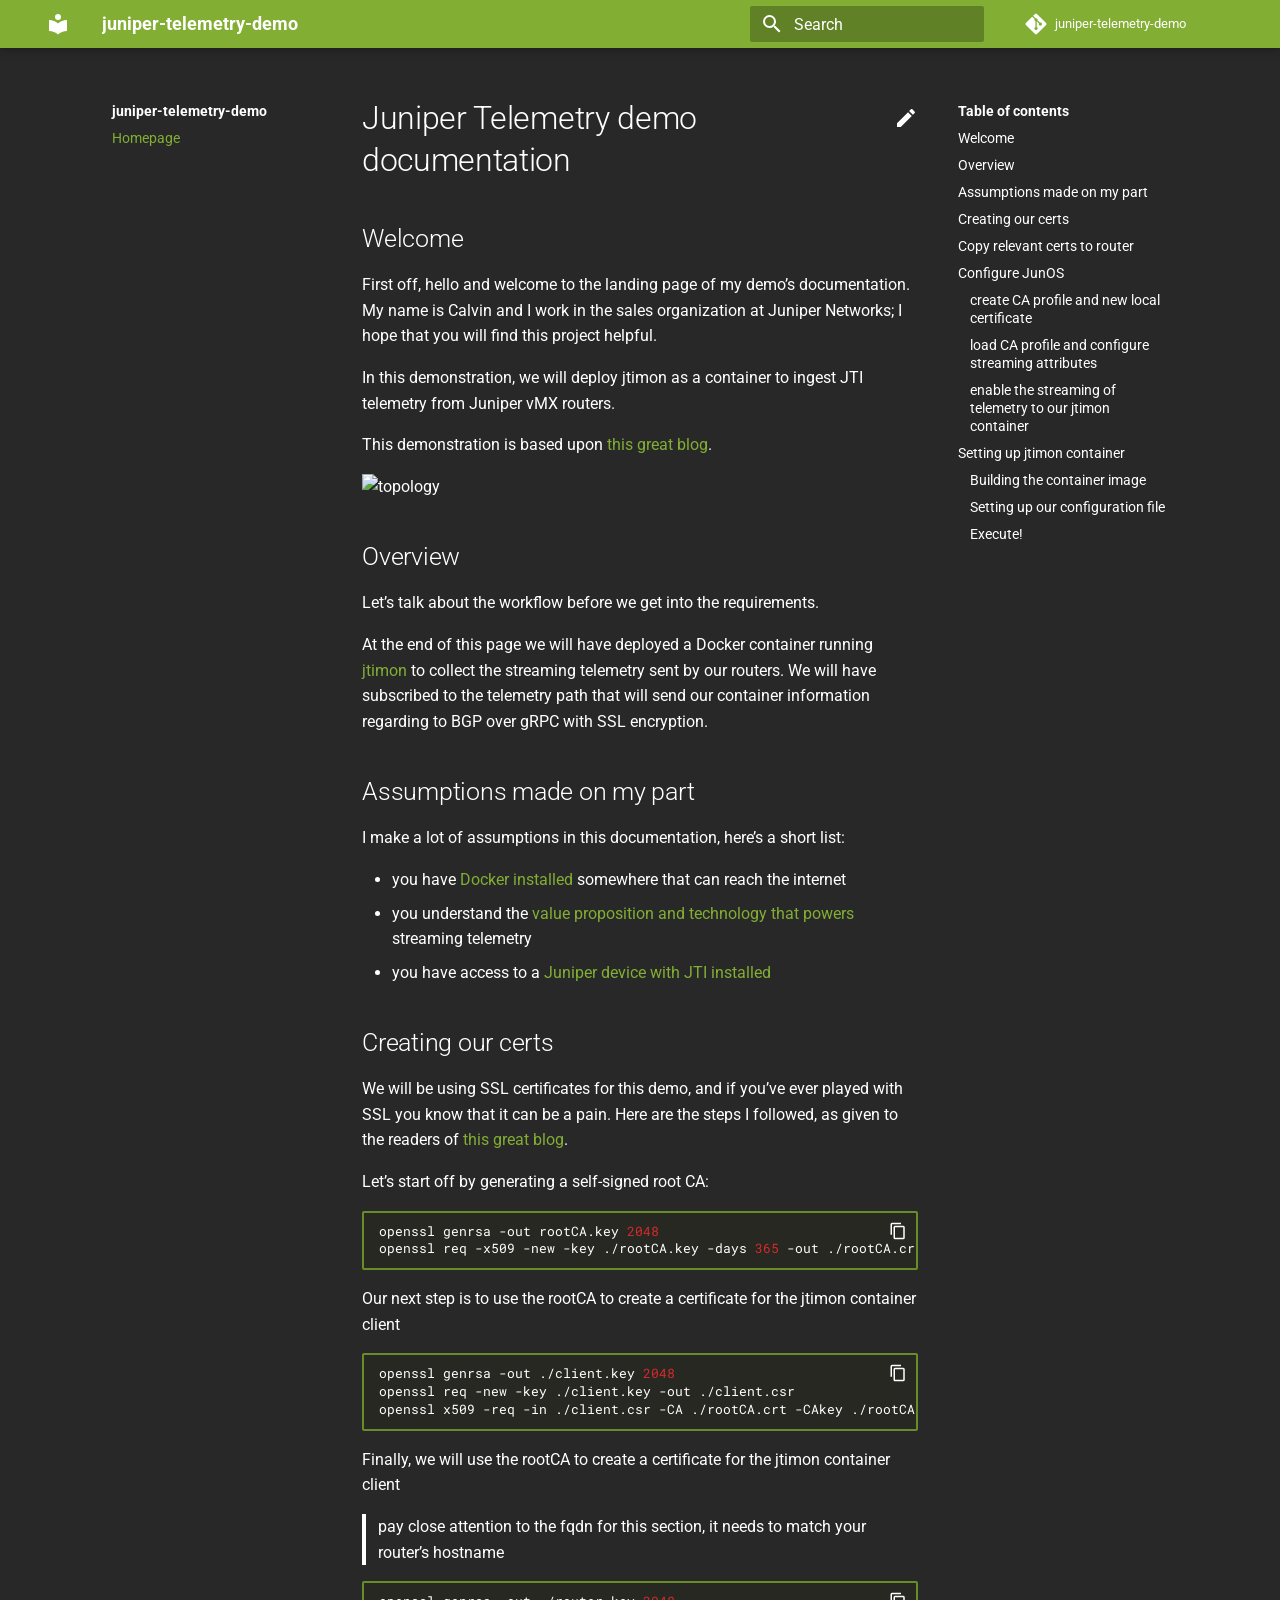
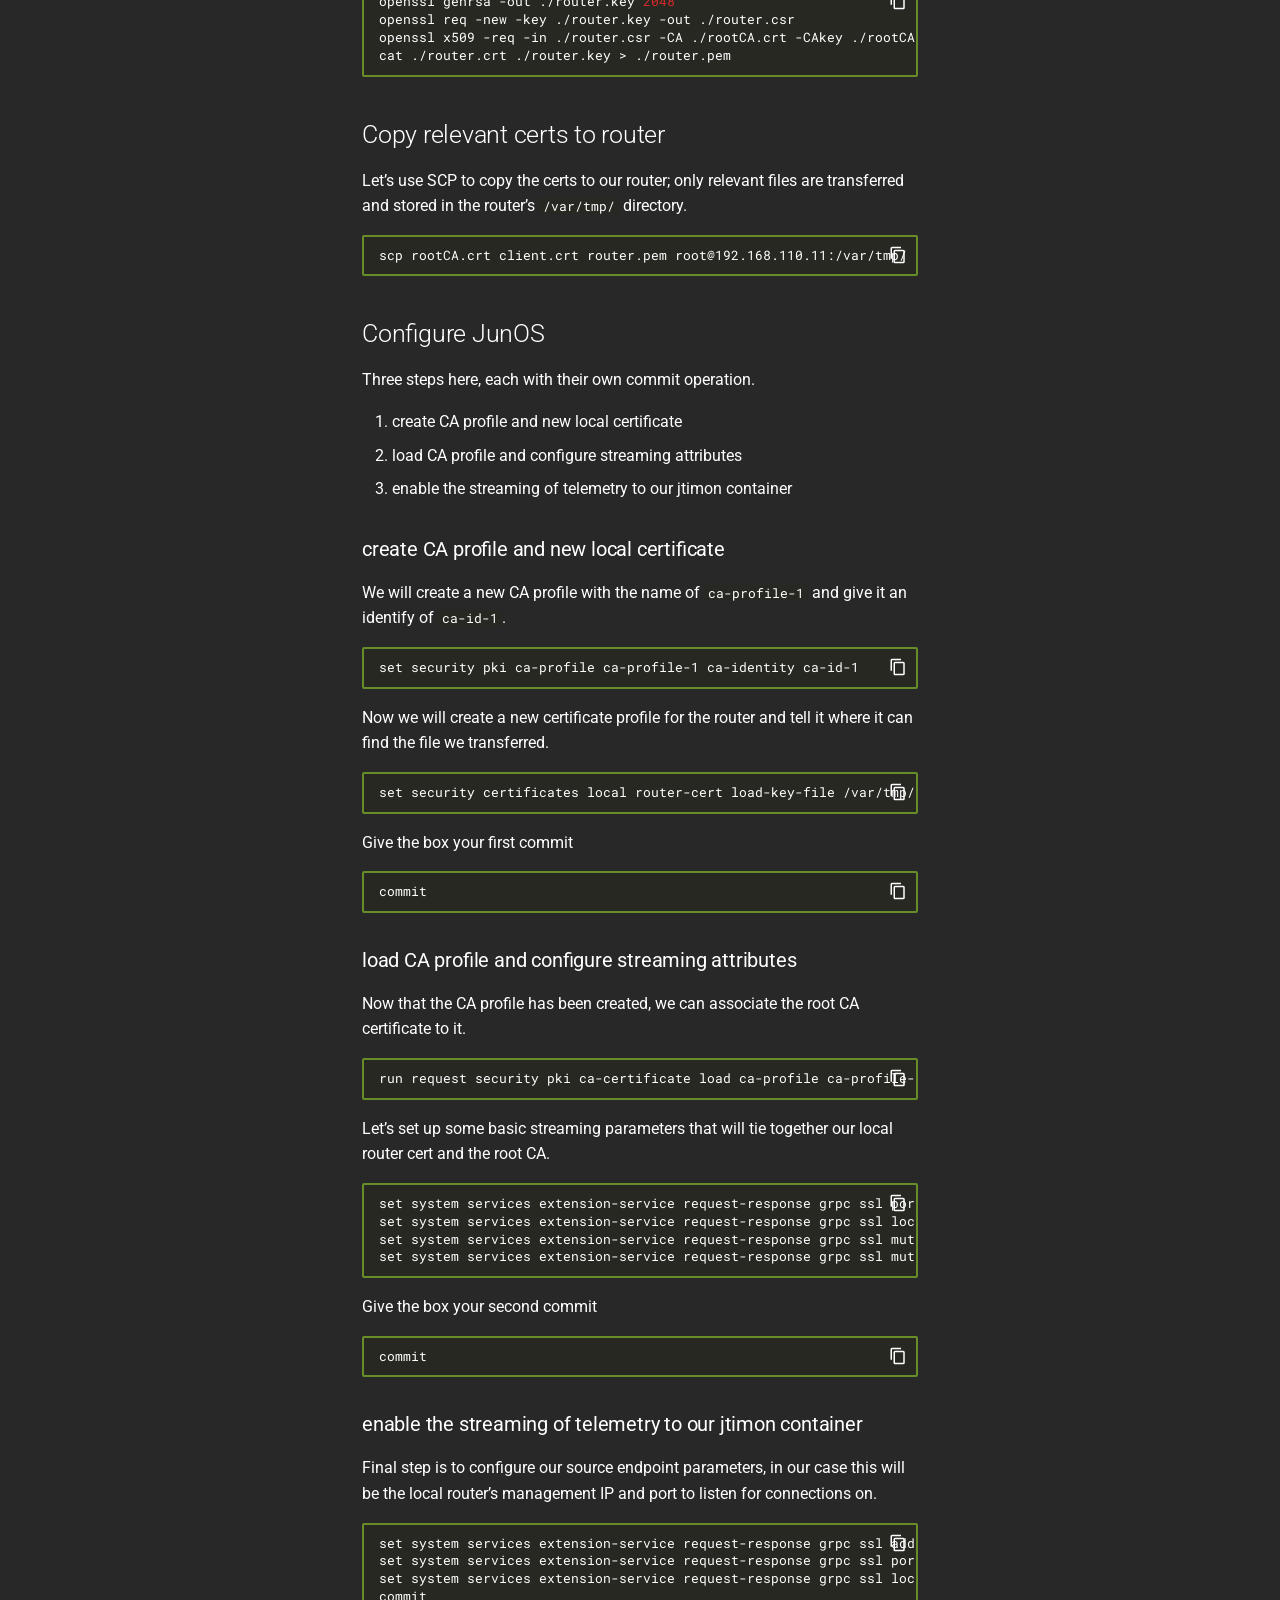
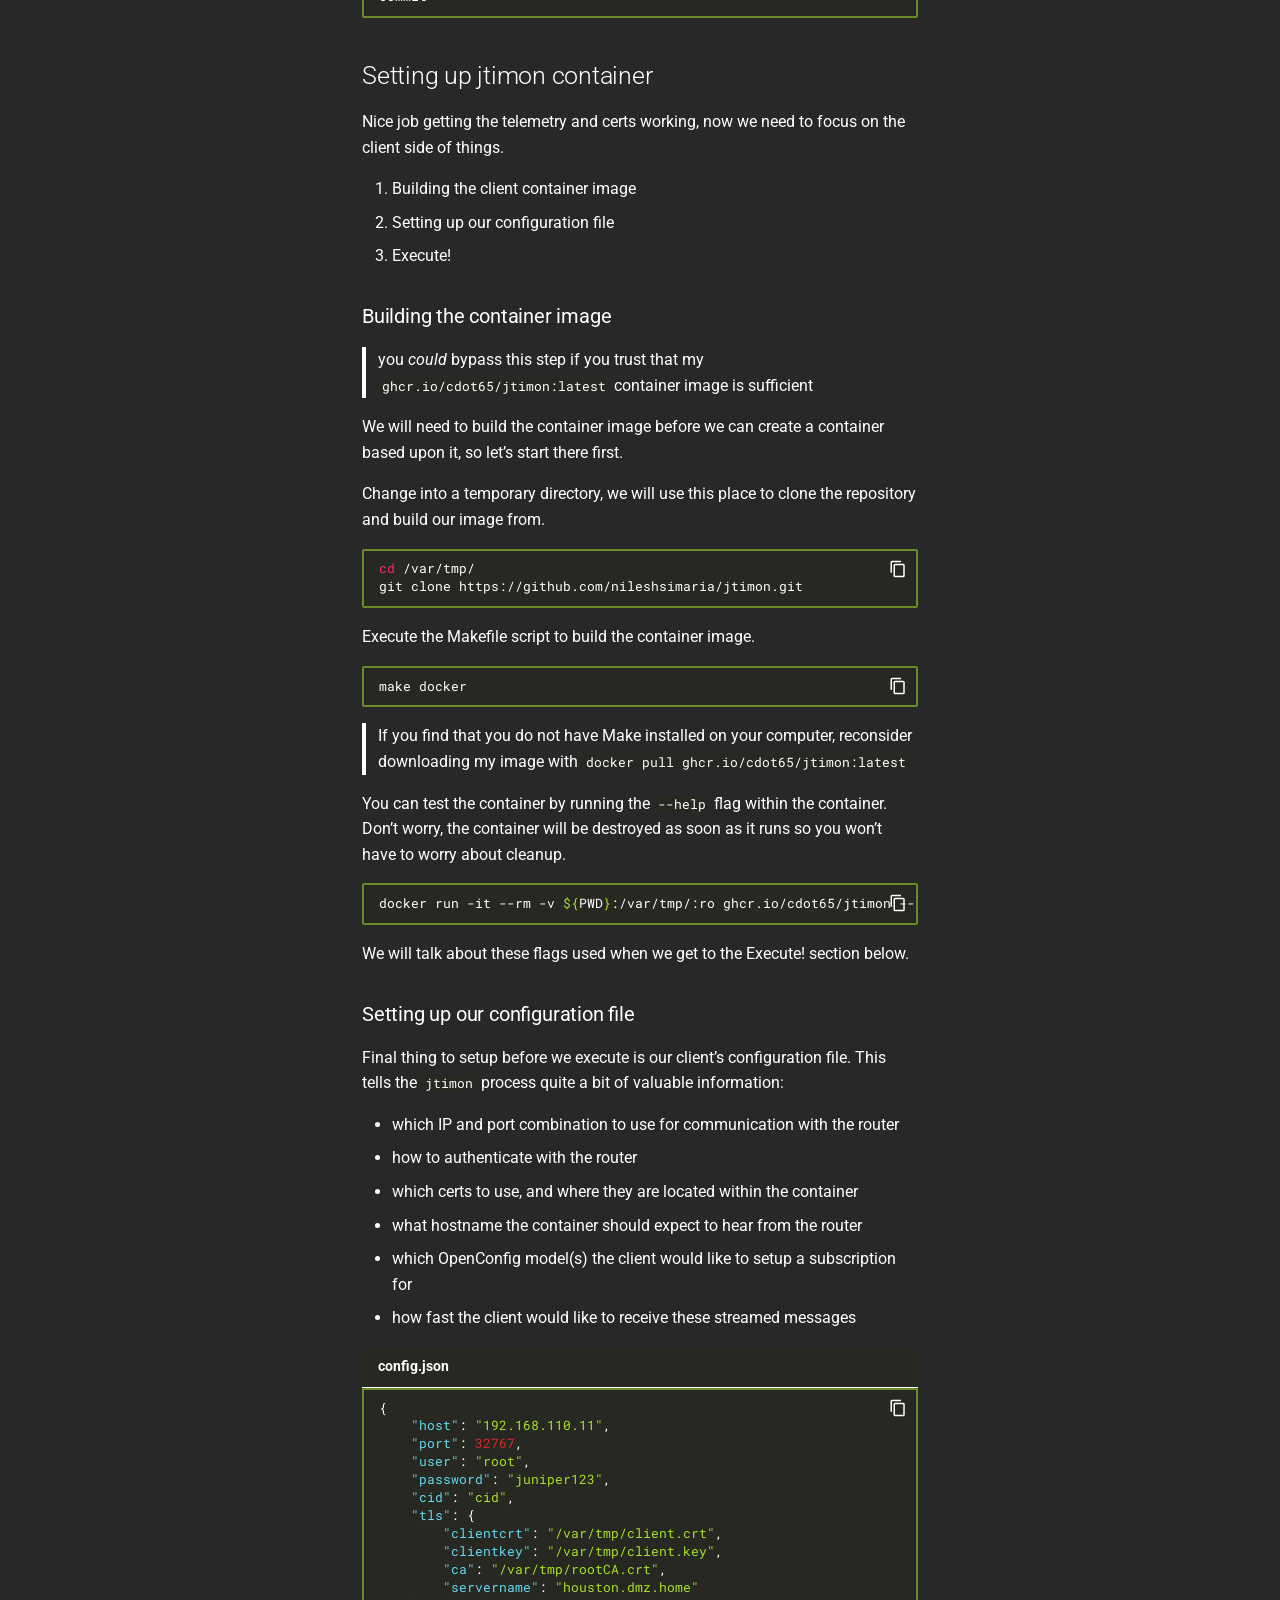
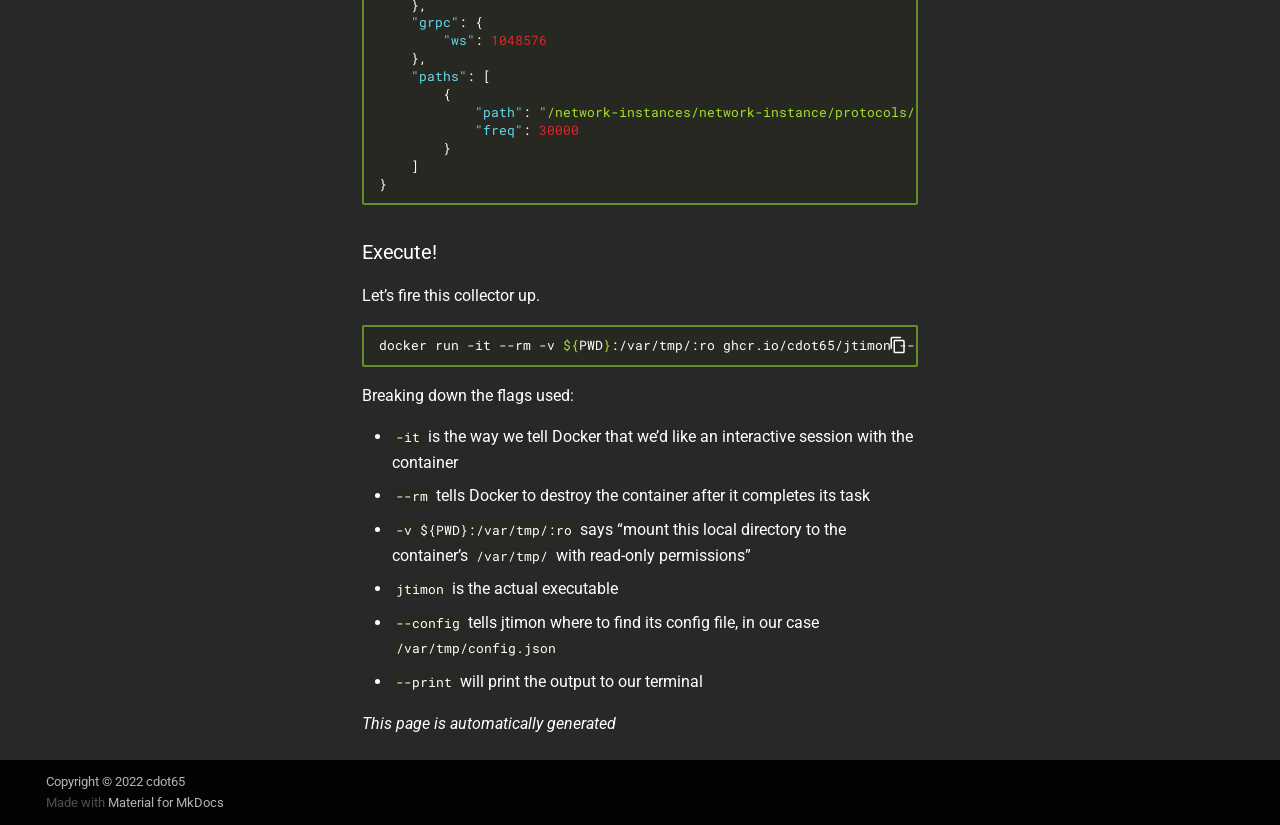
==== index.html @ cdccc3e5 "deploy: f3b49db5b27b84abb24a28ce553d922330e57a0d" ====
<!doctype html>
<html lang="en" class="no-js">
  <head>
    
      <meta charset="utf-8">
      <meta name="viewport" content="width=device-width,initial-scale=1">
      
        <meta name="description" content="Leverage the jtimon project to ingest JTI telemetry over gRPC with SSL">
      
      
        <meta name="author" content="cdot65">
      
      
      <link rel="icon" href="assets/images/favicon.png">
      <meta name="generator" content="mkdocs-1.3.0, mkdocs-material-8.3.3">
    
    
      
        <title>juniper-telemetry-demo</title>
      
    
    
      <link rel="stylesheet" href="assets/stylesheets/main.4a0965b7.min.css">
      
        
        <link rel="stylesheet" href="assets/stylesheets/palette.cbb835fc.min.css">
        
      
      
    
    
    
      
        
        
        <link rel="preconnect" href="https://fonts.gstatic.com" crossorigin>
        <link rel="stylesheet" href="https://fonts.googleapis.com/css?family=Roboto:300,300i,400,400i,700,700i%7CRoboto+Mono:400,400i,700,700i&display=fallback">
        <style>:root{--md-text-font:"Roboto";--md-code-font:"Roboto Mono"}</style>
      
    
    
      <link rel="stylesheet" href="stylesheets/cdot65.css">
    
    <script>__md_scope=new URL(".",location),__md_get=(e,_=localStorage,t=__md_scope)=>JSON.parse(_.getItem(t.pathname+"."+e)),__md_set=(e,_,t=localStorage,a=__md_scope)=>{try{t.setItem(a.pathname+"."+e,JSON.stringify(_))}catch(e){}}</script>
    
      

    
    
  </head>
  
  
    
    
    
    
    
    <body dir="ltr" data-md-color-scheme="" data-md-color-primary="none" data-md-color-accent="none">
  
    
    
    <input class="md-toggle" data-md-toggle="drawer" type="checkbox" id="__drawer" autocomplete="off">
    <input class="md-toggle" data-md-toggle="search" type="checkbox" id="__search" autocomplete="off">
    <label class="md-overlay" for="__drawer"></label>
    <div data-md-component="skip">
      
        
        <a href="#juniper-telemetry-demo-documentation" class="md-skip">
          Skip to content
        </a>
      
    </div>
    <div data-md-component="announce">
      
    </div>
    
    
      

<header class="md-header" data-md-component="header">
  <nav class="md-header__inner md-grid" aria-label="Header">
    <a href="." title="juniper-telemetry-demo" class="md-header__button md-logo" aria-label="juniper-telemetry-demo" data-md-component="logo">
      
  
  <svg xmlns="http://www.w3.org/2000/svg" viewBox="0 0 24 24"><path d="M12 8a3 3 0 0 0 3-3 3 3 0 0 0-3-3 3 3 0 0 0-3 3 3 3 0 0 0 3 3m0 3.54C9.64 9.35 6.5 8 3 8v11c3.5 0 6.64 1.35 9 3.54 2.36-2.19 5.5-3.54 9-3.54V8c-3.5 0-6.64 1.35-9 3.54Z"/></svg>

    </a>
    <label class="md-header__button md-icon" for="__drawer">
      <svg xmlns="http://www.w3.org/2000/svg" viewBox="0 0 24 24"><path d="M3 6h18v2H3V6m0 5h18v2H3v-2m0 5h18v2H3v-2Z"/></svg>
    </label>
    <div class="md-header__title" data-md-component="header-title">
      <div class="md-header__ellipsis">
        <div class="md-header__topic">
          <span class="md-ellipsis">
            juniper-telemetry-demo
          </span>
        </div>
        <div class="md-header__topic" data-md-component="header-topic">
          <span class="md-ellipsis">
            
              Homepage
            
          </span>
        </div>
      </div>
    </div>
    
    
    
      <label class="md-header__button md-icon" for="__search">
        <svg xmlns="http://www.w3.org/2000/svg" viewBox="0 0 24 24"><path d="M9.5 3A6.5 6.5 0 0 1 16 9.5c0 1.61-.59 3.09-1.56 4.23l.27.27h.79l5 5-1.5 1.5-5-5v-.79l-.27-.27A6.516 6.516 0 0 1 9.5 16 6.5 6.5 0 0 1 3 9.5 6.5 6.5 0 0 1 9.5 3m0 2C7 5 5 7 5 9.5S7 14 9.5 14 14 12 14 9.5 12 5 9.5 5Z"/></svg>
      </label>
      <div class="md-search" data-md-component="search" role="dialog">
  <label class="md-search__overlay" for="__search"></label>
  <div class="md-search__inner" role="search">
    <form class="md-search__form" name="search">
      <input type="text" class="md-search__input" name="query" aria-label="Search" placeholder="Search" autocapitalize="off" autocorrect="off" autocomplete="off" spellcheck="false" data-md-component="search-query" required>
      <label class="md-search__icon md-icon" for="__search">
        <svg xmlns="http://www.w3.org/2000/svg" viewBox="0 0 24 24"><path d="M9.5 3A6.5 6.5 0 0 1 16 9.5c0 1.61-.59 3.09-1.56 4.23l.27.27h.79l5 5-1.5 1.5-5-5v-.79l-.27-.27A6.516 6.516 0 0 1 9.5 16 6.5 6.5 0 0 1 3 9.5 6.5 6.5 0 0 1 9.5 3m0 2C7 5 5 7 5 9.5S7 14 9.5 14 14 12 14 9.5 12 5 9.5 5Z"/></svg>
        <svg xmlns="http://www.w3.org/2000/svg" viewBox="0 0 24 24"><path d="M20 11v2H8l5.5 5.5-1.42 1.42L4.16 12l7.92-7.92L13.5 5.5 8 11h12Z"/></svg>
      </label>
      <nav class="md-search__options" aria-label="Search">
        
        <button type="reset" class="md-search__icon md-icon" aria-label="Clear" tabindex="-1">
          <svg xmlns="http://www.w3.org/2000/svg" viewBox="0 0 24 24"><path d="M19 6.41 17.59 5 12 10.59 6.41 5 5 6.41 10.59 12 5 17.59 6.41 19 12 13.41 17.59 19 19 17.59 13.41 12 19 6.41Z"/></svg>
        </button>
      </nav>
      
    </form>
    <div class="md-search__output">
      <div class="md-search__scrollwrap" data-md-scrollfix>
        <div class="md-search-result" data-md-component="search-result">
          <div class="md-search-result__meta">
            Initializing search
          </div>
          <ol class="md-search-result__list"></ol>
        </div>
      </div>
    </div>
  </div>
</div>
    
    
      <div class="md-header__source">
        <a href="https://github.com/cdot65/juniper-telemetry-demo" title="Go to repository" class="md-source" data-md-component="source">
  <div class="md-source__icon md-icon">
    
    <svg xmlns="http://www.w3.org/2000/svg" viewBox="0 0 448 512"><!--! Font Awesome Free 6.1.1 by @fontawesome - https://fontawesome.com License - https://fontawesome.com/license/free (Icons: CC BY 4.0, Fonts: SIL OFL 1.1, Code: MIT License) Copyright 2022 Fonticons, Inc.--><path d="M439.55 236.05 244 40.45a28.87 28.87 0 0 0-40.81 0l-40.66 40.63 51.52 51.52c27.06-9.14 52.68 16.77 43.39 43.68l49.66 49.66c34.23-11.8 61.18 31 35.47 56.69-26.49 26.49-70.21-2.87-56-37.34L240.22 199v121.85c25.3 12.54 22.26 41.85 9.08 55a34.34 34.34 0 0 1-48.55 0c-17.57-17.6-11.07-46.91 11.25-56v-123c-20.8-8.51-24.6-30.74-18.64-45L142.57 101 8.45 235.14a28.86 28.86 0 0 0 0 40.81l195.61 195.6a28.86 28.86 0 0 0 40.8 0l194.69-194.69a28.86 28.86 0 0 0 0-40.81z"/></svg>
  </div>
  <div class="md-source__repository">
    juniper-telemetry-demo
  </div>
</a>
      </div>
    
  </nav>
  
</header>
    
    <div class="md-container" data-md-component="container">
      
      
        
          
        
      
      <main class="md-main" data-md-component="main">
        <div class="md-main__inner md-grid">
          
            
              
              <div class="md-sidebar md-sidebar--primary" data-md-component="sidebar" data-md-type="navigation" >
                <div class="md-sidebar__scrollwrap">
                  <div class="md-sidebar__inner">
                    


<nav class="md-nav md-nav--primary" aria-label="Navigation" data-md-level="0">
  <label class="md-nav__title" for="__drawer">
    <a href="." title="juniper-telemetry-demo" class="md-nav__button md-logo" aria-label="juniper-telemetry-demo" data-md-component="logo">
      
  
  <svg xmlns="http://www.w3.org/2000/svg" viewBox="0 0 24 24"><path d="M12 8a3 3 0 0 0 3-3 3 3 0 0 0-3-3 3 3 0 0 0-3 3 3 3 0 0 0 3 3m0 3.54C9.64 9.35 6.5 8 3 8v11c3.5 0 6.64 1.35 9 3.54 2.36-2.19 5.5-3.54 9-3.54V8c-3.5 0-6.64 1.35-9 3.54Z"/></svg>

    </a>
    juniper-telemetry-demo
  </label>
  
    <div class="md-nav__source">
      <a href="https://github.com/cdot65/juniper-telemetry-demo" title="Go to repository" class="md-source" data-md-component="source">
  <div class="md-source__icon md-icon">
    
    <svg xmlns="http://www.w3.org/2000/svg" viewBox="0 0 448 512"><!--! Font Awesome Free 6.1.1 by @fontawesome - https://fontawesome.com License - https://fontawesome.com/license/free (Icons: CC BY 4.0, Fonts: SIL OFL 1.1, Code: MIT License) Copyright 2022 Fonticons, Inc.--><path d="M439.55 236.05 244 40.45a28.87 28.87 0 0 0-40.81 0l-40.66 40.63 51.52 51.52c27.06-9.14 52.68 16.77 43.39 43.68l49.66 49.66c34.23-11.8 61.18 31 35.47 56.69-26.49 26.49-70.21-2.87-56-37.34L240.22 199v121.85c25.3 12.54 22.26 41.85 9.08 55a34.34 34.34 0 0 1-48.55 0c-17.57-17.6-11.07-46.91 11.25-56v-123c-20.8-8.51-24.6-30.74-18.64-45L142.57 101 8.45 235.14a28.86 28.86 0 0 0 0 40.81l195.61 195.6a28.86 28.86 0 0 0 40.8 0l194.69-194.69a28.86 28.86 0 0 0 0-40.81z"/></svg>
  </div>
  <div class="md-source__repository">
    juniper-telemetry-demo
  </div>
</a>
    </div>
  
  <ul class="md-nav__list" data-md-scrollfix>
    
      
      
      

  
  
    
  
  
    <li class="md-nav__item md-nav__item--active">
      
      <input class="md-nav__toggle md-toggle" data-md-toggle="toc" type="checkbox" id="__toc">
      
      
        
      
      
        <label class="md-nav__link md-nav__link--active" for="__toc">
          Homepage
          <span class="md-nav__icon md-icon"></span>
        </label>
      
      <a href="." class="md-nav__link md-nav__link--active">
        Homepage
      </a>
      
        

<nav class="md-nav md-nav--secondary" aria-label="Table of contents">
  
  
  
    
  
  
    <label class="md-nav__title" for="__toc">
      <span class="md-nav__icon md-icon"></span>
      Table of contents
    </label>
    <ul class="md-nav__list" data-md-component="toc" data-md-scrollfix>
      
        <li class="md-nav__item">
  <a href="#welcome" class="md-nav__link">
    Welcome
  </a>
  
</li>
      
        <li class="md-nav__item">
  <a href="#overview" class="md-nav__link">
    Overview
  </a>
  
</li>
      
        <li class="md-nav__item">
  <a href="#assumptions-made-on-my-part" class="md-nav__link">
    Assumptions made on my part
  </a>
  
</li>
      
        <li class="md-nav__item">
  <a href="#creating-our-certs" class="md-nav__link">
    Creating our certs
  </a>
  
</li>
      
        <li class="md-nav__item">
  <a href="#copy-relevant-certs-to-router" class="md-nav__link">
    Copy relevant certs to router
  </a>
  
</li>
      
        <li class="md-nav__item">
  <a href="#configure-junos" class="md-nav__link">
    Configure JunOS
  </a>
  
    <nav class="md-nav" aria-label="Configure JunOS">
      <ul class="md-nav__list">
        
          <li class="md-nav__item">
  <a href="#create-ca-profile-and-new-local-certificate" class="md-nav__link">
    create CA profile and new local certificate
  </a>
  
</li>
        
          <li class="md-nav__item">
  <a href="#load-ca-profile-and-configure-streaming-attributes" class="md-nav__link">
    load CA profile and configure streaming attributes
  </a>
  
</li>
        
          <li class="md-nav__item">
  <a href="#enable-the-streaming-of-telemetry-to-our-jtimon-container" class="md-nav__link">
    enable the streaming of telemetry to our jtimon container
  </a>
  
</li>
        
      </ul>
    </nav>
  
</li>
      
        <li class="md-nav__item">
  <a href="#setting-up-jtimon-container" class="md-nav__link">
    Setting up jtimon container
  </a>
  
    <nav class="md-nav" aria-label="Setting up jtimon container">
      <ul class="md-nav__list">
        
          <li class="md-nav__item">
  <a href="#building-the-container-image" class="md-nav__link">
    Building the container image
  </a>
  
</li>
        
          <li class="md-nav__item">
  <a href="#setting-up-our-configuration-file" class="md-nav__link">
    Setting up our configuration file
  </a>
  
</li>
        
          <li class="md-nav__item">
  <a href="#execute" class="md-nav__link">
    Execute!
  </a>
  
</li>
        
      </ul>
    </nav>
  
</li>
      
    </ul>
  
</nav>
      
    </li>
  

    
  </ul>
</nav>
                  </div>
                </div>
              </div>
            
            
              
              <div class="md-sidebar md-sidebar--secondary" data-md-component="sidebar" data-md-type="toc" >
                <div class="md-sidebar__scrollwrap">
                  <div class="md-sidebar__inner">
                    

<nav class="md-nav md-nav--secondary" aria-label="Table of contents">
  
  
  
    
  
  
    <label class="md-nav__title" for="__toc">
      <span class="md-nav__icon md-icon"></span>
      Table of contents
    </label>
    <ul class="md-nav__list" data-md-component="toc" data-md-scrollfix>
      
        <li class="md-nav__item">
  <a href="#welcome" class="md-nav__link">
    Welcome
  </a>
  
</li>
      
        <li class="md-nav__item">
  <a href="#overview" class="md-nav__link">
    Overview
  </a>
  
</li>
      
        <li class="md-nav__item">
  <a href="#assumptions-made-on-my-part" class="md-nav__link">
    Assumptions made on my part
  </a>
  
</li>
      
        <li class="md-nav__item">
  <a href="#creating-our-certs" class="md-nav__link">
    Creating our certs
  </a>
  
</li>
      
        <li class="md-nav__item">
  <a href="#copy-relevant-certs-to-router" class="md-nav__link">
    Copy relevant certs to router
  </a>
  
</li>
      
        <li class="md-nav__item">
  <a href="#configure-junos" class="md-nav__link">
    Configure JunOS
  </a>
  
    <nav class="md-nav" aria-label="Configure JunOS">
      <ul class="md-nav__list">
        
          <li class="md-nav__item">
  <a href="#create-ca-profile-and-new-local-certificate" class="md-nav__link">
    create CA profile and new local certificate
  </a>
  
</li>
        
          <li class="md-nav__item">
  <a href="#load-ca-profile-and-configure-streaming-attributes" class="md-nav__link">
    load CA profile and configure streaming attributes
  </a>
  
</li>
        
          <li class="md-nav__item">
  <a href="#enable-the-streaming-of-telemetry-to-our-jtimon-container" class="md-nav__link">
    enable the streaming of telemetry to our jtimon container
  </a>
  
</li>
        
      </ul>
    </nav>
  
</li>
      
        <li class="md-nav__item">
  <a href="#setting-up-jtimon-container" class="md-nav__link">
    Setting up jtimon container
  </a>
  
    <nav class="md-nav" aria-label="Setting up jtimon container">
      <ul class="md-nav__list">
        
          <li class="md-nav__item">
  <a href="#building-the-container-image" class="md-nav__link">
    Building the container image
  </a>
  
</li>
        
          <li class="md-nav__item">
  <a href="#setting-up-our-configuration-file" class="md-nav__link">
    Setting up our configuration file
  </a>
  
</li>
        
          <li class="md-nav__item">
  <a href="#execute" class="md-nav__link">
    Execute!
  </a>
  
</li>
        
      </ul>
    </nav>
  
</li>
      
    </ul>
  
</nav>
                  </div>
                </div>
              </div>
            
          
          <div class="md-content" data-md-component="content">
            <article class="md-content__inner md-typeset">
              
                
  <a href="https://github.com/cdot65/juniper-telemetry-demo/edit/master/docs/index.md" title="Edit this page" class="md-content__button md-icon">
    <svg xmlns="http://www.w3.org/2000/svg" viewBox="0 0 24 24"><path d="M20.71 7.04c.39-.39.39-1.04 0-1.41l-2.34-2.34c-.37-.39-1.02-.39-1.41 0l-1.84 1.83 3.75 3.75M3 17.25V21h3.75L17.81 9.93l-3.75-3.75L3 17.25Z"/></svg>
  </a>



<h1 id="juniper-telemetry-demo-documentation">Juniper Telemetry demo documentation<a class="headerlink" href="#juniper-telemetry-demo-documentation" title="Permanent link">#</a></h1>
<h2 id="welcome">Welcome<a class="headerlink" href="#welcome" title="Permanent link">#</a></h2>
<p>First off, hello and welcome to the landing page of my demo&rsquo;s documentation. My name is Calvin and I work in the sales organization at Juniper Networks; I hope that you will find this project helpful.</p>
<p>In this demonstration, we will deploy jtimon as a container to ingest JTI telemetry from Juniper vMX routers.</p>
<p>This demonstration is based upon <a href="https://iosonounrouter.wordpress.com/2021/12/20/test-juniper-telemetry-in-two-seconds/">this great blog</a>.</p>
<p><img alt="topology" src="https://github.com/cdot65/juniper-telemetry-demo/blob/main/files/images/topology.png?raw=true" /></p>
<h2 id="overview">Overview<a class="headerlink" href="#overview" title="Permanent link">#</a></h2>
<p>Let&rsquo;s talk about the workflow before we get into the requirements. </p>
<p>At the end of this page we will have deployed a Docker container running <a href="https://github.com/nileshsimaria/jtimon">jtimon</a> to collect the streaming telemetry sent by our routers. We will have subscribed to the telemetry path that will send our container information regarding to BGP over gRPC with SSL encryption.</p>
<h2 id="assumptions-made-on-my-part">Assumptions made on my part<a class="headerlink" href="#assumptions-made-on-my-part" title="Permanent link">#</a></h2>
<p>I make a lot of assumptions in this documentation, here&rsquo;s a short list:</p>
<ul>
<li>you have <a href="https://docs.docker.com/get-docker/">Docker installed</a> somewhere that can reach the internet</li>
<li>you understand the <a href="https://www.juniper.net/documentation/us/en/software/junos/interfaces-telemetry/topics/concept/junos-telemetry-interface-oveview.html">value proposition and technology that powers</a> streaming telemetry</li>
<li>you have access to a <a href="https://www.juniper.net/us/en/dm/vmx-trial-download.html">Juniper device with JTI installed</a></li>
</ul>
<h2 id="creating-our-certs">Creating our certs<a class="headerlink" href="#creating-our-certs" title="Permanent link">#</a></h2>
<p>We will be using SSL certificates for this demo, and if you&rsquo;ve ever played with SSL you know that it can be a pain. Here are the steps I followed, as given to the readers of <a href="https://iosonounrouter.wordpress.com/2021/12/20/test-juniper-telemetry-in-two-seconds/">this great blog</a>.</p>
<p>Let&rsquo;s start off by generating a self-signed root CA:</p>
<div class="highlight"><pre><span></span><code><a id="__codelineno-0-1" name="__codelineno-0-1" href="#__codelineno-0-1"></a>openssl genrsa -out rootCA.key <span class="m">2048</span>
<a id="__codelineno-0-2" name="__codelineno-0-2" href="#__codelineno-0-2"></a>openssl req -x509 -new -key ./rootCA.key -days <span class="m">365</span> -out ./rootCA.crt
</code></pre></div>
<p>Our next step is to use the rootCA to create a certificate for the jtimon container client</p>
<div class="highlight"><pre><span></span><code><a id="__codelineno-1-1" name="__codelineno-1-1" href="#__codelineno-1-1"></a>openssl genrsa -out ./client.key <span class="m">2048</span> 
<a id="__codelineno-1-2" name="__codelineno-1-2" href="#__codelineno-1-2"></a>openssl req -new -key ./client.key -out ./client.csr
<a id="__codelineno-1-3" name="__codelineno-1-3" href="#__codelineno-1-3"></a>openssl x509 -req -in ./client.csr -CA ./rootCA.crt -CAkey ./rootCA.key -CAcreateserial -out ./client.crt -days <span class="m">365</span>
</code></pre></div>
<p>Finally, we will use the rootCA to create a certificate for the jtimon container client</p>
<blockquote>
<p>pay close attention to the fqdn for this section, it needs to match your router&rsquo;s hostname</p>
</blockquote>
<div class="highlight"><pre><span></span><code><a id="__codelineno-2-1" name="__codelineno-2-1" href="#__codelineno-2-1"></a>openssl genrsa -out ./router.key <span class="m">2048</span> 
<a id="__codelineno-2-2" name="__codelineno-2-2" href="#__codelineno-2-2"></a>openssl req -new -key ./router.key -out ./router.csr
<a id="__codelineno-2-3" name="__codelineno-2-3" href="#__codelineno-2-3"></a>openssl x509 -req -in ./router.csr -CA ./rootCA.crt -CAkey ./rootCA.key -CAcreateserial -out ./router.crt -days <span class="m">365</span>
<a id="__codelineno-2-4" name="__codelineno-2-4" href="#__codelineno-2-4"></a>cat ./router.crt ./router.key &gt; ./router.pem
</code></pre></div>
<h2 id="copy-relevant-certs-to-router">Copy relevant certs to router<a class="headerlink" href="#copy-relevant-certs-to-router" title="Permanent link">#</a></h2>
<p>Let&rsquo;s use SCP to copy the certs to our router; only relevant files are transferred and stored in the router&rsquo;s <code>/var/tmp/</code> directory.</p>
<div class="highlight"><pre><span></span><code><a id="__codelineno-3-1" name="__codelineno-3-1" href="#__codelineno-3-1"></a>scp rootCA.crt client.crt router.pem root@192.168.110.11:/var/tmp/
</code></pre></div>
<h2 id="configure-junos">Configure JunOS<a class="headerlink" href="#configure-junos" title="Permanent link">#</a></h2>
<p>Three steps here, each with their own commit operation.</p>
<ol>
<li>create CA profile and new local certificate</li>
<li>load CA profile and configure streaming attributes</li>
<li>enable the streaming of telemetry to our jtimon container</li>
</ol>
<h3 id="create-ca-profile-and-new-local-certificate">create CA profile and new local certificate<a class="headerlink" href="#create-ca-profile-and-new-local-certificate" title="Permanent link">#</a></h3>
<p>We will create a new CA profile with the name of <code>ca-profile-1</code> and give it an identify of <code>ca-id-1</code>.</p>
<div class="highlight"><pre><span></span><code><a id="__codelineno-4-1" name="__codelineno-4-1" href="#__codelineno-4-1"></a>set security pki ca-profile ca-profile-1 ca-identity ca-id-1
</code></pre></div>
<p>Now we will create a new certificate profile for the router and tell it where it can find the file we transferred.</p>
<div class="highlight"><pre><span></span><code><a id="__codelineno-5-1" name="__codelineno-5-1" href="#__codelineno-5-1"></a>set security certificates local router-cert load-key-file /var/tmp/router.pem
</code></pre></div>
<p>Give the box your first commit</p>
<div class="highlight"><pre><span></span><code><a id="__codelineno-6-1" name="__codelineno-6-1" href="#__codelineno-6-1"></a>commit
</code></pre></div>
<h3 id="load-ca-profile-and-configure-streaming-attributes">load CA profile and configure streaming attributes<a class="headerlink" href="#load-ca-profile-and-configure-streaming-attributes" title="Permanent link">#</a></h3>
<p>Now that the CA profile has been created, we can associate the root CA certificate to it.</p>
<div class="highlight"><pre><span></span><code><a id="__codelineno-7-1" name="__codelineno-7-1" href="#__codelineno-7-1"></a>run request security pki ca-certificate load ca-profile ca-profile-1 filename /var/tmp/rootCA.crt
</code></pre></div>
<p>Let&rsquo;s set up some basic streaming parameters that will tie together our local router cert and the root CA.</p>
<div class="highlight"><pre><span></span><code><a id="__codelineno-8-1" name="__codelineno-8-1" href="#__codelineno-8-1"></a>set system services extension-service request-response grpc ssl port 50051
<a id="__codelineno-8-2" name="__codelineno-8-2" href="#__codelineno-8-2"></a>set system services extension-service request-response grpc ssl local-certificate router-cert
<a id="__codelineno-8-3" name="__codelineno-8-3" href="#__codelineno-8-3"></a>set system services extension-service request-response grpc ssl mutual-authentication certificate-authority ca-profile-1
<a id="__codelineno-8-4" name="__codelineno-8-4" href="#__codelineno-8-4"></a>set system services extension-service request-response grpc ssl mutual-authentication client-certificate-request require-certificate-and-verify
</code></pre></div>
<p>Give the box your second commit</p>
<div class="highlight"><pre><span></span><code><a id="__codelineno-9-1" name="__codelineno-9-1" href="#__codelineno-9-1"></a>commit
</code></pre></div>
<h3 id="enable-the-streaming-of-telemetry-to-our-jtimon-container">enable the streaming of telemetry to our jtimon container<a class="headerlink" href="#enable-the-streaming-of-telemetry-to-our-jtimon-container" title="Permanent link">#</a></h3>
<p>Final step is to configure our source endpoint parameters, in our case this will be the local router&rsquo;s management IP and port to listen for connections on.</p>
<div class="highlight"><pre><span></span><code><a id="__codelineno-10-1" name="__codelineno-10-1" href="#__codelineno-10-1"></a>set system services extension-service request-response grpc ssl address 192.168.110.11
<a id="__codelineno-10-2" name="__codelineno-10-2" href="#__codelineno-10-2"></a>set system services extension-service request-response grpc ssl port 32767
<a id="__codelineno-10-3" name="__codelineno-10-3" href="#__codelineno-10-3"></a>set system services extension-service request-response grpc ssl local-certificate router-cert
<a id="__codelineno-10-4" name="__codelineno-10-4" href="#__codelineno-10-4"></a>commit
</code></pre></div>
<h2 id="setting-up-jtimon-container">Setting up jtimon container<a class="headerlink" href="#setting-up-jtimon-container" title="Permanent link">#</a></h2>
<p>Nice job getting the telemetry and certs working, now we need to focus on the client side of things.</p>
<ol>
<li>Building the client container image</li>
<li>Setting up our configuration file</li>
<li>Execute!</li>
</ol>
<h3 id="building-the-container-image">Building the container image<a class="headerlink" href="#building-the-container-image" title="Permanent link">#</a></h3>
<blockquote>
<p>you <em>could</em> bypass this step if you trust that my <code>ghcr.io/cdot65/jtimon:latest</code> container image is sufficient</p>
</blockquote>
<p>We will need to build the container image before we can create a container based upon it, so let&rsquo;s start there first.</p>
<p>Change into a temporary directory, we will use this place to clone the repository and build our image from.</p>
<div class="highlight"><pre><span></span><code><a id="__codelineno-11-1" name="__codelineno-11-1" href="#__codelineno-11-1"></a><span class="nb">cd</span> /var/tmp/
<a id="__codelineno-11-2" name="__codelineno-11-2" href="#__codelineno-11-2"></a>git clone https://github.com/nileshsimaria/jtimon.git
</code></pre></div>
<p>Execute the Makefile script to build the container image.</p>
<div class="highlight"><pre><span></span><code><a id="__codelineno-12-1" name="__codelineno-12-1" href="#__codelineno-12-1"></a>make docker
</code></pre></div>
<blockquote>
<p>If you find that you do not have Make installed on your computer, reconsider downloading my image with <code>docker pull ghcr.io/cdot65/jtimon:latest</code></p>
</blockquote>
<p>You can test the container by running the <code>--help</code> flag within the container. Don&rsquo;t worry, the container will be destroyed as soon as it runs so you won&rsquo;t have to worry about cleanup.</p>
<div class="highlight"><pre><span></span><code><a id="__codelineno-13-1" name="__codelineno-13-1" href="#__codelineno-13-1"></a>docker run -it --rm -v <span class="si">${</span><span class="nv">PWD</span><span class="si">}</span>:/var/tmp/:ro ghcr.io/cdot65/jtimon --help
</code></pre></div>
<p>We will talk about these flags used when we get to the Execute! section below.</p>
<h3 id="setting-up-our-configuration-file">Setting up our configuration file<a class="headerlink" href="#setting-up-our-configuration-file" title="Permanent link">#</a></h3>
<p>Final thing to setup before we execute is our client&rsquo;s configuration file. This tells the <code>jtimon</code> process quite a bit of valuable information:</p>
<ul>
<li>which IP and port combination to use for communication with the router</li>
<li>how to authenticate with the router</li>
<li>which certs to use, and where they are located within the container</li>
<li>what hostname the container should expect to hear from the router</li>
<li>which OpenConfig model(s) the client would like to setup a subscription for</li>
<li>how fast the client would like to receive these streamed messages</li>
</ul>
<div class="highlight"><span class="filename">config.json</span><pre><span></span><code><a id="__codelineno-14-1" name="__codelineno-14-1" href="#__codelineno-14-1"></a><span class="p">{</span><span class="w"></span>
<a id="__codelineno-14-2" name="__codelineno-14-2" href="#__codelineno-14-2"></a><span class="w">    </span><span class="nt">&quot;host&quot;</span><span class="p">:</span><span class="w"> </span><span class="s2">&quot;192.168.110.11&quot;</span><span class="p">,</span><span class="w"></span>
<a id="__codelineno-14-3" name="__codelineno-14-3" href="#__codelineno-14-3"></a><span class="w">    </span><span class="nt">&quot;port&quot;</span><span class="p">:</span><span class="w"> </span><span class="mi">32767</span><span class="p">,</span><span class="w"></span>
<a id="__codelineno-14-4" name="__codelineno-14-4" href="#__codelineno-14-4"></a><span class="w">    </span><span class="nt">&quot;user&quot;</span><span class="p">:</span><span class="w"> </span><span class="s2">&quot;root&quot;</span><span class="p">,</span><span class="w"></span>
<a id="__codelineno-14-5" name="__codelineno-14-5" href="#__codelineno-14-5"></a><span class="w">    </span><span class="nt">&quot;password&quot;</span><span class="p">:</span><span class="w"> </span><span class="s2">&quot;juniper123&quot;</span><span class="p">,</span><span class="w"></span>
<a id="__codelineno-14-6" name="__codelineno-14-6" href="#__codelineno-14-6"></a><span class="w">    </span><span class="nt">&quot;cid&quot;</span><span class="p">:</span><span class="w"> </span><span class="s2">&quot;cid&quot;</span><span class="p">,</span><span class="w"></span>
<a id="__codelineno-14-7" name="__codelineno-14-7" href="#__codelineno-14-7"></a><span class="w">    </span><span class="nt">&quot;tls&quot;</span><span class="p">:</span><span class="w"> </span><span class="p">{</span><span class="w"></span>
<a id="__codelineno-14-8" name="__codelineno-14-8" href="#__codelineno-14-8"></a><span class="w">        </span><span class="nt">&quot;clientcrt&quot;</span><span class="p">:</span><span class="w"> </span><span class="s2">&quot;/var/tmp/client.crt&quot;</span><span class="p">,</span><span class="w"></span>
<a id="__codelineno-14-9" name="__codelineno-14-9" href="#__codelineno-14-9"></a><span class="w">        </span><span class="nt">&quot;clientkey&quot;</span><span class="p">:</span><span class="w"> </span><span class="s2">&quot;/var/tmp/client.key&quot;</span><span class="p">,</span><span class="w"></span>
<a id="__codelineno-14-10" name="__codelineno-14-10" href="#__codelineno-14-10"></a><span class="w">        </span><span class="nt">&quot;ca&quot;</span><span class="p">:</span><span class="w"> </span><span class="s2">&quot;/var/tmp/rootCA.crt&quot;</span><span class="p">,</span><span class="w"></span>
<a id="__codelineno-14-11" name="__codelineno-14-11" href="#__codelineno-14-11"></a><span class="w">        </span><span class="nt">&quot;servername&quot;</span><span class="p">:</span><span class="w"> </span><span class="s2">&quot;houston.dmz.home&quot;</span><span class="w"></span>
<a id="__codelineno-14-12" name="__codelineno-14-12" href="#__codelineno-14-12"></a><span class="w">    </span><span class="p">},</span><span class="w"></span>
<a id="__codelineno-14-13" name="__codelineno-14-13" href="#__codelineno-14-13"></a><span class="w">    </span><span class="nt">&quot;grpc&quot;</span><span class="p">:</span><span class="w"> </span><span class="p">{</span><span class="w"></span>
<a id="__codelineno-14-14" name="__codelineno-14-14" href="#__codelineno-14-14"></a><span class="w">        </span><span class="nt">&quot;ws&quot;</span><span class="p">:</span><span class="w"> </span><span class="mi">1048576</span><span class="w"></span>
<a id="__codelineno-14-15" name="__codelineno-14-15" href="#__codelineno-14-15"></a><span class="w">    </span><span class="p">},</span><span class="w"></span>
<a id="__codelineno-14-16" name="__codelineno-14-16" href="#__codelineno-14-16"></a><span class="w">    </span><span class="nt">&quot;paths&quot;</span><span class="p">:</span><span class="w"> </span><span class="p">[</span><span class="w"></span>
<a id="__codelineno-14-17" name="__codelineno-14-17" href="#__codelineno-14-17"></a><span class="w">        </span><span class="p">{</span><span class="w"></span>
<a id="__codelineno-14-18" name="__codelineno-14-18" href="#__codelineno-14-18"></a><span class="w">            </span><span class="nt">&quot;path&quot;</span><span class="p">:</span><span class="w"> </span><span class="s2">&quot;/network-instances/network-instance/protocols/protocol/bgp/&quot;</span><span class="p">,</span><span class="w"></span>
<a id="__codelineno-14-19" name="__codelineno-14-19" href="#__codelineno-14-19"></a><span class="w">            </span><span class="nt">&quot;freq&quot;</span><span class="p">:</span><span class="w"> </span><span class="mi">30000</span><span class="w"></span>
<a id="__codelineno-14-20" name="__codelineno-14-20" href="#__codelineno-14-20"></a><span class="w">        </span><span class="p">}</span><span class="w"></span>
<a id="__codelineno-14-21" name="__codelineno-14-21" href="#__codelineno-14-21"></a><span class="w">    </span><span class="p">]</span><span class="w"></span>
<a id="__codelineno-14-22" name="__codelineno-14-22" href="#__codelineno-14-22"></a><span class="p">}</span><span class="w"></span>
</code></pre></div>
<h3 id="execute">Execute!<a class="headerlink" href="#execute" title="Permanent link">#</a></h3>
<p>Let&rsquo;s fire this collector up.</p>
<div class="highlight"><pre><span></span><code><a id="__codelineno-15-1" name="__codelineno-15-1" href="#__codelineno-15-1"></a>docker run -it --rm -v <span class="si">${</span><span class="nv">PWD</span><span class="si">}</span>:/var/tmp/:ro ghcr.io/cdot65/jtimon --config /var/tmp/config.json --print
</code></pre></div>
<p>Breaking down the flags used:</p>
<ul>
<li><code>-it</code> is the way we tell Docker that we&rsquo;d like an interactive session with the container</li>
<li><code>--rm</code> tells Docker to destroy the container after it completes its task</li>
<li><code>-v ${PWD}:/var/tmp/:ro</code> says &ldquo;mount this local directory to the container&rsquo;s <code>/var/tmp/</code> with read-only permissions&rdquo;</li>
<li><code>jtimon</code> is the actual executable</li>
<li><code>--config</code> tells jtimon where to find its config file, in our case <code>/var/tmp/config.json</code></li>
<li><code>--print</code> will print the output to our terminal</li>
</ul>
<p><em>This page is automatically generated</em></p>

              
            </article>
            
          </div>
        </div>
        
      </main>
      
        <footer class="md-footer">
  
  <div class="md-footer-meta md-typeset">
    <div class="md-footer-meta__inner md-grid">
      <div class="md-copyright">
  
    <div class="md-copyright__highlight">
      Copyright &copy; 2022 cdot65
    </div>
  
  
    Made with
    <a href="https://squidfunk.github.io/mkdocs-material/" target="_blank" rel="noopener">
      Material for MkDocs
    </a>
  
</div>
      
    </div>
  </div>
</footer>
      
    </div>
    <div class="md-dialog" data-md-component="dialog">
      <div class="md-dialog__inner md-typeset"></div>
    </div>
    <script id="__config" type="application/json">{"base": ".", "features": ["instant"], "search": "assets/javascripts/workers/search.b028fd86.min.js", "translations": {"clipboard.copied": "Copied to clipboard", "clipboard.copy": "Copy to clipboard", "search.config.lang": "en", "search.config.pipeline": "trimmer, stopWordFilter", "search.config.separator": "[\\s\\-]+", "search.placeholder": "Search", "search.result.more.one": "1 more on this page", "search.result.more.other": "# more on this page", "search.result.none": "No matching documents", "search.result.one": "1 matching document", "search.result.other": "# matching documents", "search.result.placeholder": "Type to start searching", "search.result.term.missing": "Missing", "select.version.title": "Select version"}}</script>
    
    
      <script src="assets/javascripts/bundle.f758a944.min.js"></script>
      
    
  </body>
</html>
---- assets/stylesheets/main.4a0965b7.min.css ----
@charset "UTF-8";html{-webkit-text-size-adjust:none;-moz-text-size-adjust:none;-ms-text-size-adjust:none;text-size-adjust:none;box-sizing:border-box}*,:after,:before{box-sizing:inherit}@media (prefers-reduced-motion){*,:after,:before{transition:none!important}}body{margin:0}a,button,input,label{-webkit-tap-highlight-color:transparent}a{color:inherit;text-decoration:none}hr{border:0;box-sizing:initial;display:block;height:.05rem;overflow:visible;padding:0}small{font-size:80%}sub,sup{line-height:1em}img{border-style:none}table{border-collapse:initial;border-spacing:0}td,th{font-weight:400;vertical-align:top}button{background:transparent;border:0;font-family:inherit;font-size:inherit;margin:0;padding:0}input{border:0;outline:none}:root,[data-md-color-scheme=default]{--md-default-fg-color:rgba(0,0,0,.87);--md-default-fg-color--light:rgba(0,0,0,.54);--md-default-fg-color--lighter:rgba(0,0,0,.32);--md-default-fg-color--lightest:rgba(0,0,0,.07);--md-default-bg-color:#fff;--md-default-bg-color--light:hsla(0,0%,100%,.7);--md-default-bg-color--lighter:hsla(0,0%,100%,.3);--md-default-bg-color--lightest:hsla(0,0%,100%,.12);--md-primary-fg-color:#4051b5;--md-primary-fg-color--light:#5d6cc0;--md-primary-fg-color--dark:#303fa1;--md-primary-bg-color:#fff;--md-primary-bg-color--light:hsla(0,0%,100%,.7);--md-accent-fg-color:#526cfe;--md-accent-fg-color--transparent:rgba(82,108,254,.1);--md-accent-bg-color:#fff;--md-accent-bg-color--light:hsla(0,0%,100%,.7);--md-code-fg-color:#36464e;--md-code-bg-color:#f5f5f5;--md-code-hl-color:rgba(255,255,0,.5);--md-code-hl-number-color:#d52a2a;--md-code-hl-special-color:#db1457;--md-code-hl-function-color:#a846b9;--md-code-hl-constant-color:#6e59d9;--md-code-hl-keyword-color:#3f6ec6;--md-code-hl-string-color:#1c7d4d;--md-code-hl-name-color:var(--md-code-fg-color);--md-code-hl-operator-color:var(--md-default-fg-color--light);--md-code-hl-punctuation-color:var(--md-default-fg-color--light);--md-code-hl-comment-color:var(--md-default-fg-color--light);--md-code-hl-generic-color:var(--md-default-fg-color--light);--md-code-hl-variable-color:var(--md-default-fg-color--light);--md-typeset-color:var(--md-default-fg-color);--md-typeset-a-color:var(--md-primary-fg-color);--md-typeset-mark-color:rgba(255,255,0,.5);--md-typeset-del-color:rgba(245,80,61,.15);--md-typeset-ins-color:rgba(11,213,112,.15);--md-typeset-kbd-color:#fafafa;--md-typeset-kbd-accent-color:#fff;--md-typeset-kbd-border-color:#b8b8b8;--md-typeset-table-color:rgba(0,0,0,.12);--md-admonition-fg-color:var(--md-default-fg-color);--md-admonition-bg-color:var(--md-default-bg-color);--md-footer-fg-color:#fff;--md-footer-fg-color--light:hsla(0,0%,100%,.7);--md-footer-fg-color--lighter:hsla(0,0%,100%,.3);--md-footer-bg-color:rgba(0,0,0,.87);--md-footer-bg-color--dark:rgba(0,0,0,.32);--md-shadow-z1:0 0.2rem 0.5rem rgba(0,0,0,.05),0 0 0.05rem rgba(0,0,0,.1);--md-shadow-z2:0 0.2rem 0.5rem rgba(0,0,0,.1),0 0 0.05rem rgba(0,0,0,.25);--md-shadow-z3:0 0.2rem 0.5rem rgba(0,0,0,.2),0 0 0.05rem rgba(0,0,0,.35)}.md-icon svg{fill:currentcolor;display:block;height:1.2rem;width:1.2rem}body{-webkit-font-smoothing:antialiased;-moz-osx-font-smoothing:grayscale;--md-text-font-family:var(--md-text-font,_),-apple-system,BlinkMacSystemFont,Helvetica,Arial,sans-serif;--md-code-font-family:var(--md-code-font,_),SFMono-Regular,Consolas,Menlo,monospace}body,input{font-feature-settings:"kern","liga";font-family:var(--md-text-font-family)}body,code,input,kbd,pre{color:var(--md-typeset-color)}code,kbd,pre{font-feature-settings:"kern";font-family:var(--md-code-font-family)}:root{--md-typeset-table-sort-icon:url('data:image/svg+xml;charset=utf-8,<svg xmlns="http://www.w3.org/2000/svg" viewBox="0 0 24 24"><path d="m18 21-4-4h3V7h-3l4-4 4 4h-3v10h3M2 19v-2h10v2M2 13v-2h7v2M2 7V5h4v2H2Z"/></svg>');--md-typeset-table-sort-icon--asc:url('data:image/svg+xml;charset=utf-8,<svg xmlns="http://www.w3.org/2000/svg" viewBox="0 0 24 24"><path d="M19 17h3l-4 4-4-4h3V3h2M2 17h10v2H2M6 5v2H2V5m0 6h7v2H2v-2Z"/></svg>');--md-typeset-table-sort-icon--desc:url('data:image/svg+xml;charset=utf-8,<svg xmlns="http://www.w3.org/2000/svg" viewBox="0 0 24 24"><path d="M19 7h3l-4-4-4 4h3v14h2M2 17h10v2H2M6 5v2H2V5m0 6h7v2H2v-2Z"/></svg>')}.md-typeset{-webkit-print-color-adjust:exact;color-adjust:exact;font-size:.8rem;line-height:1.6}@media print{.md-typeset{font-size:.68rem}}.md-typeset blockquote,.md-typeset dl,.md-typeset figure,.md-typeset ol,.md-typeset pre,.md-typeset ul{margin-bottom:1em;margin-top:1em}.md-typeset h1{color:var(--md-default-fg-color--light);font-size:2em;line-height:1.3;margin:0 0 1.25em}.md-typeset h1,.md-typeset h2{font-weight:300;letter-spacing:-.01em}.md-typeset h2{font-size:1.5625em;line-height:1.4;margin:1.6em 0 .64em}.md-typeset h3{font-size:1.25em;font-weight:400;letter-spacing:-.01em;line-height:1.5;margin:1.6em 0 .8em}.md-typeset h2+h3{margin-top:.8em}.md-typeset h4{font-weight:700;letter-spacing:-.01em;margin:1em 0}.md-typeset h5,.md-typeset h6{color:var(--md-default-fg-color--light);font-size:.8em;font-weight:700;letter-spacing:-.01em;margin:1.25em 0}.md-typeset h5{text-transform:uppercase}.md-typeset hr{border-bottom:.05rem solid var(--md-default-fg-color--lightest);display:flow-root;margin:1.5em 0}.md-typeset a{color:var(--md-typeset-a-color);word-break:break-word}.md-typeset a,.md-typeset a:before{transition:color 125ms}.md-typeset a:focus,.md-typeset a:hover{color:var(--md-accent-fg-color)}.md-typeset a:focus code,.md-typeset a:hover code{background-color:var(--md-accent-fg-color--transparent)}.md-typeset a code{color:currentcolor;transition:background-color 125ms}.md-typeset a.focus-visible{outline-color:var(--md-accent-fg-color);outline-offset:.2rem}.md-typeset code,.md-typeset kbd,.md-typeset pre{color:var(--md-code-fg-color);direction:ltr}@media print{.md-typeset code,.md-typeset kbd,.md-typeset pre{white-space:pre-wrap}}.md-typeset code{background-color:var(--md-code-bg-color);border-radius:.1rem;-webkit-box-decoration-break:clone;box-decoration-break:clone;font-size:.85em;padding:0 .2941176471em;word-break:break-word}.md-typeset code:not(.focus-visible){-webkit-tap-highlight-color:transparent;outline:none}.md-typeset pre{display:flow-root;line-height:1.4;position:relative}.md-typeset pre>code{-webkit-box-decoration-break:slice;box-decoration-break:slice;box-shadow:none;display:block;margin:0;outline-color:var(--md-accent-fg-color);overflow:auto;padding:.7720588235em 1.1764705882em;scrollbar-color:var(--md-default-fg-color--lighter) transparent;scrollbar-width:thin;touch-action:auto;word-break:normal}.md-typeset pre>code:hover{scrollbar-color:var(--md-accent-fg-color) transparent}.md-typeset pre>code::-webkit-scrollbar{height:.2rem;width:.2rem}.md-typeset pre>code::-webkit-scrollbar-thumb{background-color:var(--md-default-fg-color--lighter)}.md-typeset pre>code::-webkit-scrollbar-thumb:hover{background-color:var(--md-accent-fg-color)}.md-typeset kbd{background-color:var(--md-typeset-kbd-color);border-radius:.1rem;box-shadow:0 .1rem 0 .05rem var(--md-typeset-kbd-border-color),0 .1rem 0 var(--md-typeset-kbd-border-color),0 -.1rem .2rem var(--md-typeset-kbd-accent-color) inset;color:var(--md-default-fg-color);display:inline-block;font-size:.75em;padding:0 .6666666667em;vertical-align:text-top;word-break:break-word}.md-typeset mark{background-color:var(--md-typeset-mark-color);-webkit-box-decoration-break:clone;box-decoration-break:clone;color:inherit;word-break:break-word}.md-typeset abbr{border-bottom:.05rem dotted var(--md-default-fg-color--light);cursor:help;text-decoration:none}@media (hover:none){.md-typeset abbr{position:relative}.md-typeset abbr[title]:-webkit-any(:focus,:hover):after{background-color:var(--md-default-fg-color);border-radius:.1rem;box-shadow:var(--md-shadow-z3);color:var(--md-default-bg-color);content:attr(title);display:inline-block;font-size:.7rem;margin-top:2em;max-width:80%;min-width:-webkit-max-content;min-width:max-content;padding:.2rem .3rem;position:absolute;width:auto}.md-typeset abbr[title]:-moz-any(:focus,:hover):after{background-color:var(--md-default-fg-color);border-radius:.1rem;box-shadow:var(--md-shadow-z3);color:var(--md-default-bg-color);content:attr(title);display:inline-block;font-size:.7rem;margin-top:2em;max-width:80%;min-width:-moz-max-content;min-width:max-content;padding:.2rem .3rem;position:absolute;width:auto}[dir=ltr] .md-typeset abbr[title]:-webkit-any(:focus,:hover):after{left:0}[dir=ltr] .md-typeset abbr[title]:-moz-any(:focus,:hover):after{left:0}[dir=ltr] .md-typeset abbr[title]:is(:focus,:hover):after{left:0}[dir=rtl] .md-typeset abbr[title]:-webkit-any(:focus,:hover):after{right:0}[dir=rtl] .md-typeset abbr[title]:-moz-any(:focus,:hover):after{right:0}[dir=rtl] .md-typeset abbr[title]:is(:focus,:hover):after{right:0}.md-typeset abbr[title]:is(:focus,:hover):after{background-color:var(--md-default-fg-color);border-radius:.1rem;box-shadow:var(--md-shadow-z3);color:var(--md-default-bg-color);content:attr(title);display:inline-block;font-size:.7rem;margin-top:2em;max-width:80%;min-width:-webkit-max-content;min-width:-moz-max-content;min-width:max-content;padding:.2rem .3rem;position:absolute;width:auto}}.md-typeset small{opacity:.75}[dir=ltr] .md-typeset sub,[dir=ltr] .md-typeset sup{margin-left:.078125em}[dir=rtl] .md-typeset sub,[dir=rtl] .md-typeset sup{margin-right:.078125em}[dir=ltr] .md-typeset blockquote{padding-left:.6rem}[dir=rtl] .md-typeset blockquote{padding-right:.6rem}[dir=ltr] .md-typeset blockquote{border-left:.2rem solid var(--md-default-fg-color--lighter)}[dir=rtl] .md-typeset blockquote{border-right:.2rem solid var(--md-default-fg-color--lighter)}.md-typeset blockquote{color:var(--md-default-fg-color--light);margin-left:0;margin-right:0}.md-typeset ul{list-style-type:disc}[dir=ltr] .md-typeset ol,[dir=ltr] .md-typeset ul{margin-left:.625em}[dir=rtl] .md-typeset ol,[dir=rtl] .md-typeset ul{margin-right:.625em}.md-typeset ol,.md-typeset ul{padding:0}.md-typeset ol:not([hidden]),.md-typeset ul:not([hidden]){display:flow-root}.md-typeset ol ol,.md-typeset ul ol{list-style-type:lower-alpha}.md-typeset ol ol ol,.md-typeset ul ol ol{list-style-type:lower-roman}[dir=ltr] .md-typeset ol li,[dir=ltr] .md-typeset ul li{margin-left:1.25em}[dir=rtl] .md-typeset ol li,[dir=rtl] .md-typeset ul li{margin-right:1.25em}.md-typeset ol li,.md-typeset ul li{margin-bottom:.5em}.md-typeset ol li blockquote,.md-typeset ol li p,.md-typeset ul li blockquote,.md-typeset ul li p{margin:.5em 0}.md-typeset ol li:last-child,.md-typeset ul li:last-child{margin-bottom:0}.md-typeset ol li :-webkit-any(ul,ol),.md-typeset ul li :-webkit-any(ul,ol){margin-bottom:.5em;margin-top:.5em}.md-typeset ol li :-moz-any(ul,ol),.md-typeset ul li :-moz-any(ul,ol){margin-bottom:.5em;margin-top:.5em}[dir=ltr] .md-typeset ol li :-webkit-any(ul,ol),[dir=ltr] .md-typeset ul li :-webkit-any(ul,ol){margin-left:.625em}[dir=ltr] .md-typeset ol li :-moz-any(ul,ol),[dir=ltr] .md-typeset ul li :-moz-any(ul,ol){margin-left:.625em}[dir=ltr] .md-typeset ol li :is(ul,ol),[dir=ltr] .md-typeset ul li :is(ul,ol){margin-left:.625em}[dir=rtl] .md-typeset ol li :-webkit-any(ul,ol),[dir=rtl] .md-typeset ul li :-webkit-any(ul,ol){margin-right:.625em}[dir=rtl] .md-typeset ol li :-moz-any(ul,ol),[dir=rtl] .md-typeset ul li :-moz-any(ul,ol){margin-right:.625em}[dir=rtl] .md-typeset ol li :is(ul,ol),[dir=rtl] .md-typeset ul li :is(ul,ol){margin-right:.625em}.md-typeset ol li :is(ul,ol),.md-typeset ul li :is(ul,ol){margin-bottom:.5em;margin-top:.5em}[dir=ltr] .md-typeset dd{margin-left:1.875em}[dir=rtl] .md-typeset dd{margin-right:1.875em}.md-typeset dd{margin-bottom:1.5em;margin-top:1em}.md-typeset img,.md-typeset svg{height:auto;max-width:100%}.md-typeset img[align=left],.md-typeset svg[align=left]{margin:1em 1em 1em 0}.md-typeset img[align=right],.md-typeset svg[align=right]{margin:1em 0 1em 1em}.md-typeset img[align]:only-child,.md-typeset svg[align]:only-child{margin-top:0}.md-typeset img[src$="#gh-dark-mode-only"],.md-typeset img[src$="#only-dark"]{display:none}.md-typeset figure{display:flow-root;margin:1em auto;max-width:100%;text-align:center;width:-webkit-fit-content;width:-moz-fit-content;width:fit-content}.md-typeset figure img{display:block}.md-typeset figcaption{font-style:italic;margin:1em auto;max-width:24rem}.md-typeset iframe{max-width:100%}.md-typeset table:not([class]){background-color:var(--md-default-bg-color);border:.05rem solid var(--md-typeset-table-color);border-radius:.1rem;display:inline-block;font-size:.64rem;max-width:100%;overflow:auto;touch-action:auto}@media print{.md-typeset table:not([class]){display:table}}.md-typeset table:not([class])+*{margin-top:1.5em}.md-typeset table:not([class]) :-webkit-any(th,td)>:first-child{margin-top:0}.md-typeset table:not([class]) :-moz-any(th,td)>:first-child{margin-top:0}.md-typeset table:not([class]) :is(th,td)>:first-child{margin-top:0}.md-typeset table:not([class]) :-webkit-any(th,td)>:last-child{margin-bottom:0}.md-typeset table:not([class]) :-moz-any(th,td)>:last-child{margin-bottom:0}.md-typeset table:not([class]) :is(th,td)>:last-child{margin-bottom:0}.md-typeset table:not([class]) :-webkit-any(th,td):not([align]){text-align:left}.md-typeset table:not([class]) :-moz-any(th,td):not([align]){text-align:left}.md-typeset table:not([class]) :is(th,td):not([align]){text-align:left}[dir=rtl] .md-typeset table:not([class]) :-webkit-any(th,td):not([align]){text-align:right}[dir=rtl] .md-typeset table:not([class]) :-moz-any(th,td):not([align]){text-align:right}[dir=rtl] .md-typeset table:not([class]) :is(th,td):not([align]){text-align:right}.md-typeset table:not([class]) th{font-weight:700;min-width:5rem;padding:.9375em 1.25em;vertical-align:top}.md-typeset table:not([class]) th a{color:inherit}.md-typeset table:not([class]) td{border-top:.05rem solid var(--md-typeset-table-color);padding:.9375em 1.25em;vertical-align:top}.md-typeset table:not([class]) tbody tr{transition:background-color 125ms}.md-typeset table:not([class]) tbody tr:hover{background-color:rgba(0,0,0,.035);box-shadow:0 .05rem 0 var(--md-default-bg-color) inset}.md-typeset table:not([class]) a{word-break:normal}.md-typeset table th[role=columnheader]{cursor:pointer}[dir=ltr] .md-typeset table th[role=columnheader]:after{margin-left:.5em}[dir=rtl] .md-typeset table th[role=columnheader]:after{margin-right:.5em}.md-typeset table th[role=columnheader]:after{content:"";display:inline-block;height:1.2em;-webkit-mask-image:var(--md-typeset-table-sort-icon);mask-image:var(--md-typeset-table-sort-icon);-webkit-mask-repeat:no-repeat;mask-repeat:no-repeat;-webkit-mask-size:contain;mask-size:contain;transition:background-color 125ms;vertical-align:text-bottom;width:1.2em}.md-typeset table th[role=columnheader]:hover:after{background-color:var(--md-default-fg-color--lighter)}.md-typeset table th[role=columnheader][aria-sort=ascending]:after{background-color:var(--md-default-fg-color--light);-webkit-mask-image:var(--md-typeset-table-sort-icon--asc);mask-image:var(--md-typeset-table-sort-icon--asc)}.md-typeset table th[role=columnheader][aria-sort=descending]:after{background-color:var(--md-default-fg-color--light);-webkit-mask-image:var(--md-typeset-table-sort-icon--desc);mask-image:var(--md-typeset-table-sort-icon--desc)}.md-typeset__scrollwrap{margin:1em -.8rem;overflow-x:auto;touch-action:auto}.md-typeset__table{display:inline-block;margin-bottom:.5em;padding:0 .8rem}@media print{.md-typeset__table{display:block}}html .md-typeset__table table{display:table;margin:0;overflow:hidden;width:100%}@media screen and (max-width:44.9375em){.md-content__inner>pre{margin:1em -.8rem}.md-content__inner>pre code{border-radius:0}}.md-banner{background-color:var(--md-footer-bg-color);color:var(--md-footer-fg-color);overflow:auto}@media print{.md-banner{display:none}}.md-banner--warning{background:var(--md-typeset-mark-color);color:var(--md-default-fg-color)}.md-banner__inner{font-size:.7rem;margin:.6rem auto;padding:0 .8rem}html{font-size:125%;height:100%;overflow-x:hidden}@media screen and (min-width:100em){html{font-size:137.5%}}@media screen and (min-width:125em){html{font-size:150%}}body{background-color:var(--md-default-bg-color);display:flex;flex-direction:column;font-size:.5rem;min-height:100%;position:relative;width:100%}@media print{body{display:block}}@media screen and (max-width:59.9375em){body[data-md-scrolllock]{position:fixed}}.md-grid{margin-left:auto;margin-right:auto;max-width:61rem}.md-container{display:flex;flex-direction:column;flex-grow:1}@media print{.md-container{display:block}}.md-main{flex-grow:1}.md-main__inner{display:flex;height:100%;margin-top:1.5rem}.md-ellipsis{overflow:hidden;text-overflow:ellipsis;white-space:nowrap}.md-toggle{display:none}.md-option{height:0;opacity:0;position:absolute;width:0}.md-option:checked+label:not([hidden]){display:block}.md-option.focus-visible+label{outline-color:var(--md-accent-fg-color);outline-style:auto}.md-skip{background-color:var(--md-default-fg-color);border-radius:.1rem;color:var(--md-default-bg-color);font-size:.64rem;margin:.5rem;opacity:0;outline-color:var(--md-accent-fg-color);padding:.3rem .5rem;position:fixed;transform:translateY(.4rem);z-index:-1}.md-skip:focus{opacity:1;transform:translateY(0);transition:transform .25s cubic-bezier(.4,0,.2,1),opacity 175ms 75ms;z-index:10}@page{margin:25mm}:root{--md-clipboard-icon:url('data:image/svg+xml;charset=utf-8,<svg xmlns="http://www.w3.org/2000/svg" viewBox="0 0 24 24"><path d="M19 21H8V7h11m0-2H8a2 2 0 0 0-2 2v14a2 2 0 0 0 2 2h11a2 2 0 0 0 2-2V7a2 2 0 0 0-2-2m-3-4H4a2 2 0 0 0-2 2v14h2V3h12V1Z"/></svg>')}.md-clipboard{border-radius:.1rem;color:var(--md-default-fg-color--lightest);cursor:pointer;height:1.5em;outline-color:var(--md-accent-fg-color);outline-offset:.1rem;position:absolute;right:.5em;top:.5em;transition:color .25s;width:1.5em;z-index:1}@media print{.md-clipboard{display:none}}.md-clipboard:not(.focus-visible){-webkit-tap-highlight-color:transparent;outline:none}:hover>.md-clipboard{color:var(--md-default-fg-color--light)}.md-clipboard:-webkit-any(:focus,:hover){color:var(--md-accent-fg-color)}.md-clipboard:-moz-any(:focus,:hover){color:var(--md-accent-fg-color)}.md-clipboard:is(:focus,:hover){color:var(--md-accent-fg-color)}.md-clipboard:after{background-color:currentcolor;content:"";display:block;height:1.125em;margin:0 auto;-webkit-mask-image:var(--md-clipboard-icon);mask-image:var(--md-clipboard-icon);-webkit-mask-repeat:no-repeat;mask-repeat:no-repeat;-webkit-mask-size:contain;mask-size:contain;width:1.125em}.md-clipboard--inline{cursor:pointer}.md-clipboard--inline code{transition:color .25s,background-color .25s}.md-clipboard--inline:-webkit-any(:focus,:hover) code{background-color:var(--md-accent-fg-color--transparent);color:var(--md-accent-fg-color)}.md-clipboard--inline:-moz-any(:focus,:hover) code{background-color:var(--md-accent-fg-color--transparent);color:var(--md-accent-fg-color)}.md-clipboard--inline:is(:focus,:hover) code{background-color:var(--md-accent-fg-color--transparent);color:var(--md-accent-fg-color)}.md-content{flex-grow:1;min-width:0}.md-content__inner{margin:0 .8rem 1.2rem;padding-top:.6rem}@media screen and (min-width:76.25em){[dir=ltr] .md-sidebar--primary:not([hidden])~.md-content>.md-content__inner{margin-left:1.2rem}[dir=ltr] .md-sidebar--secondary:not([hidden])~.md-content>.md-content__inner,[dir=rtl] .md-sidebar--primary:not([hidden])~.md-content>.md-content__inner{margin-right:1.2rem}[dir=rtl] .md-sidebar--secondary:not([hidden])~.md-content>.md-content__inner{margin-left:1.2rem}}.md-content__inner:before{content:"";display:block;height:.4rem}.md-content__inner>:last-child{margin-bottom:0}[dir=ltr] .md-content__button{margin-left:.4rem}[dir=rtl] .md-content__button{margin-right:.4rem}.md-content__button{float:right;margin:.4rem 0;padding:0}@media print{.md-content__button{display:none}}[dir=rtl] .md-content__button{float:left}.md-typeset .md-content__button{color:var(--md-default-fg-color--lighter)}.md-content__button svg{display:inline;vertical-align:top}[dir=rtl] .md-content__button svg{transform:scaleX(-1)}[dir=ltr] .md-dialog{right:.8rem}[dir=rtl] .md-dialog{left:.8rem}.md-dialog{background-color:var(--md-default-fg-color);border-radius:.1rem;bottom:.8rem;box-shadow:var(--md-shadow-z3);min-width:11.1rem;opacity:0;padding:.4rem .6rem;pointer-events:none;position:fixed;transform:translateY(100%);transition:transform 0ms .4s,opacity .4s;z-index:4}@media print{.md-dialog{display:none}}.md-dialog--active{opacity:1;pointer-events:auto;transform:translateY(0);transition:transform .4s cubic-bezier(.075,.85,.175,1),opacity .4s}.md-dialog__inner{color:var(--md-default-bg-color);font-size:.7rem}.md-footer{background-color:var(--md-footer-bg-color);color:var(--md-footer-fg-color)}@media print{.md-footer{display:none}}.md-footer__inner{justify-content:space-between;overflow:auto;padding:.2rem}.md-footer__inner:not([hidden]){display:flex}.md-footer__link{display:flex;flex-grow:0.01;outline-color:var(--md-accent-fg-color);overflow:hidden;padding-bottom:.4rem;padding-top:1.4rem;transition:opacity .25s}.md-footer__link:-webkit-any(:focus,:hover){opacity:.7}.md-footer__link:-moz-any(:focus,:hover){opacity:.7}.md-footer__link:is(:focus,:hover){opacity:.7}[dir=rtl] .md-footer__link svg{transform:scaleX(-1)}@media screen and (max-width:44.9375em){.md-footer__link--prev .md-footer__title{display:none}}[dir=ltr] .md-footer__link--next{margin-left:auto}[dir=rtl] .md-footer__link--next{margin-right:auto}.md-footer__link--next{text-align:right}[dir=rtl] .md-footer__link--next{text-align:left}.md-footer__title{flex-grow:1;font-size:.9rem;line-height:2.4rem;max-width:calc(100% - 2.4rem);padding:0 1rem;position:relative;white-space:nowrap}.md-footer__button{margin:.2rem;padding:.4rem}.md-footer__direction{font-size:.64rem;left:0;margin-top:-1rem;opacity:.7;padding:0 1rem;position:absolute;right:0}.md-footer-meta{background-color:var(--md-footer-bg-color--dark)}.md-footer-meta__inner{display:flex;flex-wrap:wrap;justify-content:space-between;padding:.2rem}html .md-footer-meta.md-typeset a{color:var(--md-footer-fg-color--light)}html .md-footer-meta.md-typeset a:-webkit-any(:focus,:hover){color:var(--md-footer-fg-color)}html .md-footer-meta.md-typeset a:-moz-any(:focus,:hover){color:var(--md-footer-fg-color)}html .md-footer-meta.md-typeset a:is(:focus,:hover){color:var(--md-footer-fg-color)}.md-copyright{color:var(--md-footer-fg-color--lighter);font-size:.64rem;margin:auto .6rem;padding:.4rem 0;width:100%}@media screen and (min-width:45em){.md-copyright{width:auto}}.md-copyright__highlight{color:var(--md-footer-fg-color--light)}.md-social{margin:0 .4rem;padding:.2rem 0 .6rem}@media screen and (min-width:45em){.md-social{padding:.6rem 0}}.md-social__link{display:inline-block;height:1.6rem;text-align:center;width:1.6rem}.md-social__link:before{line-height:1.9}.md-social__link svg{fill:currentcolor;max-height:.8rem;vertical-align:-25%}.md-typeset .md-button{border:.1rem solid;border-radius:.1rem;color:var(--md-primary-fg-color);cursor:pointer;display:inline-block;font-weight:700;padding:.625em 2em;transition:color 125ms,background-color 125ms,border-color 125ms}.md-typeset .md-button--primary{background-color:var(--md-primary-fg-color);border-color:var(--md-primary-fg-color);color:var(--md-primary-bg-color)}.md-typeset .md-button:-webkit-any(:focus,:hover){background-color:var(--md-accent-fg-color);border-color:var(--md-accent-fg-color);color:var(--md-accent-bg-color)}.md-typeset .md-button:-moz-any(:focus,:hover){background-color:var(--md-accent-fg-color);border-color:var(--md-accent-fg-color);color:var(--md-accent-bg-color)}.md-typeset .md-button:is(:focus,:hover){background-color:var(--md-accent-fg-color);border-color:var(--md-accent-fg-color);color:var(--md-accent-bg-color)}[dir=ltr] .md-typeset .md-input{border-top-left-radius:.1rem}[dir=ltr] .md-typeset .md-input,[dir=rtl] .md-typeset .md-input{border-top-right-radius:.1rem}[dir=rtl] .md-typeset .md-input{border-top-left-radius:.1rem}.md-typeset .md-input{border-bottom:.1rem solid var(--md-default-fg-color--lighter);box-shadow:var(--md-shadow-z1);font-size:.8rem;height:1.8rem;padding:0 .6rem;transition:border .25s,box-shadow .25s}.md-typeset .md-input:-webkit-any(:focus,:hover){border-bottom-color:var(--md-accent-fg-color);box-shadow:var(--md-shadow-z2)}.md-typeset .md-input:-moz-any(:focus,:hover){border-bottom-color:var(--md-accent-fg-color);box-shadow:var(--md-shadow-z2)}.md-typeset .md-input:is(:focus,:hover){border-bottom-color:var(--md-accent-fg-color);box-shadow:var(--md-shadow-z2)}.md-typeset .md-input--stretch{width:100%}.md-header{background-color:var(--md-primary-fg-color);box-shadow:0 0 .2rem transparent,0 .2rem .4rem transparent;color:var(--md-primary-bg-color);display:block;left:0;position:-webkit-sticky;position:sticky;right:0;top:0;z-index:4}@media print{.md-header{display:none}}.md-header[hidden]{transform:translateY(-100%);transition:transform .25s cubic-bezier(.8,0,.6,1),box-shadow .25s}.md-header--shadow{box-shadow:0 0 .2rem rgba(0,0,0,.1),0 .2rem .4rem rgba(0,0,0,.2);transition:transform .25s cubic-bezier(.1,.7,.1,1),box-shadow .25s}.md-header__inner{align-items:center;display:flex;padding:0 .2rem}.md-header__button{color:currentcolor;cursor:pointer;margin:.2rem;outline-color:var(--md-accent-fg-color);padding:.4rem;position:relative;transition:opacity .25s;vertical-align:middle;z-index:1}.md-header__button:hover{opacity:.7}.md-header__button:not([hidden]){display:inline-block}.md-header__button:not(.focus-visible){-webkit-tap-highlight-color:transparent;outline:none}.md-header__button.md-logo{margin:.2rem;padding:.4rem}@media screen and (max-width:76.1875em){.md-header__button.md-logo{display:none}}.md-header__button.md-logo :-webkit-any(img,svg){fill:currentcolor;display:block;height:1.2rem;width:auto}.md-header__button.md-logo :-moz-any(img,svg){fill:currentcolor;display:block;height:1.2rem;width:auto}.md-header__button.md-logo :is(img,svg){fill:currentcolor;display:block;height:1.2rem;width:auto}@media screen and (min-width:60em){.md-header__button[for=__search]{display:none}}.no-js .md-header__button[for=__search]{display:none}[dir=rtl] .md-header__button[for=__search] svg{transform:scaleX(-1)}@media screen and (min-width:76.25em){.md-header__button[for=__drawer]{display:none}}.md-header__topic{display:flex;max-width:100%;position:absolute;transition:transform .4s cubic-bezier(.1,.7,.1,1),opacity .15s;white-space:nowrap}.md-header__topic+.md-header__topic{opacity:0;pointer-events:none;transform:translateX(1.25rem);transition:transform .4s cubic-bezier(1,.7,.1,.1),opacity .15s;z-index:-1}[dir=rtl] .md-header__topic+.md-header__topic{transform:translateX(-1.25rem)}.md-header__topic:first-child{font-weight:700}[dir=ltr] .md-header__title{margin-right:.4rem}[dir=rtl] .md-header__title{margin-left:.4rem}[dir=ltr] .md-header__title{margin-left:1rem}[dir=rtl] .md-header__title{margin-right:1rem}.md-header__title{flex-grow:1;font-size:.9rem;height:2.4rem;line-height:2.4rem}.md-header__title--active .md-header__topic{opacity:0;pointer-events:none;transform:translateX(-1.25rem);transition:transform .4s cubic-bezier(1,.7,.1,.1),opacity .15s;z-index:-1}[dir=rtl] .md-header__title--active .md-header__topic{transform:translateX(1.25rem)}.md-header__title--active .md-header__topic+.md-header__topic{opacity:1;pointer-events:auto;transform:translateX(0);transition:transform .4s cubic-bezier(.1,.7,.1,1),opacity .15s;z-index:0}.md-header__title>.md-header__ellipsis{height:100%;position:relative;width:100%}.md-header__option{display:flex;flex-shrink:0;max-width:100%;transition:max-width 0ms .25s,opacity .25s .25s;white-space:nowrap}[data-md-toggle=search]:checked~.md-header .md-header__option{max-width:0;opacity:0;transition:max-width 0ms,opacity 0ms}.md-header__source{display:none}@media screen and (min-width:60em){[dir=ltr] .md-header__source{margin-left:1rem}[dir=rtl] .md-header__source{margin-right:1rem}.md-header__source{display:block;max-width:11.7rem;width:11.7rem}}@media screen and (min-width:76.25em){[dir=ltr] .md-header__source{margin-left:1.4rem}[dir=rtl] .md-header__source{margin-right:1.4rem}}:root{--md-nav-icon--prev:url('data:image/svg+xml;charset=utf-8,<svg xmlns="http://www.w3.org/2000/svg" viewBox="0 0 24 24"><path d="M20 11v2H8l5.5 5.5-1.42 1.42L4.16 12l7.92-7.92L13.5 5.5 8 11h12Z"/></svg>');--md-nav-icon--next:url('data:image/svg+xml;charset=utf-8,<svg xmlns="http://www.w3.org/2000/svg" viewBox="0 0 24 24"><path d="M8.59 16.58 13.17 12 8.59 7.41 10 6l6 6-6 6-1.41-1.42Z"/></svg>');--md-toc-icon:url('data:image/svg+xml;charset=utf-8,<svg xmlns="http://www.w3.org/2000/svg" viewBox="0 0 24 24"><path d="M3 9h14V7H3v2m0 4h14v-2H3v2m0 4h14v-2H3v2m16 0h2v-2h-2v2m0-10v2h2V7h-2m0 6h2v-2h-2v2Z"/></svg>')}.md-nav{font-size:.7rem;line-height:1.3}.md-nav__title{display:block;font-weight:700;overflow:hidden;padding:0 .6rem;text-overflow:ellipsis}.md-nav__title .md-nav__button{display:none}.md-nav__title .md-nav__button img{height:100%;width:auto}.md-nav__title .md-nav__button.md-logo :-webkit-any(img,svg){fill:currentcolor;display:block;height:2.4rem;max-width:100%;object-fit:contain;width:auto}.md-nav__title .md-nav__button.md-logo :-moz-any(img,svg){fill:currentcolor;display:block;height:2.4rem;max-width:100%;object-fit:contain;width:auto}.md-nav__title .md-nav__button.md-logo :is(img,svg){fill:currentcolor;display:block;height:2.4rem;max-width:100%;object-fit:contain;width:auto}.md-nav__list{list-style:none;margin:0;padding:0}.md-nav__item{padding:0 .6rem}[dir=ltr] .md-nav__item .md-nav__item{padding-right:0}[dir=rtl] .md-nav__item .md-nav__item{padding-left:0}.md-nav__link{align-items:center;cursor:pointer;display:flex;justify-content:space-between;margin-top:.625em;overflow:hidden;scroll-snap-align:start;text-overflow:ellipsis;transition:color 125ms}.md-nav__link--passed{color:var(--md-default-fg-color--light)}.md-nav__item .md-nav__link--active{color:var(--md-typeset-a-color)}.md-nav__item .md-nav__link--index [href]{width:100%}.md-nav__link:-webkit-any(:focus,:hover){color:var(--md-accent-fg-color)}.md-nav__link:-moz-any(:focus,:hover){color:var(--md-accent-fg-color)}.md-nav__link:is(:focus,:hover){color:var(--md-accent-fg-color)}.md-nav__link.focus-visible{outline-color:var(--md-accent-fg-color);outline-offset:.2rem}.md-nav--primary .md-nav__link[for=__toc]{display:none}.md-nav--primary .md-nav__link[for=__toc] .md-icon:after{background-color:currentcolor;display:block;height:100%;-webkit-mask-image:var(--md-toc-icon);mask-image:var(--md-toc-icon);width:100%}.md-nav--primary .md-nav__link[for=__toc]~.md-nav{display:none}.md-nav__link>*{cursor:pointer;display:flex}.md-nav__icon{flex-shrink:0}.md-nav__source{display:none}@media screen and (max-width:76.1875em){.md-nav--primary,.md-nav--primary .md-nav{background-color:var(--md-default-bg-color);display:flex;flex-direction:column;height:100%;left:0;position:absolute;right:0;top:0;z-index:1}.md-nav--primary :-webkit-any(.md-nav__title,.md-nav__item){font-size:.8rem;line-height:1.5}.md-nav--primary :-moz-any(.md-nav__title,.md-nav__item){font-size:.8rem;line-height:1.5}.md-nav--primary :is(.md-nav__title,.md-nav__item){font-size:.8rem;line-height:1.5}.md-nav--primary .md-nav__title{background-color:var(--md-default-fg-color--lightest);color:var(--md-default-fg-color--light);cursor:pointer;height:5.6rem;line-height:2.4rem;padding:3rem .8rem .2rem;position:relative;white-space:nowrap}[dir=ltr] .md-nav--primary .md-nav__title .md-nav__icon{left:.4rem}[dir=rtl] .md-nav--primary .md-nav__title .md-nav__icon{right:.4rem}.md-nav--primary .md-nav__title .md-nav__icon{display:block;height:1.2rem;margin:.2rem;position:absolute;top:.4rem;width:1.2rem}.md-nav--primary .md-nav__title .md-nav__icon:after{background-color:currentcolor;content:"";display:block;height:100%;-webkit-mask-image:var(--md-nav-icon--prev);mask-image:var(--md-nav-icon--prev);-webkit-mask-repeat:no-repeat;mask-repeat:no-repeat;-webkit-mask-size:contain;mask-size:contain;width:100%}.md-nav--primary .md-nav__title~.md-nav__list{background-color:var(--md-default-bg-color);box-shadow:0 .05rem 0 var(--md-default-fg-color--lightest) inset;overflow-y:auto;-ms-scroll-snap-type:y mandatory;scroll-snap-type:y mandatory;touch-action:pan-y}.md-nav--primary .md-nav__title~.md-nav__list>:first-child{border-top:0}.md-nav--primary .md-nav__title[for=__drawer]{background-color:var(--md-primary-fg-color);color:var(--md-primary-bg-color);font-weight:700}.md-nav--primary .md-nav__title .md-logo{display:block;left:.2rem;margin:.2rem;padding:.4rem;position:absolute;right:.2rem;top:.2rem}.md-nav--primary .md-nav__list{flex:1}.md-nav--primary .md-nav__item{border-top:.05rem solid var(--md-default-fg-color--lightest);padding:0}.md-nav--primary .md-nav__item--active>.md-nav__link{color:var(--md-typeset-a-color)}.md-nav--primary .md-nav__item--active>.md-nav__link:-webkit-any(:focus,:hover){color:var(--md-accent-fg-color)}.md-nav--primary .md-nav__item--active>.md-nav__link:-moz-any(:focus,:hover){color:var(--md-accent-fg-color)}.md-nav--primary .md-nav__item--active>.md-nav__link:is(:focus,:hover){color:var(--md-accent-fg-color)}.md-nav--primary .md-nav__link{margin-top:0;padding:.6rem .8rem}[dir=ltr] .md-nav--primary .md-nav__link .md-nav__icon{margin-right:-.2rem}[dir=rtl] .md-nav--primary .md-nav__link .md-nav__icon{margin-left:-.2rem}.md-nav--primary .md-nav__link .md-nav__icon{font-size:1.2rem;height:1.2rem;width:1.2rem}.md-nav--primary .md-nav__link .md-nav__icon:after{background-color:currentcolor;content:"";display:block;height:100%;-webkit-mask-image:var(--md-nav-icon--next);mask-image:var(--md-nav-icon--next);-webkit-mask-repeat:no-repeat;mask-repeat:no-repeat;-webkit-mask-size:contain;mask-size:contain;width:100%}[dir=rtl] .md-nav--primary .md-nav__icon:after{transform:scale(-1)}.md-nav--primary .md-nav--secondary .md-nav{background-color:initial;position:static}[dir=ltr] .md-nav--primary .md-nav--secondary .md-nav .md-nav__link{padding-left:1.4rem}[dir=rtl] .md-nav--primary .md-nav--secondary .md-nav .md-nav__link{padding-right:1.4rem}[dir=ltr] .md-nav--primary .md-nav--secondary .md-nav .md-nav .md-nav__link{padding-left:2rem}[dir=rtl] .md-nav--primary .md-nav--secondary .md-nav .md-nav .md-nav__link{padding-right:2rem}[dir=ltr] .md-nav--primary .md-nav--secondary .md-nav .md-nav .md-nav .md-nav__link{padding-left:2.6rem}[dir=rtl] .md-nav--primary .md-nav--secondary .md-nav .md-nav .md-nav .md-nav__link{padding-right:2.6rem}[dir=ltr] .md-nav--primary .md-nav--secondary .md-nav .md-nav .md-nav .md-nav .md-nav__link{padding-left:3.2rem}[dir=rtl] .md-nav--primary .md-nav--secondary .md-nav .md-nav .md-nav .md-nav .md-nav__link{padding-right:3.2rem}.md-nav--secondary{background-color:initial}.md-nav__toggle~.md-nav{display:flex;opacity:0;transform:translateX(100%);transition:transform .25s cubic-bezier(.8,0,.6,1),opacity 125ms 50ms}[dir=rtl] .md-nav__toggle~.md-nav{transform:translateX(-100%)}.md-nav__toggle:checked~.md-nav{opacity:1;transform:translateX(0);transition:transform .25s cubic-bezier(.4,0,.2,1),opacity 125ms 125ms}.md-nav__toggle:checked~.md-nav>.md-nav__list{-webkit-backface-visibility:hidden;backface-visibility:hidden}}@media screen and (max-width:59.9375em){.md-nav--primary .md-nav__link[for=__toc]{display:flex}.md-nav--primary .md-nav__link[for=__toc] .md-icon:after{content:""}.md-nav--primary .md-nav__link[for=__toc]+.md-nav__link{display:none}.md-nav--primary .md-nav__link[for=__toc]~.md-nav{display:flex}.md-nav__source{background-color:var(--md-primary-fg-color--dark);color:var(--md-primary-bg-color);display:block;padding:0 .2rem}}@media screen and (min-width:60em) and (max-width:76.1875em){.md-nav--integrated .md-nav__link[for=__toc]{display:flex}.md-nav--integrated .md-nav__link[for=__toc] .md-icon:after{content:""}.md-nav--integrated .md-nav__link[for=__toc]+.md-nav__link{display:none}.md-nav--integrated .md-nav__link[for=__toc]~.md-nav{display:flex}}@media screen and (min-width:60em){.md-nav--secondary .md-nav__title[for=__toc]{scroll-snap-align:start}.md-nav--secondary .md-nav__title .md-nav__icon{display:none}}@media screen and (min-width:76.25em){.md-nav{transition:max-height .25s cubic-bezier(.86,0,.07,1)}.md-nav--primary .md-nav__title[for=__drawer]{scroll-snap-align:start}.md-nav--primary .md-nav__title .md-nav__icon,.md-nav__toggle~.md-nav{display:none}.md-nav__toggle:-webkit-any(:checked,:indeterminate)~.md-nav{display:block}.md-nav__toggle:-moz-any(:checked,:indeterminate)~.md-nav{display:block}.md-nav__toggle:is(:checked,:indeterminate)~.md-nav{display:block}.md-nav__item--nested>.md-nav>.md-nav__title{display:none}.md-nav__item--section{display:block;margin:1.25em 0}.md-nav__item--section:last-child{margin-bottom:0}.md-nav__item--section>.md-nav__link{font-weight:700;pointer-events:none}.md-nav__item--section>.md-nav__link--index [href]{pointer-events:auto}.md-nav__item--section>.md-nav__link .md-nav__icon{display:none}.md-nav__item--section>.md-nav{display:block}.md-nav__item--section>.md-nav>.md-nav__list>.md-nav__item{padding:0}.md-nav__icon{border-radius:100%;float:right;height:.9rem;transition:background-color .25s,transform .25s;width:.9rem}[dir=rtl] .md-nav__icon{float:left;transform:rotate(180deg)}.md-nav__icon:hover{background-color:var(--md-accent-fg-color--transparent)}.md-nav__icon:after{background-color:currentcolor;content:"";display:inline-block;height:100%;-webkit-mask-image:var(--md-nav-icon--next);mask-image:var(--md-nav-icon--next);-webkit-mask-repeat:no-repeat;mask-repeat:no-repeat;-webkit-mask-size:contain;mask-size:contain;vertical-align:-.1rem;width:100%}.md-nav__item--nested .md-nav__toggle:checked~.md-nav__link .md-nav__icon,.md-nav__item--nested .md-nav__toggle:indeterminate~.md-nav__link .md-nav__icon{transform:rotate(90deg)}.md-nav--lifted>.md-nav__list>.md-nav__item,.md-nav--lifted>.md-nav__list>.md-nav__item--nested,.md-nav--lifted>.md-nav__title{display:none}.md-nav--lifted>.md-nav__list>.md-nav__item--active{display:block;padding:0}.md-nav--lifted>.md-nav__list>.md-nav__item--active>.md-nav__link{font-weight:700;margin-top:0;padding:0 .6rem;pointer-events:none}.md-nav--lifted>.md-nav__list>.md-nav__item--active>.md-nav__link--index [href]{pointer-events:auto}.md-nav--lifted>.md-nav__list>.md-nav__item--active>.md-nav__link .md-nav__icon{display:none}.md-nav--lifted .md-nav[data-md-level="1"]{display:block}[dir=ltr] .md-nav--lifted .md-nav[data-md-level="1"]>.md-nav__list>.md-nav__item{padding-right:.6rem}[dir=rtl] .md-nav--lifted .md-nav[data-md-level="1"]>.md-nav__list>.md-nav__item{padding-left:.6rem}.md-nav--integrated>.md-nav__list>.md-nav__item--active:not(.md-nav__item--nested){padding:0 .6rem}.md-nav--integrated>.md-nav__list>.md-nav__item--active:not(.md-nav__item--nested)>.md-nav__link{padding:0}[dir=ltr] .md-nav--integrated>.md-nav__list>.md-nav__item--active .md-nav--secondary{border-left:.05rem solid var(--md-primary-fg-color)}[dir=rtl] .md-nav--integrated>.md-nav__list>.md-nav__item--active .md-nav--secondary{border-right:.05rem solid var(--md-primary-fg-color)}.md-nav--integrated>.md-nav__list>.md-nav__item--active .md-nav--secondary{display:block;margin-bottom:1.25em}.md-nav--integrated>.md-nav__list>.md-nav__item--active .md-nav--secondary>.md-nav__title{display:none}}:root{--md-search-result-icon:url('data:image/svg+xml;charset=utf-8,<svg xmlns="http://www.w3.org/2000/svg" viewBox="0 0 24 24"><path d="M14 2H6a2 2 0 0 0-2 2v16a2 2 0 0 0 2 2h7c-.41-.25-.8-.56-1.14-.9-.33-.33-.61-.7-.86-1.1H6V4h7v5h5v1.18c.71.16 1.39.43 2 .82V8l-6-6m6.31 16.9c1.33-2.11.69-4.9-1.4-6.22-2.11-1.33-4.91-.68-6.22 1.4-1.34 2.11-.69 4.89 1.4 6.22 1.46.93 3.32.93 4.79.02L22 23.39 23.39 22l-3.08-3.1m-3.81.1a2.5 2.5 0 0 1-2.5-2.5 2.5 2.5 0 0 1 2.5-2.5 2.5 2.5 0 0 1 2.5 2.5 2.5 2.5 0 0 1-2.5 2.5Z"/></svg>')}.md-search{position:relative}@media screen and (min-width:60em){.md-search{padding:.2rem 0}}.no-js .md-search{display:none}.md-search__overlay{opacity:0;z-index:1}@media screen and (max-width:59.9375em){[dir=ltr] .md-search__overlay{left:-2.2rem}[dir=rtl] .md-search__overlay{right:-2.2rem}.md-search__overlay{background-color:var(--md-default-bg-color);border-radius:1rem;height:2rem;overflow:hidden;pointer-events:none;position:absolute;top:-1rem;transform-origin:center;transition:transform .3s .1s,opacity .2s .2s;width:2rem}[data-md-toggle=search]:checked~.md-header .md-search__overlay{opacity:1;transition:transform .4s,opacity .1s}}@media screen and (min-width:60em){[dir=ltr] .md-search__overlay{left:0}[dir=rtl] .md-search__overlay{right:0}.md-search__overlay{background-color:rgba(0,0,0,.54);cursor:pointer;height:0;position:fixed;top:0;transition:width 0ms .25s,height 0ms .25s,opacity .25s;width:0}[data-md-toggle=search]:checked~.md-header .md-search__overlay{height:200vh;opacity:1;transition:width 0ms,height 0ms,opacity .25s;width:100%}}@media screen and (max-width:29.9375em){[data-md-toggle=search]:checked~.md-header .md-search__overlay{transform:scale(45)}}@media screen and (min-width:30em) and (max-width:44.9375em){[data-md-toggle=search]:checked~.md-header .md-search__overlay{transform:scale(60)}}@media screen and (min-width:45em) and (max-width:59.9375em){[data-md-toggle=search]:checked~.md-header .md-search__overlay{transform:scale(75)}}.md-search__inner{-webkit-backface-visibility:hidden;backface-visibility:hidden}@media screen and (max-width:59.9375em){[dir=ltr] .md-search__inner{left:0}[dir=rtl] .md-search__inner{right:0}.md-search__inner{height:0;opacity:0;overflow:hidden;position:fixed;top:0;transform:translateX(5%);transition:width 0ms .3s,height 0ms .3s,transform .15s cubic-bezier(.4,0,.2,1) .15s,opacity .15s .15s;width:0;z-index:2}[dir=rtl] .md-search__inner{transform:translateX(-5%)}[data-md-toggle=search]:checked~.md-header .md-search__inner{height:100%;opacity:1;transform:translateX(0);transition:width 0ms 0ms,height 0ms 0ms,transform .15s cubic-bezier(.1,.7,.1,1) .15s,opacity .15s .15s;width:100%}}@media screen and (min-width:60em){.md-search__inner{float:right;padding:.1rem 0;position:relative;transition:width .25s cubic-bezier(.1,.7,.1,1);width:11.7rem}[dir=rtl] .md-search__inner{float:left}}@media screen and (min-width:60em) and (max-width:76.1875em){[data-md-toggle=search]:checked~.md-header .md-search__inner{width:23.4rem}}@media screen and (min-width:76.25em){[data-md-toggle=search]:checked~.md-header .md-search__inner{width:34.4rem}}.md-search__form{background-color:var(--md-default-bg-color);box-shadow:0 0 .6rem transparent;height:2.4rem;position:relative;transition:color .25s,background-color .25s;z-index:2}@media screen and (min-width:60em){.md-search__form{background-color:rgba(0,0,0,.26);border-radius:.1rem;height:1.8rem}.md-search__form:hover{background-color:hsla(0,0%,100%,.12)}}[data-md-toggle=search]:checked~.md-header .md-search__form{background-color:var(--md-default-bg-color);border-radius:.1rem .1rem 0 0;box-shadow:0 0 .6rem rgba(0,0,0,.07);color:var(--md-default-fg-color)}[dir=ltr] .md-search__input{padding-left:3.6rem;padding-right:2.2rem}[dir=rtl] .md-search__input{padding-left:2.2rem;padding-right:3.6rem}.md-search__input{background:transparent;font-size:.9rem;height:100%;position:relative;text-overflow:ellipsis;width:100%;z-index:2}.md-search__input::-ms-input-placeholder{-ms-transition:color .25s;transition:color .25s}.md-search__input::placeholder{transition:color .25s}.md-search__input::-ms-input-placeholder{color:var(--md-default-fg-color--light)}.md-search__input::placeholder,.md-search__input~.md-search__icon{color:var(--md-default-fg-color--light)}.md-search__input::-ms-clear{display:none}@media screen and (max-width:59.9375em){.md-search__input{font-size:.9rem;height:2.4rem;width:100%}}@media screen and (min-width:60em){[dir=ltr] .md-search__input{padding-left:2.2rem}[dir=rtl] .md-search__input{padding-right:2.2rem}.md-search__input{color:inherit;font-size:.8rem}.md-search__input::-ms-input-placeholder{color:var(--md-primary-bg-color--light)}.md-search__input::placeholder{color:var(--md-primary-bg-color--light)}.md-search__input+.md-search__icon{color:var(--md-primary-bg-color)}[data-md-toggle=search]:checked~.md-header .md-search__input{text-overflow:clip}[data-md-toggle=search]:checked~.md-header .md-search__input::-ms-input-placeholder{color:var(--md-default-fg-color--light)}[data-md-toggle=search]:checked~.md-header .md-search__input+.md-search__icon,[data-md-toggle=search]:checked~.md-header .md-search__input::placeholder{color:var(--md-default-fg-color--light)}}.md-search__icon{cursor:pointer;display:inline-block;height:1.2rem;transition:color .25s,opacity .25s;width:1.2rem}.md-search__icon:hover{opacity:.7}[dir=ltr] .md-search__icon[for=__search]{left:.5rem}[dir=rtl] .md-search__icon[for=__search]{right:.5rem}.md-search__icon[for=__search]{position:absolute;top:.3rem;z-index:2}[dir=rtl] .md-search__icon[for=__search] svg{transform:scaleX(-1)}@media screen and (max-width:59.9375em){[dir=ltr] .md-search__icon[for=__search]{left:.8rem}[dir=rtl] .md-search__icon[for=__search]{right:.8rem}.md-search__icon[for=__search]{top:.6rem}.md-search__icon[for=__search] svg:first-child{display:none}}@media screen and (min-width:60em){.md-search__icon[for=__search]{pointer-events:none}.md-search__icon[for=__search] svg:last-child{display:none}}[dir=ltr] .md-search__options{right:.5rem}[dir=rtl] .md-search__options{left:.5rem}.md-search__options{pointer-events:none;position:absolute;top:.3rem;z-index:2}@media screen and (max-width:59.9375em){[dir=ltr] .md-search__options{right:.8rem}[dir=rtl] .md-search__options{left:.8rem}.md-search__options{top:.6rem}}[dir=ltr] .md-search__options>*{margin-left:.2rem}[dir=rtl] .md-search__options>*{margin-right:.2rem}.md-search__options>*{color:var(--md-default-fg-color--light);opacity:0;transform:scale(.75);transition:transform .15s cubic-bezier(.1,.7,.1,1),opacity .15s}.md-search__options>:not(.focus-visible){-webkit-tap-highlight-color:transparent;outline:none}[data-md-toggle=search]:checked~.md-header .md-search__input:valid~.md-search__options>*{opacity:1;pointer-events:auto;transform:scale(1)}[data-md-toggle=search]:checked~.md-header .md-search__input:valid~.md-search__options>:hover{opacity:.7}[dir=ltr] .md-search__suggest{padding-left:3.6rem;padding-right:2.2rem}[dir=rtl] .md-search__suggest{padding-left:2.2rem;padding-right:3.6rem}.md-search__suggest{align-items:center;color:var(--md-default-fg-color--lighter);display:flex;font-size:.9rem;height:100%;opacity:0;position:absolute;top:0;transition:opacity 50ms;white-space:nowrap;width:100%}@media screen and (min-width:60em){[dir=ltr] .md-search__suggest{padding-left:2.2rem}[dir=rtl] .md-search__suggest{padding-right:2.2rem}.md-search__suggest{font-size:.8rem}}[data-md-toggle=search]:checked~.md-header .md-search__suggest{opacity:1;transition:opacity .3s .1s}[dir=ltr] .md-search__output{border-bottom-left-radius:.1rem}[dir=ltr] .md-search__output,[dir=rtl] .md-search__output{border-bottom-right-radius:.1rem}[dir=rtl] .md-search__output{border-bottom-left-radius:.1rem}.md-search__output{overflow:hidden;position:absolute;width:100%;z-index:1}@media screen and (max-width:59.9375em){.md-search__output{bottom:0;top:2.4rem}}@media screen and (min-width:60em){.md-search__output{opacity:0;top:1.9rem;transition:opacity .4s}[data-md-toggle=search]:checked~.md-header .md-search__output{box-shadow:var(--md-shadow-z3);opacity:1}}.md-search__scrollwrap{-webkit-backface-visibility:hidden;backface-visibility:hidden;background-color:var(--md-default-bg-color);height:100%;overflow-y:auto;touch-action:pan-y}@media (-webkit-max-device-pixel-ratio:1),(max-resolution:1dppx){.md-search__scrollwrap{transform:translateZ(0)}}@media screen and (min-width:60em) and (max-width:76.1875em){.md-search__scrollwrap{width:23.4rem}}@media screen and (min-width:76.25em){.md-search__scrollwrap{width:34.4rem}}@media screen and (min-width:60em){.md-search__scrollwrap{max-height:0;scrollbar-color:var(--md-default-fg-color--lighter) transparent;scrollbar-width:thin}[data-md-toggle=search]:checked~.md-header .md-search__scrollwrap{max-height:75vh}.md-search__scrollwrap:hover{scrollbar-color:var(--md-accent-fg-color) transparent}.md-search__scrollwrap::-webkit-scrollbar{height:.2rem;width:.2rem}.md-search__scrollwrap::-webkit-scrollbar-thumb{background-color:var(--md-default-fg-color--lighter)}.md-search__scrollwrap::-webkit-scrollbar-thumb:hover{background-color:var(--md-accent-fg-color)}}.md-search-result{color:var(--md-default-fg-color);word-break:break-word}.md-search-result__meta{background-color:var(--md-default-fg-color--lightest);color:var(--md-default-fg-color--light);font-size:.64rem;line-height:1.8rem;padding:0 .8rem;scroll-snap-align:start}@media screen and (min-width:60em){[dir=ltr] .md-search-result__meta{padding-left:2.2rem}[dir=rtl] .md-search-result__meta{padding-right:2.2rem}}.md-search-result__list{list-style:none;margin:0;padding:0;-webkit-user-select:none;-moz-user-select:none;-ms-user-select:none;user-select:none}.md-search-result__item{box-shadow:0 -.05rem var(--md-default-fg-color--lightest)}.md-search-result__item:first-child{box-shadow:none}.md-search-result__link{display:block;outline:none;scroll-snap-align:start;transition:background-color .25s}.md-search-result__link:-webkit-any(:focus,:hover){background-color:var(--md-accent-fg-color--transparent)}.md-search-result__link:-moz-any(:focus,:hover){background-color:var(--md-accent-fg-color--transparent)}.md-search-result__link:is(:focus,:hover){background-color:var(--md-accent-fg-color--transparent)}.md-search-result__link:last-child p:last-child{margin-bottom:.6rem}.md-search-result__more summary{color:var(--md-typeset-a-color);cursor:pointer;display:block;font-size:.64rem;outline:none;padding:.75em .8rem;scroll-snap-align:start;transition:color .25s,background-color .25s}@media screen and (min-width:60em){[dir=ltr] .md-search-result__more summary{padding-left:2.2rem}[dir=rtl] .md-search-result__more summary{padding-right:2.2rem}}.md-search-result__more summary:-webkit-any(:focus,:hover){background-color:var(--md-accent-fg-color--transparent);color:var(--md-accent-fg-color)}.md-search-result__more summary:-moz-any(:focus,:hover){background-color:var(--md-accent-fg-color--transparent);color:var(--md-accent-fg-color)}.md-search-result__more summary:is(:focus,:hover){background-color:var(--md-accent-fg-color--transparent);color:var(--md-accent-fg-color)}.md-search-result__more summary::marker{display:none}.md-search-result__more summary::-webkit-details-marker{display:none}.md-search-result__more summary~*>*{opacity:.65}.md-search-result__article{overflow:hidden;padding:0 .8rem;position:relative}@media screen and (min-width:60em){[dir=ltr] .md-search-result__article{padding-left:2.2rem}[dir=rtl] .md-search-result__article{padding-right:2.2rem}}.md-search-result__article--document .md-search-result__title{font-size:.8rem;font-weight:400;line-height:1.4;margin:.55rem 0}[dir=ltr] .md-search-result__icon{left:0}[dir=rtl] .md-search-result__icon{right:0}.md-search-result__icon{color:var(--md-default-fg-color--light);height:1.2rem;margin:.5rem;position:absolute;width:1.2rem}@media screen and (max-width:59.9375em){.md-search-result__icon{display:none}}.md-search-result__icon:after{background-color:currentcolor;content:"";display:inline-block;height:100%;-webkit-mask-image:var(--md-search-result-icon);mask-image:var(--md-search-result-icon);-webkit-mask-repeat:no-repeat;mask-repeat:no-repeat;-webkit-mask-size:contain;mask-size:contain;width:100%}[dir=rtl] .md-search-result__icon:after{transform:scaleX(-1)}.md-search-result__title{font-size:.64rem;font-weight:700;line-height:1.6;margin:.5em 0}.md-search-result__teaser{-webkit-box-orient:vertical;-webkit-line-clamp:2;color:var(--md-default-fg-color--light);display:-webkit-box;font-size:.64rem;line-height:1.6;margin:.5em 0;max-height:2rem;overflow:hidden;text-overflow:ellipsis}@media screen and (max-width:44.9375em){.md-search-result__teaser{-webkit-line-clamp:3;max-height:3rem}}@media screen and (min-width:60em) and (max-width:76.1875em){.md-search-result__teaser{-webkit-line-clamp:3;max-height:3rem}}.md-search-result__teaser mark{background-color:initial;text-decoration:underline}.md-search-result__terms{font-size:.64rem;font-style:italic;margin:.5em 0}.md-search-result mark{background-color:initial;color:var(--md-accent-fg-color)}.md-select{position:relative;z-index:1}.md-select__inner{background-color:var(--md-default-bg-color);border-radius:.1rem;box-shadow:var(--md-shadow-z2);color:var(--md-default-fg-color);left:50%;margin-top:.2rem;max-height:0;opacity:0;position:absolute;top:calc(100% - .2rem);transform:translate3d(-50%,.3rem,0);transition:transform .25s 375ms,opacity .25s .25s,max-height 0ms .5s}.md-select:-webkit-any(:focus-within,:hover) .md-select__inner{max-height:10rem;opacity:1;transform:translate3d(-50%,0,0);-webkit-transition:transform .25s cubic-bezier(.1,.7,.1,1),opacity .25s,max-height 0ms;transition:transform .25s cubic-bezier(.1,.7,.1,1),opacity .25s,max-height 0ms}.md-select:-moz-any(:focus-within,:hover) .md-select__inner{max-height:10rem;opacity:1;transform:translate3d(-50%,0,0);-moz-transition:transform .25s cubic-bezier(.1,.7,.1,1),opacity .25s,max-height 0ms;transition:transform .25s cubic-bezier(.1,.7,.1,1),opacity .25s,max-height 0ms}.md-select:is(:focus-within,:hover) .md-select__inner{max-height:10rem;opacity:1;transform:translate3d(-50%,0,0);transition:transform .25s cubic-bezier(.1,.7,.1,1),opacity .25s,max-height 0ms}.md-select__inner:after{border-bottom:.2rem solid transparent;border-bottom-color:var(--md-default-bg-color);border-left:.2rem solid transparent;border-right:.2rem solid transparent;border-top:0;content:"";height:0;left:50%;margin-left:-.2rem;margin-top:-.2rem;position:absolute;top:0;width:0}.md-select__list{border-radius:.1rem;font-size:.8rem;list-style-type:none;margin:0;max-height:inherit;overflow:auto;padding:0}.md-select__item{line-height:1.8rem}[dir=ltr] .md-select__link{padding-left:.6rem;padding-right:1.2rem}[dir=rtl] .md-select__link{padding-left:1.2rem;padding-right:.6rem}.md-select__link{cursor:pointer;display:block;outline:none;scroll-snap-align:start;transition:background-color .25s,color .25s;width:100%}.md-select__link:-webkit-any(:focus,:hover){color:var(--md-accent-fg-color)}.md-select__link:-moz-any(:focus,:hover){color:var(--md-accent-fg-color)}.md-select__link:is(:focus,:hover){color:var(--md-accent-fg-color)}.md-select__link:focus{background-color:var(--md-default-fg-color--lightest)}.md-sidebar{align-self:flex-start;flex-shrink:0;padding:1.2rem 0;position:-webkit-sticky;position:sticky;top:2.4rem;width:12.1rem}@media print{.md-sidebar{display:none}}@media screen and (max-width:76.1875em){[dir=ltr] .md-sidebar--primary{left:-12.1rem}[dir=rtl] .md-sidebar--primary{right:-12.1rem}.md-sidebar--primary{background-color:var(--md-default-bg-color);display:block;height:100%;position:fixed;top:0;transform:translateX(0);transition:transform .25s cubic-bezier(.4,0,.2,1),box-shadow .25s;width:12.1rem;z-index:5}[data-md-toggle=drawer]:checked~.md-container .md-sidebar--primary{box-shadow:var(--md-shadow-z3);transform:translateX(12.1rem)}[dir=rtl] [data-md-toggle=drawer]:checked~.md-container .md-sidebar--primary{transform:translateX(-12.1rem)}.md-sidebar--primary .md-sidebar__scrollwrap{bottom:0;left:0;margin:0;overflow:hidden;position:absolute;right:0;-ms-scroll-snap-type:none;scroll-snap-type:none;top:0}}@media screen and (min-width:76.25em){.md-sidebar{height:0}.no-js .md-sidebar{height:auto}}.md-sidebar--secondary{display:none;order:2}@media screen and (min-width:60em){.md-sidebar--secondary{height:0}.no-js .md-sidebar--secondary{height:auto}.md-sidebar--secondary:not([hidden]){display:block}.md-sidebar--secondary .md-sidebar__scrollwrap{touch-action:pan-y}}.md-sidebar__scrollwrap{-webkit-backface-visibility:hidden;backface-visibility:hidden;margin:0 .2rem;overflow-y:auto;scrollbar-color:var(--md-default-fg-color--lighter) transparent;scrollbar-width:thin}.md-sidebar__scrollwrap:hover{scrollbar-color:var(--md-accent-fg-color) transparent}.md-sidebar__scrollwrap::-webkit-scrollbar{height:.2rem;width:.2rem}.md-sidebar__scrollwrap::-webkit-scrollbar-thumb{background-color:var(--md-default-fg-color--lighter)}.md-sidebar__scrollwrap::-webkit-scrollbar-thumb:hover{background-color:var(--md-accent-fg-color)}@media screen and (max-width:76.1875em){.md-overlay{background-color:rgba(0,0,0,.54);height:0;opacity:0;position:fixed;top:0;transition:width 0ms .25s,height 0ms .25s,opacity .25s;width:0;z-index:5}[data-md-toggle=drawer]:checked~.md-overlay{height:100%;opacity:1;transition:width 0ms,height 0ms,opacity .25s;width:100%}}@-webkit-keyframes facts{0%{height:0}to{height:.65rem}}@keyframes facts{0%{height:0}to{height:.65rem}}@-webkit-keyframes fact{0%{opacity:0;transform:translateY(100%)}50%{opacity:0}to{opacity:1;transform:translateY(0)}}@keyframes fact{0%{opacity:0;transform:translateY(100%)}50%{opacity:0}to{opacity:1;transform:translateY(0)}}:root{--md-source-forks-icon:url('data:image/svg+xml;charset=utf-8,<svg xmlns="http://www.w3.org/2000/svg" viewBox="0 0 16 16"><path fill-rule="evenodd" d="M5 3.25a.75.75 0 1 1-1.5 0 .75.75 0 0 1 1.5 0zm0 2.122a2.25 2.25 0 1 0-1.5 0v.878A2.25 2.25 0 0 0 5.75 8.5h1.5v2.128a2.251 2.251 0 1 0 1.5 0V8.5h1.5a2.25 2.25 0 0 0 2.25-2.25v-.878a2.25 2.25 0 1 0-1.5 0v.878a.75.75 0 0 1-.75.75h-4.5A.75.75 0 0 1 5 6.25v-.878zm3.75 7.378a.75.75 0 1 1-1.5 0 .75.75 0 0 1 1.5 0zm3-8.75a.75.75 0 1 0 0-1.5.75.75 0 0 0 0 1.5z"/></svg>');--md-source-repositories-icon:url('data:image/svg+xml;charset=utf-8,<svg xmlns="http://www.w3.org/2000/svg" viewBox="0 0 16 16"><path fill-rule="evenodd" d="M2 2.5A2.5 2.5 0 0 1 4.5 0h8.75a.75.75 0 0 1 .75.75v12.5a.75.75 0 0 1-.75.75h-2.5a.75.75 0 1 1 0-1.5h1.75v-2h-8a1 1 0 0 0-.714 1.7.75.75 0 0 1-1.072 1.05A2.495 2.495 0 0 1 2 11.5v-9zm10.5-1V9h-8c-.356 0-.694.074-1 .208V2.5a1 1 0 0 1 1-1h8zM5 12.25v3.25a.25.25 0 0 0 .4.2l1.45-1.087a.25.25 0 0 1 .3 0L8.6 15.7a.25.25 0 0 0 .4-.2v-3.25a.25.25 0 0 0-.25-.25h-3.5a.25.25 0 0 0-.25.25z"/></svg>');--md-source-stars-icon:url('data:image/svg+xml;charset=utf-8,<svg xmlns="http://www.w3.org/2000/svg" viewBox="0 0 16 16"><path fill-rule="evenodd" d="M8 .25a.75.75 0 0 1 .673.418l1.882 3.815 4.21.612a.75.75 0 0 1 .416 1.279l-3.046 2.97.719 4.192a.75.75 0 0 1-1.088.791L8 12.347l-3.766 1.98a.75.75 0 0 1-1.088-.79l.72-4.194L.818 6.374a.75.75 0 0 1 .416-1.28l4.21-.611L7.327.668A.75.75 0 0 1 8 .25zm0 2.445L6.615 5.5a.75.75 0 0 1-.564.41l-3.097.45 2.24 2.184a.75.75 0 0 1 .216.664l-.528 3.084 2.769-1.456a.75.75 0 0 1 .698 0l2.77 1.456-.53-3.084a.75.75 0 0 1 .216-.664l2.24-2.183-3.096-.45a.75.75 0 0 1-.564-.41L8 2.694v.001z"/></svg>');--md-source-version-icon:url('data:image/svg+xml;charset=utf-8,<svg xmlns="http://www.w3.org/2000/svg" viewBox="0 0 16 16"><path fill-rule="evenodd" d="M2.5 7.775V2.75a.25.25 0 0 1 .25-.25h5.025a.25.25 0 0 1 .177.073l6.25 6.25a.25.25 0 0 1 0 .354l-5.025 5.025a.25.25 0 0 1-.354 0l-6.25-6.25a.25.25 0 0 1-.073-.177zm-1.5 0V2.75C1 1.784 1.784 1 2.75 1h5.025c.464 0 .91.184 1.238.513l6.25 6.25a1.75 1.75 0 0 1 0 2.474l-5.026 5.026a1.75 1.75 0 0 1-2.474 0l-6.25-6.25A1.75 1.75 0 0 1 1 7.775zM6 5a1 1 0 1 0 0 2 1 1 0 0 0 0-2z"/></svg>')}.md-source{-webkit-backface-visibility:hidden;backface-visibility:hidden;display:block;font-size:.65rem;line-height:1.2;outline-color:var(--md-accent-fg-color);transition:opacity .25s;white-space:nowrap}.md-source:hover{opacity:.7}.md-source__icon{display:inline-block;height:2.4rem;vertical-align:middle;width:2rem}[dir=ltr] .md-source__icon svg{margin-left:.6rem}[dir=rtl] .md-source__icon svg{margin-right:.6rem}.md-source__icon svg{margin-top:.6rem}[dir=ltr] .md-source__icon+.md-source__repository{margin-left:-2rem}[dir=rtl] .md-source__icon+.md-source__repository{margin-right:-2rem}[dir=ltr] .md-source__icon+.md-source__repository{padding-left:2rem}[dir=rtl] .md-source__icon+.md-source__repository{padding-right:2rem}[dir=ltr] .md-source__repository{margin-left:.6rem}[dir=rtl] .md-source__repository{margin-right:.6rem}.md-source__repository{display:inline-block;max-width:calc(100% - 1.2rem);overflow:hidden;text-overflow:ellipsis;vertical-align:middle}.md-source__facts{font-size:.55rem;list-style-type:none;margin:.1rem 0 0;opacity:.75;overflow:hidden;padding:0}.md-source__repository--active .md-source__facts{-webkit-animation:facts .25s ease-in;animation:facts .25s ease-in}.md-source__fact{display:inline-block}.md-source__repository--active .md-source__fact{-webkit-animation:fact .4s ease-out;animation:fact .4s ease-out}[dir=ltr] .md-source__fact:before{margin-right:.1rem}[dir=rtl] .md-source__fact:before{margin-left:.1rem}.md-source__fact:before{background-color:currentcolor;content:"";display:inline-block;height:.6rem;-webkit-mask-repeat:no-repeat;mask-repeat:no-repeat;-webkit-mask-size:contain;mask-size:contain;vertical-align:text-top;width:.6rem}[dir=ltr] .md-source__fact:nth-child(1n+2):before{margin-left:.4rem}[dir=rtl] .md-source__fact:nth-child(1n+2):before{margin-right:.4rem}.md-source__fact--version:before{-webkit-mask-image:var(--md-source-version-icon);mask-image:var(--md-source-version-icon)}.md-source__fact--stars:before{-webkit-mask-image:var(--md-source-stars-icon);mask-image:var(--md-source-stars-icon)}.md-source__fact--forks:before{-webkit-mask-image:var(--md-source-forks-icon);mask-image:var(--md-source-forks-icon)}.md-source__fact--repositories:before{-webkit-mask-image:var(--md-source-repositories-icon);mask-image:var(--md-source-repositories-icon)}.md-tabs{background-color:var(--md-primary-fg-color);color:var(--md-primary-bg-color);display:block;line-height:1.3;overflow:auto;width:100%;z-index:3}@media print{.md-tabs{display:none}}@media screen and (max-width:76.1875em){.md-tabs{display:none}}.md-tabs[hidden]{pointer-events:none}[dir=ltr] .md-tabs__list{margin-left:.2rem}[dir=rtl] .md-tabs__list{margin-right:.2rem}.md-tabs__list{contain:content;list-style:none;margin:0;padding:0;white-space:nowrap}.md-tabs__item{display:inline-block;height:2.4rem;padding-left:.6rem;padding-right:.6rem}.md-tabs__link{-webkit-backface-visibility:hidden;backface-visibility:hidden;display:block;font-size:.7rem;margin-top:.8rem;opacity:.7;outline-color:var(--md-accent-fg-color);outline-offset:.2rem;transition:transform .4s cubic-bezier(.1,.7,.1,1),opacity .25s}.md-tabs__link--active,.md-tabs__link:-webkit-any(:focus,:hover){color:inherit;opacity:1}.md-tabs__link--active,.md-tabs__link:-moz-any(:focus,:hover){color:inherit;opacity:1}.md-tabs__link--active,.md-tabs__link:is(:focus,:hover){color:inherit;opacity:1}.md-tabs__item:nth-child(2) .md-tabs__link{transition-delay:20ms}.md-tabs__item:nth-child(3) .md-tabs__link{transition-delay:40ms}.md-tabs__item:nth-child(4) .md-tabs__link{transition-delay:60ms}.md-tabs__item:nth-child(5) .md-tabs__link{transition-delay:80ms}.md-tabs__item:nth-child(6) .md-tabs__link{transition-delay:.1s}.md-tabs__item:nth-child(7) .md-tabs__link{transition-delay:.12s}.md-tabs__item:nth-child(8) .md-tabs__link{transition-delay:.14s}.md-tabs__item:nth-child(9) .md-tabs__link{transition-delay:.16s}.md-tabs__item:nth-child(10) .md-tabs__link{transition-delay:.18s}.md-tabs__item:nth-child(11) .md-tabs__link{transition-delay:.2s}.md-tabs__item:nth-child(12) .md-tabs__link{transition-delay:.22s}.md-tabs__item:nth-child(13) .md-tabs__link{transition-delay:.24s}.md-tabs__item:nth-child(14) .md-tabs__link{transition-delay:.26s}.md-tabs__item:nth-child(15) .md-tabs__link{transition-delay:.28s}.md-tabs__item:nth-child(16) .md-tabs__link{transition-delay:.3s}.md-tabs[hidden] .md-tabs__link{opacity:0;transform:translateY(50%);transition:transform 0ms .1s,opacity .1s}.md-tags{margin-bottom:.75em}[dir=ltr] .md-tag{margin-right:.5em}[dir=rtl] .md-tag{margin-left:.5em}.md-tag{background:var(--md-default-fg-color--lightest);border-radius:.4rem;display:inline-block;font-size:.64rem;font-weight:700;line-height:1.6;margin-bottom:.5em;padding:.3125em .9375em}.md-tag[href]{-webkit-tap-highlight-color:transparent;color:inherit;outline:none;transition:color 125ms,background-color 125ms}.md-tag[href]:focus,.md-tag[href]:hover{background-color:var(--md-accent-fg-color);color:var(--md-accent-bg-color)}[id]>.md-tag{vertical-align:text-top}@-webkit-keyframes pulse{0%{box-shadow:0 0 0 0 var(--md-default-fg-color--lightest);transform:scale(.95)}75%{box-shadow:0 0 0 .625em transparent;transform:scale(1)}to{box-shadow:0 0 0 0 transparent;transform:scale(.95)}}@keyframes pulse{0%{box-shadow:0 0 0 0 var(--md-default-fg-color--lightest);transform:scale(.95)}75%{box-shadow:0 0 0 .625em transparent;transform:scale(1)}to{box-shadow:0 0 0 0 transparent;transform:scale(.95)}}:root{--md-tooltip-width:20rem}.md-tooltip{-webkit-backface-visibility:hidden;backface-visibility:hidden;background-color:var(--md-default-bg-color);border-radius:.1rem;box-shadow:var(--md-shadow-z2);color:var(--md-default-fg-color);left:clamp(var(--md-tooltip-0,0rem) + .8rem,var(--md-tooltip-x),100vw + var(--md-tooltip-0,0rem) + .8rem - var(--md-tooltip-width) - 2 * .8rem);max-height:0;max-width:calc(100vw - 1.6rem);opacity:0;position:absolute;top:var(--md-tooltip-y);transform:translateY(-.4rem);transition:transform 0ms .25s,opacity .25s,max-height 0ms .25s,z-index .25s;width:var(--md-tooltip-width);z-index:0}:focus-within>.md-tooltip{max-height:1000%;opacity:1;transform:translateY(0);transition:transform .25s cubic-bezier(.1,.7,.1,1),opacity .25s,max-height .25s,z-index 0ms}.focus-visible>.md-tooltip{outline:var(--md-accent-fg-color) auto}.md-tooltip__inner{font-size:.64rem;padding:.8rem}.md-tooltip__inner.md-typeset>:first-child{margin-top:0}.md-tooltip__inner.md-typeset>:last-child{margin-bottom:0}.md-annotation{outline:none;white-space:normal}[dir=rtl] .md-annotation{direction:rtl}.md-annotation:not([hidden]){display:inline-block;line-height:1.325}.md-annotation:focus-within>*{z-index:2}.md-annotation__inner{font-family:var(--md-text-font-family);top:calc(var(--md-tooltip-y) + 1.2ch)}:not(:focus-within)>.md-annotation__inner{pointer-events:none;-webkit-user-select:none;-moz-user-select:none;-ms-user-select:none;user-select:none}.md-annotation__index{color:#fff;cursor:pointer;margin:0 1ch;position:relative;transition:z-index .25s;-webkit-user-select:none;-moz-user-select:none;-ms-user-select:none;user-select:none;z-index:0}.md-annotation__index:after{background-color:var(--md-default-fg-color--lighter);border-radius:2ch;content:"";height:2.2ch;left:-.126em;margin:0 -.4ch;padding:0 .4ch;position:absolute;transition:color .25s,background-color .25s;width:calc(100% + 1.2ch);width:max(2.2ch,100% + 1.2ch);z-index:-1}@media not all and (prefers-reduced-motion){[data-md-visible]>.md-annotation__index:after{-webkit-animation:pulse 2s infinite;animation:pulse 2s infinite}}:-webkit-any(:focus-within,:hover)>.md-annotation__index:after{background-color:var(--md-accent-fg-color)}:-moz-any(:focus-within,:hover)>.md-annotation__index:after{background-color:var(--md-accent-fg-color)}:is(:focus-within,:hover)>.md-annotation__index:after{background-color:var(--md-accent-fg-color)}:focus-within>.md-annotation__index:after{-webkit-animation:none;animation:none;transition:color .25s,background-color .25s}.md-annotation__index [data-md-annotation-id]{display:inline-block;line-height:90%}.md-annotation__index [data-md-annotation-id]:before{content:attr(data-md-annotation-id);display:inline-block;padding-bottom:.1em;transform:scale(1.15);transition:transform .4s cubic-bezier(.1,.7,.1,1);vertical-align:.065em}@media not print{.md-annotation__index [data-md-annotation-id]:before{content:"+"}:focus-within>.md-annotation__index [data-md-annotation-id]:before{transform:scale(1.25) rotate(45deg)}}:-webkit-any(:focus-within,:hover)>.md-annotation__index{color:var(--md-accent-bg-color)}:-moz-any(:focus-within,:hover)>.md-annotation__index{color:var(--md-accent-bg-color)}:is(:focus-within,:hover)>.md-annotation__index{color:var(--md-accent-bg-color)}:focus-within>.md-annotation__index{-webkit-animation:none;animation:none;transition:none}[dir=ltr] .md-top{margin-left:50%}[dir=rtl] .md-top{margin-right:50%}.md-top{background-color:var(--md-default-bg-color);border-radius:1.6rem;box-shadow:var(--md-shadow-z2);color:var(--md-default-fg-color--light);display:block;font-size:.7rem;outline:none;padding:.4rem .8rem;position:fixed;top:3.2rem;transform:translate(-50%);transition:color 125ms,background-color 125ms,transform 125ms cubic-bezier(.4,0,.2,1),opacity 125ms;z-index:2}@media print{.md-top{display:none}}[dir=rtl] .md-top{transform:translate(50%)}.md-top[hidden]{opacity:0;pointer-events:none;transform:translate(-50%,.2rem);transition-duration:0ms}[dir=rtl] .md-top[hidden]{transform:translate(50%,.2rem)}.md-top:-webkit-any(:focus,:hover){background-color:var(--md-accent-fg-color);color:var(--md-accent-bg-color)}.md-top:-moz-any(:focus,:hover){background-color:var(--md-accent-fg-color);color:var(--md-accent-bg-color)}.md-top:is(:focus,:hover){background-color:var(--md-accent-fg-color);color:var(--md-accent-bg-color)}.md-top svg{display:inline-block;vertical-align:-.5em}@-webkit-keyframes hoverfix{0%{pointer-events:none}}@keyframes hoverfix{0%{pointer-events:none}}:root{--md-version-icon:url('data:image/svg+xml;charset=utf-8,<svg xmlns="http://www.w3.org/2000/svg" viewBox="0 0 320 512"><!--! Font Awesome Free 6.1.1 by @fontawesome - https://fontawesome.com License - https://fontawesome.com/license/free (Icons: CC BY 4.0, Fonts: SIL OFL 1.1, Code: MIT License) Copyright 2022 Fonticons, Inc.--><path d="m310.6 246.6-127.1 128c-7.1 6.3-15.3 9.4-23.5 9.4s-16.38-3.125-22.63-9.375l-127.1-128C.224 237.5-2.516 223.7 2.438 211.8S19.07 192 32 192h255.1c12.94 0 24.62 7.781 29.58 19.75s3.12 25.75-6.08 34.85z"/></svg>')}.md-version{flex-shrink:0;font-size:.8rem;height:2.4rem}[dir=ltr] .md-version__current{margin-left:1.4rem;margin-right:.4rem}[dir=rtl] .md-version__current{margin-left:.4rem;margin-right:1.4rem}.md-version__current{color:inherit;cursor:pointer;outline:none;position:relative;top:.05rem}[dir=ltr] .md-version__current:after{margin-left:.4rem}[dir=rtl] .md-version__current:after{margin-right:.4rem}.md-version__current:after{background-color:currentcolor;content:"";display:inline-block;height:.6rem;-webkit-mask-image:var(--md-version-icon);mask-image:var(--md-version-icon);-webkit-mask-repeat:no-repeat;mask-repeat:no-repeat;width:.4rem}.md-version__list{background-color:var(--md-default-bg-color);border-radius:.1rem;box-shadow:var(--md-shadow-z2);color:var(--md-default-fg-color);list-style-type:none;margin:.2rem .8rem;max-height:0;opacity:0;overflow:auto;padding:0;position:absolute;-ms-scroll-snap-type:y mandatory;scroll-snap-type:y mandatory;top:.15rem;transition:max-height 0ms .5s,opacity .25s .25s;z-index:3}.md-version:-webkit-any(:focus-within,:hover) .md-version__list{max-height:10rem;opacity:1;-webkit-transition:max-height 0ms,opacity .25s;transition:max-height 0ms,opacity .25s}.md-version:-moz-any(:focus-within,:hover) .md-version__list{max-height:10rem;opacity:1;-moz-transition:max-height 0ms,opacity .25s;transition:max-height 0ms,opacity .25s}.md-version:is(:focus-within,:hover) .md-version__list{max-height:10rem;opacity:1;transition:max-height 0ms,opacity .25s}@media (pointer:coarse){.md-version:hover .md-version__list{-webkit-animation:hoverfix .25s forwards;animation:hoverfix .25s forwards}.md-version:focus-within .md-version__list{-webkit-animation:none;animation:none}}.md-version__item{line-height:1.8rem}[dir=ltr] .md-version__link{padding-left:.6rem;padding-right:1.2rem}[dir=rtl] .md-version__link{padding-left:1.2rem;padding-right:.6rem}.md-version__link{cursor:pointer;display:block;outline:none;scroll-snap-align:start;transition:color .25s,background-color .25s;white-space:nowrap;width:100%}.md-version__link:-webkit-any(:focus,:hover){color:var(--md-accent-fg-color)}.md-version__link:-moz-any(:focus,:hover){color:var(--md-accent-fg-color)}.md-version__link:is(:focus,:hover){color:var(--md-accent-fg-color)}.md-version__link:focus{background-color:var(--md-default-fg-color--lightest)}:root{--md-admonition-icon--note:url('data:image/svg+xml;charset=utf-8,<svg xmlns="http://www.w3.org/2000/svg" viewBox="0 0 24 24"><path d="M20.71 7.04c.39-.39.39-1.04 0-1.41l-2.34-2.34c-.37-.39-1.02-.39-1.41 0l-1.84 1.83 3.75 3.75M3 17.25V21h3.75L17.81 9.93l-3.75-3.75L3 17.25Z"/></svg>');--md-admonition-icon--abstract:url('data:image/svg+xml;charset=utf-8,<svg xmlns="http://www.w3.org/2000/svg" viewBox="0 0 24 24"><path d="M17 9H7V7h10m0 6H7v-2h10m-3 6H7v-2h7M12 3a1 1 0 0 1 1 1 1 1 0 0 1-1 1 1 1 0 0 1-1-1 1 1 0 0 1 1-1m7 0h-4.18C14.4 1.84 13.3 1 12 1c-1.3 0-2.4.84-2.82 2H5a2 2 0 0 0-2 2v14a2 2 0 0 0 2 2h14a2 2 0 0 0 2-2V5a2 2 0 0 0-2-2Z"/></svg>');--md-admonition-icon--info:url('data:image/svg+xml;charset=utf-8,<svg xmlns="http://www.w3.org/2000/svg" viewBox="0 0 24 24"><path d="M13 9h-2V7h2m0 10h-2v-6h2m-1-9A10 10 0 0 0 2 12a10 10 0 0 0 10 10 10 10 0 0 0 10-10A10 10 0 0 0 12 2Z"/></svg>');--md-admonition-icon--tip:url('data:image/svg+xml;charset=utf-8,<svg xmlns="http://www.w3.org/2000/svg" viewBox="0 0 24 24"><path d="M17.66 11.2c-.23-.3-.51-.56-.77-.82-.67-.6-1.43-1.03-2.07-1.66C13.33 7.26 13 4.85 13.95 3c-.95.23-1.78.75-2.49 1.32-2.59 2.08-3.61 5.75-2.39 8.9.04.1.08.2.08.33 0 .22-.15.42-.35.5-.23.1-.47.04-.66-.12a.58.58 0 0 1-.14-.17c-1.13-1.43-1.31-3.48-.55-5.12C5.78 10 4.87 12.3 5 14.47c.06.5.12 1 .29 1.5.14.6.41 1.2.71 1.73 1.08 1.73 2.95 2.97 4.96 3.22 2.14.27 4.43-.12 6.07-1.6 1.83-1.66 2.47-4.32 1.53-6.6l-.13-.26c-.21-.46-.77-1.26-.77-1.26m-3.16 6.3c-.28.24-.74.5-1.1.6-1.12.4-2.24-.16-2.9-.82 1.19-.28 1.9-1.16 2.11-2.05.17-.8-.15-1.46-.28-2.23-.12-.74-.1-1.37.17-2.06.19.38.39.76.63 1.06.77 1 1.98 1.44 2.24 2.8.04.14.06.28.06.43.03.82-.33 1.72-.93 2.27Z"/></svg>');--md-admonition-icon--success:url('data:image/svg+xml;charset=utf-8,<svg xmlns="http://www.w3.org/2000/svg" viewBox="0 0 24 24"><path d="m9 20.42-6.21-6.21 2.83-2.83L9 14.77l9.88-9.89 2.83 2.83L9 20.42Z"/></svg>');--md-admonition-icon--question:url('data:image/svg+xml;charset=utf-8,<svg xmlns="http://www.w3.org/2000/svg" viewBox="0 0 24 24"><path d="m15.07 11.25-.9.92C13.45 12.89 13 13.5 13 15h-2v-.5c0-1.11.45-2.11 1.17-2.83l1.24-1.26c.37-.36.59-.86.59-1.41a2 2 0 0 0-2-2 2 2 0 0 0-2 2H8a4 4 0 0 1 4-4 4 4 0 0 1 4 4 3.2 3.2 0 0 1-.93 2.25M13 19h-2v-2h2M12 2A10 10 0 0 0 2 12a10 10 0 0 0 10 10 10 10 0 0 0 10-10c0-5.53-4.5-10-10-10Z"/></svg>');--md-admonition-icon--warning:url('data:image/svg+xml;charset=utf-8,<svg xmlns="http://www.w3.org/2000/svg" viewBox="0 0 24 24"><path d="M13 14h-2V9h2m0 9h-2v-2h2M1 21h22L12 2 1 21Z"/></svg>');--md-admonition-icon--failure:url('data:image/svg+xml;charset=utf-8,<svg xmlns="http://www.w3.org/2000/svg" viewBox="0 0 24 24"><path d="M20 6.91 17.09 4 12 9.09 6.91 4 4 6.91 9.09 12 4 17.09 6.91 20 12 14.91 17.09 20 20 17.09 14.91 12 20 6.91Z"/></svg>');--md-admonition-icon--danger:url('data:image/svg+xml;charset=utf-8,<svg xmlns="http://www.w3.org/2000/svg" viewBox="0 0 24 24"><path d="M11 15H6l7-14v8h5l-7 14v-8Z"/></svg>');--md-admonition-icon--bug:url('data:image/svg+xml;charset=utf-8,<svg xmlns="http://www.w3.org/2000/svg" viewBox="0 0 24 24"><path d="M14 12h-4v-2h4m0 6h-4v-2h4m6-6h-2.81a5.985 5.985 0 0 0-1.82-1.96L17 4.41 15.59 3l-2.17 2.17a6.002 6.002 0 0 0-2.83 0L8.41 3 7 4.41l1.62 1.63C7.88 6.55 7.26 7.22 6.81 8H4v2h2.09c-.05.33-.09.66-.09 1v1H4v2h2v1c0 .34.04.67.09 1H4v2h2.81c1.04 1.79 2.97 3 5.19 3s4.15-1.21 5.19-3H20v-2h-2.09c.05-.33.09-.66.09-1v-1h2v-2h-2v-1c0-.34-.04-.67-.09-1H20V8Z"/></svg>');--md-admonition-icon--example:url('data:image/svg+xml;charset=utf-8,<svg xmlns="http://www.w3.org/2000/svg" viewBox="0 0 24 24"><path d="M7 13v-2h14v2H7m0 6v-2h14v2H7M7 7V5h14v2H7M3 8V5H2V4h2v4H3m-1 9v-1h3v4H2v-1h2v-.5H3v-1h1V17H2m2.25-7a.75.75 0 0 1 .75.75c0 .2-.08.39-.21.52L3.12 13H5v1H2v-.92L4 11H2v-1h2.25Z"/></svg>');--md-admonition-icon--quote:url('data:image/svg+xml;charset=utf-8,<svg xmlns="http://www.w3.org/2000/svg" viewBox="0 0 24 24"><path d="M14 17h3l2-4V7h-6v6h3M6 17h3l2-4V7H5v6h3l-2 4Z"/></svg>')}.md-typeset :-webkit-any(.admonition,details){background-color:var(--md-admonition-bg-color);border:0 solid #448aff;border-radius:.1rem;box-shadow:var(--md-shadow-z1);color:var(--md-admonition-fg-color);display:flow-root;font-size:.64rem;margin:1.5625em 0;padding:0 .6rem;page-break-inside:avoid}.md-typeset :-moz-any(.admonition,details){background-color:var(--md-admonition-bg-color);border:0 solid #448aff;border-radius:.1rem;box-shadow:var(--md-shadow-z1);color:var(--md-admonition-fg-color);display:flow-root;font-size:.64rem;margin:1.5625em 0;padding:0 .6rem;page-break-inside:avoid}[dir=ltr] .md-typeset :-webkit-any(.admonition,details){border-left-width:.2rem}[dir=ltr] .md-typeset :-moz-any(.admonition,details){border-left-width:.2rem}[dir=ltr] .md-typeset :is(.admonition,details){border-left-width:.2rem}[dir=rtl] .md-typeset :-webkit-any(.admonition,details){border-right-width:.2rem}[dir=rtl] .md-typeset :-moz-any(.admonition,details){border-right-width:.2rem}[dir=rtl] .md-typeset :is(.admonition,details){border-right-width:.2rem}.md-typeset :is(.admonition,details){background-color:var(--md-admonition-bg-color);border:0 solid #448aff;border-radius:.1rem;box-shadow:var(--md-shadow-z1);color:var(--md-admonition-fg-color);display:flow-root;font-size:.64rem;margin:1.5625em 0;padding:0 .6rem;page-break-inside:avoid}@media print{.md-typeset :-webkit-any(.admonition,details){box-shadow:none}.md-typeset :-moz-any(.admonition,details){box-shadow:none}.md-typeset :is(.admonition,details){box-shadow:none}}.md-typeset :-webkit-any(.admonition,details)>*{box-sizing:border-box}.md-typeset :-moz-any(.admonition,details)>*{box-sizing:border-box}.md-typeset :is(.admonition,details)>*{box-sizing:border-box}.md-typeset :-webkit-any(.admonition,details) :-webkit-any(.admonition,details){margin-bottom:1em;margin-top:1em}.md-typeset :-moz-any(.admonition,details) :-moz-any(.admonition,details){margin-bottom:1em;margin-top:1em}.md-typeset :is(.admonition,details) :is(.admonition,details){margin-bottom:1em;margin-top:1em}.md-typeset :-webkit-any(.admonition,details) .md-typeset__scrollwrap{margin:1em -.6rem}.md-typeset :-moz-any(.admonition,details) .md-typeset__scrollwrap{margin:1em -.6rem}.md-typeset :is(.admonition,details) .md-typeset__scrollwrap{margin:1em -.6rem}.md-typeset :-webkit-any(.admonition,details) .md-typeset__table{padding:0 .6rem}.md-typeset :-moz-any(.admonition,details) .md-typeset__table{padding:0 .6rem}.md-typeset :is(.admonition,details) .md-typeset__table{padding:0 .6rem}.md-typeset :-webkit-any(.admonition,details)>.tabbed-set:only-child{margin-top:0}.md-typeset :-moz-any(.admonition,details)>.tabbed-set:only-child{margin-top:0}.md-typeset :is(.admonition,details)>.tabbed-set:only-child{margin-top:0}html .md-typeset :-webkit-any(.admonition,details)>:last-child{margin-bottom:.6rem}html .md-typeset :-moz-any(.admonition,details)>:last-child{margin-bottom:.6rem}html .md-typeset :is(.admonition,details)>:last-child{margin-bottom:.6rem}.md-typeset :-webkit-any(.admonition-title,summary){background-color:rgba(68,138,255,.1);border:none;font-weight:700;margin-bottom:0;margin-top:0;padding-bottom:.4rem;padding-top:.4rem;position:relative}.md-typeset :-moz-any(.admonition-title,summary){background-color:rgba(68,138,255,.1);border:none;font-weight:700;margin-bottom:0;margin-top:0;padding-bottom:.4rem;padding-top:.4rem;position:relative}[dir=ltr] .md-typeset :-webkit-any(.admonition-title,summary){margin-left:-.8rem;margin-right:-.6rem}[dir=ltr] .md-typeset :-moz-any(.admonition-title,summary){margin-left:-.8rem;margin-right:-.6rem}[dir=ltr] .md-typeset :is(.admonition-title,summary){margin-left:-.8rem;margin-right:-.6rem}[dir=rtl] .md-typeset :-webkit-any(.admonition-title,summary){margin-left:-.6rem;margin-right:-.8rem}[dir=rtl] .md-typeset :-moz-any(.admonition-title,summary){margin-left:-.6rem;margin-right:-.8rem}[dir=rtl] .md-typeset :is(.admonition-title,summary){margin-left:-.6rem;margin-right:-.8rem}[dir=ltr] .md-typeset :-webkit-any(.admonition-title,summary){padding-left:2.2rem;padding-right:.6rem}[dir=ltr] .md-typeset :-moz-any(.admonition-title,summary){padding-left:2.2rem;padding-right:.6rem}[dir=ltr] .md-typeset :is(.admonition-title,summary){padding-left:2.2rem;padding-right:.6rem}[dir=rtl] .md-typeset :-webkit-any(.admonition-title,summary){padding-left:.6rem;padding-right:2.2rem}[dir=rtl] .md-typeset :-moz-any(.admonition-title,summary){padding-left:.6rem;padding-right:2.2rem}[dir=rtl] .md-typeset :is(.admonition-title,summary){padding-left:.6rem;padding-right:2.2rem}[dir=ltr] .md-typeset :-webkit-any(.admonition-title,summary){border-left-width:.2rem}[dir=ltr] .md-typeset :-moz-any(.admonition-title,summary){border-left-width:.2rem}[dir=ltr] .md-typeset :is(.admonition-title,summary){border-left-width:.2rem}[dir=rtl] .md-typeset :-webkit-any(.admonition-title,summary){border-right-width:.2rem}[dir=rtl] .md-typeset :-moz-any(.admonition-title,summary){border-right-width:.2rem}[dir=rtl] .md-typeset :is(.admonition-title,summary){border-right-width:.2rem}[dir=ltr] .md-typeset :-webkit-any(.admonition-title,summary){border-top-left-radius:.1rem}[dir=ltr] .md-typeset :-moz-any(.admonition-title,summary){border-top-left-radius:.1rem}[dir=ltr] .md-typeset :is(.admonition-title,summary){border-top-left-radius:.1rem}[dir=rtl] .md-typeset :-webkit-any(.admonition-title,summary){border-top-right-radius:.1rem}[dir=rtl] .md-typeset :-moz-any(.admonition-title,summary){border-top-right-radius:.1rem}[dir=rtl] .md-typeset :is(.admonition-title,summary){border-top-right-radius:.1rem}[dir=ltr] .md-typeset :-webkit-any(.admonition-title,summary){border-top-right-radius:.1rem}[dir=ltr] .md-typeset :-moz-any(.admonition-title,summary){border-top-right-radius:.1rem}[dir=ltr] .md-typeset :is(.admonition-title,summary){border-top-right-radius:.1rem}[dir=rtl] .md-typeset :-webkit-any(.admonition-title,summary){border-top-left-radius:.1rem}[dir=rtl] .md-typeset :-moz-any(.admonition-title,summary){border-top-left-radius:.1rem}[dir=rtl] .md-typeset :is(.admonition-title,summary){border-top-left-radius:.1rem}.md-typeset :is(.admonition-title,summary){background-color:rgba(68,138,255,.1);border:none;font-weight:700;margin-bottom:0;margin-top:0;padding-bottom:.4rem;padding-top:.4rem;position:relative}html .md-typeset :-webkit-any(.admonition-title,summary):last-child{margin-bottom:0}html .md-typeset :-moz-any(.admonition-title,summary):last-child{margin-bottom:0}html .md-typeset :is(.admonition-title,summary):last-child{margin-bottom:0}.md-typeset :-webkit-any(.admonition-title,summary):before{background-color:#448aff;content:"";height:1rem;-webkit-mask-image:var(--md-admonition-icon--note);mask-image:var(--md-admonition-icon--note);-webkit-mask-repeat:no-repeat;mask-repeat:no-repeat;-webkit-mask-size:contain;mask-size:contain;position:absolute;top:.625em;width:1rem}.md-typeset :-moz-any(.admonition-title,summary):before{background-color:#448aff;content:"";height:1rem;mask-image:var(--md-admonition-icon--note);mask-repeat:no-repeat;mask-size:contain;position:absolute;top:.625em;width:1rem}[dir=ltr] .md-typeset :-webkit-any(.admonition-title,summary):before{left:.8rem}[dir=ltr] .md-typeset :-moz-any(.admonition-title,summary):before{left:.8rem}[dir=ltr] .md-typeset :is(.admonition-title,summary):before{left:.8rem}[dir=rtl] .md-typeset :-webkit-any(.admonition-title,summary):before{right:.8rem}[dir=rtl] .md-typeset :-moz-any(.admonition-title,summary):before{right:.8rem}[dir=rtl] .md-typeset :is(.admonition-title,summary):before{right:.8rem}.md-typeset :is(.admonition-title,summary):before{background-color:#448aff;content:"";height:1rem;-webkit-mask-image:var(--md-admonition-icon--note);mask-image:var(--md-admonition-icon--note);-webkit-mask-repeat:no-repeat;mask-repeat:no-repeat;-webkit-mask-size:contain;mask-size:contain;position:absolute;top:.625em;width:1rem}.md-typeset :-webkit-any(.admonition,details):-webkit-any(.note){border-color:#448aff}.md-typeset :-moz-any(.admonition,details):-moz-any(.note){border-color:#448aff}.md-typeset :is(.admonition,details):is(.note){border-color:#448aff}.md-typeset :-webkit-any(.note)>:-webkit-any(.admonition-title,summary){background-color:rgba(68,138,255,.1)}.md-typeset :-moz-any(.note)>:-moz-any(.admonition-title,summary){background-color:rgba(68,138,255,.1)}.md-typeset :is(.note)>:is(.admonition-title,summary){background-color:rgba(68,138,255,.1)}.md-typeset :-webkit-any(.note)>:-webkit-any(.admonition-title,summary):before{background-color:#448aff;-webkit-mask-image:var(--md-admonition-icon--note);mask-image:var(--md-admonition-icon--note);-webkit-mask-repeat:no-repeat;mask-repeat:no-repeat;-webkit-mask-size:contain;mask-size:contain}.md-typeset :-moz-any(.note)>:-moz-any(.admonition-title,summary):before{background-color:#448aff;mask-image:var(--md-admonition-icon--note);mask-repeat:no-repeat;mask-size:contain}.md-typeset :is(.note)>:is(.admonition-title,summary):before{background-color:#448aff;-webkit-mask-image:var(--md-admonition-icon--note);mask-image:var(--md-admonition-icon--note);-webkit-mask-repeat:no-repeat;mask-repeat:no-repeat;-webkit-mask-size:contain;mask-size:contain}.md-typeset :-webkit-any(.admonition,details):-webkit-any(.abstract,.summary,.tldr){border-color:#00b0ff}.md-typeset :-moz-any(.admonition,details):-moz-any(.abstract,.summary,.tldr){border-color:#00b0ff}.md-typeset :is(.admonition,details):is(.abstract,.summary,.tldr){border-color:#00b0ff}.md-typeset :-webkit-any(.abstract,.summary,.tldr)>:-webkit-any(.admonition-title,summary){background-color:rgba(0,176,255,.1)}.md-typeset :-moz-any(.abstract,.summary,.tldr)>:-moz-any(.admonition-title,summary){background-color:rgba(0,176,255,.1)}.md-typeset :is(.abstract,.summary,.tldr)>:is(.admonition-title,summary){background-color:rgba(0,176,255,.1)}.md-typeset :-webkit-any(.abstract,.summary,.tldr)>:-webkit-any(.admonition-title,summary):before{background-color:#00b0ff;-webkit-mask-image:var(--md-admonition-icon--abstract);mask-image:var(--md-admonition-icon--abstract);-webkit-mask-repeat:no-repeat;mask-repeat:no-repeat;-webkit-mask-size:contain;mask-size:contain}.md-typeset :-moz-any(.abstract,.summary,.tldr)>:-moz-any(.admonition-title,summary):before{background-color:#00b0ff;mask-image:var(--md-admonition-icon--abstract);mask-repeat:no-repeat;mask-size:contain}.md-typeset :is(.abstract,.summary,.tldr)>:is(.admonition-title,summary):before{background-color:#00b0ff;-webkit-mask-image:var(--md-admonition-icon--abstract);mask-image:var(--md-admonition-icon--abstract);-webkit-mask-repeat:no-repeat;mask-repeat:no-repeat;-webkit-mask-size:contain;mask-size:contain}.md-typeset :-webkit-any(.admonition,details):-webkit-any(.info,.todo){border-color:#00b8d4}.md-typeset :-moz-any(.admonition,details):-moz-any(.info,.todo){border-color:#00b8d4}.md-typeset :is(.admonition,details):is(.info,.todo){border-color:#00b8d4}.md-typeset :-webkit-any(.info,.todo)>:-webkit-any(.admonition-title,summary){background-color:rgba(0,184,212,.1)}.md-typeset :-moz-any(.info,.todo)>:-moz-any(.admonition-title,summary){background-color:rgba(0,184,212,.1)}.md-typeset :is(.info,.todo)>:is(.admonition-title,summary){background-color:rgba(0,184,212,.1)}.md-typeset :-webkit-any(.info,.todo)>:-webkit-any(.admonition-title,summary):before{background-color:#00b8d4;-webkit-mask-image:var(--md-admonition-icon--info);mask-image:var(--md-admonition-icon--info);-webkit-mask-repeat:no-repeat;mask-repeat:no-repeat;-webkit-mask-size:contain;mask-size:contain}.md-typeset :-moz-any(.info,.todo)>:-moz-any(.admonition-title,summary):before{background-color:#00b8d4;mask-image:var(--md-admonition-icon--info);mask-repeat:no-repeat;mask-size:contain}.md-typeset :is(.info,.todo)>:is(.admonition-title,summary):before{background-color:#00b8d4;-webkit-mask-image:var(--md-admonition-icon--info);mask-image:var(--md-admonition-icon--info);-webkit-mask-repeat:no-repeat;mask-repeat:no-repeat;-webkit-mask-size:contain;mask-size:contain}.md-typeset :-webkit-any(.admonition,details):-webkit-any(.tip,.hint,.important){border-color:#00bfa5}.md-typeset :-moz-any(.admonition,details):-moz-any(.tip,.hint,.important){border-color:#00bfa5}.md-typeset :is(.admonition,details):is(.tip,.hint,.important){border-color:#00bfa5}.md-typeset :-webkit-any(.tip,.hint,.important)>:-webkit-any(.admonition-title,summary){background-color:rgba(0,191,165,.1)}.md-typeset :-moz-any(.tip,.hint,.important)>:-moz-any(.admonition-title,summary){background-color:rgba(0,191,165,.1)}.md-typeset :is(.tip,.hint,.important)>:is(.admonition-title,summary){background-color:rgba(0,191,165,.1)}.md-typeset :-webkit-any(.tip,.hint,.important)>:-webkit-any(.admonition-title,summary):before{background-color:#00bfa5;-webkit-mask-image:var(--md-admonition-icon--tip);mask-image:var(--md-admonition-icon--tip);-webkit-mask-repeat:no-repeat;mask-repeat:no-repeat;-webkit-mask-size:contain;mask-size:contain}.md-typeset :-moz-any(.tip,.hint,.important)>:-moz-any(.admonition-title,summary):before{background-color:#00bfa5;mask-image:var(--md-admonition-icon--tip);mask-repeat:no-repeat;mask-size:contain}.md-typeset :is(.tip,.hint,.important)>:is(.admonition-title,summary):before{background-color:#00bfa5;-webkit-mask-image:var(--md-admonition-icon--tip);mask-image:var(--md-admonition-icon--tip);-webkit-mask-repeat:no-repeat;mask-repeat:no-repeat;-webkit-mask-size:contain;mask-size:contain}.md-typeset :-webkit-any(.admonition,details):-webkit-any(.success,.check,.done){border-color:#00c853}.md-typeset :-moz-any(.admonition,details):-moz-any(.success,.check,.done){border-color:#00c853}.md-typeset :is(.admonition,details):is(.success,.check,.done){border-color:#00c853}.md-typeset :-webkit-any(.success,.check,.done)>:-webkit-any(.admonition-title,summary){background-color:rgba(0,200,83,.1)}.md-typeset :-moz-any(.success,.check,.done)>:-moz-any(.admonition-title,summary){background-color:rgba(0,200,83,.1)}.md-typeset :is(.success,.check,.done)>:is(.admonition-title,summary){background-color:rgba(0,200,83,.1)}.md-typeset :-webkit-any(.success,.check,.done)>:-webkit-any(.admonition-title,summary):before{background-color:#00c853;-webkit-mask-image:var(--md-admonition-icon--success);mask-image:var(--md-admonition-icon--success);-webkit-mask-repeat:no-repeat;mask-repeat:no-repeat;-webkit-mask-size:contain;mask-size:contain}.md-typeset :-moz-any(.success,.check,.done)>:-moz-any(.admonition-title,summary):before{background-color:#00c853;mask-image:var(--md-admonition-icon--success);mask-repeat:no-repeat;mask-size:contain}.md-typeset :is(.success,.check,.done)>:is(.admonition-title,summary):before{background-color:#00c853;-webkit-mask-image:var(--md-admonition-icon--success);mask-image:var(--md-admonition-icon--success);-webkit-mask-repeat:no-repeat;mask-repeat:no-repeat;-webkit-mask-size:contain;mask-size:contain}.md-typeset :-webkit-any(.admonition,details):-webkit-any(.question,.help,.faq){border-color:#64dd17}.md-typeset :-moz-any(.admonition,details):-moz-any(.question,.help,.faq){border-color:#64dd17}.md-typeset :is(.admonition,details):is(.question,.help,.faq){border-color:#64dd17}.md-typeset :-webkit-any(.question,.help,.faq)>:-webkit-any(.admonition-title,summary){background-color:rgba(100,221,23,.1)}.md-typeset :-moz-any(.question,.help,.faq)>:-moz-any(.admonition-title,summary){background-color:rgba(100,221,23,.1)}.md-typeset :is(.question,.help,.faq)>:is(.admonition-title,summary){background-color:rgba(100,221,23,.1)}.md-typeset :-webkit-any(.question,.help,.faq)>:-webkit-any(.admonition-title,summary):before{background-color:#64dd17;-webkit-mask-image:var(--md-admonition-icon--question);mask-image:var(--md-admonition-icon--question);-webkit-mask-repeat:no-repeat;mask-repeat:no-repeat;-webkit-mask-size:contain;mask-size:contain}.md-typeset :-moz-any(.question,.help,.faq)>:-moz-any(.admonition-title,summary):before{background-color:#64dd17;mask-image:var(--md-admonition-icon--question);mask-repeat:no-repeat;mask-size:contain}.md-typeset :is(.question,.help,.faq)>:is(.admonition-title,summary):before{background-color:#64dd17;-webkit-mask-image:var(--md-admonition-icon--question);mask-image:var(--md-admonition-icon--question);-webkit-mask-repeat:no-repeat;mask-repeat:no-repeat;-webkit-mask-size:contain;mask-size:contain}.md-typeset :-webkit-any(.admonition,details):-webkit-any(.warning,.caution,.attention){border-color:#ff9100}.md-typeset :-moz-any(.admonition,details):-moz-any(.warning,.caution,.attention){border-color:#ff9100}.md-typeset :is(.admonition,details):is(.warning,.caution,.attention){border-color:#ff9100}.md-typeset :-webkit-any(.warning,.caution,.attention)>:-webkit-any(.admonition-title,summary){background-color:rgba(255,145,0,.1)}.md-typeset :-moz-any(.warning,.caution,.attention)>:-moz-any(.admonition-title,summary){background-color:rgba(255,145,0,.1)}.md-typeset :is(.warning,.caution,.attention)>:is(.admonition-title,summary){background-color:rgba(255,145,0,.1)}.md-typeset :-webkit-any(.warning,.caution,.attention)>:-webkit-any(.admonition-title,summary):before{background-color:#ff9100;-webkit-mask-image:var(--md-admonition-icon--warning);mask-image:var(--md-admonition-icon--warning);-webkit-mask-repeat:no-repeat;mask-repeat:no-repeat;-webkit-mask-size:contain;mask-size:contain}.md-typeset :-moz-any(.warning,.caution,.attention)>:-moz-any(.admonition-title,summary):before{background-color:#ff9100;mask-image:var(--md-admonition-icon--warning);mask-repeat:no-repeat;mask-size:contain}.md-typeset :is(.warning,.caution,.attention)>:is(.admonition-title,summary):before{background-color:#ff9100;-webkit-mask-image:var(--md-admonition-icon--warning);mask-image:var(--md-admonition-icon--warning);-webkit-mask-repeat:no-repeat;mask-repeat:no-repeat;-webkit-mask-size:contain;mask-size:contain}.md-typeset :-webkit-any(.admonition,details):-webkit-any(.failure,.fail,.missing){border-color:#ff5252}.md-typeset :-moz-any(.admonition,details):-moz-any(.failure,.fail,.missing){border-color:#ff5252}.md-typeset :is(.admonition,details):is(.failure,.fail,.missing){border-color:#ff5252}.md-typeset :-webkit-any(.failure,.fail,.missing)>:-webkit-any(.admonition-title,summary){background-color:rgba(255,82,82,.1)}.md-typeset :-moz-any(.failure,.fail,.missing)>:-moz-any(.admonition-title,summary){background-color:rgba(255,82,82,.1)}.md-typeset :is(.failure,.fail,.missing)>:is(.admonition-title,summary){background-color:rgba(255,82,82,.1)}.md-typeset :-webkit-any(.failure,.fail,.missing)>:-webkit-any(.admonition-title,summary):before{background-color:#ff5252;-webkit-mask-image:var(--md-admonition-icon--failure);mask-image:var(--md-admonition-icon--failure);-webkit-mask-repeat:no-repeat;mask-repeat:no-repeat;-webkit-mask-size:contain;mask-size:contain}.md-typeset :-moz-any(.failure,.fail,.missing)>:-moz-any(.admonition-title,summary):before{background-color:#ff5252;mask-image:var(--md-admonition-icon--failure);mask-repeat:no-repeat;mask-size:contain}.md-typeset :is(.failure,.fail,.missing)>:is(.admonition-title,summary):before{background-color:#ff5252;-webkit-mask-image:var(--md-admonition-icon--failure);mask-image:var(--md-admonition-icon--failure);-webkit-mask-repeat:no-repeat;mask-repeat:no-repeat;-webkit-mask-size:contain;mask-size:contain}.md-typeset :-webkit-any(.admonition,details):-webkit-any(.danger,.error){border-color:#ff1744}.md-typeset :-moz-any(.admonition,details):-moz-any(.danger,.error){border-color:#ff1744}.md-typeset :is(.admonition,details):is(.danger,.error){border-color:#ff1744}.md-typeset :-webkit-any(.danger,.error)>:-webkit-any(.admonition-title,summary){background-color:rgba(255,23,68,.1)}.md-typeset :-moz-any(.danger,.error)>:-moz-any(.admonition-title,summary){background-color:rgba(255,23,68,.1)}.md-typeset :is(.danger,.error)>:is(.admonition-title,summary){background-color:rgba(255,23,68,.1)}.md-typeset :-webkit-any(.danger,.error)>:-webkit-any(.admonition-title,summary):before{background-color:#ff1744;-webkit-mask-image:var(--md-admonition-icon--danger);mask-image:var(--md-admonition-icon--danger);-webkit-mask-repeat:no-repeat;mask-repeat:no-repeat;-webkit-mask-size:contain;mask-size:contain}.md-typeset :-moz-any(.danger,.error)>:-moz-any(.admonition-title,summary):before{background-color:#ff1744;mask-image:var(--md-admonition-icon--danger);mask-repeat:no-repeat;mask-size:contain}.md-typeset :is(.danger,.error)>:is(.admonition-title,summary):before{background-color:#ff1744;-webkit-mask-image:var(--md-admonition-icon--danger);mask-image:var(--md-admonition-icon--danger);-webkit-mask-repeat:no-repeat;mask-repeat:no-repeat;-webkit-mask-size:contain;mask-size:contain}.md-typeset :-webkit-any(.admonition,details):-webkit-any(.bug){border-color:#f50057}.md-typeset :-moz-any(.admonition,details):-moz-any(.bug){border-color:#f50057}.md-typeset :is(.admonition,details):is(.bug){border-color:#f50057}.md-typeset :-webkit-any(.bug)>:-webkit-any(.admonition-title,summary){background-color:rgba(245,0,87,.1)}.md-typeset :-moz-any(.bug)>:-moz-any(.admonition-title,summary){background-color:rgba(245,0,87,.1)}.md-typeset :is(.bug)>:is(.admonition-title,summary){background-color:rgba(245,0,87,.1)}.md-typeset :-webkit-any(.bug)>:-webkit-any(.admonition-title,summary):before{background-color:#f50057;-webkit-mask-image:var(--md-admonition-icon--bug);mask-image:var(--md-admonition-icon--bug);-webkit-mask-repeat:no-repeat;mask-repeat:no-repeat;-webkit-mask-size:contain;mask-size:contain}.md-typeset :-moz-any(.bug)>:-moz-any(.admonition-title,summary):before{background-color:#f50057;mask-image:var(--md-admonition-icon--bug);mask-repeat:no-repeat;mask-size:contain}.md-typeset :is(.bug)>:is(.admonition-title,summary):before{background-color:#f50057;-webkit-mask-image:var(--md-admonition-icon--bug);mask-image:var(--md-admonition-icon--bug);-webkit-mask-repeat:no-repeat;mask-repeat:no-repeat;-webkit-mask-size:contain;mask-size:contain}.md-typeset :-webkit-any(.admonition,details):-webkit-any(.example){border-color:#7c4dff}.md-typeset :-moz-any(.admonition,details):-moz-any(.example){border-color:#7c4dff}.md-typeset :is(.admonition,details):is(.example){border-color:#7c4dff}.md-typeset :-webkit-any(.example)>:-webkit-any(.admonition-title,summary){background-color:rgba(124,77,255,.1)}.md-typeset :-moz-any(.example)>:-moz-any(.admonition-title,summary){background-color:rgba(124,77,255,.1)}.md-typeset :is(.example)>:is(.admonition-title,summary){background-color:rgba(124,77,255,.1)}.md-typeset :-webkit-any(.example)>:-webkit-any(.admonition-title,summary):before{background-color:#7c4dff;-webkit-mask-image:var(--md-admonition-icon--example);mask-image:var(--md-admonition-icon--example);-webkit-mask-repeat:no-repeat;mask-repeat:no-repeat;-webkit-mask-size:contain;mask-size:contain}.md-typeset :-moz-any(.example)>:-moz-any(.admonition-title,summary):before{background-color:#7c4dff;mask-image:var(--md-admonition-icon--example);mask-repeat:no-repeat;mask-size:contain}.md-typeset :is(.example)>:is(.admonition-title,summary):before{background-color:#7c4dff;-webkit-mask-image:var(--md-admonition-icon--example);mask-image:var(--md-admonition-icon--example);-webkit-mask-repeat:no-repeat;mask-repeat:no-repeat;-webkit-mask-size:contain;mask-size:contain}.md-typeset :-webkit-any(.admonition,details):-webkit-any(.quote,.cite){border-color:#9e9e9e}.md-typeset :-moz-any(.admonition,details):-moz-any(.quote,.cite){border-color:#9e9e9e}.md-typeset :is(.admonition,details):is(.quote,.cite){border-color:#9e9e9e}.md-typeset :-webkit-any(.quote,.cite)>:-webkit-any(.admonition-title,summary){background-color:hsla(0,0%,62%,.1)}.md-typeset :-moz-any(.quote,.cite)>:-moz-any(.admonition-title,summary){background-color:hsla(0,0%,62%,.1)}.md-typeset :is(.quote,.cite)>:is(.admonition-title,summary){background-color:hsla(0,0%,62%,.1)}.md-typeset :-webkit-any(.quote,.cite)>:-webkit-any(.admonition-title,summary):before{background-color:#9e9e9e;-webkit-mask-image:var(--md-admonition-icon--quote);mask-image:var(--md-admonition-icon--quote);-webkit-mask-repeat:no-repeat;mask-repeat:no-repeat;-webkit-mask-size:contain;mask-size:contain}.md-typeset :-moz-any(.quote,.cite)>:-moz-any(.admonition-title,summary):before{background-color:#9e9e9e;mask-image:var(--md-admonition-icon--quote);mask-repeat:no-repeat;mask-size:contain}.md-typeset :is(.quote,.cite)>:is(.admonition-title,summary):before{background-color:#9e9e9e;-webkit-mask-image:var(--md-admonition-icon--quote);mask-image:var(--md-admonition-icon--quote);-webkit-mask-repeat:no-repeat;mask-repeat:no-repeat;-webkit-mask-size:contain;mask-size:contain}:root{--md-footnotes-icon:url('data:image/svg+xml;charset=utf-8,<svg xmlns="http://www.w3.org/2000/svg" viewBox="0 0 24 24"><path d="M19 7v4H5.83l3.58-3.59L8 6l-6 6 6 6 1.41-1.42L5.83 13H21V7h-2Z"/></svg>')}.md-typeset .footnote{color:var(--md-default-fg-color--light);font-size:.64rem}[dir=ltr] .md-typeset .footnote>ol{margin-left:0}[dir=rtl] .md-typeset .footnote>ol{margin-right:0}.md-typeset .footnote>ol>li{transition:color 125ms}.md-typeset .footnote>ol>li:target{color:var(--md-default-fg-color)}.md-typeset .footnote>ol>li:focus-within .footnote-backref{opacity:1;transform:translateX(0);transition:none}.md-typeset .footnote>ol>li:-webkit-any(:hover,:target) .footnote-backref{opacity:1;transform:translateX(0)}.md-typeset .footnote>ol>li:-moz-any(:hover,:target) .footnote-backref{opacity:1;transform:translateX(0)}.md-typeset .footnote>ol>li:is(:hover,:target) .footnote-backref{opacity:1;transform:translateX(0)}.md-typeset .footnote>ol>li>:first-child{margin-top:0}.md-typeset .footnote-ref{font-size:.75em;font-weight:700}html .md-typeset .footnote-ref{outline-offset:.1rem}.md-typeset [id^="fnref:"]:target>.footnote-ref{outline:auto}.md-typeset .footnote-backref{color:var(--md-typeset-a-color);display:inline-block;font-size:0;opacity:0;transform:translateX(.25rem);transition:color .25s,transform .25s .25s,opacity 125ms .25s;vertical-align:text-bottom}@media print{.md-typeset .footnote-backref{color:var(--md-typeset-a-color);opacity:1;transform:translateX(0)}}[dir=rtl] .md-typeset .footnote-backref{transform:translateX(-.25rem)}.md-typeset .footnote-backref:hover{color:var(--md-accent-fg-color)}.md-typeset .footnote-backref:before{background-color:currentcolor;content:"";display:inline-block;height:.8rem;-webkit-mask-image:var(--md-footnotes-icon);mask-image:var(--md-footnotes-icon);-webkit-mask-repeat:no-repeat;mask-repeat:no-repeat;-webkit-mask-size:contain;mask-size:contain;width:.8rem}[dir=rtl] .md-typeset .footnote-backref:before svg{transform:scaleX(-1)}[dir=ltr] .md-typeset .headerlink{margin-left:.5rem}[dir=rtl] .md-typeset .headerlink{margin-right:.5rem}.md-typeset .headerlink{color:var(--md-default-fg-color--lighter);display:inline-block;opacity:0;transition:color .25s,opacity 125ms}@media print{.md-typeset .headerlink{display:none}}.md-typeset .headerlink:focus,.md-typeset :-webkit-any(:hover,:target)>.headerlink{opacity:1;-webkit-transition:color .25s,opacity 125ms;transition:color .25s,opacity 125ms}.md-typeset .headerlink:focus,.md-typeset :-moz-any(:hover,:target)>.headerlink{opacity:1;-moz-transition:color .25s,opacity 125ms;transition:color .25s,opacity 125ms}.md-typeset .headerlink:focus,.md-typeset :is(:hover,:target)>.headerlink{opacity:1;transition:color .25s,opacity 125ms}.md-typeset .headerlink:-webkit-any(:focus,:hover),.md-typeset :target>.headerlink{color:var(--md-accent-fg-color)}.md-typeset .headerlink:-moz-any(:focus,:hover),.md-typeset :target>.headerlink{color:var(--md-accent-fg-color)}.md-typeset .headerlink:is(:focus,:hover),.md-typeset :target>.headerlink{color:var(--md-accent-fg-color)}.md-typeset :target{--md-scroll-margin:3.6rem;--md-scroll-offset:0rem;scroll-margin-top:calc(var(--md-scroll-margin) - var(--md-scroll-offset))}@media screen and (min-width:76.25em){.md-header--lifted~.md-container .md-typeset :target{--md-scroll-margin:6rem}}.md-typeset :-webkit-any(h1,h2,h3):target{--md-scroll-offset:0.2rem}.md-typeset :-moz-any(h1,h2,h3):target{--md-scroll-offset:0.2rem}.md-typeset :is(h1,h2,h3):target{--md-scroll-offset:0.2rem}.md-typeset h4:target{--md-scroll-offset:0.15rem}.md-typeset div.arithmatex{overflow:auto}@media screen and (max-width:44.9375em){.md-typeset div.arithmatex{margin:0 -.8rem}}.md-typeset div.arithmatex>*{margin-left:auto!important;margin-right:auto!important;padding:0 .8rem;touch-action:auto;width:-webkit-min-content;width:-moz-min-content;width:min-content}.md-typeset div.arithmatex>* mjx-container{margin:0!important}.md-typeset :-webkit-any(del,ins,.comment).critic{-webkit-box-decoration-break:clone;box-decoration-break:clone}.md-typeset :-moz-any(del,ins,.comment).critic{box-decoration-break:clone}.md-typeset :is(del,ins,.comment).critic{-webkit-box-decoration-break:clone;box-decoration-break:clone}.md-typeset del.critic{background-color:var(--md-typeset-del-color)}.md-typeset ins.critic{background-color:var(--md-typeset-ins-color)}.md-typeset .critic.comment{color:var(--md-code-hl-comment-color)}.md-typeset .critic.comment:before{content:"/* "}.md-typeset .critic.comment:after{content:" */"}.md-typeset .critic.block{box-shadow:none;display:block;margin:1em 0;overflow:auto;padding-left:.8rem;padding-right:.8rem}.md-typeset .critic.block>:first-child{margin-top:.5em}.md-typeset .critic.block>:last-child{margin-bottom:.5em}:root{--md-details-icon:url('data:image/svg+xml;charset=utf-8,<svg xmlns="http://www.w3.org/2000/svg" viewBox="0 0 24 24"><path d="M8.59 16.58 13.17 12 8.59 7.41 10 6l6 6-6 6-1.41-1.42Z"/></svg>')}.md-typeset details{display:flow-root;overflow:visible;padding-top:0}.md-typeset details[open]>summary:after{transform:rotate(90deg)}.md-typeset details:not([open]){box-shadow:none;padding-bottom:0}.md-typeset details:not([open])>summary{border-radius:.1rem}[dir=ltr] .md-typeset summary{padding-right:1.8rem}[dir=rtl] .md-typeset summary{padding-left:1.8rem}[dir=ltr] .md-typeset summary{border-top-left-radius:.1rem}[dir=ltr] .md-typeset summary,[dir=rtl] .md-typeset summary{border-top-right-radius:.1rem}[dir=rtl] .md-typeset summary{border-top-left-radius:.1rem}.md-typeset summary{cursor:pointer;display:block;min-height:1rem}.md-typeset summary.focus-visible{outline-color:var(--md-accent-fg-color);outline-offset:.2rem}.md-typeset summary:not(.focus-visible){-webkit-tap-highlight-color:transparent;outline:none}[dir=ltr] .md-typeset summary:after{right:.4rem}[dir=rtl] .md-typeset summary:after{left:.4rem}.md-typeset summary:after{background-color:currentcolor;content:"";height:1rem;-webkit-mask-image:var(--md-details-icon);mask-image:var(--md-details-icon);-webkit-mask-repeat:no-repeat;mask-repeat:no-repeat;-webkit-mask-size:contain;mask-size:contain;position:absolute;top:.625em;transform:rotate(0deg);transition:transform .25s;width:1rem}[dir=rtl] .md-typeset summary:after{transform:rotate(180deg)}.md-typeset summary::marker{display:none}.md-typeset summary::-webkit-details-marker{display:none}.md-typeset :-webkit-any(.emojione,.twemoji,.gemoji){display:inline-flex;height:1.125em;vertical-align:text-top}.md-typeset :-moz-any(.emojione,.twemoji,.gemoji){display:inline-flex;height:1.125em;vertical-align:text-top}.md-typeset :is(.emojione,.twemoji,.gemoji){display:inline-flex;height:1.125em;vertical-align:text-top}.md-typeset :-webkit-any(.emojione,.twemoji,.gemoji) svg{fill:currentcolor;max-height:100%;width:1.125em}.md-typeset :-moz-any(.emojione,.twemoji,.gemoji) svg{fill:currentcolor;max-height:100%;width:1.125em}.md-typeset :is(.emojione,.twemoji,.gemoji) svg{fill:currentcolor;max-height:100%;width:1.125em}.highlight :-webkit-any(.o,.ow){color:var(--md-code-hl-operator-color)}.highlight :-moz-any(.o,.ow){color:var(--md-code-hl-operator-color)}.highlight :is(.o,.ow){color:var(--md-code-hl-operator-color)}.highlight .p{color:var(--md-code-hl-punctuation-color)}.highlight :-webkit-any(.cpf,.l,.s,.sb,.sc,.s2,.si,.s1,.ss){color:var(--md-code-hl-string-color)}.highlight :-moz-any(.cpf,.l,.s,.sb,.sc,.s2,.si,.s1,.ss){color:var(--md-code-hl-string-color)}.highlight :is(.cpf,.l,.s,.sb,.sc,.s2,.si,.s1,.ss){color:var(--md-code-hl-string-color)}.highlight :-webkit-any(.cp,.se,.sh,.sr,.sx){color:var(--md-code-hl-special-color)}.highlight :-moz-any(.cp,.se,.sh,.sr,.sx){color:var(--md-code-hl-special-color)}.highlight :is(.cp,.se,.sh,.sr,.sx){color:var(--md-code-hl-special-color)}.highlight :-webkit-any(.m,.mb,.mf,.mh,.mi,.il,.mo){color:var(--md-code-hl-number-color)}.highlight :-moz-any(.m,.mb,.mf,.mh,.mi,.il,.mo){color:var(--md-code-hl-number-color)}.highlight :is(.m,.mb,.mf,.mh,.mi,.il,.mo){color:var(--md-code-hl-number-color)}.highlight :-webkit-any(.k,.kd,.kn,.kp,.kr,.kt){color:var(--md-code-hl-keyword-color)}.highlight :-moz-any(.k,.kd,.kn,.kp,.kr,.kt){color:var(--md-code-hl-keyword-color)}.highlight :is(.k,.kd,.kn,.kp,.kr,.kt){color:var(--md-code-hl-keyword-color)}.highlight :-webkit-any(.kc,.n){color:var(--md-code-hl-name-color)}.highlight :-moz-any(.kc,.n){color:var(--md-code-hl-name-color)}.highlight :is(.kc,.n){color:var(--md-code-hl-name-color)}.highlight :-webkit-any(.no,.nb,.bp){color:var(--md-code-hl-constant-color)}.highlight :-moz-any(.no,.nb,.bp){color:var(--md-code-hl-constant-color)}.highlight :is(.no,.nb,.bp){color:var(--md-code-hl-constant-color)}.highlight :-webkit-any(.nc,.ne,.nf,.nn){color:var(--md-code-hl-function-color)}.highlight :-moz-any(.nc,.ne,.nf,.nn){color:var(--md-code-hl-function-color)}.highlight :is(.nc,.ne,.nf,.nn){color:var(--md-code-hl-function-color)}.highlight :-webkit-any(.nd,.ni,.nl,.nt){color:var(--md-code-hl-keyword-color)}.highlight :-moz-any(.nd,.ni,.nl,.nt){color:var(--md-code-hl-keyword-color)}.highlight :is(.nd,.ni,.nl,.nt){color:var(--md-code-hl-keyword-color)}.highlight :-webkit-any(.c,.cm,.c1,.ch,.cs,.sd){color:var(--md-code-hl-comment-color)}.highlight :-moz-any(.c,.cm,.c1,.ch,.cs,.sd){color:var(--md-code-hl-comment-color)}.highlight :is(.c,.cm,.c1,.ch,.cs,.sd){color:var(--md-code-hl-comment-color)}.highlight :-webkit-any(.na,.nv,.vc,.vg,.vi){color:var(--md-code-hl-variable-color)}.highlight :-moz-any(.na,.nv,.vc,.vg,.vi){color:var(--md-code-hl-variable-color)}.highlight :is(.na,.nv,.vc,.vg,.vi){color:var(--md-code-hl-variable-color)}.highlight :-webkit-any(.ge,.gr,.gh,.go,.gp,.gs,.gu,.gt){color:var(--md-code-hl-generic-color)}.highlight :-moz-any(.ge,.gr,.gh,.go,.gp,.gs,.gu,.gt){color:var(--md-code-hl-generic-color)}.highlight :is(.ge,.gr,.gh,.go,.gp,.gs,.gu,.gt){color:var(--md-code-hl-generic-color)}.highlight :-webkit-any(.gd,.gi){border-radius:.1rem;margin:0 -.125em;padding:0 .125em}.highlight :-moz-any(.gd,.gi){border-radius:.1rem;margin:0 -.125em;padding:0 .125em}.highlight :is(.gd,.gi){border-radius:.1rem;margin:0 -.125em;padding:0 .125em}.highlight .gd{background-color:var(--md-typeset-del-color)}.highlight .gi{background-color:var(--md-typeset-ins-color)}.highlight .hll{background-color:var(--md-code-hl-color);display:block;margin:0 -1.1764705882em;padding:0 1.1764705882em}.highlight span.filename{background-color:var(--md-code-bg-color);border-bottom:.05rem solid var(--md-default-fg-color--lightest);border-top-left-radius:.1rem;border-top-right-radius:.1rem;display:flow-root;font-size:.85em;font-weight:700;margin-top:1em;padding:.6617647059em 1.1764705882em;position:relative}.highlight span.filename+pre{margin-top:0}.highlight span.filename+pre>code{border-top-left-radius:0;border-top-right-radius:0}.highlight [data-linenos]:before{background-color:var(--md-code-bg-color);box-shadow:-.05rem 0 var(--md-default-fg-color--lightest) inset;color:var(--md-default-fg-color--light);content:attr(data-linenos);float:left;left:-1.1764705882em;margin-left:-1.1764705882em;margin-right:1.1764705882em;padding-left:1.1764705882em;position:-webkit-sticky;position:sticky;-webkit-user-select:none;-moz-user-select:none;-ms-user-select:none;user-select:none;z-index:3}.highlight code a[id]{position:absolute;visibility:hidden}.highlight code[data-md-copying] .hll{display:contents}.highlight code[data-md-copying] .md-annotation{display:none}.highlighttable{display:flow-root}.highlighttable :-webkit-any(tbody,td){display:block;padding:0}.highlighttable :-moz-any(tbody,td){display:block;padding:0}.highlighttable :is(tbody,td){display:block;padding:0}.highlighttable tr{display:flex}.highlighttable pre{margin:0}.highlighttable th.filename{flex-grow:1;padding:0;text-align:left}.highlighttable th.filename span.filename{margin-top:0}.highlighttable .linenos{background-color:var(--md-code-bg-color);border-bottom-left-radius:.1rem;border-top-left-radius:.1rem;font-size:.85em;padding:.7720588235em 0 .7720588235em 1.1764705882em;-webkit-user-select:none;-moz-user-select:none;-ms-user-select:none;user-select:none}.highlighttable .linenodiv{box-shadow:-.05rem 0 var(--md-default-fg-color--lightest) inset;padding-right:.5882352941em}.highlighttable .linenodiv pre{color:var(--md-default-fg-color--light);text-align:right}.highlighttable .code{flex:1;min-width:0}.linenodiv a{color:inherit}.md-typeset .highlighttable{direction:ltr;margin:1em 0}.md-typeset .highlighttable>tbody>tr>.code>div>pre>code{border-bottom-left-radius:0;border-top-left-radius:0}.md-typeset .highlight+.result{border:.05rem solid var(--md-code-bg-color);border-bottom-left-radius:.1rem;border-bottom-right-radius:.1rem;border-top-width:.1rem;margin-top:-1.125em;overflow:visible;padding:0 1em}.md-typeset .highlight+.result:after{clear:both;content:"";display:block}@media screen and (max-width:44.9375em){.md-content__inner>.highlight{margin:1em -.8rem}.md-content__inner>.highlight>.filename,.md-content__inner>.highlight>.highlighttable>tbody>tr>.code>div>pre>code,.md-content__inner>.highlight>.highlighttable>tbody>tr>.filename span.filename,.md-content__inner>.highlight>.highlighttable>tbody>tr>.linenos,.md-content__inner>.highlight>pre>code{border-radius:0}.md-content__inner>.highlight+.result{border-left-width:0;border-radius:0;border-right-width:0;margin-left:-.8rem;margin-right:-.8rem}}.md-typeset .keys kbd:-webkit-any(:before,:after){-moz-osx-font-smoothing:initial;-webkit-font-smoothing:initial;color:inherit;margin:0;position:relative}.md-typeset .keys kbd:-moz-any(:before,:after){-moz-osx-font-smoothing:initial;-webkit-font-smoothing:initial;color:inherit;margin:0;position:relative}.md-typeset .keys kbd:is(:before,:after){-moz-osx-font-smoothing:initial;-webkit-font-smoothing:initial;color:inherit;margin:0;position:relative}.md-typeset .keys span{color:var(--md-default-fg-color--light);padding:0 .2em}.md-typeset .keys .key-alt:before,.md-typeset .keys .key-left-alt:before,.md-typeset .keys .key-right-alt:before{content:"⎇";padding-right:.4em}.md-typeset .keys .key-command:before,.md-typeset .keys .key-left-command:before,.md-typeset .keys .key-right-command:before{content:"⌘";padding-right:.4em}.md-typeset .keys .key-control:before,.md-typeset .keys .key-left-control:before,.md-typeset .keys .key-right-control:before{content:"⌃";padding-right:.4em}.md-typeset .keys .key-left-meta:before,.md-typeset .keys .key-meta:before,.md-typeset .keys .key-right-meta:before{content:"◆";padding-right:.4em}.md-typeset .keys .key-left-option:before,.md-typeset .keys .key-option:before,.md-typeset .keys .key-right-option:before{content:"⌥";padding-right:.4em}.md-typeset .keys .key-left-shift:before,.md-typeset .keys .key-right-shift:before,.md-typeset .keys .key-shift:before{content:"⇧";padding-right:.4em}.md-typeset .keys .key-left-super:before,.md-typeset .keys .key-right-super:before,.md-typeset .keys .key-super:before{content:"❖";padding-right:.4em}.md-typeset .keys .key-left-windows:before,.md-typeset .keys .key-right-windows:before,.md-typeset .keys .key-windows:before{content:"⊞";padding-right:.4em}.md-typeset .keys .key-arrow-down:before{content:"↓";padding-right:.4em}.md-typeset .keys .key-arrow-left:before{content:"←";padding-right:.4em}.md-typeset .keys .key-arrow-right:before{content:"→";padding-right:.4em}.md-typeset .keys .key-arrow-up:before{content:"↑";padding-right:.4em}.md-typeset .keys .key-backspace:before{content:"⌫";padding-right:.4em}.md-typeset .keys .key-backtab:before{content:"⇤";padding-right:.4em}.md-typeset .keys .key-caps-lock:before{content:"⇪";padding-right:.4em}.md-typeset .keys .key-clear:before{content:"⌧";padding-right:.4em}.md-typeset .keys .key-context-menu:before{content:"☰";padding-right:.4em}.md-typeset .keys .key-delete:before{content:"⌦";padding-right:.4em}.md-typeset .keys .key-eject:before{content:"⏏";padding-right:.4em}.md-typeset .keys .key-end:before{content:"⤓";padding-right:.4em}.md-typeset .keys .key-escape:before{content:"⎋";padding-right:.4em}.md-typeset .keys .key-home:before{content:"⤒";padding-right:.4em}.md-typeset .keys .key-insert:before{content:"⎀";padding-right:.4em}.md-typeset .keys .key-page-down:before{content:"⇟";padding-right:.4em}.md-typeset .keys .key-page-up:before{content:"⇞";padding-right:.4em}.md-typeset .keys .key-print-screen:before{content:"⎙";padding-right:.4em}.md-typeset .keys .key-tab:after{content:"⇥";padding-left:.4em}.md-typeset .keys .key-num-enter:after{content:"⌤";padding-left:.4em}.md-typeset .keys .key-enter:after{content:"⏎";padding-left:.4em}:root{--md-tabbed-icon--prev:url('data:image/svg+xml;charset=utf-8,<svg xmlns="http://www.w3.org/2000/svg" viewBox="0 0 24 24"><path d="M15.41 16.58 10.83 12l4.58-4.59L14 6l-6 6 6 6 1.41-1.42Z"/></svg>');--md-tabbed-icon--next:url('data:image/svg+xml;charset=utf-8,<svg xmlns="http://www.w3.org/2000/svg" viewBox="0 0 24 24"><path d="M8.59 16.58 13.17 12 8.59 7.41 10 6l6 6-6 6-1.41-1.42Z"/></svg>')}.md-typeset .tabbed-set{border-radius:.1rem;display:flex;flex-flow:column wrap;margin:1em 0;position:relative}.md-typeset .tabbed-set>input{height:0;opacity:0;position:absolute;width:0}.md-typeset .tabbed-set>input:target{--md-scroll-offset:0.625em}.md-typeset .tabbed-labels{-ms-overflow-style:none;box-shadow:0 -.05rem var(--md-default-fg-color--lightest) inset;display:flex;max-width:100%;overflow:auto;scrollbar-width:none}@media print{.md-typeset .tabbed-labels{display:contents}}@media screen{.js .md-typeset .tabbed-labels{position:relative}.js .md-typeset .tabbed-labels:before{background:var(--md-accent-fg-color);bottom:0;content:"";display:block;height:2px;left:0;position:absolute;transform:translateX(var(--md-indicator-x));transition:width 225ms,transform .25s;transition-timing-function:cubic-bezier(.4,0,.2,1);width:var(--md-indicator-width)}}.md-typeset .tabbed-labels::-webkit-scrollbar{display:none}.md-typeset .tabbed-labels>label{border-bottom:.1rem solid transparent;border-radius:.1rem .1rem 0 0;color:var(--md-default-fg-color--light);cursor:pointer;flex-shrink:0;font-size:.64rem;font-weight:700;padding:.78125em 1.25em .625em;scroll-margin-inline-start:1rem;transition:background-color .25s,color .25s;white-space:nowrap;width:auto}@media print{.md-typeset .tabbed-labels>label:first-child{order:1}.md-typeset .tabbed-labels>label:nth-child(2){order:2}.md-typeset .tabbed-labels>label:nth-child(3){order:3}.md-typeset .tabbed-labels>label:nth-child(4){order:4}.md-typeset .tabbed-labels>label:nth-child(5){order:5}.md-typeset .tabbed-labels>label:nth-child(6){order:6}.md-typeset .tabbed-labels>label:nth-child(7){order:7}.md-typeset .tabbed-labels>label:nth-child(8){order:8}.md-typeset .tabbed-labels>label:nth-child(9){order:9}.md-typeset .tabbed-labels>label:nth-child(10){order:10}.md-typeset .tabbed-labels>label:nth-child(11){order:11}.md-typeset .tabbed-labels>label:nth-child(12){order:12}.md-typeset .tabbed-labels>label:nth-child(13){order:13}.md-typeset .tabbed-labels>label:nth-child(14){order:14}.md-typeset .tabbed-labels>label:nth-child(15){order:15}.md-typeset .tabbed-labels>label:nth-child(16){order:16}.md-typeset .tabbed-labels>label:nth-child(17){order:17}.md-typeset .tabbed-labels>label:nth-child(18){order:18}.md-typeset .tabbed-labels>label:nth-child(19){order:19}.md-typeset .tabbed-labels>label:nth-child(20){order:20}}.md-typeset .tabbed-labels>label:hover{color:var(--md-accent-fg-color)}.md-typeset .tabbed-content{width:100%}@media print{.md-typeset .tabbed-content{display:contents}}.md-typeset .tabbed-block{display:none}@media print{.md-typeset .tabbed-block{display:block}.md-typeset .tabbed-block:first-child{order:1}.md-typeset .tabbed-block:nth-child(2){order:2}.md-typeset .tabbed-block:nth-child(3){order:3}.md-typeset .tabbed-block:nth-child(4){order:4}.md-typeset .tabbed-block:nth-child(5){order:5}.md-typeset .tabbed-block:nth-child(6){order:6}.md-typeset .tabbed-block:nth-child(7){order:7}.md-typeset .tabbed-block:nth-child(8){order:8}.md-typeset .tabbed-block:nth-child(9){order:9}.md-typeset .tabbed-block:nth-child(10){order:10}.md-typeset .tabbed-block:nth-child(11){order:11}.md-typeset .tabbed-block:nth-child(12){order:12}.md-typeset .tabbed-block:nth-child(13){order:13}.md-typeset .tabbed-block:nth-child(14){order:14}.md-typeset .tabbed-block:nth-child(15){order:15}.md-typeset .tabbed-block:nth-child(16){order:16}.md-typeset .tabbed-block:nth-child(17){order:17}.md-typeset .tabbed-block:nth-child(18){order:18}.md-typeset .tabbed-block:nth-child(19){order:19}.md-typeset .tabbed-block:nth-child(20){order:20}}.md-typeset .tabbed-block>.highlight:first-child>pre,.md-typeset .tabbed-block>pre:first-child{margin:0}.md-typeset .tabbed-block>.highlight:first-child>pre>code,.md-typeset .tabbed-block>pre:first-child>code{border-top-left-radius:0;border-top-right-radius:0}.md-typeset .tabbed-block>.highlight:first-child>.filename{border-top-left-radius:0;border-top-right-radius:0;margin:0}.md-typeset .tabbed-block>.highlight:first-child>.highlighttable{margin:0}.md-typeset .tabbed-block>.highlight:first-child>.highlighttable>tbody>tr>.filename span.filename,.md-typeset .tabbed-block>.highlight:first-child>.highlighttable>tbody>tr>.linenos{border-top-left-radius:0;border-top-right-radius:0;margin:0}.md-typeset .tabbed-block>.highlight:first-child>.highlighttable>tbody>tr>.code>div>pre>code{border-top-left-radius:0;border-top-right-radius:0}.md-typeset .tabbed-block>.highlight:first-child+.result{margin-top:-.125em}.md-typeset .tabbed-block>.tabbed-set{margin:0}.md-typeset .tabbed-button{align-self:center;border-radius:100%;color:var(--md-default-fg-color--light);cursor:pointer;display:block;height:.9rem;margin-top:.1rem;pointer-events:auto;transition:background-color .25s;width:.9rem}.md-typeset .tabbed-button:hover{background-color:var(--md-accent-fg-color--transparent);color:var(--md-accent-fg-color)}.md-typeset .tabbed-button:after{background-color:currentcolor;content:"";display:block;height:100%;-webkit-mask-image:var(--md-tabbed-icon--prev);mask-image:var(--md-tabbed-icon--prev);-webkit-mask-repeat:no-repeat;mask-repeat:no-repeat;-webkit-mask-size:contain;mask-size:contain;transition:background-color .25s,transform .25s;width:100%}.md-typeset .tabbed-control{background:linear-gradient(to right,var(--md-default-bg-color) 60%,transparent);display:flex;height:1.9rem;justify-content:start;pointer-events:none;position:absolute;transition:opacity 125ms;width:1.2rem}[dir=rtl] .md-typeset .tabbed-control{transform:rotate(180deg)}.md-typeset .tabbed-control[hidden]{opacity:0}.md-typeset .tabbed-control--next{background:linear-gradient(to left,var(--md-default-bg-color) 60%,transparent);justify-content:end;right:0}.md-typeset .tabbed-control--next .tabbed-button:after{-webkit-mask-image:var(--md-tabbed-icon--next);mask-image:var(--md-tabbed-icon--next)}@media screen and (max-width:44.9375em){[dir=ltr] .md-content__inner>.tabbed-set .tabbed-labels{padding-left:.8rem}[dir=rtl] .md-content__inner>.tabbed-set .tabbed-labels{padding-right:.8rem}.md-content__inner>.tabbed-set .tabbed-labels{margin:0 -.8rem;max-width:100vw;scroll-padding-inline-start:.8rem}[dir=ltr] .md-content__inner>.tabbed-set .tabbed-labels:after{padding-right:.8rem}[dir=rtl] .md-content__inner>.tabbed-set .tabbed-labels:after{padding-left:.8rem}.md-content__inner>.tabbed-set .tabbed-labels:after{content:""}[dir=ltr] .md-content__inner>.tabbed-set .tabbed-labels~.tabbed-control--prev{margin-left:-.8rem}[dir=rtl] .md-content__inner>.tabbed-set .tabbed-labels~.tabbed-control--prev{margin-right:-.8rem}[dir=ltr] .md-content__inner>.tabbed-set .tabbed-labels~.tabbed-control--prev{padding-left:.8rem}[dir=rtl] .md-content__inner>.tabbed-set .tabbed-labels~.tabbed-control--prev{padding-right:.8rem}.md-content__inner>.tabbed-set .tabbed-labels~.tabbed-control--prev{width:2rem}[dir=ltr] .md-content__inner>.tabbed-set .tabbed-labels~.tabbed-control--next{margin-right:-.8rem}[dir=rtl] .md-content__inner>.tabbed-set .tabbed-labels~.tabbed-control--next{margin-left:-.8rem}[dir=ltr] .md-content__inner>.tabbed-set .tabbed-labels~.tabbed-control--next{padding-right:.8rem}[dir=rtl] .md-content__inner>.tabbed-set .tabbed-labels~.tabbed-control--next{padding-left:.8rem}.md-content__inner>.tabbed-set .tabbed-labels~.tabbed-control--next{width:2rem}}@media screen{.md-typeset .tabbed-set>input:first-child:checked~.tabbed-labels>:first-child,.md-typeset .tabbed-set>input:nth-child(10):checked~.tabbed-labels>:nth-child(10),.md-typeset .tabbed-set>input:nth-child(11):checked~.tabbed-labels>:nth-child(11),.md-typeset .tabbed-set>input:nth-child(12):checked~.tabbed-labels>:nth-child(12),.md-typeset .tabbed-set>input:nth-child(13):checked~.tabbed-labels>:nth-child(13),.md-typeset .tabbed-set>input:nth-child(14):checked~.tabbed-labels>:nth-child(14),.md-typeset .tabbed-set>input:nth-child(15):checked~.tabbed-labels>:nth-child(15),.md-typeset .tabbed-set>input:nth-child(16):checked~.tabbed-labels>:nth-child(16),.md-typeset .tabbed-set>input:nth-child(17):checked~.tabbed-labels>:nth-child(17),.md-typeset .tabbed-set>input:nth-child(18):checked~.tabbed-labels>:nth-child(18),.md-typeset .tabbed-set>input:nth-child(19):checked~.tabbed-labels>:nth-child(19),.md-typeset .tabbed-set>input:nth-child(2):checked~.tabbed-labels>:nth-child(2),.md-typeset .tabbed-set>input:nth-child(20):checked~.tabbed-labels>:nth-child(20),.md-typeset .tabbed-set>input:nth-child(3):checked~.tabbed-labels>:nth-child(3),.md-typeset .tabbed-set>input:nth-child(4):checked~.tabbed-labels>:nth-child(4),.md-typeset .tabbed-set>input:nth-child(5):checked~.tabbed-labels>:nth-child(5),.md-typeset .tabbed-set>input:nth-child(6):checked~.tabbed-labels>:nth-child(6),.md-typeset .tabbed-set>input:nth-child(7):checked~.tabbed-labels>:nth-child(7),.md-typeset .tabbed-set>input:nth-child(8):checked~.tabbed-labels>:nth-child(8),.md-typeset .tabbed-set>input:nth-child(9):checked~.tabbed-labels>:nth-child(9){color:var(--md-accent-fg-color)}.md-typeset .no-js .tabbed-set>input:first-child:checked~.tabbed-labels>:first-child,.md-typeset .no-js .tabbed-set>input:nth-child(10):checked~.tabbed-labels>:nth-child(10),.md-typeset .no-js .tabbed-set>input:nth-child(11):checked~.tabbed-labels>:nth-child(11),.md-typeset .no-js .tabbed-set>input:nth-child(12):checked~.tabbed-labels>:nth-child(12),.md-typeset .no-js .tabbed-set>input:nth-child(13):checked~.tabbed-labels>:nth-child(13),.md-typeset .no-js .tabbed-set>input:nth-child(14):checked~.tabbed-labels>:nth-child(14),.md-typeset .no-js .tabbed-set>input:nth-child(15):checked~.tabbed-labels>:nth-child(15),.md-typeset .no-js .tabbed-set>input:nth-child(16):checked~.tabbed-labels>:nth-child(16),.md-typeset .no-js .tabbed-set>input:nth-child(17):checked~.tabbed-labels>:nth-child(17),.md-typeset .no-js .tabbed-set>input:nth-child(18):checked~.tabbed-labels>:nth-child(18),.md-typeset .no-js .tabbed-set>input:nth-child(19):checked~.tabbed-labels>:nth-child(19),.md-typeset .no-js .tabbed-set>input:nth-child(2):checked~.tabbed-labels>:nth-child(2),.md-typeset .no-js .tabbed-set>input:nth-child(20):checked~.tabbed-labels>:nth-child(20),.md-typeset .no-js .tabbed-set>input:nth-child(3):checked~.tabbed-labels>:nth-child(3),.md-typeset .no-js .tabbed-set>input:nth-child(4):checked~.tabbed-labels>:nth-child(4),.md-typeset .no-js .tabbed-set>input:nth-child(5):checked~.tabbed-labels>:nth-child(5),.md-typeset .no-js .tabbed-set>input:nth-child(6):checked~.tabbed-labels>:nth-child(6),.md-typeset .no-js .tabbed-set>input:nth-child(7):checked~.tabbed-labels>:nth-child(7),.md-typeset .no-js .tabbed-set>input:nth-child(8):checked~.tabbed-labels>:nth-child(8),.md-typeset .no-js .tabbed-set>input:nth-child(9):checked~.tabbed-labels>:nth-child(9),.no-js .md-typeset .tabbed-set>input:first-child:checked~.tabbed-labels>:first-child,.no-js .md-typeset .tabbed-set>input:nth-child(10):checked~.tabbed-labels>:nth-child(10),.no-js .md-typeset .tabbed-set>input:nth-child(11):checked~.tabbed-labels>:nth-child(11),.no-js .md-typeset .tabbed-set>input:nth-child(12):checked~.tabbed-labels>:nth-child(12),.no-js .md-typeset .tabbed-set>input:nth-child(13):checked~.tabbed-labels>:nth-child(13),.no-js .md-typeset .tabbed-set>input:nth-child(14):checked~.tabbed-labels>:nth-child(14),.no-js .md-typeset .tabbed-set>input:nth-child(15):checked~.tabbed-labels>:nth-child(15),.no-js .md-typeset .tabbed-set>input:nth-child(16):checked~.tabbed-labels>:nth-child(16),.no-js .md-typeset .tabbed-set>input:nth-child(17):checked~.tabbed-labels>:nth-child(17),.no-js .md-typeset .tabbed-set>input:nth-child(18):checked~.tabbed-labels>:nth-child(18),.no-js .md-typeset .tabbed-set>input:nth-child(19):checked~.tabbed-labels>:nth-child(19),.no-js .md-typeset .tabbed-set>input:nth-child(2):checked~.tabbed-labels>:nth-child(2),.no-js .md-typeset .tabbed-set>input:nth-child(20):checked~.tabbed-labels>:nth-child(20),.no-js .md-typeset .tabbed-set>input:nth-child(3):checked~.tabbed-labels>:nth-child(3),.no-js .md-typeset .tabbed-set>input:nth-child(4):checked~.tabbed-labels>:nth-child(4),.no-js .md-typeset .tabbed-set>input:nth-child(5):checked~.tabbed-labels>:nth-child(5),.no-js .md-typeset .tabbed-set>input:nth-child(6):checked~.tabbed-labels>:nth-child(6),.no-js .md-typeset .tabbed-set>input:nth-child(7):checked~.tabbed-labels>:nth-child(7),.no-js .md-typeset .tabbed-set>input:nth-child(8):checked~.tabbed-labels>:nth-child(8),.no-js .md-typeset .tabbed-set>input:nth-child(9):checked~.tabbed-labels>:nth-child(9){border-color:var(--md-accent-fg-color)}}.md-typeset .tabbed-set>input:first-child.focus-visible~.tabbed-labels>:first-child,.md-typeset .tabbed-set>input:nth-child(10).focus-visible~.tabbed-labels>:nth-child(10),.md-typeset .tabbed-set>input:nth-child(11).focus-visible~.tabbed-labels>:nth-child(11),.md-typeset .tabbed-set>input:nth-child(12).focus-visible~.tabbed-labels>:nth-child(12),.md-typeset .tabbed-set>input:nth-child(13).focus-visible~.tabbed-labels>:nth-child(13),.md-typeset .tabbed-set>input:nth-child(14).focus-visible~.tabbed-labels>:nth-child(14),.md-typeset .tabbed-set>input:nth-child(15).focus-visible~.tabbed-labels>:nth-child(15),.md-typeset .tabbed-set>input:nth-child(16).focus-visible~.tabbed-labels>:nth-child(16),.md-typeset .tabbed-set>input:nth-child(17).focus-visible~.tabbed-labels>:nth-child(17),.md-typeset .tabbed-set>input:nth-child(18).focus-visible~.tabbed-labels>:nth-child(18),.md-typeset .tabbed-set>input:nth-child(19).focus-visible~.tabbed-labels>:nth-child(19),.md-typeset .tabbed-set>input:nth-child(2).focus-visible~.tabbed-labels>:nth-child(2),.md-typeset .tabbed-set>input:nth-child(20).focus-visible~.tabbed-labels>:nth-child(20),.md-typeset .tabbed-set>input:nth-child(3).focus-visible~.tabbed-labels>:nth-child(3),.md-typeset .tabbed-set>input:nth-child(4).focus-visible~.tabbed-labels>:nth-child(4),.md-typeset .tabbed-set>input:nth-child(5).focus-visible~.tabbed-labels>:nth-child(5),.md-typeset .tabbed-set>input:nth-child(6).focus-visible~.tabbed-labels>:nth-child(6),.md-typeset .tabbed-set>input:nth-child(7).focus-visible~.tabbed-labels>:nth-child(7),.md-typeset .tabbed-set>input:nth-child(8).focus-visible~.tabbed-labels>:nth-child(8),.md-typeset .tabbed-set>input:nth-child(9).focus-visible~.tabbed-labels>:nth-child(9){background-color:var(--md-accent-fg-color--transparent)}.md-typeset .tabbed-set>input:first-child:checked~.tabbed-content>:first-child,.md-typeset .tabbed-set>input:nth-child(10):checked~.tabbed-content>:nth-child(10),.md-typeset .tabbed-set>input:nth-child(11):checked~.tabbed-content>:nth-child(11),.md-typeset .tabbed-set>input:nth-child(12):checked~.tabbed-content>:nth-child(12),.md-typeset .tabbed-set>input:nth-child(13):checked~.tabbed-content>:nth-child(13),.md-typeset .tabbed-set>input:nth-child(14):checked~.tabbed-content>:nth-child(14),.md-typeset .tabbed-set>input:nth-child(15):checked~.tabbed-content>:nth-child(15),.md-typeset .tabbed-set>input:nth-child(16):checked~.tabbed-content>:nth-child(16),.md-typeset .tabbed-set>input:nth-child(17):checked~.tabbed-content>:nth-child(17),.md-typeset .tabbed-set>input:nth-child(18):checked~.tabbed-content>:nth-child(18),.md-typeset .tabbed-set>input:nth-child(19):checked~.tabbed-content>:nth-child(19),.md-typeset .tabbed-set>input:nth-child(2):checked~.tabbed-content>:nth-child(2),.md-typeset .tabbed-set>input:nth-child(20):checked~.tabbed-content>:nth-child(20),.md-typeset .tabbed-set>input:nth-child(3):checked~.tabbed-content>:nth-child(3),.md-typeset .tabbed-set>input:nth-child(4):checked~.tabbed-content>:nth-child(4),.md-typeset .tabbed-set>input:nth-child(5):checked~.tabbed-content>:nth-child(5),.md-typeset .tabbed-set>input:nth-child(6):checked~.tabbed-content>:nth-child(6),.md-typeset .tabbed-set>input:nth-child(7):checked~.tabbed-content>:nth-child(7),.md-typeset .tabbed-set>input:nth-child(8):checked~.tabbed-content>:nth-child(8),.md-typeset .tabbed-set>input:nth-child(9):checked~.tabbed-content>:nth-child(9){display:block}:root{--md-tasklist-icon:url('data:image/svg+xml;charset=utf-8,<svg xmlns="http://www.w3.org/2000/svg" viewBox="0 0 24 24"><path fill-rule="evenodd" d="M1 12C1 5.925 5.925 1 12 1s11 4.925 11 11-4.925 11-11 11S1 18.075 1 12zm16.28-2.72a.75.75 0 0 0-1.06-1.06l-5.97 5.97-2.47-2.47a.75.75 0 0 0-1.06 1.06l3 3a.75.75 0 0 0 1.06 0l6.5-6.5z"/></svg>');--md-tasklist-icon--checked:url('data:image/svg+xml;charset=utf-8,<svg xmlns="http://www.w3.org/2000/svg" viewBox="0 0 24 24"><path fill-rule="evenodd" d="M1 12C1 5.925 5.925 1 12 1s11 4.925 11 11-4.925 11-11 11S1 18.075 1 12zm16.28-2.72a.75.75 0 0 0-1.06-1.06l-5.97 5.97-2.47-2.47a.75.75 0 0 0-1.06 1.06l3 3a.75.75 0 0 0 1.06 0l6.5-6.5z"/></svg>')}.md-typeset .task-list-item{list-style-type:none;position:relative}[dir=ltr] .md-typeset .task-list-item [type=checkbox]{left:-2em}[dir=rtl] .md-typeset .task-list-item [type=checkbox]{right:-2em}.md-typeset .task-list-item [type=checkbox]{position:absolute;top:.45em}.md-typeset .task-list-control [type=checkbox]{opacity:0;z-index:-1}[dir=ltr] .md-typeset .task-list-indicator:before{left:-1.5em}[dir=rtl] .md-typeset .task-list-indicator:before{right:-1.5em}.md-typeset .task-list-indicator:before{background-color:var(--md-default-fg-color--lightest);content:"";height:1.25em;-webkit-mask-image:var(--md-tasklist-icon);mask-image:var(--md-tasklist-icon);-webkit-mask-repeat:no-repeat;mask-repeat:no-repeat;-webkit-mask-size:contain;mask-size:contain;position:absolute;top:.15em;width:1.25em}.md-typeset [type=checkbox]:checked+.task-list-indicator:before{background-color:#00e676;-webkit-mask-image:var(--md-tasklist-icon--checked);mask-image:var(--md-tasklist-icon--checked)}:root>*{--md-mermaid-font-family:var(--md-text-font-family),sans-serif;--md-mermaid-edge-color:var(--md-code-fg-color);--md-mermaid-node-bg-color:var(--md-accent-fg-color--transparent);--md-mermaid-node-fg-color:var(--md-accent-fg-color);--md-mermaid-label-bg-color:var(--md-default-bg-color);--md-mermaid-label-fg-color:var(--md-code-fg-color)}.mermaid{line-height:normal;margin:1em 0}@media screen and (min-width:45em){[dir=ltr] .md-typeset .inline{margin-right:.8rem}[dir=rtl] .md-typeset .inline{margin-left:.8rem}.md-typeset .inline{float:left;margin-bottom:.8rem;margin-top:0;width:11.7rem}[dir=rtl] .md-typeset .inline{float:right}[dir=ltr] .md-typeset .inline.end{margin-left:.8rem;margin-right:0}[dir=rtl] .md-typeset .inline.end{margin-left:0;margin-right:.8rem}.md-typeset .inline.end{float:right}[dir=rtl] .md-typeset .inline.end{float:left}}
---- assets/stylesheets/palette.cbb835fc.min.css ----
@media screen{[data-md-color-scheme=slate]{--md-hue:232;--md-default-fg-color:hsla(var(--md-hue),75%,95%,1);--md-default-fg-color--light:hsla(var(--md-hue),75%,90%,0.62);--md-default-fg-color--lighter:hsla(var(--md-hue),75%,90%,0.32);--md-default-fg-color--lightest:hsla(var(--md-hue),75%,90%,0.12);--md-default-bg-color:hsla(var(--md-hue),15%,21%,1);--md-default-bg-color--light:hsla(var(--md-hue),15%,21%,0.54);--md-default-bg-color--lighter:hsla(var(--md-hue),15%,21%,0.26);--md-default-bg-color--lightest:hsla(var(--md-hue),15%,21%,0.07);--md-code-fg-color:hsla(var(--md-hue),18%,86%,1);--md-code-bg-color:hsla(var(--md-hue),15%,15%,1);--md-code-hl-color:rgba(66,135,255,.15);--md-code-hl-number-color:#e6695b;--md-code-hl-special-color:#f06090;--md-code-hl-function-color:#c973d9;--md-code-hl-constant-color:#9383e2;--md-code-hl-keyword-color:#6791e0;--md-code-hl-string-color:#2fb170;--md-code-hl-name-color:var(--md-code-fg-color);--md-code-hl-operator-color:var(--md-default-fg-color--light);--md-code-hl-punctuation-color:var(--md-default-fg-color--light);--md-code-hl-comment-color:var(--md-default-fg-color--light);--md-code-hl-generic-color:var(--md-default-fg-color--light);--md-code-hl-variable-color:var(--md-default-fg-color--light);--md-typeset-color:var(--md-default-fg-color);--md-typeset-a-color:var(--md-primary-fg-color);--md-typeset-mark-color:rgba(66,135,255,.3);--md-typeset-kbd-color:hsla(var(--md-hue),15%,94%,0.12);--md-typeset-kbd-accent-color:hsla(var(--md-hue),15%,94%,0.2);--md-typeset-kbd-border-color:hsla(var(--md-hue),15%,14%,1);--md-typeset-table-color:hsla(var(--md-hue),75%,95%,0.12);--md-admonition-fg-color:var(--md-default-fg-color);--md-admonition-bg-color:var(--md-default-bg-color);--md-footer-bg-color:hsla(var(--md-hue),15%,12%,0.87);--md-footer-bg-color--dark:hsla(var(--md-hue),15%,10%,1);--md-shadow-z1:0 0.2rem 0.5rem rgba(0,0,0,.2),0 0 0.05rem rgba(0,0,0,.1);--md-shadow-z2:0 0.2rem 0.5rem rgba(0,0,0,.3),0 0 0.05rem rgba(0,0,0,.25);--md-shadow-z3:0 0.2rem 0.5rem rgba(0,0,0,.4),0 0 0.05rem rgba(0,0,0,.35)}[data-md-color-scheme=slate] img[src$="#gh-light-mode-only"],[data-md-color-scheme=slate] img[src$="#only-light"]{display:none}[data-md-color-scheme=slate] img[src$="#gh-dark-mode-only"],[data-md-color-scheme=slate] img[src$="#only-dark"]{display:initial}[data-md-color-scheme=slate][data-md-color-primary=pink]{--md-typeset-a-color:#ed5487}[data-md-color-scheme=slate][data-md-color-primary=purple]{--md-typeset-a-color:#bd78c9}[data-md-color-scheme=slate][data-md-color-primary=deep-purple]{--md-typeset-a-color:#a682e3}[data-md-color-scheme=slate][data-md-color-primary=indigo]{--md-typeset-a-color:#6c91d5}[data-md-color-scheme=slate][data-md-color-primary=teal]{--md-typeset-a-color:#00ccb8}[data-md-color-scheme=slate][data-md-color-primary=green]{--md-typeset-a-color:#71c174}[data-md-color-scheme=slate][data-md-color-primary=deep-orange]{--md-typeset-a-color:#ff9575}[data-md-color-scheme=slate][data-md-color-primary=brown]{--md-typeset-a-color:#c7846b}[data-md-color-scheme=slate][data-md-color-primary=black],[data-md-color-scheme=slate][data-md-color-primary=blue-grey],[data-md-color-scheme=slate][data-md-color-primary=grey],[data-md-color-scheme=slate][data-md-color-primary=white]{--md-typeset-a-color:#6c91d5}[data-md-color-switching] *,[data-md-color-switching] :after,[data-md-color-switching] :before{transition-duration:0ms!important}}[data-md-color-accent=red]{--md-accent-fg-color:#ff1947;--md-accent-fg-color--transparent:rgba(255,25,71,.1);--md-accent-bg-color:#fff;--md-accent-bg-color--light:hsla(0,0%,100%,.7)}[data-md-color-accent=pink]{--md-accent-fg-color:#f50056;--md-accent-fg-color--transparent:rgba(245,0,86,.1);--md-accent-bg-color:#fff;--md-accent-bg-color--light:hsla(0,0%,100%,.7)}[data-md-color-accent=purple]{--md-accent-fg-color:#df41fb;--md-accent-fg-color--transparent:rgba(223,65,251,.1);--md-accent-bg-color:#fff;--md-accent-bg-color--light:hsla(0,0%,100%,.7)}[data-md-color-accent=deep-purple]{--md-accent-fg-color:#7c4dff;--md-accent-fg-color--transparent:rgba(124,77,255,.1);--md-accent-bg-color:#fff;--md-accent-bg-color--light:hsla(0,0%,100%,.7)}[data-md-color-accent=indigo]{--md-accent-fg-color:#526cfe;--md-accent-fg-color--transparent:rgba(82,108,254,.1);--md-accent-bg-color:#fff;--md-accent-bg-color--light:hsla(0,0%,100%,.7)}[data-md-color-accent=blue]{--md-accent-fg-color:#4287ff;--md-accent-fg-color--transparent:rgba(66,135,255,.1);--md-accent-bg-color:#fff;--md-accent-bg-color--light:hsla(0,0%,100%,.7)}[data-md-color-accent=light-blue]{--md-accent-fg-color:#0091eb;--md-accent-fg-color--transparent:rgba(0,145,235,.1);--md-accent-bg-color:#fff;--md-accent-bg-color--light:hsla(0,0%,100%,.7)}[data-md-color-accent=cyan]{--md-accent-fg-color:#00bad6;--md-accent-fg-color--transparent:rgba(0,186,214,.1);--md-accent-bg-color:#fff;--md-accent-bg-color--light:hsla(0,0%,100%,.7)}[data-md-color-accent=teal]{--md-accent-fg-color:#00bda4;--md-accent-fg-color--transparent:rgba(0,189,164,.1);--md-accent-bg-color:#fff;--md-accent-bg-color--light:hsla(0,0%,100%,.7)}[data-md-color-accent=green]{--md-accent-fg-color:#00c753;--md-accent-fg-color--transparent:rgba(0,199,83,.1);--md-accent-bg-color:#fff;--md-accent-bg-color--light:hsla(0,0%,100%,.7)}[data-md-color-accent=light-green]{--md-accent-fg-color:#63de17;--md-accent-fg-color--transparent:rgba(99,222,23,.1);--md-accent-bg-color:#fff;--md-accent-bg-color--light:hsla(0,0%,100%,.7)}[data-md-color-accent=lime]{--md-accent-fg-color:#b0eb00;--md-accent-fg-color--transparent:rgba(176,235,0,.1);--md-accent-bg-color:rgba(0,0,0,.87);--md-accent-bg-color--light:rgba(0,0,0,.54)}[data-md-color-accent=yellow]{--md-accent-fg-color:#ffd500;--md-accent-fg-color--transparent:rgba(255,213,0,.1);--md-accent-bg-color:rgba(0,0,0,.87);--md-accent-bg-color--light:rgba(0,0,0,.54)}[data-md-color-accent=amber]{--md-accent-fg-color:#fa0;--md-accent-fg-color--transparent:rgba(255,170,0,.1);--md-accent-bg-color:rgba(0,0,0,.87);--md-accent-bg-color--light:rgba(0,0,0,.54)}[data-md-color-accent=orange]{--md-accent-fg-color:#ff9100;--md-accent-fg-color--transparent:rgba(255,145,0,.1);--md-accent-bg-color:rgba(0,0,0,.87);--md-accent-bg-color--light:rgba(0,0,0,.54)}[data-md-color-accent=deep-orange]{--md-accent-fg-color:#ff6e42;--md-accent-fg-color--transparent:rgba(255,110,66,.1);--md-accent-bg-color:#fff;--md-accent-bg-color--light:hsla(0,0%,100%,.7)}[data-md-color-primary=red]{--md-primary-fg-color:#ef5552;--md-primary-fg-color--light:#e57171;--md-primary-fg-color--dark:#e53734;--md-primary-bg-color:#fff;--md-primary-bg-color--light:hsla(0,0%,100%,.7)}[data-md-color-primary=pink]{--md-primary-fg-color:#e92063;--md-primary-fg-color--light:#ec417a;--md-primary-fg-color--dark:#c3185d;--md-primary-bg-color:#fff;--md-primary-bg-color--light:hsla(0,0%,100%,.7)}[data-md-color-primary=purple]{--md-primary-fg-color:#ab47bd;--md-primary-fg-color--light:#bb69c9;--md-primary-fg-color--dark:#8c24a8;--md-primary-bg-color:#fff;--md-primary-bg-color--light:hsla(0,0%,100%,.7)}[data-md-color-primary=deep-purple]{--md-primary-fg-color:#7e56c2;--md-primary-fg-color--light:#9574cd;--md-primary-fg-color--dark:#673ab6;--md-primary-bg-color:#fff;--md-primary-bg-color--light:hsla(0,0%,100%,.7)}[data-md-color-primary=indigo]{--md-primary-fg-color:#4051b5;--md-primary-fg-color--light:#5d6cc0;--md-primary-fg-color--dark:#303fa1;--md-primary-bg-color:#fff;--md-primary-bg-color--light:hsla(0,0%,100%,.7)}[data-md-color-primary=blue]{--md-primary-fg-color:#2094f3;--md-primary-fg-color--light:#42a5f5;--md-primary-fg-color--dark:#1975d2;--md-primary-bg-color:#fff;--md-primary-bg-color--light:hsla(0,0%,100%,.7)}[data-md-color-primary=light-blue]{--md-primary-fg-color:#02a6f2;--md-primary-fg-color--light:#28b5f6;--md-primary-fg-color--dark:#0287cf;--md-primary-bg-color:#fff;--md-primary-bg-color--light:hsla(0,0%,100%,.7)}[data-md-color-primary=cyan]{--md-primary-fg-color:#00bdd6;--md-primary-fg-color--light:#25c5da;--md-primary-fg-color--dark:#0097a8;--md-primary-bg-color:#fff;--md-primary-bg-color--light:hsla(0,0%,100%,.7)}[data-md-color-primary=teal]{--md-primary-fg-color:#009485;--md-primary-fg-color--light:#26a699;--md-primary-fg-color--dark:#007a6c;--md-primary-bg-color:#fff;--md-primary-bg-color--light:hsla(0,0%,100%,.7)}[data-md-color-primary=green]{--md-primary-fg-color:#4cae4f;--md-primary-fg-color--light:#68bb6c;--md-primary-fg-color--dark:#398e3d;--md-primary-bg-color:#fff;--md-primary-bg-color--light:hsla(0,0%,100%,.7)}[data-md-color-primary=light-green]{--md-primary-fg-color:#8bc34b;--md-primary-fg-color--light:#9ccc66;--md-primary-fg-color--dark:#689f38;--md-primary-bg-color:#fff;--md-primary-bg-color--light:hsla(0,0%,100%,.7)}[data-md-color-primary=lime]{--md-primary-fg-color:#cbdc38;--md-primary-fg-color--light:#d3e156;--md-primary-fg-color--dark:#b0b52c;--md-primary-bg-color:rgba(0,0,0,.87);--md-primary-bg-color--light:rgba(0,0,0,.54)}[data-md-color-primary=yellow]{--md-primary-fg-color:#ffec3d;--md-primary-fg-color--light:#ffee57;--md-primary-fg-color--dark:#fbc02d;--md-primary-bg-color:rgba(0,0,0,.87);--md-primary-bg-color--light:rgba(0,0,0,.54)}[data-md-color-primary=amber]{--md-primary-fg-color:#ffc105;--md-primary-fg-color--light:#ffc929;--md-primary-fg-color--dark:#ffa200;--md-primary-bg-color:rgba(0,0,0,.87);--md-primary-bg-color--light:rgba(0,0,0,.54)}[data-md-color-primary=orange]{--md-primary-fg-color:#ffa724;--md-primary-fg-color--light:#ffa724;--md-primary-fg-color--dark:#fa8900;--md-primary-bg-color:rgba(0,0,0,.87);--md-primary-bg-color--light:rgba(0,0,0,.54)}[data-md-color-primary=deep-orange]{--md-primary-fg-color:#ff6e42;--md-primary-fg-color--light:#ff8a66;--md-primary-fg-color--dark:#f4511f;--md-primary-bg-color:#fff;--md-primary-bg-color--light:hsla(0,0%,100%,.7)}[data-md-color-primary=brown]{--md-primary-fg-color:#795649;--md-primary-fg-color--light:#8d6e62;--md-primary-fg-color--dark:#5d4037;--md-primary-bg-color:#fff;--md-primary-bg-color--light:hsla(0,0%,100%,.7)}[data-md-color-primary=grey]{--md-primary-fg-color:#757575;--md-primary-fg-color--light:#9e9e9e;--md-primary-fg-color--dark:#616161;--md-primary-bg-color:#fff;--md-primary-bg-color--light:hsla(0,0%,100%,.7);--md-typeset-a-color:#4051b5}[data-md-color-primary=blue-grey]{--md-primary-fg-color:#546d78;--md-primary-fg-color--light:#607c8a;--md-primary-fg-color--dark:#455a63;--md-primary-bg-color:#fff;--md-primary-bg-color--light:hsla(0,0%,100%,.7);--md-typeset-a-color:#4051b5}[data-md-color-primary=light-green]:not([data-md-color-scheme=slate]){--md-typeset-a-color:#72ad2e}[data-md-color-primary=lime]:not([data-md-color-scheme=slate]){--md-typeset-a-color:#8b990a}[data-md-color-primary=yellow]:not([data-md-color-scheme=slate]){--md-typeset-a-color:#b8a500}[data-md-color-primary=amber]:not([data-md-color-scheme=slate]){--md-typeset-a-color:#d19d00}[data-md-color-primary=orange]:not([data-md-color-scheme=slate]){--md-typeset-a-color:#e68a00}[data-md-color-primary=white]{--md-primary-fg-color:#fff;--md-primary-fg-color--light:hsla(0,0%,100%,.7);--md-primary-fg-color--dark:rgba(0,0,0,.07);--md-primary-bg-color:rgba(0,0,0,.87);--md-primary-bg-color--light:rgba(0,0,0,.54);--md-typeset-a-color:#4051b5}@media screen and (min-width:60em){[data-md-color-primary=white] .md-search__form{background-color:rgba(0,0,0,.07)}[data-md-color-primary=white] .md-search__form:hover{background-color:rgba(0,0,0,.32)}[data-md-color-primary=white] .md-search__input+.md-search__icon{color:rgba(0,0,0,.87)}}@media screen and (min-width:76.25em){[data-md-color-primary=white] .md-tabs{border-bottom:.05rem solid rgba(0,0,0,.07)}}[data-md-color-primary=black]{--md-primary-fg-color:#000;--md-primary-fg-color--light:rgba(0,0,0,.54);--md-primary-fg-color--dark:#000;--md-primary-bg-color:#fff;--md-primary-bg-color--light:hsla(0,0%,100%,.7);--md-typeset-a-color:#4051b5}[data-md-color-primary=black] .md-header{background-color:#000}@media screen and (max-width:59.9375em){[data-md-color-primary=black] .md-nav__source{background-color:rgba(0,0,0,.87)}}@media screen and (min-width:60em){[data-md-color-primary=black] .md-search__form{background-color:hsla(0,0%,100%,.12)}[data-md-color-primary=black] .md-search__form:hover{background-color:hsla(0,0%,100%,.3)}}@media screen and (max-width:76.1875em){html [data-md-color-primary=black] .md-nav--primary .md-nav__title[for=__drawer]{background-color:#000}}@media screen and (min-width:76.25em){[data-md-color-primary=black] .md-tabs{background-color:#000}}
---- stylesheets/cdot65.css ----
:root {
  /* Color schema based on Juniper Color Schema */
  /* Default color shades */
  --md-default-fg-color: #ffffff;
  --md-default-fg-color--light: #ffffff;
  --md-default-fg-color--lighter: #ffffff;
  --md-default-fg-color--lightest: #ffffff;
  --md-default-bg-color: #282828;
  --md-default-bg-color--light: #32302f;
  --md-default-bg-color--lighter: #504945;
  --md-default-bg-color--lightest: #665c54;

  /* Primary color shades */
  --md-primary-fg-color: #82ae34;
  --md-primary-fg-color--light: #ffffff;
  --md-primary-fg-color--dark: #82ae34;
  --md-primary-bg-color: #ffffff;
  --md-primary-bg-color--light: #ffffff;

  /* Accent color shades */
  --md-accent-fg-color: #82ae34;
  --md-accent-bg-color: #82ae34;
  --md-accent-bg-color--light: #82ae34;

  /* Code block color shades */

  --md-code-bg-color: #272822;
  --md-code-border-color: #688d28;
  --md-code-hl-constant-color: #f92672;
  --md-code-hl-keyword-color: #66d9ef;
  --md-code-hl-string-color: #a6e22e;
  --md-code-hl-operator-color: #fd971f;
  --md-code-hl-punctuation-color: #ffffff;
  --block-code-bg-color: #665c54;
  /* --md-code-fg-color:                  ...; */
}

@media only screen and (min-width: 76.25em) {
  .md-main__inner {
    max-width: 85%;
  }
  .md-sidebar--primary {
    left: 5%;
  }
  .md-sidebar--secondary {
    right: 5%;
    margin-left: 0;
    -webkit-transform: none;
    transform: none;
  }
}

@media only screen {
  img[alt="platforms"] {
    display: block;
    margin-left: auto;
    margin-right: auto;
    width: 50%;
  }
  .md-footer-nav {
    background-color: var(--md-default-bg-color--light);
    color: var(--md-accent-fg-color--transparent);
  }
  .md-footer {
    height: 2%;
  }
  .md-footer-nav__direction {
    position: absolute;
    right: 0;
    left: 0;
    margin-top: -1rem;
    padding: 0 1rem;
    color: var(--md-default-fg-color--light);
    font-size: 0.64rem;
  }
  .md-footer-nav__title {
    font-size: 0.9rem;
    line-height: 2.4rem;
    color: var(--md-default-fg-color--light);
  }
  .md-typeset table:not([class]) th {
    min-width: 5rem;
    padding: 0.6rem 0.8rem;
    color: var(--md-default-fg-color--lighter);
    vertical-align: top;
    background-color: var(--md-accent-bg-color);
  }
  .md-typeset code {
    padding: 0 0.2941176471em;
    font-size: 80%;
    word-break: break-word;
    --md-code-bg-color: #272822;
    --md-code-fg-color: #ffffff;
    --md-code-border-color: #688d28;
    --md-code-hl-constant-color: #f92672;
    --md-code-hl-keyword-color: #66d9ef;
    --md-code-hl-string-color: #a6e22e;
    --md-code-hl-operator-color: #fd971f;
    --md-code-hl-punctuation-color: #ffffff;
    --md-code-hl-comment-color: #7c4dff;
    --block-code-bg-color: #665c54;

    border-radius: 0.1rem;
    -webkit-box-decoration-break: clone;
    box-decoration-break: clone;
  }
  .highlight code {
    background-color: var(--md-code-bg-color);
    border: 2px solid var(--md-code-border-color);
  }
  .md-typeset .admonition,
  .md-typeset details {
    margin: 1.5625em 0;
    padding: 0 0.6rem;
    overflow: hidden;
    font-size: 0.64rem;
    page-break-inside: avoid;
    border-left: 0.2rem solid var(--md-accent-bg-color);
    border-left-color: var(--md-accent-bg-color);
    border-radius: 0.1rem;
    box-shadow: 0 0.2rem 0.5rem rgba(0, 0, 0, 0.05),
      0 0 0.05rem rgba(0, 0, 0, 0.1);
  }
  .md-typeset .note > .admonition-title,
  .md-typeset .note > summary {
    background-color: var(--md-accent-bg-color);
    color: var(--md-default-fg-color--lighter);
  }
}
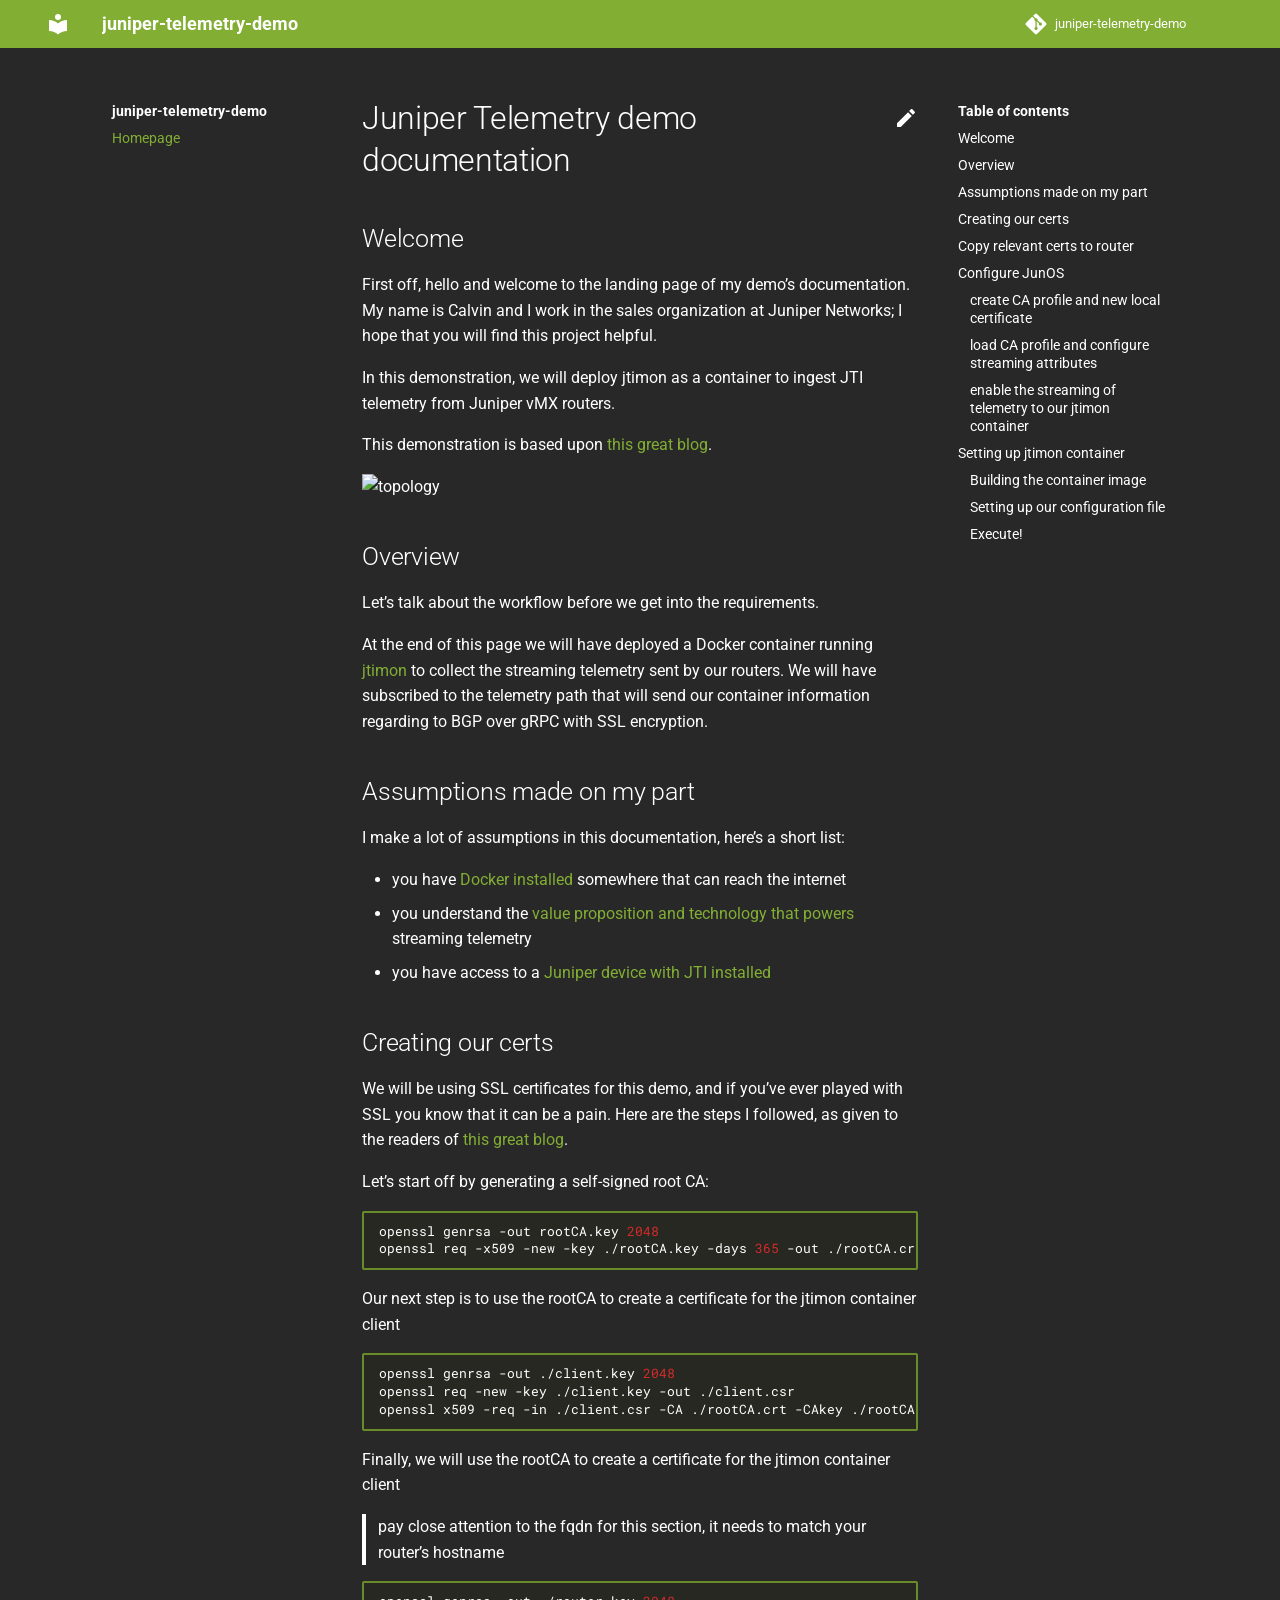
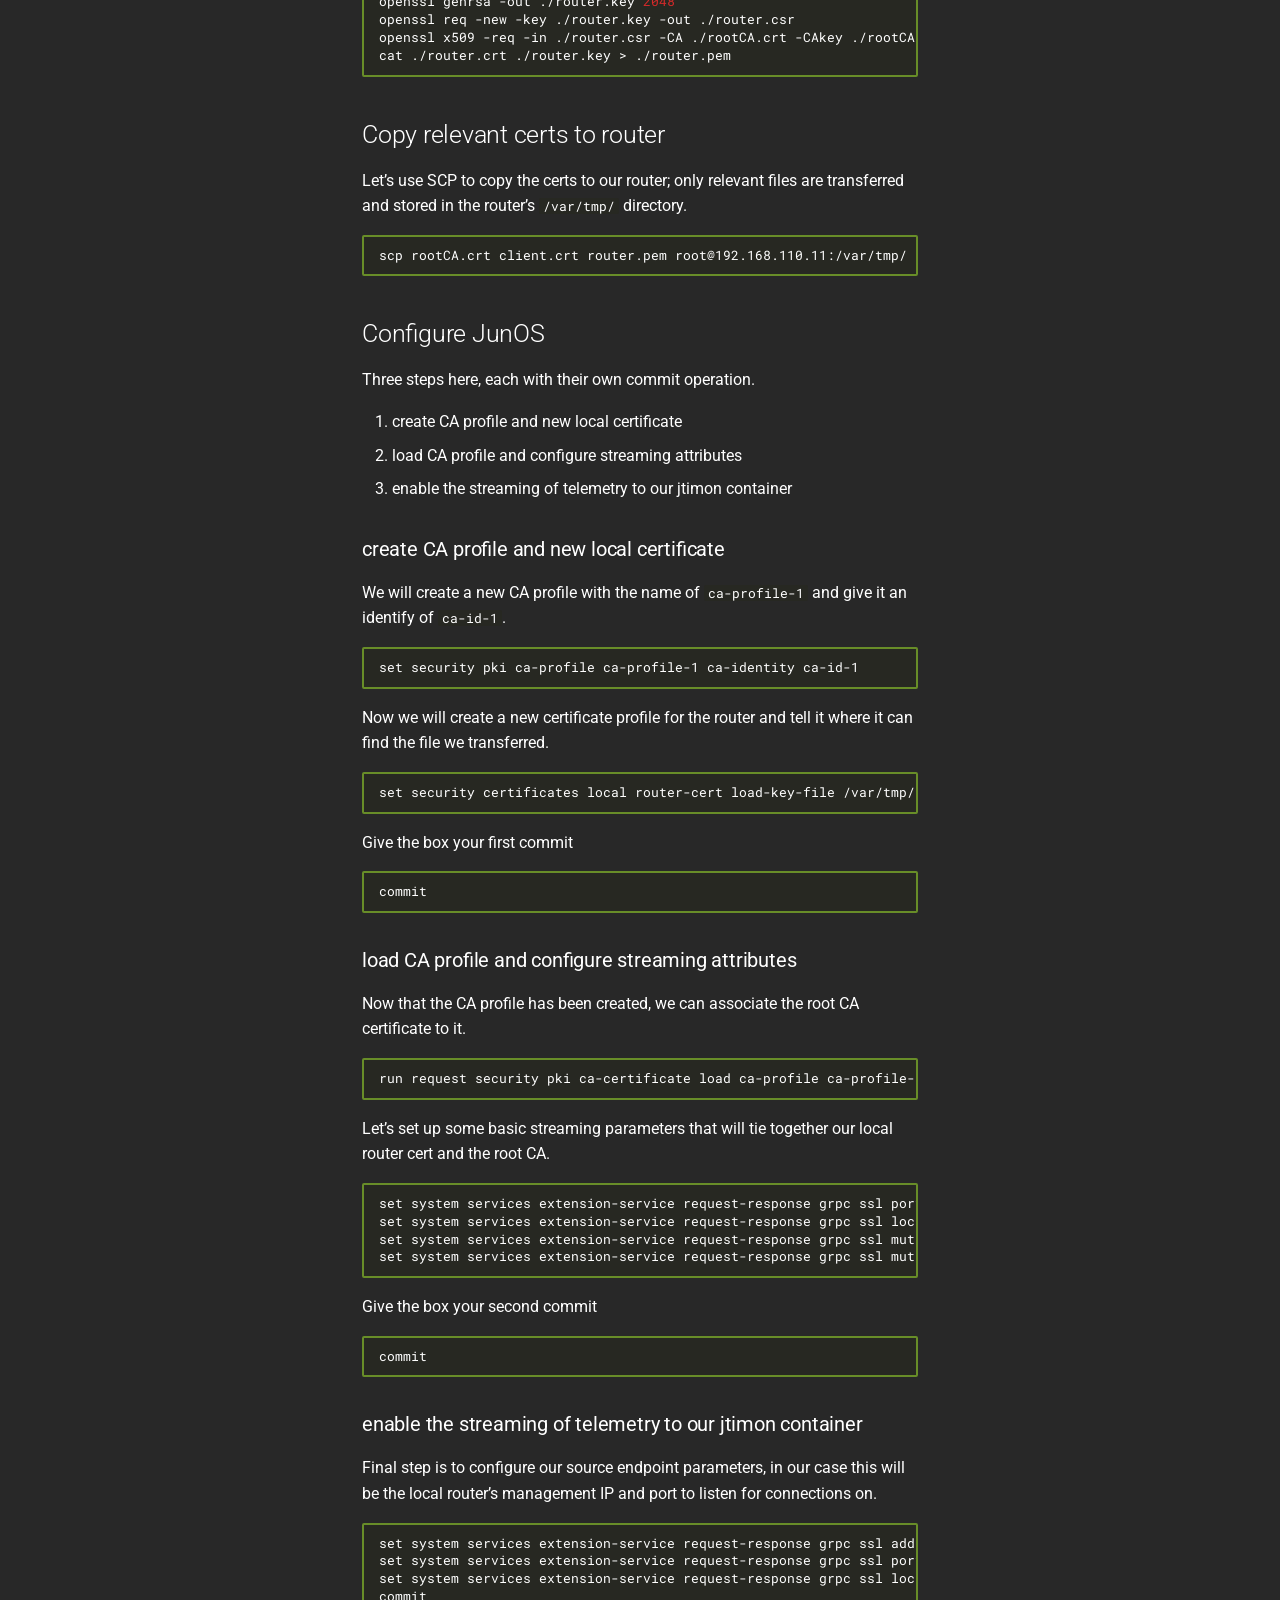
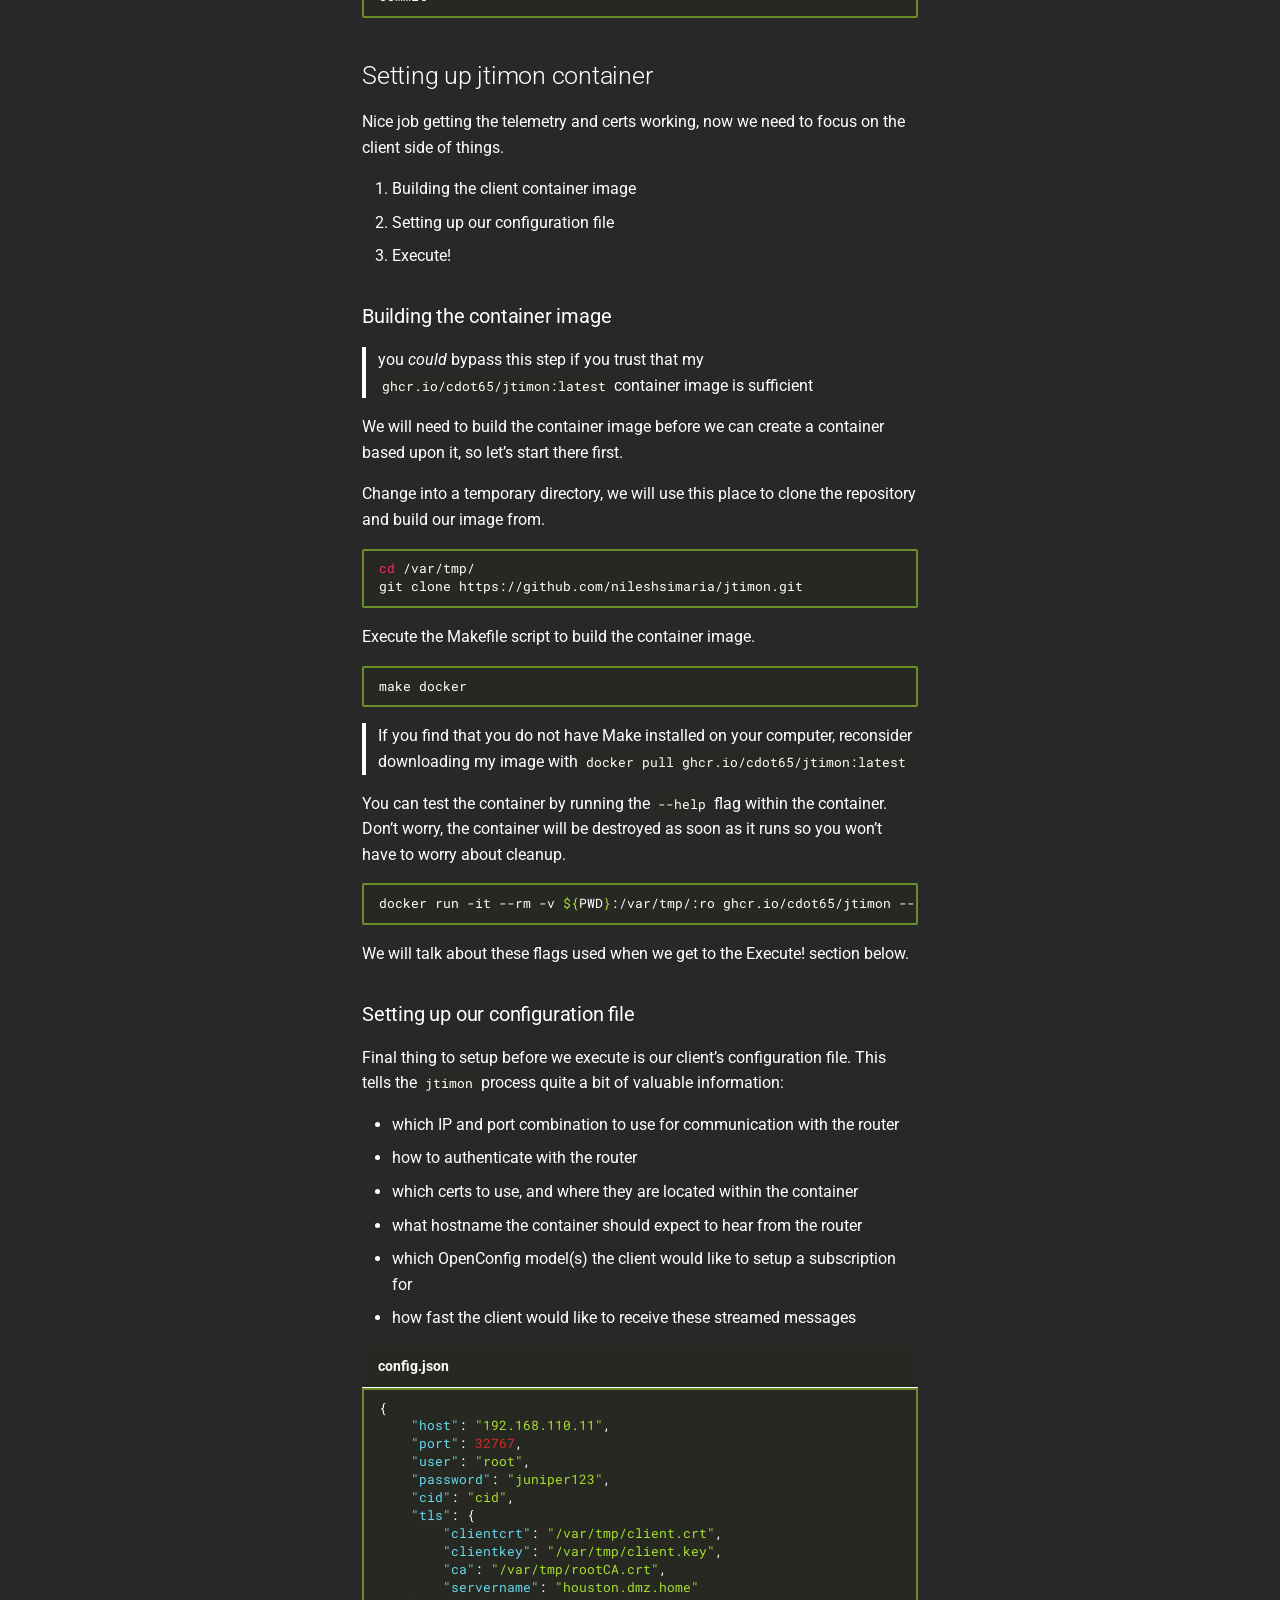
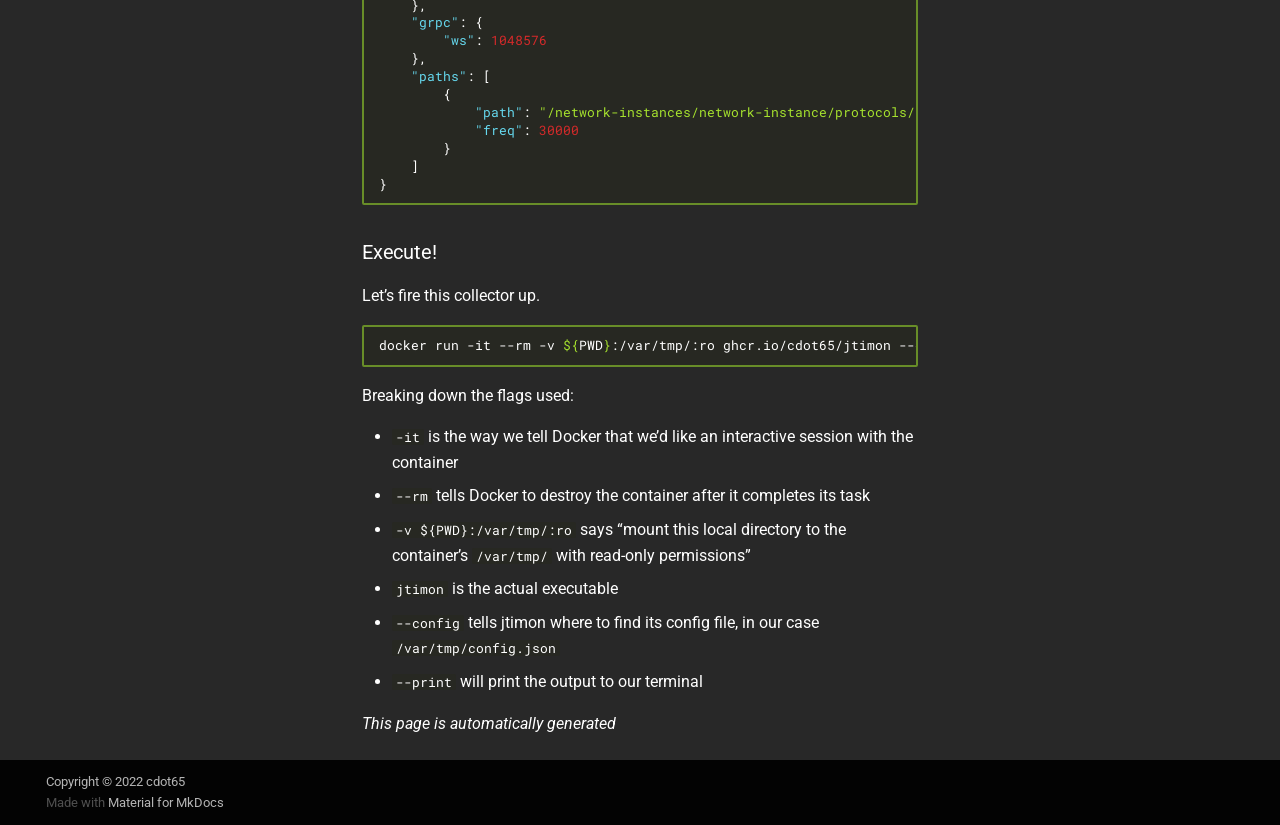
==== commit 3489ca3a: "deploy: f3b49db5b27b84abb24a28ce553d922330e57a0d" ====
--- a/index.html
+++ b/index.html
@@ -13,7 +13,7 @@
       
       
       <link rel="icon" href="assets/images/favicon.png">
-      <meta name="generator" content="mkdocs-1.3.0, mkdocs-material-8.3.3">
+      <meta name="generator" content="mkdocs-1.3.0, mkdocs-material-8.3.7">
     
     
       
@@ -685,10 +685,10 @@
     <div class="md-dialog" data-md-component="dialog">
       <div class="md-dialog__inner md-typeset"></div>
     </div>
-    <script id="__config" type="application/json">{"base": ".", "features": ["instant"], "search": "assets/javascripts/workers/search.b028fd86.min.js", "translations": {"clipboard.copied": "Copied to clipboard", "clipboard.copy": "Copy to clipboard", "search.config.lang": "en", "search.config.pipeline": "trimmer, stopWordFilter", "search.config.separator": "[\\s\\-]+", "search.placeholder": "Search", "search.result.more.one": "1 more on this page", "search.result.more.other": "# more on this page", "search.result.none": "No matching documents", "search.result.one": "1 matching document", "search.result.other": "# matching documents", "search.result.placeholder": "Type to start searching", "search.result.term.missing": "Missing", "select.version.title": "Select version"}}</script>
-    
-    
-      <script src="assets/javascripts/bundle.f758a944.min.js"></script>
+    <script id="__config" type="application/json">{"base": ".", "features": ["instant"], "search": "assets/javascripts/workers/search.b97dbffb.min.js", "translations": {"clipboard.copied": "Copied to clipboard", "clipboard.copy": "Copy to clipboard", "search.config.lang": "en", "search.config.pipeline": "trimmer, stopWordFilter", "search.config.separator": "[\\s\\-]+", "search.placeholder": "Search", "search.result.more.one": "1 more on this page", "search.result.more.other": "# more on this page", "search.result.none": "No matching documents", "search.result.one": "1 matching document", "search.result.other": "# matching documents", "search.result.placeholder": "Type to start searching", "search.result.term.missing": "Missing", "select.version.title": "Select version"}}</script>
+    
+    
+      <script src="assets/javascripts/bundle.0238f547.min.js"></script>
       
     
   </body>
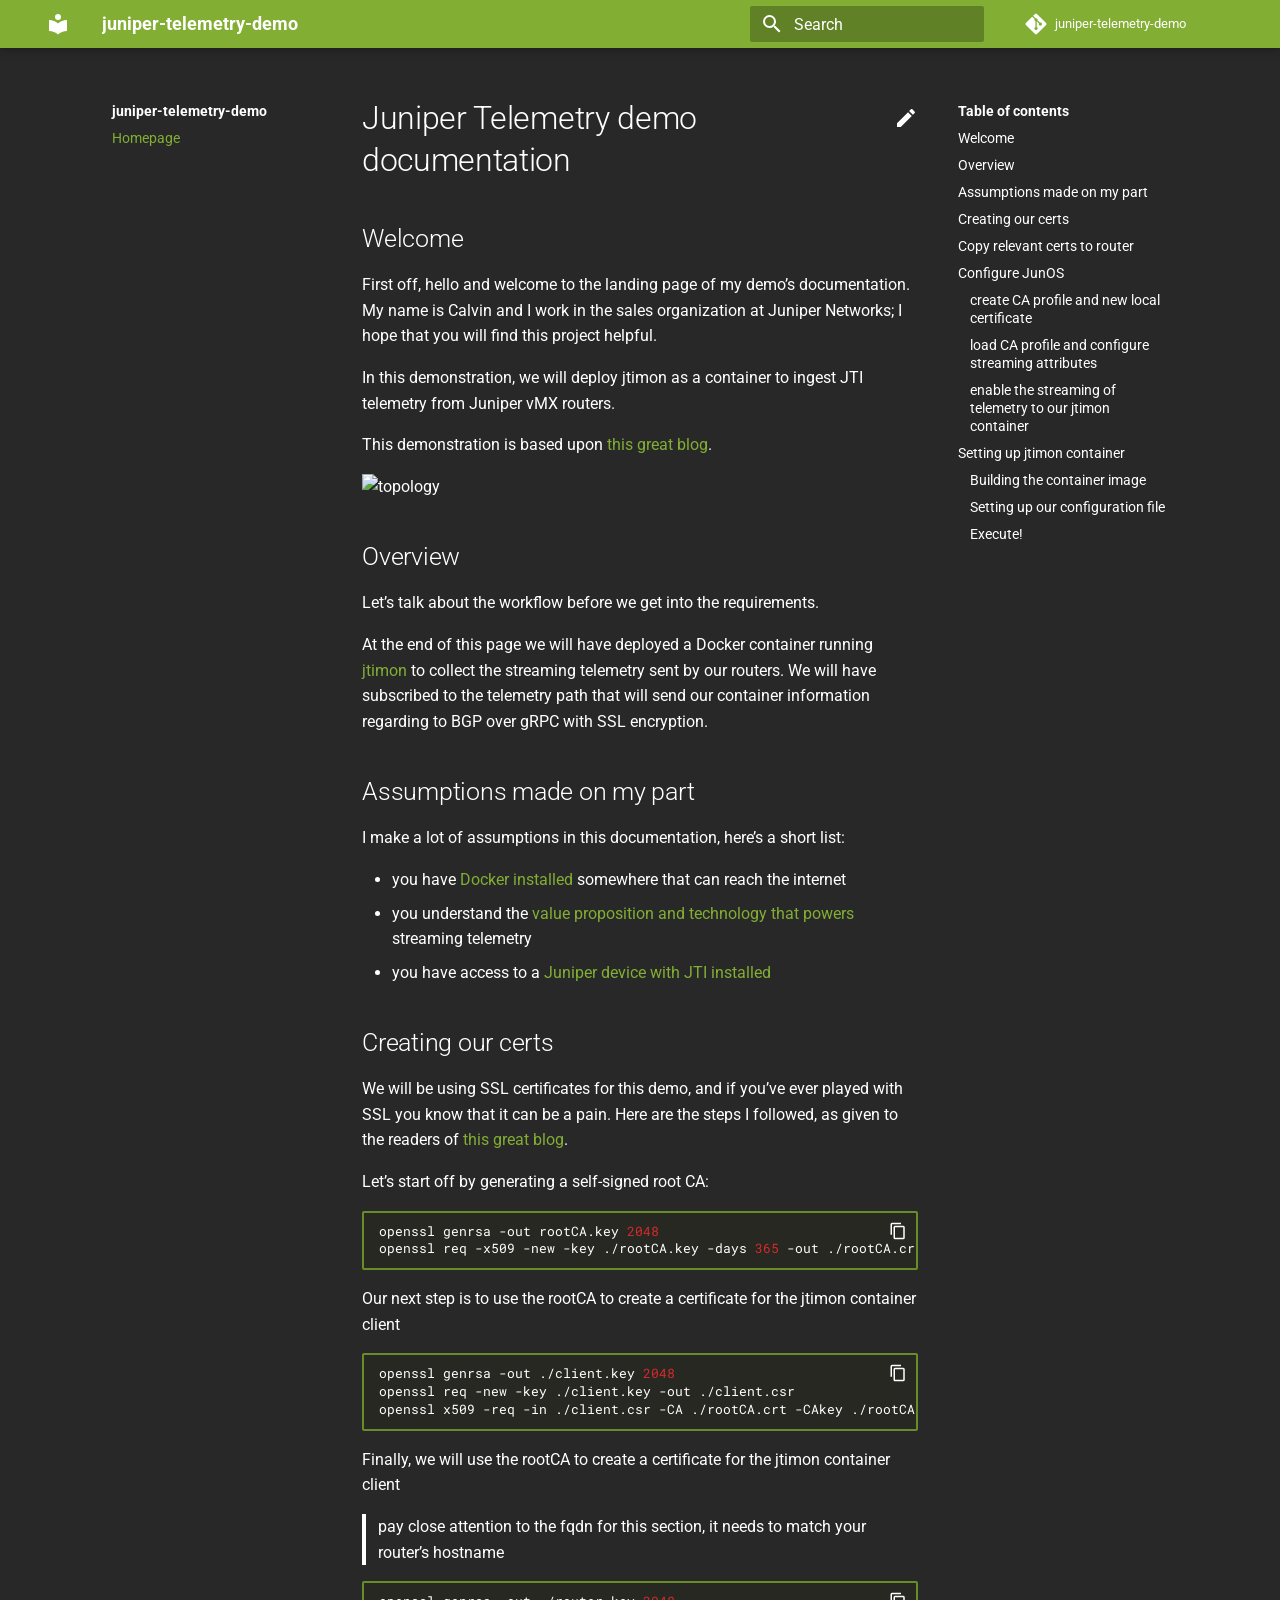
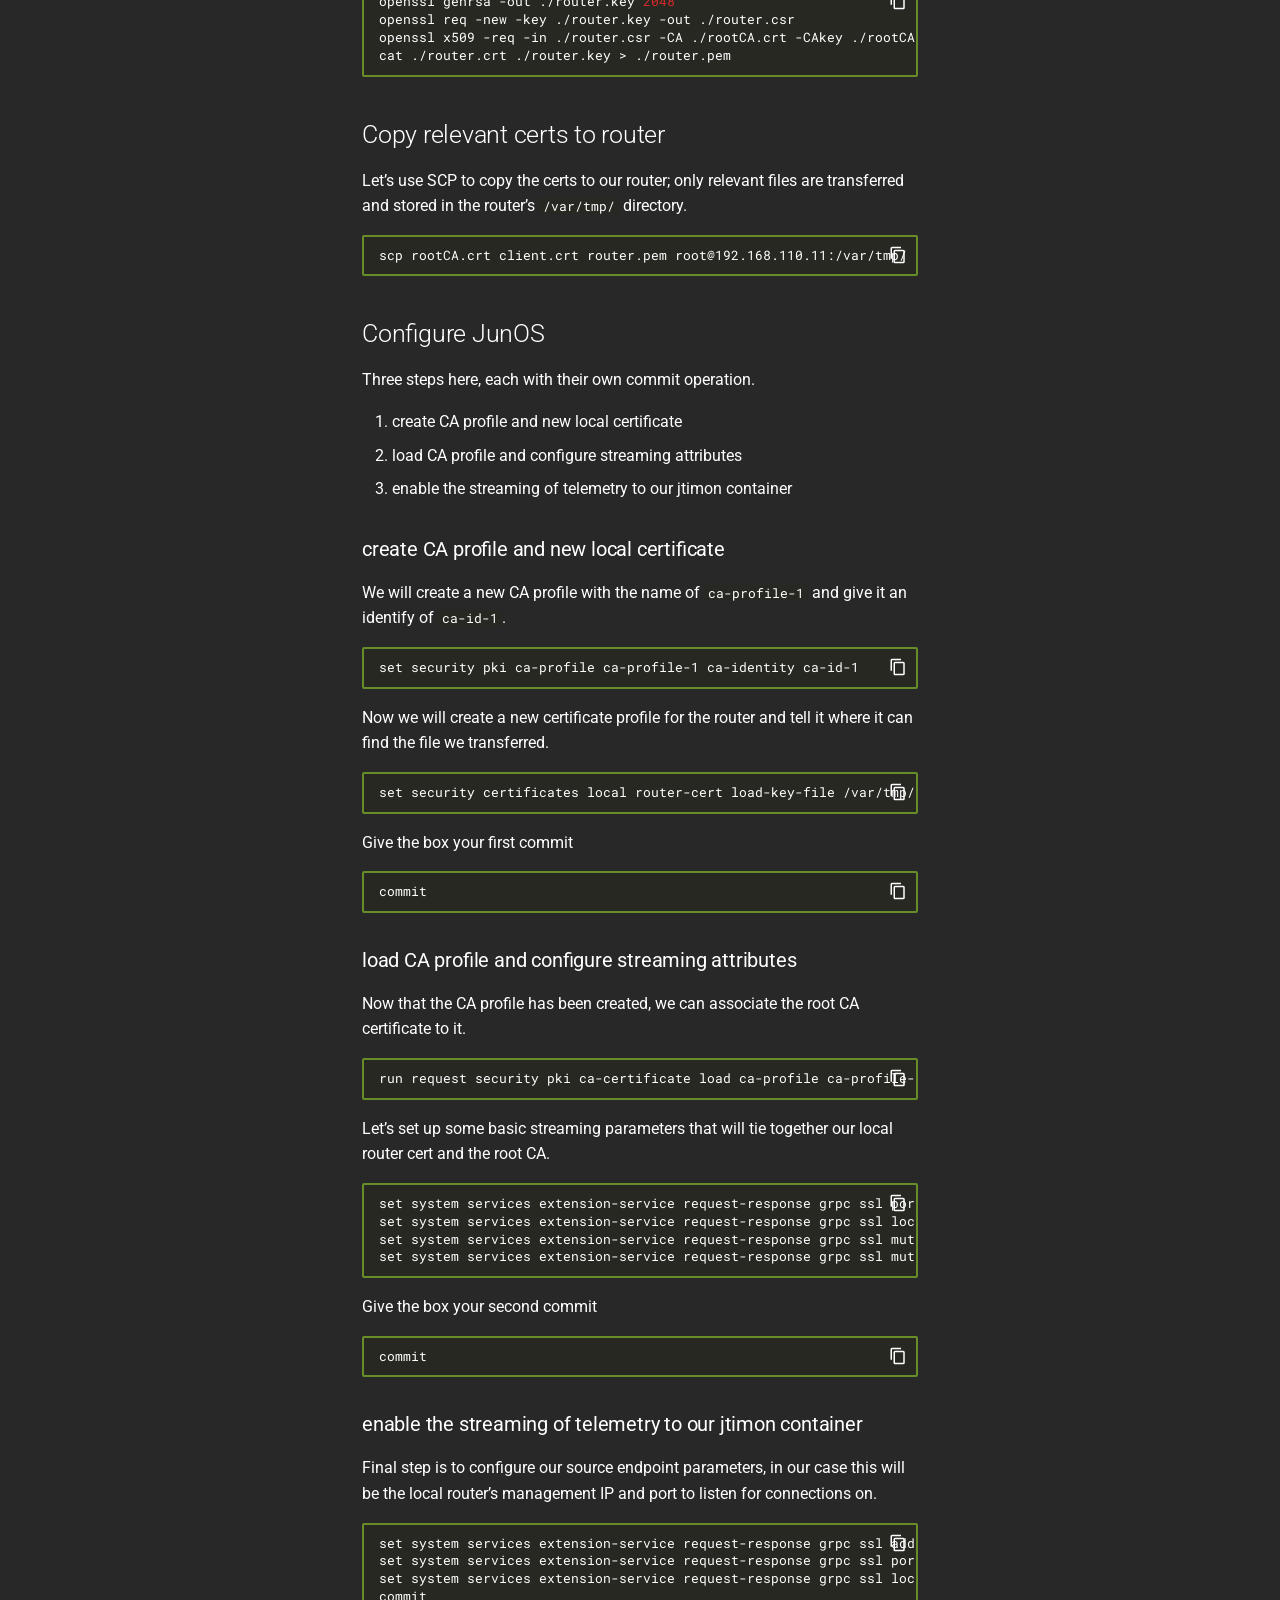
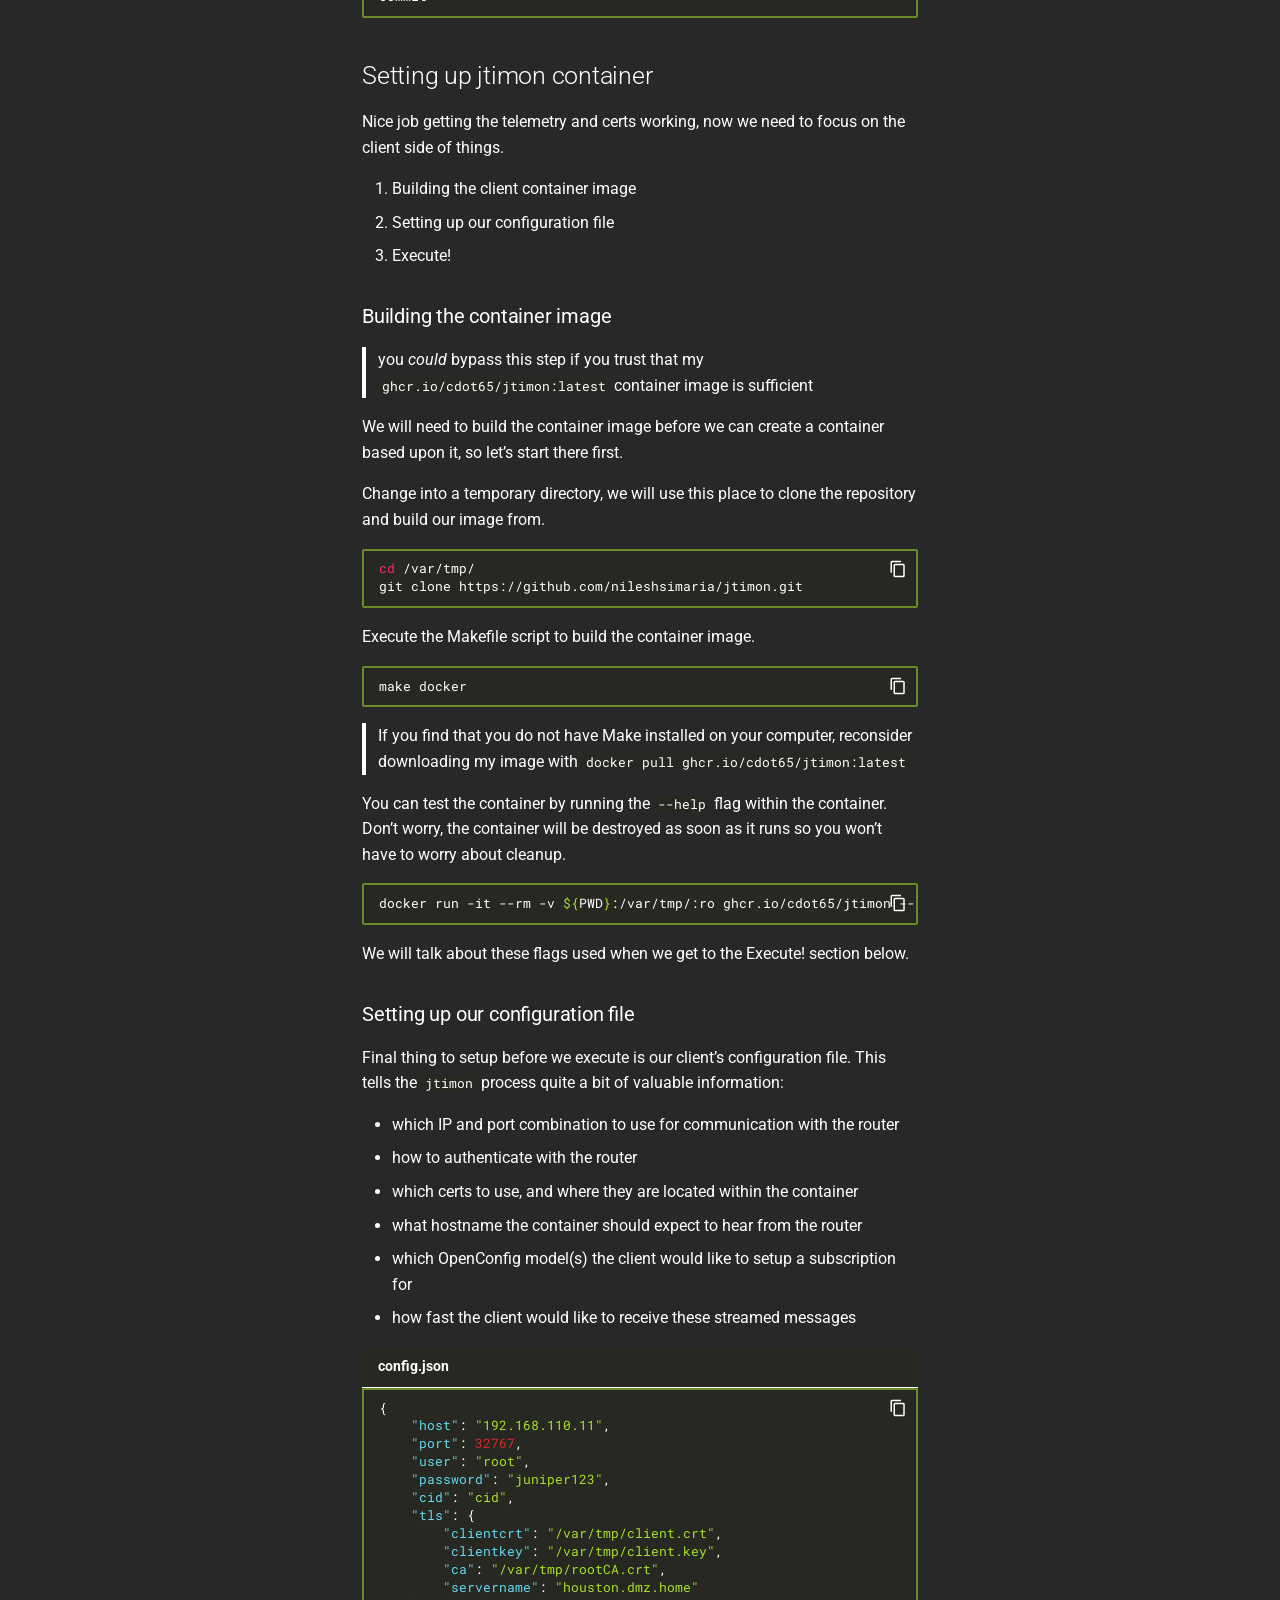
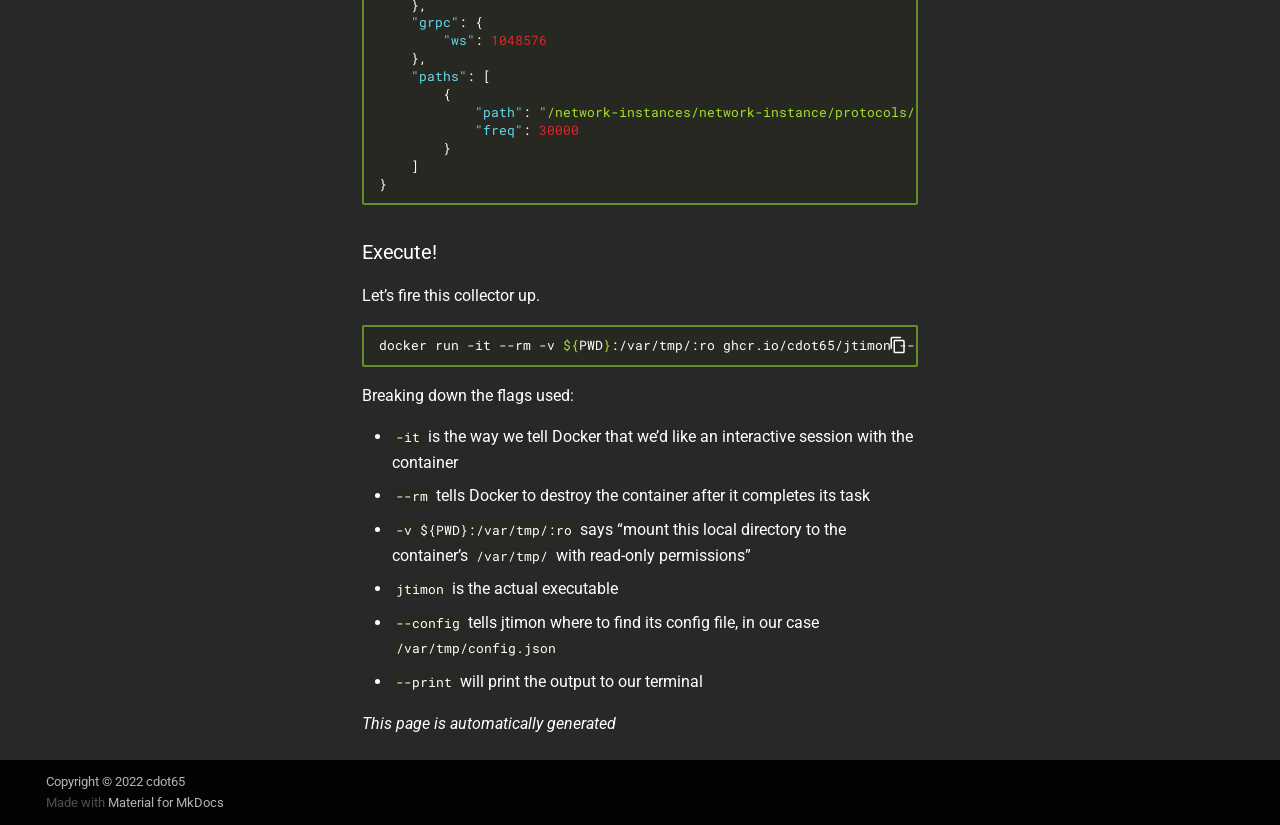
==== commit 31868899: "deploy: f3b49db5b27b84abb24a28ce553d922330e57a0d" ====
--- a/index.html
+++ b/index.html
@@ -13,7 +13,7 @@
       
       
       <link rel="icon" href="assets/images/favicon.png">
-      <meta name="generator" content="mkdocs-1.3.0, mkdocs-material-8.3.7">
+      <meta name="generator" content="mkdocs-1.3.0, mkdocs-material-8.3.9">
     
     
       
@@ -21,7 +21,7 @@
       
     
     
-      <link rel="stylesheet" href="assets/stylesheets/main.4a0965b7.min.css">
+      <link rel="stylesheet" href="assets/stylesheets/main.1d29e8d0.min.css">
       
         
         <link rel="stylesheet" href="assets/stylesheets/palette.cbb835fc.min.css">
@@ -688,7 +688,7 @@
     <script id="__config" type="application/json">{"base": ".", "features": ["instant"], "search": "assets/javascripts/workers/search.b97dbffb.min.js", "translations": {"clipboard.copied": "Copied to clipboard", "clipboard.copy": "Copy to clipboard", "search.config.lang": "en", "search.config.pipeline": "trimmer, stopWordFilter", "search.config.separator": "[\\s\\-]+", "search.placeholder": "Search", "search.result.more.one": "1 more on this page", "search.result.more.other": "# more on this page", "search.result.none": "No matching documents", "search.result.one": "1 matching document", "search.result.other": "# matching documents", "search.result.placeholder": "Type to start searching", "search.result.term.missing": "Missing", "select.version.title": "Select version"}}</script>
     
     
-      <script src="assets/javascripts/bundle.0238f547.min.js"></script>
+      <script src="assets/javascripts/bundle.6c7ad80a.min.js"></script>
       
     
   </body>
--- a/assets/stylesheets/main.1d29e8d0.min.css
+++ b/assets/stylesheets/main.1d29e8d0.min.css
@@ -0,0 +1 @@
+@charset "UTF-8";html{-webkit-text-size-adjust:none;-moz-text-size-adjust:none;-ms-text-size-adjust:none;text-size-adjust:none;box-sizing:border-box}*,:after,:before{box-sizing:inherit}@media (prefers-reduced-motion){*,:after,:before{transition:none!important}}body{margin:0}a,button,input,label{-webkit-tap-highlight-color:transparent}a{color:inherit;text-decoration:none}hr{border:0;box-sizing:initial;display:block;height:.05rem;overflow:visible;padding:0}small{font-size:80%}sub,sup{line-height:1em}img{border-style:none}table{border-collapse:initial;border-spacing:0}td,th{font-weight:400;vertical-align:top}button{background:transparent;border:0;font-family:inherit;font-size:inherit;margin:0;padding:0}input{border:0;outline:none}:root,[data-md-color-scheme=default]{--md-default-fg-color:rgba(0,0,0,.87);--md-default-fg-color--light:rgba(0,0,0,.54);--md-default-fg-color--lighter:rgba(0,0,0,.32);--md-default-fg-color--lightest:rgba(0,0,0,.07);--md-default-bg-color:#fff;--md-default-bg-color--light:hsla(0,0%,100%,.7);--md-default-bg-color--lighter:hsla(0,0%,100%,.3);--md-default-bg-color--lightest:hsla(0,0%,100%,.12);--md-primary-fg-color:#4051b5;--md-primary-fg-color--light:#5d6cc0;--md-primary-fg-color--dark:#303fa1;--md-primary-bg-color:#fff;--md-primary-bg-color--light:hsla(0,0%,100%,.7);--md-accent-fg-color:#526cfe;--md-accent-fg-color--transparent:rgba(82,108,254,.1);--md-accent-bg-color:#fff;--md-accent-bg-color--light:hsla(0,0%,100%,.7);--md-code-fg-color:#36464e;--md-code-bg-color:#f5f5f5;--md-code-hl-color:rgba(255,255,0,.5);--md-code-hl-number-color:#d52a2a;--md-code-hl-special-color:#db1457;--md-code-hl-function-color:#a846b9;--md-code-hl-constant-color:#6e59d9;--md-code-hl-keyword-color:#3f6ec6;--md-code-hl-string-color:#1c7d4d;--md-code-hl-name-color:var(--md-code-fg-color);--md-code-hl-operator-color:var(--md-default-fg-color--light);--md-code-hl-punctuation-color:var(--md-default-fg-color--light);--md-code-hl-comment-color:var(--md-default-fg-color--light);--md-code-hl-generic-color:var(--md-default-fg-color--light);--md-code-hl-variable-color:var(--md-default-fg-color--light);--md-typeset-color:var(--md-default-fg-color);--md-typeset-a-color:var(--md-primary-fg-color);--md-typeset-mark-color:rgba(255,255,0,.5);--md-typeset-del-color:rgba(245,80,61,.15);--md-typeset-ins-color:rgba(11,213,112,.15);--md-typeset-kbd-color:#fafafa;--md-typeset-kbd-accent-color:#fff;--md-typeset-kbd-border-color:#b8b8b8;--md-typeset-table-color:rgba(0,0,0,.12);--md-admonition-fg-color:var(--md-default-fg-color);--md-admonition-bg-color:var(--md-default-bg-color);--md-footer-fg-color:#fff;--md-footer-fg-color--light:hsla(0,0%,100%,.7);--md-footer-fg-color--lighter:hsla(0,0%,100%,.3);--md-footer-bg-color:rgba(0,0,0,.87);--md-footer-bg-color--dark:rgba(0,0,0,.32);--md-shadow-z1:0 0.2rem 0.5rem rgba(0,0,0,.05),0 0 0.05rem rgba(0,0,0,.1);--md-shadow-z2:0 0.2rem 0.5rem rgba(0,0,0,.1),0 0 0.05rem rgba(0,0,0,.25);--md-shadow-z3:0 0.2rem 0.5rem rgba(0,0,0,.2),0 0 0.05rem rgba(0,0,0,.35)}.md-icon svg{fill:currentcolor;display:block;height:1.2rem;width:1.2rem}body{-webkit-font-smoothing:antialiased;-moz-osx-font-smoothing:grayscale;--md-text-font-family:var(--md-text-font,_),-apple-system,BlinkMacSystemFont,Helvetica,Arial,sans-serif;--md-code-font-family:var(--md-code-font,_),SFMono-Regular,Consolas,Menlo,monospace}body,input{font-feature-settings:"kern","liga";font-family:var(--md-text-font-family)}body,code,input,kbd,pre{color:var(--md-typeset-color)}code,kbd,pre{font-feature-settings:"kern";font-family:var(--md-code-font-family)}:root{--md-typeset-table-sort-icon:url('data:image/svg+xml;charset=utf-8,<svg xmlns="http://www.w3.org/2000/svg" viewBox="0 0 24 24"><path d="m18 21-4-4h3V7h-3l4-4 4 4h-3v10h3M2 19v-2h10v2M2 13v-2h7v2M2 7V5h4v2H2Z"/></svg>');--md-typeset-table-sort-icon--asc:url('data:image/svg+xml;charset=utf-8,<svg xmlns="http://www.w3.org/2000/svg" viewBox="0 0 24 24"><path d="M19 17h3l-4 4-4-4h3V3h2M2 17h10v2H2M6 5v2H2V5m0 6h7v2H2v-2Z"/></svg>');--md-typeset-table-sort-icon--desc:url('data:image/svg+xml;charset=utf-8,<svg xmlns="http://www.w3.org/2000/svg" viewBox="0 0 24 24"><path d="M19 7h3l-4-4-4 4h3v14h2M2 17h10v2H2M6 5v2H2V5m0 6h7v2H2v-2Z"/></svg>')}.md-typeset{-webkit-print-color-adjust:exact;color-adjust:exact;font-size:.8rem;line-height:1.6}@media print{.md-typeset{font-size:.68rem}}.md-typeset blockquote,.md-typeset dl,.md-typeset figure,.md-typeset ol,.md-typeset pre,.md-typeset ul{margin-bottom:1em;margin-top:1em}.md-typeset h1{color:var(--md-default-fg-color--light);font-size:2em;line-height:1.3;margin:0 0 1.25em}.md-typeset h1,.md-typeset h2{font-weight:300;letter-spacing:-.01em}.md-typeset h2{font-size:1.5625em;line-height:1.4;margin:1.6em 0 .64em}.md-typeset h3{font-size:1.25em;font-weight:400;letter-spacing:-.01em;line-height:1.5;margin:1.6em 0 .8em}.md-typeset h2+h3{margin-top:.8em}.md-typeset h4{font-weight:700;letter-spacing:-.01em;margin:1em 0}.md-typeset h5,.md-typeset h6{color:var(--md-default-fg-color--light);font-size:.8em;font-weight:700;letter-spacing:-.01em;margin:1.25em 0}.md-typeset h5{text-transform:uppercase}.md-typeset hr{border-bottom:.05rem solid var(--md-default-fg-color--lightest);display:flow-root;margin:1.5em 0}.md-typeset a{color:var(--md-typeset-a-color);word-break:break-word}.md-typeset a,.md-typeset a:before{transition:color 125ms}.md-typeset a:focus,.md-typeset a:hover{color:var(--md-accent-fg-color)}.md-typeset a:focus code,.md-typeset a:hover code{background-color:var(--md-accent-fg-color--transparent)}.md-typeset a code{color:currentcolor;transition:background-color 125ms}.md-typeset a.focus-visible{outline-color:var(--md-accent-fg-color);outline-offset:.2rem}.md-typeset code,.md-typeset kbd,.md-typeset pre{color:var(--md-code-fg-color);direction:ltr}@media print{.md-typeset code,.md-typeset kbd,.md-typeset pre{white-space:pre-wrap}}.md-typeset code{background-color:var(--md-code-bg-color);border-radius:.1rem;-webkit-box-decoration-break:clone;box-decoration-break:clone;font-size:.85em;padding:0 .2941176471em;word-break:break-word}.md-typeset code:not(.focus-visible){-webkit-tap-highlight-color:transparent;outline:none}.md-typeset pre{display:flow-root;line-height:1.4;position:relative}.md-typeset pre>code{-webkit-box-decoration-break:slice;box-decoration-break:slice;box-shadow:none;display:block;margin:0;outline-color:var(--md-accent-fg-color);overflow:auto;padding:.7720588235em 1.1764705882em;scrollbar-color:var(--md-default-fg-color--lighter) transparent;scrollbar-width:thin;touch-action:auto;word-break:normal}.md-typeset pre>code:hover{scrollbar-color:var(--md-accent-fg-color) transparent}.md-typeset pre>code::-webkit-scrollbar{height:.2rem;width:.2rem}.md-typeset pre>code::-webkit-scrollbar-thumb{background-color:var(--md-default-fg-color--lighter)}.md-typeset pre>code::-webkit-scrollbar-thumb:hover{background-color:var(--md-accent-fg-color)}.md-typeset kbd{background-color:var(--md-typeset-kbd-color);border-radius:.1rem;box-shadow:0 .1rem 0 .05rem var(--md-typeset-kbd-border-color),0 .1rem 0 var(--md-typeset-kbd-border-color),0 -.1rem .2rem var(--md-typeset-kbd-accent-color) inset;color:var(--md-default-fg-color);display:inline-block;font-size:.75em;padding:0 .6666666667em;vertical-align:text-top;word-break:break-word}.md-typeset mark{background-color:var(--md-typeset-mark-color);-webkit-box-decoration-break:clone;box-decoration-break:clone;color:inherit;word-break:break-word}.md-typeset abbr{border-bottom:.05rem dotted var(--md-default-fg-color--light);cursor:help;text-decoration:none}@media (hover:none){.md-typeset abbr{position:relative}.md-typeset abbr[title]:-webkit-any(:focus,:hover):after{background-color:var(--md-default-fg-color);border-radius:.1rem;box-shadow:var(--md-shadow-z3);color:var(--md-default-bg-color);content:attr(title);display:inline-block;font-size:.7rem;margin-top:2em;max-width:80%;min-width:-webkit-max-content;min-width:max-content;padding:.2rem .3rem;position:absolute;width:auto}.md-typeset abbr[title]:-moz-any(:focus,:hover):after{background-color:var(--md-default-fg-color);border-radius:.1rem;box-shadow:var(--md-shadow-z3);color:var(--md-default-bg-color);content:attr(title);display:inline-block;font-size:.7rem;margin-top:2em;max-width:80%;min-width:-moz-max-content;min-width:max-content;padding:.2rem .3rem;position:absolute;width:auto}[dir=ltr] .md-typeset abbr[title]:-webkit-any(:focus,:hover):after{left:0}[dir=ltr] .md-typeset abbr[title]:-moz-any(:focus,:hover):after{left:0}[dir=ltr] .md-typeset abbr[title]:is(:focus,:hover):after{left:0}[dir=rtl] .md-typeset abbr[title]:-webkit-any(:focus,:hover):after{right:0}[dir=rtl] .md-typeset abbr[title]:-moz-any(:focus,:hover):after{right:0}[dir=rtl] .md-typeset abbr[title]:is(:focus,:hover):after{right:0}.md-typeset abbr[title]:is(:focus,:hover):after{background-color:var(--md-default-fg-color);border-radius:.1rem;box-shadow:var(--md-shadow-z3);color:var(--md-default-bg-color);content:attr(title);display:inline-block;font-size:.7rem;margin-top:2em;max-width:80%;min-width:-webkit-max-content;min-width:-moz-max-content;min-width:max-content;padding:.2rem .3rem;position:absolute;width:auto}}.md-typeset small{opacity:.75}[dir=ltr] .md-typeset sub,[dir=ltr] .md-typeset sup{margin-left:.078125em}[dir=rtl] .md-typeset sub,[dir=rtl] .md-typeset sup{margin-right:.078125em}[dir=ltr] .md-typeset blockquote{padding-left:.6rem}[dir=rtl] .md-typeset blockquote{padding-right:.6rem}[dir=ltr] .md-typeset blockquote{border-left:.2rem solid var(--md-default-fg-color--lighter)}[dir=rtl] .md-typeset blockquote{border-right:.2rem solid var(--md-default-fg-color--lighter)}.md-typeset blockquote{color:var(--md-default-fg-color--light);margin-left:0;margin-right:0}.md-typeset ul{list-style-type:disc}[dir=ltr] .md-typeset ol,[dir=ltr] .md-typeset ul{margin-left:.625em}[dir=rtl] .md-typeset ol,[dir=rtl] .md-typeset ul{margin-right:.625em}.md-typeset ol,.md-typeset ul{padding:0}.md-typeset ol:not([hidden]),.md-typeset ul:not([hidden]){display:flow-root}.md-typeset ol ol,.md-typeset ul ol{list-style-type:lower-alpha}.md-typeset ol ol ol,.md-typeset ul ol ol{list-style-type:lower-roman}[dir=ltr] .md-typeset ol li,[dir=ltr] .md-typeset ul li{margin-left:1.25em}[dir=rtl] .md-typeset ol li,[dir=rtl] .md-typeset ul li{margin-right:1.25em}.md-typeset ol li,.md-typeset ul li{margin-bottom:.5em}.md-typeset ol li blockquote,.md-typeset ol li p,.md-typeset ul li blockquote,.md-typeset ul li p{margin:.5em 0}.md-typeset ol li:last-child,.md-typeset ul li:last-child{margin-bottom:0}.md-typeset ol li :-webkit-any(ul,ol),.md-typeset ul li :-webkit-any(ul,ol){margin-bottom:.5em;margin-top:.5em}.md-typeset ol li :-moz-any(ul,ol),.md-typeset ul li :-moz-any(ul,ol){margin-bottom:.5em;margin-top:.5em}[dir=ltr] .md-typeset ol li :-webkit-any(ul,ol),[dir=ltr] .md-typeset ul li :-webkit-any(ul,ol){margin-left:.625em}[dir=ltr] .md-typeset ol li :-moz-any(ul,ol),[dir=ltr] .md-typeset ul li :-moz-any(ul,ol){margin-left:.625em}[dir=ltr] .md-typeset ol li :is(ul,ol),[dir=ltr] .md-typeset ul li :is(ul,ol){margin-left:.625em}[dir=rtl] .md-typeset ol li :-webkit-any(ul,ol),[dir=rtl] .md-typeset ul li :-webkit-any(ul,ol){margin-right:.625em}[dir=rtl] .md-typeset ol li :-moz-any(ul,ol),[dir=rtl] .md-typeset ul li :-moz-any(ul,ol){margin-right:.625em}[dir=rtl] .md-typeset ol li :is(ul,ol),[dir=rtl] .md-typeset ul li :is(ul,ol){margin-right:.625em}.md-typeset ol li :is(ul,ol),.md-typeset ul li :is(ul,ol){margin-bottom:.5em;margin-top:.5em}[dir=ltr] .md-typeset dd{margin-left:1.875em}[dir=rtl] .md-typeset dd{margin-right:1.875em}.md-typeset dd{margin-bottom:1.5em;margin-top:1em}.md-typeset img,.md-typeset svg,.md-typeset video{height:auto;max-width:100%}.md-typeset img[align=left]{margin:1em 1em 1em 0}.md-typeset img[align=right]{margin:1em 0 1em 1em}.md-typeset img[align]:only-child{margin-top:0}.md-typeset img[src$="#gh-dark-mode-only"],.md-typeset img[src$="#only-dark"]{display:none}.md-typeset figure{display:flow-root;margin:1em auto;max-width:100%;text-align:center;width:-webkit-fit-content;width:-moz-fit-content;width:fit-content}.md-typeset figure img{display:block}.md-typeset figcaption{font-style:italic;margin:1em auto;max-width:24rem}.md-typeset iframe{max-width:100%}.md-typeset table:not([class]){background-color:var(--md-default-bg-color);border:.05rem solid var(--md-typeset-table-color);border-radius:.1rem;display:inline-block;font-size:.64rem;max-width:100%;overflow:auto;touch-action:auto}@media print{.md-typeset table:not([class]){display:table}}.md-typeset table:not([class])+*{margin-top:1.5em}.md-typeset table:not([class]) :-webkit-any(th,td)>:first-child{margin-top:0}.md-typeset table:not([class]) :-moz-any(th,td)>:first-child{margin-top:0}.md-typeset table:not([class]) :is(th,td)>:first-child{margin-top:0}.md-typeset table:not([class]) :-webkit-any(th,td)>:last-child{margin-bottom:0}.md-typeset table:not([class]) :-moz-any(th,td)>:last-child{margin-bottom:0}.md-typeset table:not([class]) :is(th,td)>:last-child{margin-bottom:0}.md-typeset table:not([class]) :-webkit-any(th,td):not([align]){text-align:left}.md-typeset table:not([class]) :-moz-any(th,td):not([align]){text-align:left}.md-typeset table:not([class]) :is(th,td):not([align]){text-align:left}[dir=rtl] .md-typeset table:not([class]) :-webkit-any(th,td):not([align]){text-align:right}[dir=rtl] .md-typeset table:not([class]) :-moz-any(th,td):not([align]){text-align:right}[dir=rtl] .md-typeset table:not([class]) :is(th,td):not([align]){text-align:right}.md-typeset table:not([class]) th{font-weight:700;min-width:5rem;padding:.9375em 1.25em;vertical-align:top}.md-typeset table:not([class]) th a{color:inherit}.md-typeset table:not([class]) td{border-top:.05rem solid var(--md-typeset-table-color);padding:.9375em 1.25em;vertical-align:top}.md-typeset table:not([class]) tbody tr{transition:background-color 125ms}.md-typeset table:not([class]) tbody tr:hover{background-color:rgba(0,0,0,.035);box-shadow:0 .05rem 0 var(--md-default-bg-color) inset}.md-typeset table:not([class]) a{word-break:normal}.md-typeset table th[role=columnheader]{cursor:pointer}[dir=ltr] .md-typeset table th[role=columnheader]:after{margin-left:.5em}[dir=rtl] .md-typeset table th[role=columnheader]:after{margin-right:.5em}.md-typeset table th[role=columnheader]:after{content:"";display:inline-block;height:1.2em;-webkit-mask-image:var(--md-typeset-table-sort-icon);mask-image:var(--md-typeset-table-sort-icon);-webkit-mask-repeat:no-repeat;mask-repeat:no-repeat;-webkit-mask-size:contain;mask-size:contain;transition:background-color 125ms;vertical-align:text-bottom;width:1.2em}.md-typeset table th[role=columnheader]:hover:after{background-color:var(--md-default-fg-color--lighter)}.md-typeset table th[role=columnheader][aria-sort=ascending]:after{background-color:var(--md-default-fg-color--light);-webkit-mask-image:var(--md-typeset-table-sort-icon--asc);mask-image:var(--md-typeset-table-sort-icon--asc)}.md-typeset table th[role=columnheader][aria-sort=descending]:after{background-color:var(--md-default-fg-color--light);-webkit-mask-image:var(--md-typeset-table-sort-icon--desc);mask-image:var(--md-typeset-table-sort-icon--desc)}.md-typeset__scrollwrap{margin:1em -.8rem;overflow-x:auto;touch-action:auto}.md-typeset__table{display:inline-block;margin-bottom:.5em;padding:0 .8rem}@media print{.md-typeset__table{display:block}}html .md-typeset__table table{display:table;margin:0;overflow:hidden;width:100%}@media screen and (max-width:44.9375em){.md-content__inner>pre{margin:1em -.8rem}.md-content__inner>pre code{border-radius:0}}.md-banner{background-color:var(--md-footer-bg-color);color:var(--md-footer-fg-color);overflow:auto}@media print{.md-banner{display:none}}.md-banner--warning{background:var(--md-typeset-mark-color);color:var(--md-default-fg-color)}.md-banner__inner{font-size:.7rem;margin:.6rem auto;padding:0 .8rem}html{font-size:125%;height:100%;overflow-x:hidden}@media screen and (min-width:100em){html{font-size:137.5%}}@media screen and (min-width:125em){html{font-size:150%}}body{background-color:var(--md-default-bg-color);display:flex;flex-direction:column;font-size:.5rem;min-height:100%;position:relative;width:100%}@media print{body{display:block}}@media screen and (max-width:59.9375em){body[data-md-scrolllock]{position:fixed}}.md-grid{margin-left:auto;margin-right:auto;max-width:61rem}.md-container{display:flex;flex-direction:column;flex-grow:1}@media print{.md-container{display:block}}.md-main{flex-grow:1}.md-main__inner{display:flex;height:100%;margin-top:1.5rem}.md-ellipsis{overflow:hidden;text-overflow:ellipsis;white-space:nowrap}.md-toggle{display:none}.md-option{height:0;opacity:0;position:absolute;width:0}.md-option:checked+label:not([hidden]){display:block}.md-option.focus-visible+label{outline-color:var(--md-accent-fg-color);outline-style:auto}.md-skip{background-color:var(--md-default-fg-color);border-radius:.1rem;color:var(--md-default-bg-color);font-size:.64rem;margin:.5rem;opacity:0;outline-color:var(--md-accent-fg-color);padding:.3rem .5rem;position:fixed;transform:translateY(.4rem);z-index:-1}.md-skip:focus{opacity:1;transform:translateY(0);transition:transform .25s cubic-bezier(.4,0,.2,1),opacity 175ms 75ms;z-index:10}@page{margin:25mm}:root{--md-clipboard-icon:url('data:image/svg+xml;charset=utf-8,<svg xmlns="http://www.w3.org/2000/svg" viewBox="0 0 24 24"><path d="M19 21H8V7h11m0-2H8a2 2 0 0 0-2 2v14a2 2 0 0 0 2 2h11a2 2 0 0 0 2-2V7a2 2 0 0 0-2-2m-3-4H4a2 2 0 0 0-2 2v14h2V3h12V1Z"/></svg>')}.md-clipboard{border-radius:.1rem;color:var(--md-default-fg-color--lightest);cursor:pointer;height:1.5em;outline-color:var(--md-accent-fg-color);outline-offset:.1rem;position:absolute;right:.5em;top:.5em;transition:color .25s;width:1.5em;z-index:1}@media print{.md-clipboard{display:none}}.md-clipboard:not(.focus-visible){-webkit-tap-highlight-color:transparent;outline:none}:hover>.md-clipboard{color:var(--md-default-fg-color--light)}.md-clipboard:-webkit-any(:focus,:hover){color:var(--md-accent-fg-color)}.md-clipboard:-moz-any(:focus,:hover){color:var(--md-accent-fg-color)}.md-clipboard:is(:focus,:hover){color:var(--md-accent-fg-color)}.md-clipboard:after{background-color:currentcolor;content:"";display:block;height:1.125em;margin:0 auto;-webkit-mask-image:var(--md-clipboard-icon);mask-image:var(--md-clipboard-icon);-webkit-mask-repeat:no-repeat;mask-repeat:no-repeat;-webkit-mask-size:contain;mask-size:contain;width:1.125em}.md-clipboard--inline{cursor:pointer}.md-clipboard--inline code{transition:color .25s,background-color .25s}.md-clipboard--inline:-webkit-any(:focus,:hover) code{background-color:var(--md-accent-fg-color--transparent);color:var(--md-accent-fg-color)}.md-clipboard--inline:-moz-any(:focus,:hover) code{background-color:var(--md-accent-fg-color--transparent);color:var(--md-accent-fg-color)}.md-clipboard--inline:is(:focus,:hover) code{background-color:var(--md-accent-fg-color--transparent);color:var(--md-accent-fg-color)}.md-content{flex-grow:1;min-width:0}.md-content__inner{margin:0 .8rem 1.2rem;padding-top:.6rem}@media screen and (min-width:76.25em){[dir=ltr] .md-sidebar--primary:not([hidden])~.md-content>.md-content__inner{margin-left:1.2rem}[dir=ltr] .md-sidebar--secondary:not([hidden])~.md-content>.md-content__inner,[dir=rtl] .md-sidebar--primary:not([hidden])~.md-content>.md-content__inner{margin-right:1.2rem}[dir=rtl] .md-sidebar--secondary:not([hidden])~.md-content>.md-content__inner{margin-left:1.2rem}}.md-content__inner:before{content:"";display:block;height:.4rem}.md-content__inner>:last-child{margin-bottom:0}[dir=ltr] .md-content__button{margin-left:.4rem}[dir=rtl] .md-content__button{margin-right:.4rem}.md-content__button{float:right;margin:.4rem 0;padding:0}@media print{.md-content__button{display:none}}[dir=rtl] .md-content__button{float:left}.md-typeset .md-content__button{color:var(--md-default-fg-color--lighter)}.md-content__button svg{display:inline;vertical-align:top}[dir=rtl] .md-content__button svg{transform:scaleX(-1)}[dir=ltr] .md-dialog{right:.8rem}[dir=rtl] .md-dialog{left:.8rem}.md-dialog{background-color:var(--md-default-fg-color);border-radius:.1rem;bottom:.8rem;box-shadow:var(--md-shadow-z3);min-width:11.1rem;opacity:0;padding:.4rem .6rem;pointer-events:none;position:fixed;transform:translateY(100%);transition:transform 0ms .4s,opacity .4s;z-index:4}@media print{.md-dialog{display:none}}.md-dialog--active{opacity:1;pointer-events:auto;transform:translateY(0);transition:transform .4s cubic-bezier(.075,.85,.175,1),opacity .4s}.md-dialog__inner{color:var(--md-default-bg-color);font-size:.7rem}.md-footer{background-color:var(--md-footer-bg-color);color:var(--md-footer-fg-color)}@media print{.md-footer{display:none}}.md-footer__inner{justify-content:space-between;overflow:auto;padding:.2rem}.md-footer__inner:not([hidden]){display:flex}.md-footer__link{display:flex;flex-grow:0.01;outline-color:var(--md-accent-fg-color);overflow:hidden;padding-bottom:.4rem;padding-top:1.4rem;transition:opacity .25s}.md-footer__link:-webkit-any(:focus,:hover){opacity:.7}.md-footer__link:-moz-any(:focus,:hover){opacity:.7}.md-footer__link:is(:focus,:hover){opacity:.7}[dir=rtl] .md-footer__link svg{transform:scaleX(-1)}@media screen and (max-width:44.9375em){.md-footer__link--prev .md-footer__title{display:none}}[dir=ltr] .md-footer__link--next{margin-left:auto}[dir=rtl] .md-footer__link--next{margin-right:auto}.md-footer__link--next{text-align:right}[dir=rtl] .md-footer__link--next{text-align:left}.md-footer__title{flex-grow:1;font-size:.9rem;line-height:2.4rem;max-width:calc(100% - 2.4rem);padding:0 1rem;position:relative;white-space:nowrap}.md-footer__button{margin:.2rem;padding:.4rem}.md-footer__direction{font-size:.64rem;left:0;margin-top:-1rem;opacity:.7;padding:0 1rem;position:absolute;right:0}.md-footer-meta{background-color:var(--md-footer-bg-color--dark)}.md-footer-meta__inner{display:flex;flex-wrap:wrap;justify-content:space-between;padding:.2rem}html .md-footer-meta.md-typeset a{color:var(--md-footer-fg-color--light)}html .md-footer-meta.md-typeset a:-webkit-any(:focus,:hover){color:var(--md-footer-fg-color)}html .md-footer-meta.md-typeset a:-moz-any(:focus,:hover){color:var(--md-footer-fg-color)}html .md-footer-meta.md-typeset a:is(:focus,:hover){color:var(--md-footer-fg-color)}.md-copyright{color:var(--md-footer-fg-color--lighter);font-size:.64rem;margin:auto .6rem;padding:.4rem 0;width:100%}@media screen and (min-width:45em){.md-copyright{width:auto}}.md-copyright__highlight{color:var(--md-footer-fg-color--light)}.md-social{margin:0 .4rem;padding:.2rem 0 .6rem}@media screen and (min-width:45em){.md-social{padding:.6rem 0}}.md-social__link{display:inline-block;height:1.6rem;text-align:center;width:1.6rem}.md-social__link:before{line-height:1.9}.md-social__link svg{fill:currentcolor;max-height:.8rem;vertical-align:-25%}.md-typeset .md-button{border:.1rem solid;border-radius:.1rem;color:var(--md-primary-fg-color);cursor:pointer;display:inline-block;font-weight:700;padding:.625em 2em;transition:color 125ms,background-color 125ms,border-color 125ms}.md-typeset .md-button--primary{background-color:var(--md-primary-fg-color);border-color:var(--md-primary-fg-color);color:var(--md-primary-bg-color)}.md-typeset .md-button:-webkit-any(:focus,:hover){background-color:var(--md-accent-fg-color);border-color:var(--md-accent-fg-color);color:var(--md-accent-bg-color)}.md-typeset .md-button:-moz-any(:focus,:hover){background-color:var(--md-accent-fg-color);border-color:var(--md-accent-fg-color);color:var(--md-accent-bg-color)}.md-typeset .md-button:is(:focus,:hover){background-color:var(--md-accent-fg-color);border-color:var(--md-accent-fg-color);color:var(--md-accent-bg-color)}[dir=ltr] .md-typeset .md-input{border-top-left-radius:.1rem}[dir=ltr] .md-typeset .md-input,[dir=rtl] .md-typeset .md-input{border-top-right-radius:.1rem}[dir=rtl] .md-typeset .md-input{border-top-left-radius:.1rem}.md-typeset .md-input{border-bottom:.1rem solid var(--md-default-fg-color--lighter);box-shadow:var(--md-shadow-z1);font-size:.8rem;height:1.8rem;padding:0 .6rem;transition:border .25s,box-shadow .25s}.md-typeset .md-input:-webkit-any(:focus,:hover){border-bottom-color:var(--md-accent-fg-color);box-shadow:var(--md-shadow-z2)}.md-typeset .md-input:-moz-any(:focus,:hover){border-bottom-color:var(--md-accent-fg-color);box-shadow:var(--md-shadow-z2)}.md-typeset .md-input:is(:focus,:hover){border-bottom-color:var(--md-accent-fg-color);box-shadow:var(--md-shadow-z2)}.md-typeset .md-input--stretch{width:100%}.md-header{background-color:var(--md-primary-fg-color);box-shadow:0 0 .2rem transparent,0 .2rem .4rem transparent;color:var(--md-primary-bg-color);display:block;left:0;position:-webkit-sticky;position:sticky;right:0;top:0;z-index:4}@media print{.md-header{display:none}}.md-header[hidden]{transform:translateY(-100%);transition:transform .25s cubic-bezier(.8,0,.6,1),box-shadow .25s}.md-header--shadow{box-shadow:0 0 .2rem rgba(0,0,0,.1),0 .2rem .4rem rgba(0,0,0,.2);transition:transform .25s cubic-bezier(.1,.7,.1,1),box-shadow .25s}.md-header__inner{align-items:center;display:flex;padding:0 .2rem}.md-header__button{color:currentcolor;cursor:pointer;margin:.2rem;outline-color:var(--md-accent-fg-color);padding:.4rem;position:relative;transition:opacity .25s;vertical-align:middle;z-index:1}.md-header__button:hover{opacity:.7}.md-header__button:not([hidden]){display:inline-block}.md-header__button:not(.focus-visible){-webkit-tap-highlight-color:transparent;outline:none}.md-header__button.md-logo{margin:.2rem;padding:.4rem}@media screen and (max-width:76.1875em){.md-header__button.md-logo{display:none}}.md-header__button.md-logo :-webkit-any(img,svg){fill:currentcolor;display:block;height:1.2rem;width:auto}.md-header__button.md-logo :-moz-any(img,svg){fill:currentcolor;display:block;height:1.2rem;width:auto}.md-header__button.md-logo :is(img,svg){fill:currentcolor;display:block;height:1.2rem;width:auto}@media screen and (min-width:60em){.md-header__button[for=__search]{display:none}}.no-js .md-header__button[for=__search]{display:none}[dir=rtl] .md-header__button[for=__search] svg{transform:scaleX(-1)}@media screen and (min-width:76.25em){.md-header__button[for=__drawer]{display:none}}.md-header__topic{display:flex;max-width:100%;position:absolute;transition:transform .4s cubic-bezier(.1,.7,.1,1),opacity .15s;white-space:nowrap}.md-header__topic+.md-header__topic{opacity:0;pointer-events:none;transform:translateX(1.25rem);transition:transform .4s cubic-bezier(1,.7,.1,.1),opacity .15s;z-index:-1}[dir=rtl] .md-header__topic+.md-header__topic{transform:translateX(-1.25rem)}.md-header__topic:first-child{font-weight:700}[dir=ltr] .md-header__title{margin-right:.4rem}[dir=rtl] .md-header__title{margin-left:.4rem}[dir=ltr] .md-header__title{margin-left:1rem}[dir=rtl] .md-header__title{margin-right:1rem}.md-header__title{flex-grow:1;font-size:.9rem;height:2.4rem;line-height:2.4rem}.md-header__title--active .md-header__topic{opacity:0;pointer-events:none;transform:translateX(-1.25rem);transition:transform .4s cubic-bezier(1,.7,.1,.1),opacity .15s;z-index:-1}[dir=rtl] .md-header__title--active .md-header__topic{transform:translateX(1.25rem)}.md-header__title--active .md-header__topic+.md-header__topic{opacity:1;pointer-events:auto;transform:translateX(0);transition:transform .4s cubic-bezier(.1,.7,.1,1),opacity .15s;z-index:0}.md-header__title>.md-header__ellipsis{height:100%;position:relative;width:100%}.md-header__option{display:flex;flex-shrink:0;max-width:100%;transition:max-width 0ms .25s,opacity .25s .25s;white-space:nowrap}[data-md-toggle=search]:checked~.md-header .md-header__option{max-width:0;opacity:0;transition:max-width 0ms,opacity 0ms}.md-header__source{display:none}@media screen and (min-width:60em){[dir=ltr] .md-header__source{margin-left:1rem}[dir=rtl] .md-header__source{margin-right:1rem}.md-header__source{display:block;max-width:11.7rem;width:11.7rem}}@media screen and (min-width:76.25em){[dir=ltr] .md-header__source{margin-left:1.4rem}[dir=rtl] .md-header__source{margin-right:1.4rem}}:root{--md-nav-icon--prev:url('data:image/svg+xml;charset=utf-8,<svg xmlns="http://www.w3.org/2000/svg" viewBox="0 0 24 24"><path d="M20 11v2H8l5.5 5.5-1.42 1.42L4.16 12l7.92-7.92L13.5 5.5 8 11h12Z"/></svg>');--md-nav-icon--next:url('data:image/svg+xml;charset=utf-8,<svg xmlns="http://www.w3.org/2000/svg" viewBox="0 0 24 24"><path d="M8.59 16.58 13.17 12 8.59 7.41 10 6l6 6-6 6-1.41-1.42Z"/></svg>');--md-toc-icon:url('data:image/svg+xml;charset=utf-8,<svg xmlns="http://www.w3.org/2000/svg" viewBox="0 0 24 24"><path d="M3 9h14V7H3v2m0 4h14v-2H3v2m0 4h14v-2H3v2m16 0h2v-2h-2v2m0-10v2h2V7h-2m0 6h2v-2h-2v2Z"/></svg>')}.md-nav{font-size:.7rem;line-height:1.3}.md-nav__title{display:block;font-weight:700;overflow:hidden;padding:0 .6rem;text-overflow:ellipsis}.md-nav__title .md-nav__button{display:none}.md-nav__title .md-nav__button img{height:100%;width:auto}.md-nav__title .md-nav__button.md-logo :-webkit-any(img,svg){fill:currentcolor;display:block;height:2.4rem;max-width:100%;object-fit:contain;width:auto}.md-nav__title .md-nav__button.md-logo :-moz-any(img,svg){fill:currentcolor;display:block;height:2.4rem;max-width:100%;object-fit:contain;width:auto}.md-nav__title .md-nav__button.md-logo :is(img,svg){fill:currentcolor;display:block;height:2.4rem;max-width:100%;object-fit:contain;width:auto}.md-nav__list{list-style:none;margin:0;padding:0}.md-nav__item{padding:0 .6rem}[dir=ltr] .md-nav__item .md-nav__item{padding-right:0}[dir=rtl] .md-nav__item .md-nav__item{padding-left:0}.md-nav__link{align-items:center;cursor:pointer;display:flex;justify-content:space-between;margin-top:.625em;overflow:hidden;scroll-snap-align:start;text-overflow:ellipsis;transition:color 125ms}.md-nav__link--passed{color:var(--md-default-fg-color--light)}.md-nav__item .md-nav__link--active{color:var(--md-typeset-a-color)}.md-nav__item .md-nav__link--index [href]{width:100%}.md-nav__link:-webkit-any(:focus,:hover){color:var(--md-accent-fg-color)}.md-nav__link:-moz-any(:focus,:hover){color:var(--md-accent-fg-color)}.md-nav__link:is(:focus,:hover){color:var(--md-accent-fg-color)}.md-nav__link.focus-visible{outline-color:var(--md-accent-fg-color);outline-offset:.2rem}.md-nav--primary .md-nav__link[for=__toc]{display:none}.md-nav--primary .md-nav__link[for=__toc] .md-icon:after{background-color:currentcolor;display:block;height:100%;-webkit-mask-image:var(--md-toc-icon);mask-image:var(--md-toc-icon);width:100%}.md-nav--primary .md-nav__link[for=__toc]~.md-nav{display:none}.md-nav__link>*{cursor:pointer;display:flex}.md-nav__icon{flex-shrink:0}.md-nav__source{display:none}@media screen and (max-width:76.1875em){.md-nav--primary,.md-nav--primary .md-nav{background-color:var(--md-default-bg-color);display:flex;flex-direction:column;height:100%;left:0;position:absolute;right:0;top:0;z-index:1}.md-nav--primary :-webkit-any(.md-nav__title,.md-nav__item){font-size:.8rem;line-height:1.5}.md-nav--primary :-moz-any(.md-nav__title,.md-nav__item){font-size:.8rem;line-height:1.5}.md-nav--primary :is(.md-nav__title,.md-nav__item){font-size:.8rem;line-height:1.5}.md-nav--primary .md-nav__title{background-color:var(--md-default-fg-color--lightest);color:var(--md-default-fg-color--light);cursor:pointer;height:5.6rem;line-height:2.4rem;padding:3rem .8rem .2rem;position:relative;white-space:nowrap}[dir=ltr] .md-nav--primary .md-nav__title .md-nav__icon{left:.4rem}[dir=rtl] .md-nav--primary .md-nav__title .md-nav__icon{right:.4rem}.md-nav--primary .md-nav__title .md-nav__icon{display:block;height:1.2rem;margin:.2rem;position:absolute;top:.4rem;width:1.2rem}.md-nav--primary .md-nav__title .md-nav__icon:after{background-color:currentcolor;content:"";display:block;height:100%;-webkit-mask-image:var(--md-nav-icon--prev);mask-image:var(--md-nav-icon--prev);-webkit-mask-repeat:no-repeat;mask-repeat:no-repeat;-webkit-mask-size:contain;mask-size:contain;width:100%}.md-nav--primary .md-nav__title~.md-nav__list{background-color:var(--md-default-bg-color);box-shadow:0 .05rem 0 var(--md-default-fg-color--lightest) inset;overflow-y:auto;-ms-scroll-snap-type:y mandatory;scroll-snap-type:y mandatory;touch-action:pan-y}.md-nav--primary .md-nav__title~.md-nav__list>:first-child{border-top:0}.md-nav--primary .md-nav__title[for=__drawer]{background-color:var(--md-primary-fg-color);color:var(--md-primary-bg-color);font-weight:700}.md-nav--primary .md-nav__title .md-logo{display:block;left:.2rem;margin:.2rem;padding:.4rem;position:absolute;right:.2rem;top:.2rem}.md-nav--primary .md-nav__list{flex:1}.md-nav--primary .md-nav__item{border-top:.05rem solid var(--md-default-fg-color--lightest);padding:0}.md-nav--primary .md-nav__item--active>.md-nav__link{color:var(--md-typeset-a-color)}.md-nav--primary .md-nav__item--active>.md-nav__link:-webkit-any(:focus,:hover){color:var(--md-accent-fg-color)}.md-nav--primary .md-nav__item--active>.md-nav__link:-moz-any(:focus,:hover){color:var(--md-accent-fg-color)}.md-nav--primary .md-nav__item--active>.md-nav__link:is(:focus,:hover){color:var(--md-accent-fg-color)}.md-nav--primary .md-nav__link{margin-top:0;padding:.6rem .8rem}[dir=ltr] .md-nav--primary .md-nav__link .md-nav__icon{margin-right:-.2rem}[dir=rtl] .md-nav--primary .md-nav__link .md-nav__icon{margin-left:-.2rem}.md-nav--primary .md-nav__link .md-nav__icon{font-size:1.2rem;height:1.2rem;width:1.2rem}.md-nav--primary .md-nav__link .md-nav__icon:after{background-color:currentcolor;content:"";display:block;height:100%;-webkit-mask-image:var(--md-nav-icon--next);mask-image:var(--md-nav-icon--next);-webkit-mask-repeat:no-repeat;mask-repeat:no-repeat;-webkit-mask-size:contain;mask-size:contain;width:100%}[dir=rtl] .md-nav--primary .md-nav__icon:after{transform:scale(-1)}.md-nav--primary .md-nav--secondary .md-nav{background-color:initial;position:static}[dir=ltr] .md-nav--primary .md-nav--secondary .md-nav .md-nav__link{padding-left:1.4rem}[dir=rtl] .md-nav--primary .md-nav--secondary .md-nav .md-nav__link{padding-right:1.4rem}[dir=ltr] .md-nav--primary .md-nav--secondary .md-nav .md-nav .md-nav__link{padding-left:2rem}[dir=rtl] .md-nav--primary .md-nav--secondary .md-nav .md-nav .md-nav__link{padding-right:2rem}[dir=ltr] .md-nav--primary .md-nav--secondary .md-nav .md-nav .md-nav .md-nav__link{padding-left:2.6rem}[dir=rtl] .md-nav--primary .md-nav--secondary .md-nav .md-nav .md-nav .md-nav__link{padding-right:2.6rem}[dir=ltr] .md-nav--primary .md-nav--secondary .md-nav .md-nav .md-nav .md-nav .md-nav__link{padding-left:3.2rem}[dir=rtl] .md-nav--primary .md-nav--secondary .md-nav .md-nav .md-nav .md-nav .md-nav__link{padding-right:3.2rem}.md-nav--secondary{background-color:initial}.md-nav__toggle~.md-nav{display:flex;opacity:0;transform:translateX(100%);transition:transform .25s cubic-bezier(.8,0,.6,1),opacity 125ms 50ms}[dir=rtl] .md-nav__toggle~.md-nav{transform:translateX(-100%)}.md-nav__toggle:checked~.md-nav{opacity:1;transform:translateX(0);transition:transform .25s cubic-bezier(.4,0,.2,1),opacity 125ms 125ms}.md-nav__toggle:checked~.md-nav>.md-nav__list{-webkit-backface-visibility:hidden;backface-visibility:hidden}}@media screen and (max-width:59.9375em){.md-nav--primary .md-nav__link[for=__toc]{display:flex}.md-nav--primary .md-nav__link[for=__toc] .md-icon:after{content:""}.md-nav--primary .md-nav__link[for=__toc]+.md-nav__link{display:none}.md-nav--primary .md-nav__link[for=__toc]~.md-nav{display:flex}.md-nav__source{background-color:var(--md-primary-fg-color--dark);color:var(--md-primary-bg-color);display:block;padding:0 .2rem}}@media screen and (min-width:60em) and (max-width:76.1875em){.md-nav--integrated .md-nav__link[for=__toc]{display:flex}.md-nav--integrated .md-nav__link[for=__toc] .md-icon:after{content:""}.md-nav--integrated .md-nav__link[for=__toc]+.md-nav__link{display:none}.md-nav--integrated .md-nav__link[for=__toc]~.md-nav{display:flex}}@media screen and (min-width:60em){.md-nav--secondary .md-nav__title[for=__toc]{scroll-snap-align:start}.md-nav--secondary .md-nav__title .md-nav__icon{display:none}}@media screen and (min-width:76.25em){.md-nav{transition:max-height .25s cubic-bezier(.86,0,.07,1)}.md-nav--primary .md-nav__title[for=__drawer]{scroll-snap-align:start}.md-nav--primary .md-nav__title .md-nav__icon,.md-nav__toggle~.md-nav{display:none}.md-nav__toggle:-webkit-any(:checked,:indeterminate)~.md-nav{display:block}.md-nav__toggle:-moz-any(:checked,:indeterminate)~.md-nav{display:block}.md-nav__toggle:is(:checked,:indeterminate)~.md-nav{display:block}.md-nav__item--nested>.md-nav>.md-nav__title{display:none}.md-nav__item--section{display:block;margin:1.25em 0}.md-nav__item--section:last-child{margin-bottom:0}.md-nav__item--section>.md-nav__link{font-weight:700;pointer-events:none}.md-nav__item--section>.md-nav__link--index [href]{pointer-events:auto}.md-nav__item--section>.md-nav__link .md-nav__icon{display:none}.md-nav__item--section>.md-nav{display:block}.md-nav__item--section>.md-nav>.md-nav__list>.md-nav__item{padding:0}.md-nav__icon{border-radius:100%;float:right;height:.9rem;transition:background-color .25s,transform .25s;width:.9rem}[dir=rtl] .md-nav__icon{float:left;transform:rotate(180deg)}.md-nav__icon:hover{background-color:var(--md-accent-fg-color--transparent)}.md-nav__icon:after{background-color:currentcolor;content:"";display:inline-block;height:100%;-webkit-mask-image:var(--md-nav-icon--next);mask-image:var(--md-nav-icon--next);-webkit-mask-repeat:no-repeat;mask-repeat:no-repeat;-webkit-mask-size:contain;mask-size:contain;vertical-align:-.1rem;width:100%}.md-nav__item--nested .md-nav__toggle:checked~.md-nav__link .md-nav__icon,.md-nav__item--nested .md-nav__toggle:indeterminate~.md-nav__link .md-nav__icon{transform:rotate(90deg)}.md-nav--lifted>.md-nav__list>.md-nav__item,.md-nav--lifted>.md-nav__list>.md-nav__item--nested,.md-nav--lifted>.md-nav__title{display:none}.md-nav--lifted>.md-nav__list>.md-nav__item--active{display:block;padding:0}.md-nav--lifted>.md-nav__list>.md-nav__item--active>.md-nav__link{font-weight:700;margin-top:0;padding:0 .6rem;pointer-events:none}.md-nav--lifted>.md-nav__list>.md-nav__item--active>.md-nav__link--index [href]{pointer-events:auto}.md-nav--lifted>.md-nav__list>.md-nav__item--active>.md-nav__link .md-nav__icon{display:none}.md-nav--lifted .md-nav[data-md-level="1"]{display:block}[dir=ltr] .md-nav--lifted .md-nav[data-md-level="1"]>.md-nav__list>.md-nav__item{padding-right:.6rem}[dir=rtl] .md-nav--lifted .md-nav[data-md-level="1"]>.md-nav__list>.md-nav__item{padding-left:.6rem}.md-nav--integrated>.md-nav__list>.md-nav__item--active:not(.md-nav__item--nested){padding:0 .6rem}.md-nav--integrated>.md-nav__list>.md-nav__item--active:not(.md-nav__item--nested)>.md-nav__link{padding:0}[dir=ltr] .md-nav--integrated>.md-nav__list>.md-nav__item--active .md-nav--secondary{border-left:.05rem solid var(--md-primary-fg-color)}[dir=rtl] .md-nav--integrated>.md-nav__list>.md-nav__item--active .md-nav--secondary{border-right:.05rem solid var(--md-primary-fg-color)}.md-nav--integrated>.md-nav__list>.md-nav__item--active .md-nav--secondary{display:block;margin-bottom:1.25em}.md-nav--integrated>.md-nav__list>.md-nav__item--active .md-nav--secondary>.md-nav__title{display:none}}:root{--md-search-result-icon:url('data:image/svg+xml;charset=utf-8,<svg xmlns="http://www.w3.org/2000/svg" viewBox="0 0 24 24"><path d="M14 2H6a2 2 0 0 0-2 2v16a2 2 0 0 0 2 2h7c-.41-.25-.8-.56-1.14-.9-.33-.33-.61-.7-.86-1.1H6V4h7v5h5v1.18c.71.16 1.39.43 2 .82V8l-6-6m6.31 16.9c1.33-2.11.69-4.9-1.4-6.22-2.11-1.33-4.91-.68-6.22 1.4-1.34 2.11-.69 4.89 1.4 6.22 1.46.93 3.32.93 4.79.02L22 23.39 23.39 22l-3.08-3.1m-3.81.1a2.5 2.5 0 0 1-2.5-2.5 2.5 2.5 0 0 1 2.5-2.5 2.5 2.5 0 0 1 2.5 2.5 2.5 2.5 0 0 1-2.5 2.5Z"/></svg>')}.md-search{position:relative}@media screen and (min-width:60em){.md-search{padding:.2rem 0}}.no-js .md-search{display:none}.md-search__overlay{opacity:0;z-index:1}@media screen and (max-width:59.9375em){[dir=ltr] .md-search__overlay{left:-2.2rem}[dir=rtl] .md-search__overlay{right:-2.2rem}.md-search__overlay{background-color:var(--md-default-bg-color);border-radius:1rem;height:2rem;overflow:hidden;pointer-events:none;position:absolute;top:-1rem;transform-origin:center;transition:transform .3s .1s,opacity .2s .2s;width:2rem}[data-md-toggle=search]:checked~.md-header .md-search__overlay{opacity:1;transition:transform .4s,opacity .1s}}@media screen and (min-width:60em){[dir=ltr] .md-search__overlay{left:0}[dir=rtl] .md-search__overlay{right:0}.md-search__overlay{background-color:rgba(0,0,0,.54);cursor:pointer;height:0;position:fixed;top:0;transition:width 0ms .25s,height 0ms .25s,opacity .25s;width:0}[data-md-toggle=search]:checked~.md-header .md-search__overlay{height:200vh;opacity:1;transition:width 0ms,height 0ms,opacity .25s;width:100%}}@media screen and (max-width:29.9375em){[data-md-toggle=search]:checked~.md-header .md-search__overlay{transform:scale(45)}}@media screen and (min-width:30em) and (max-width:44.9375em){[data-md-toggle=search]:checked~.md-header .md-search__overlay{transform:scale(60)}}@media screen and (min-width:45em) and (max-width:59.9375em){[data-md-toggle=search]:checked~.md-header .md-search__overlay{transform:scale(75)}}.md-search__inner{-webkit-backface-visibility:hidden;backface-visibility:hidden}@media screen and (max-width:59.9375em){[dir=ltr] .md-search__inner{left:0}[dir=rtl] .md-search__inner{right:0}.md-search__inner{height:0;opacity:0;overflow:hidden;position:fixed;top:0;transform:translateX(5%);transition:width 0ms .3s,height 0ms .3s,transform .15s cubic-bezier(.4,0,.2,1) .15s,opacity .15s .15s;width:0;z-index:2}[dir=rtl] .md-search__inner{transform:translateX(-5%)}[data-md-toggle=search]:checked~.md-header .md-search__inner{height:100%;opacity:1;transform:translateX(0);transition:width 0ms 0ms,height 0ms 0ms,transform .15s cubic-bezier(.1,.7,.1,1) .15s,opacity .15s .15s;width:100%}}@media screen and (min-width:60em){.md-search__inner{float:right;padding:.1rem 0;position:relative;transition:width .25s cubic-bezier(.1,.7,.1,1);width:11.7rem}[dir=rtl] .md-search__inner{float:left}}@media screen and (min-width:60em) and (max-width:76.1875em){[data-md-toggle=search]:checked~.md-header .md-search__inner{width:23.4rem}}@media screen and (min-width:76.25em){[data-md-toggle=search]:checked~.md-header .md-search__inner{width:34.4rem}}.md-search__form{background-color:var(--md-default-bg-color);box-shadow:0 0 .6rem transparent;height:2.4rem;position:relative;transition:color .25s,background-color .25s;z-index:2}@media screen and (min-width:60em){.md-search__form{background-color:rgba(0,0,0,.26);border-radius:.1rem;height:1.8rem}.md-search__form:hover{background-color:hsla(0,0%,100%,.12)}}[data-md-toggle=search]:checked~.md-header .md-search__form{background-color:var(--md-default-bg-color);border-radius:.1rem .1rem 0 0;box-shadow:0 0 .6rem rgba(0,0,0,.07);color:var(--md-default-fg-color)}[dir=ltr] .md-search__input{padding-left:3.6rem;padding-right:2.2rem}[dir=rtl] .md-search__input{padding-left:2.2rem;padding-right:3.6rem}.md-search__input{background:transparent;font-size:.9rem;height:100%;position:relative;text-overflow:ellipsis;width:100%;z-index:2}.md-search__input::-ms-input-placeholder{-ms-transition:color .25s;transition:color .25s}.md-search__input::placeholder{transition:color .25s}.md-search__input::-ms-input-placeholder{color:var(--md-default-fg-color--light)}.md-search__input::placeholder,.md-search__input~.md-search__icon{color:var(--md-default-fg-color--light)}.md-search__input::-ms-clear{display:none}@media screen and (max-width:59.9375em){.md-search__input{font-size:.9rem;height:2.4rem;width:100%}}@media screen and (min-width:60em){[dir=ltr] .md-search__input{padding-left:2.2rem}[dir=rtl] .md-search__input{padding-right:2.2rem}.md-search__input{color:inherit;font-size:.8rem}.md-search__input::-ms-input-placeholder{color:var(--md-primary-bg-color--light)}.md-search__input::placeholder{color:var(--md-primary-bg-color--light)}.md-search__input+.md-search__icon{color:var(--md-primary-bg-color)}[data-md-toggle=search]:checked~.md-header .md-search__input{text-overflow:clip}[data-md-toggle=search]:checked~.md-header .md-search__input::-ms-input-placeholder{color:var(--md-default-fg-color--light)}[data-md-toggle=search]:checked~.md-header .md-search__input+.md-search__icon,[data-md-toggle=search]:checked~.md-header .md-search__input::placeholder{color:var(--md-default-fg-color--light)}}.md-search__icon{cursor:pointer;display:inline-block;height:1.2rem;transition:color .25s,opacity .25s;width:1.2rem}.md-search__icon:hover{opacity:.7}[dir=ltr] .md-search__icon[for=__search]{left:.5rem}[dir=rtl] .md-search__icon[for=__search]{right:.5rem}.md-search__icon[for=__search]{position:absolute;top:.3rem;z-index:2}[dir=rtl] .md-search__icon[for=__search] svg{transform:scaleX(-1)}@media screen and (max-width:59.9375em){[dir=ltr] .md-search__icon[for=__search]{left:.8rem}[dir=rtl] .md-search__icon[for=__search]{right:.8rem}.md-search__icon[for=__search]{top:.6rem}.md-search__icon[for=__search] svg:first-child{display:none}}@media screen and (min-width:60em){.md-search__icon[for=__search]{pointer-events:none}.md-search__icon[for=__search] svg:last-child{display:none}}[dir=ltr] .md-search__options{right:.5rem}[dir=rtl] .md-search__options{left:.5rem}.md-search__options{pointer-events:none;position:absolute;top:.3rem;z-index:2}@media screen and (max-width:59.9375em){[dir=ltr] .md-search__options{right:.8rem}[dir=rtl] .md-search__options{left:.8rem}.md-search__options{top:.6rem}}[dir=ltr] .md-search__options>*{margin-left:.2rem}[dir=rtl] .md-search__options>*{margin-right:.2rem}.md-search__options>*{color:var(--md-default-fg-color--light);opacity:0;transform:scale(.75);transition:transform .15s cubic-bezier(.1,.7,.1,1),opacity .15s}.md-search__options>:not(.focus-visible){-webkit-tap-highlight-color:transparent;outline:none}[data-md-toggle=search]:checked~.md-header .md-search__input:valid~.md-search__options>*{opacity:1;pointer-events:auto;transform:scale(1)}[data-md-toggle=search]:checked~.md-header .md-search__input:valid~.md-search__options>:hover{opacity:.7}[dir=ltr] .md-search__suggest{padding-left:3.6rem;padding-right:2.2rem}[dir=rtl] .md-search__suggest{padding-left:2.2rem;padding-right:3.6rem}.md-search__suggest{align-items:center;color:var(--md-default-fg-color--lighter);display:flex;font-size:.9rem;height:100%;opacity:0;position:absolute;top:0;transition:opacity 50ms;white-space:nowrap;width:100%}@media screen and (min-width:60em){[dir=ltr] .md-search__suggest{padding-left:2.2rem}[dir=rtl] .md-search__suggest{padding-right:2.2rem}.md-search__suggest{font-size:.8rem}}[data-md-toggle=search]:checked~.md-header .md-search__suggest{opacity:1;transition:opacity .3s .1s}[dir=ltr] .md-search__output{border-bottom-left-radius:.1rem}[dir=ltr] .md-search__output,[dir=rtl] .md-search__output{border-bottom-right-radius:.1rem}[dir=rtl] .md-search__output{border-bottom-left-radius:.1rem}.md-search__output{overflow:hidden;position:absolute;width:100%;z-index:1}@media screen and (max-width:59.9375em){.md-search__output{bottom:0;top:2.4rem}}@media screen and (min-width:60em){.md-search__output{opacity:0;top:1.9rem;transition:opacity .4s}[data-md-toggle=search]:checked~.md-header .md-search__output{box-shadow:var(--md-shadow-z3);opacity:1}}.md-search__scrollwrap{-webkit-backface-visibility:hidden;backface-visibility:hidden;background-color:var(--md-default-bg-color);height:100%;overflow-y:auto;touch-action:pan-y}@media (-webkit-max-device-pixel-ratio:1),(max-resolution:1dppx){.md-search__scrollwrap{transform:translateZ(0)}}@media screen and (min-width:60em) and (max-width:76.1875em){.md-search__scrollwrap{width:23.4rem}}@media screen and (min-width:76.25em){.md-search__scrollwrap{width:34.4rem}}@media screen and (min-width:60em){.md-search__scrollwrap{max-height:0;scrollbar-color:var(--md-default-fg-color--lighter) transparent;scrollbar-width:thin}[data-md-toggle=search]:checked~.md-header .md-search__scrollwrap{max-height:75vh}.md-search__scrollwrap:hover{scrollbar-color:var(--md-accent-fg-color) transparent}.md-search__scrollwrap::-webkit-scrollbar{height:.2rem;width:.2rem}.md-search__scrollwrap::-webkit-scrollbar-thumb{background-color:var(--md-default-fg-color--lighter)}.md-search__scrollwrap::-webkit-scrollbar-thumb:hover{background-color:var(--md-accent-fg-color)}}.md-search-result{color:var(--md-default-fg-color);word-break:break-word}.md-search-result__meta{background-color:var(--md-default-fg-color--lightest);color:var(--md-default-fg-color--light);font-size:.64rem;line-height:1.8rem;padding:0 .8rem;scroll-snap-align:start}@media screen and (min-width:60em){[dir=ltr] .md-search-result__meta{padding-left:2.2rem}[dir=rtl] .md-search-result__meta{padding-right:2.2rem}}.md-search-result__list{list-style:none;margin:0;padding:0;-webkit-user-select:none;-moz-user-select:none;-ms-user-select:none;user-select:none}.md-search-result__item{box-shadow:0 -.05rem var(--md-default-fg-color--lightest)}.md-search-result__item:first-child{box-shadow:none}.md-search-result__link{display:block;outline:none;scroll-snap-align:start;transition:background-color .25s}.md-search-result__link:-webkit-any(:focus,:hover){background-color:var(--md-accent-fg-color--transparent)}.md-search-result__link:-moz-any(:focus,:hover){background-color:var(--md-accent-fg-color--transparent)}.md-search-result__link:is(:focus,:hover){background-color:var(--md-accent-fg-color--transparent)}.md-search-result__link:last-child p:last-child{margin-bottom:.6rem}.md-search-result__more summary{color:var(--md-typeset-a-color);cursor:pointer;display:block;font-size:.64rem;outline:none;padding:.75em .8rem;scroll-snap-align:start;transition:color .25s,background-color .25s}@media screen and (min-width:60em){[dir=ltr] .md-search-result__more summary{padding-left:2.2rem}[dir=rtl] .md-search-result__more summary{padding-right:2.2rem}}.md-search-result__more summary:-webkit-any(:focus,:hover){background-color:var(--md-accent-fg-color--transparent);color:var(--md-accent-fg-color)}.md-search-result__more summary:-moz-any(:focus,:hover){background-color:var(--md-accent-fg-color--transparent);color:var(--md-accent-fg-color)}.md-search-result__more summary:is(:focus,:hover){background-color:var(--md-accent-fg-color--transparent);color:var(--md-accent-fg-color)}.md-search-result__more summary::marker{display:none}.md-search-result__more summary::-webkit-details-marker{display:none}.md-search-result__more summary~*>*{opacity:.65}.md-search-result__article{overflow:hidden;padding:0 .8rem;position:relative}@media screen and (min-width:60em){[dir=ltr] .md-search-result__article{padding-left:2.2rem}[dir=rtl] .md-search-result__article{padding-right:2.2rem}}.md-search-result__article--document .md-search-result__title{font-size:.8rem;font-weight:400;line-height:1.4;margin:.55rem 0}[dir=ltr] .md-search-result__icon{left:0}[dir=rtl] .md-search-result__icon{right:0}.md-search-result__icon{color:var(--md-default-fg-color--light);height:1.2rem;margin:.5rem;position:absolute;width:1.2rem}@media screen and (max-width:59.9375em){.md-search-result__icon{display:none}}.md-search-result__icon:after{background-color:currentcolor;content:"";display:inline-block;height:100%;-webkit-mask-image:var(--md-search-result-icon);mask-image:var(--md-search-result-icon);-webkit-mask-repeat:no-repeat;mask-repeat:no-repeat;-webkit-mask-size:contain;mask-size:contain;width:100%}[dir=rtl] .md-search-result__icon:after{transform:scaleX(-1)}.md-search-result__title{font-size:.64rem;font-weight:700;line-height:1.6;margin:.5em 0}.md-search-result__teaser{-webkit-box-orient:vertical;-webkit-line-clamp:2;color:var(--md-default-fg-color--light);display:-webkit-box;font-size:.64rem;line-height:1.6;margin:.5em 0;max-height:2rem;overflow:hidden;text-overflow:ellipsis}@media screen and (max-width:44.9375em){.md-search-result__teaser{-webkit-line-clamp:3;max-height:3rem}}@media screen and (min-width:60em) and (max-width:76.1875em){.md-search-result__teaser{-webkit-line-clamp:3;max-height:3rem}}.md-search-result__teaser mark{background-color:initial;text-decoration:underline}.md-search-result__terms{font-size:.64rem;font-style:italic;margin:.5em 0}.md-search-result mark{background-color:initial;color:var(--md-accent-fg-color)}.md-select{position:relative;z-index:1}.md-select__inner{background-color:var(--md-default-bg-color);border-radius:.1rem;box-shadow:var(--md-shadow-z2);color:var(--md-default-fg-color);left:50%;margin-top:.2rem;max-height:0;opacity:0;position:absolute;top:calc(100% - .2rem);transform:translate3d(-50%,.3rem,0);transition:transform .25s 375ms,opacity .25s .25s,max-height 0ms .5s}.md-select:-webkit-any(:focus-within,:hover) .md-select__inner{max-height:10rem;opacity:1;transform:translate3d(-50%,0,0);-webkit-transition:transform .25s cubic-bezier(.1,.7,.1,1),opacity .25s,max-height 0ms;transition:transform .25s cubic-bezier(.1,.7,.1,1),opacity .25s,max-height 0ms}.md-select:-moz-any(:focus-within,:hover) .md-select__inner{max-height:10rem;opacity:1;transform:translate3d(-50%,0,0);-moz-transition:transform .25s cubic-bezier(.1,.7,.1,1),opacity .25s,max-height 0ms;transition:transform .25s cubic-bezier(.1,.7,.1,1),opacity .25s,max-height 0ms}.md-select:is(:focus-within,:hover) .md-select__inner{max-height:10rem;opacity:1;transform:translate3d(-50%,0,0);transition:transform .25s cubic-bezier(.1,.7,.1,1),opacity .25s,max-height 0ms}.md-select__inner:after{border-bottom:.2rem solid transparent;border-bottom-color:var(--md-default-bg-color);border-left:.2rem solid transparent;border-right:.2rem solid transparent;border-top:0;content:"";height:0;left:50%;margin-left:-.2rem;margin-top:-.2rem;position:absolute;top:0;width:0}.md-select__list{border-radius:.1rem;font-size:.8rem;list-style-type:none;margin:0;max-height:inherit;overflow:auto;padding:0}.md-select__item{line-height:1.8rem}[dir=ltr] .md-select__link{padding-left:.6rem;padding-right:1.2rem}[dir=rtl] .md-select__link{padding-left:1.2rem;padding-right:.6rem}.md-select__link{cursor:pointer;display:block;outline:none;scroll-snap-align:start;transition:background-color .25s,color .25s;width:100%}.md-select__link:-webkit-any(:focus,:hover){color:var(--md-accent-fg-color)}.md-select__link:-moz-any(:focus,:hover){color:var(--md-accent-fg-color)}.md-select__link:is(:focus,:hover){color:var(--md-accent-fg-color)}.md-select__link:focus{background-color:var(--md-default-fg-color--lightest)}.md-sidebar{align-self:flex-start;flex-shrink:0;padding:1.2rem 0;position:-webkit-sticky;position:sticky;top:2.4rem;width:12.1rem}@media print{.md-sidebar{display:none}}@media screen and (max-width:76.1875em){[dir=ltr] .md-sidebar--primary{left:-12.1rem}[dir=rtl] .md-sidebar--primary{right:-12.1rem}.md-sidebar--primary{background-color:var(--md-default-bg-color);display:block;height:100%;position:fixed;top:0;transform:translateX(0);transition:transform .25s cubic-bezier(.4,0,.2,1),box-shadow .25s;width:12.1rem;z-index:5}[data-md-toggle=drawer]:checked~.md-container .md-sidebar--primary{box-shadow:var(--md-shadow-z3);transform:translateX(12.1rem)}[dir=rtl] [data-md-toggle=drawer]:checked~.md-container .md-sidebar--primary{transform:translateX(-12.1rem)}.md-sidebar--primary .md-sidebar__scrollwrap{bottom:0;left:0;margin:0;overflow:hidden;position:absolute;right:0;-ms-scroll-snap-type:none;scroll-snap-type:none;top:0}}@media screen and (min-width:76.25em){.md-sidebar{height:0}.no-js .md-sidebar{height:auto}}.md-sidebar--secondary{display:none;order:2}@media screen and (min-width:60em){.md-sidebar--secondary{height:0}.no-js .md-sidebar--secondary{height:auto}.md-sidebar--secondary:not([hidden]){display:block}.md-sidebar--secondary .md-sidebar__scrollwrap{touch-action:pan-y}}.md-sidebar__scrollwrap{-webkit-backface-visibility:hidden;backface-visibility:hidden;margin:0 .2rem;overflow-y:auto;scrollbar-color:var(--md-default-fg-color--lighter) transparent;scrollbar-width:thin}.md-sidebar__scrollwrap:hover{scrollbar-color:var(--md-accent-fg-color) transparent}.md-sidebar__scrollwrap::-webkit-scrollbar{height:.2rem;width:.2rem}.md-sidebar__scrollwrap::-webkit-scrollbar-thumb{background-color:var(--md-default-fg-color--lighter)}.md-sidebar__scrollwrap::-webkit-scrollbar-thumb:hover{background-color:var(--md-accent-fg-color)}@media screen and (max-width:76.1875em){.md-overlay{background-color:rgba(0,0,0,.54);height:0;opacity:0;position:fixed;top:0;transition:width 0ms .25s,height 0ms .25s,opacity .25s;width:0;z-index:5}[data-md-toggle=drawer]:checked~.md-overlay{height:100%;opacity:1;transition:width 0ms,height 0ms,opacity .25s;width:100%}}@-webkit-keyframes facts{0%{height:0}to{height:.65rem}}@keyframes facts{0%{height:0}to{height:.65rem}}@-webkit-keyframes fact{0%{opacity:0;transform:translateY(100%)}50%{opacity:0}to{opacity:1;transform:translateY(0)}}@keyframes fact{0%{opacity:0;transform:translateY(100%)}50%{opacity:0}to{opacity:1;transform:translateY(0)}}:root{--md-source-forks-icon:url('data:image/svg+xml;charset=utf-8,<svg xmlns="http://www.w3.org/2000/svg" viewBox="0 0 16 16"><path fill-rule="evenodd" d="M5 3.25a.75.75 0 1 1-1.5 0 .75.75 0 0 1 1.5 0zm0 2.122a2.25 2.25 0 1 0-1.5 0v.878A2.25 2.25 0 0 0 5.75 8.5h1.5v2.128a2.251 2.251 0 1 0 1.5 0V8.5h1.5a2.25 2.25 0 0 0 2.25-2.25v-.878a2.25 2.25 0 1 0-1.5 0v.878a.75.75 0 0 1-.75.75h-4.5A.75.75 0 0 1 5 6.25v-.878zm3.75 7.378a.75.75 0 1 1-1.5 0 .75.75 0 0 1 1.5 0zm3-8.75a.75.75 0 1 0 0-1.5.75.75 0 0 0 0 1.5z"/></svg>');--md-source-repositories-icon:url('data:image/svg+xml;charset=utf-8,<svg xmlns="http://www.w3.org/2000/svg" viewBox="0 0 16 16"><path fill-rule="evenodd" d="M2 2.5A2.5 2.5 0 0 1 4.5 0h8.75a.75.75 0 0 1 .75.75v12.5a.75.75 0 0 1-.75.75h-2.5a.75.75 0 1 1 0-1.5h1.75v-2h-8a1 1 0 0 0-.714 1.7.75.75 0 0 1-1.072 1.05A2.495 2.495 0 0 1 2 11.5v-9zm10.5-1V9h-8c-.356 0-.694.074-1 .208V2.5a1 1 0 0 1 1-1h8zM5 12.25v3.25a.25.25 0 0 0 .4.2l1.45-1.087a.25.25 0 0 1 .3 0L8.6 15.7a.25.25 0 0 0 .4-.2v-3.25a.25.25 0 0 0-.25-.25h-3.5a.25.25 0 0 0-.25.25z"/></svg>');--md-source-stars-icon:url('data:image/svg+xml;charset=utf-8,<svg xmlns="http://www.w3.org/2000/svg" viewBox="0 0 16 16"><path fill-rule="evenodd" d="M8 .25a.75.75 0 0 1 .673.418l1.882 3.815 4.21.612a.75.75 0 0 1 .416 1.279l-3.046 2.97.719 4.192a.75.75 0 0 1-1.088.791L8 12.347l-3.766 1.98a.75.75 0 0 1-1.088-.79l.72-4.194L.818 6.374a.75.75 0 0 1 .416-1.28l4.21-.611L7.327.668A.75.75 0 0 1 8 .25zm0 2.445L6.615 5.5a.75.75 0 0 1-.564.41l-3.097.45 2.24 2.184a.75.75 0 0 1 .216.664l-.528 3.084 2.769-1.456a.75.75 0 0 1 .698 0l2.77 1.456-.53-3.084a.75.75 0 0 1 .216-.664l2.24-2.183-3.096-.45a.75.75 0 0 1-.564-.41L8 2.694v.001z"/></svg>');--md-source-version-icon:url('data:image/svg+xml;charset=utf-8,<svg xmlns="http://www.w3.org/2000/svg" viewBox="0 0 16 16"><path fill-rule="evenodd" d="M2.5 7.775V2.75a.25.25 0 0 1 .25-.25h5.025a.25.25 0 0 1 .177.073l6.25 6.25a.25.25 0 0 1 0 .354l-5.025 5.025a.25.25 0 0 1-.354 0l-6.25-6.25a.25.25 0 0 1-.073-.177zm-1.5 0V2.75C1 1.784 1.784 1 2.75 1h5.025c.464 0 .91.184 1.238.513l6.25 6.25a1.75 1.75 0 0 1 0 2.474l-5.026 5.026a1.75 1.75 0 0 1-2.474 0l-6.25-6.25A1.75 1.75 0 0 1 1 7.775zM6 5a1 1 0 1 0 0 2 1 1 0 0 0 0-2z"/></svg>')}.md-source{-webkit-backface-visibility:hidden;backface-visibility:hidden;display:block;font-size:.65rem;line-height:1.2;outline-color:var(--md-accent-fg-color);transition:opacity .25s;white-space:nowrap}.md-source:hover{opacity:.7}.md-source__icon{display:inline-block;height:2.4rem;vertical-align:middle;width:2rem}[dir=ltr] .md-source__icon svg{margin-left:.6rem}[dir=rtl] .md-source__icon svg{margin-right:.6rem}.md-source__icon svg{margin-top:.6rem}[dir=ltr] .md-source__icon+.md-source__repository{margin-left:-2rem}[dir=rtl] .md-source__icon+.md-source__repository{margin-right:-2rem}[dir=ltr] .md-source__icon+.md-source__repository{padding-left:2rem}[dir=rtl] .md-source__icon+.md-source__repository{padding-right:2rem}[dir=ltr] .md-source__repository{margin-left:.6rem}[dir=rtl] .md-source__repository{margin-right:.6rem}.md-source__repository{display:inline-block;max-width:calc(100% - 1.2rem);overflow:hidden;text-overflow:ellipsis;vertical-align:middle}.md-source__facts{font-size:.55rem;list-style-type:none;margin:.1rem 0 0;opacity:.75;overflow:hidden;padding:0}.md-source__repository--active .md-source__facts{-webkit-animation:facts .25s ease-in;animation:facts .25s ease-in}.md-source__fact{display:inline-block}.md-source__repository--active .md-source__fact{-webkit-animation:fact .4s ease-out;animation:fact .4s ease-out}[dir=ltr] .md-source__fact:before{margin-right:.1rem}[dir=rtl] .md-source__fact:before{margin-left:.1rem}.md-source__fact:before{background-color:currentcolor;content:"";display:inline-block;height:.6rem;-webkit-mask-repeat:no-repeat;mask-repeat:no-repeat;-webkit-mask-size:contain;mask-size:contain;vertical-align:text-top;width:.6rem}[dir=ltr] .md-source__fact:nth-child(1n+2):before{margin-left:.4rem}[dir=rtl] .md-source__fact:nth-child(1n+2):before{margin-right:.4rem}.md-source__fact--version:before{-webkit-mask-image:var(--md-source-version-icon);mask-image:var(--md-source-version-icon)}.md-source__fact--stars:before{-webkit-mask-image:var(--md-source-stars-icon);mask-image:var(--md-source-stars-icon)}.md-source__fact--forks:before{-webkit-mask-image:var(--md-source-forks-icon);mask-image:var(--md-source-forks-icon)}.md-source__fact--repositories:before{-webkit-mask-image:var(--md-source-repositories-icon);mask-image:var(--md-source-repositories-icon)}.md-tabs{background-color:var(--md-primary-fg-color);color:var(--md-primary-bg-color);display:block;line-height:1.3;overflow:auto;width:100%;z-index:3}@media print{.md-tabs{display:none}}@media screen and (max-width:76.1875em){.md-tabs{display:none}}.md-tabs[hidden]{pointer-events:none}[dir=ltr] .md-tabs__list{margin-left:.2rem}[dir=rtl] .md-tabs__list{margin-right:.2rem}.md-tabs__list{contain:content;list-style:none;margin:0;padding:0;white-space:nowrap}.md-tabs__item{display:inline-block;height:2.4rem;padding-left:.6rem;padding-right:.6rem}.md-tabs__link{-webkit-backface-visibility:hidden;backface-visibility:hidden;display:block;font-size:.7rem;margin-top:.8rem;opacity:.7;outline-color:var(--md-accent-fg-color);outline-offset:.2rem;transition:transform .4s cubic-bezier(.1,.7,.1,1),opacity .25s}.md-tabs__link--active,.md-tabs__link:-webkit-any(:focus,:hover){color:inherit;opacity:1}.md-tabs__link--active,.md-tabs__link:-moz-any(:focus,:hover){color:inherit;opacity:1}.md-tabs__link--active,.md-tabs__link:is(:focus,:hover){color:inherit;opacity:1}.md-tabs__item:nth-child(2) .md-tabs__link{transition-delay:20ms}.md-tabs__item:nth-child(3) .md-tabs__link{transition-delay:40ms}.md-tabs__item:nth-child(4) .md-tabs__link{transition-delay:60ms}.md-tabs__item:nth-child(5) .md-tabs__link{transition-delay:80ms}.md-tabs__item:nth-child(6) .md-tabs__link{transition-delay:.1s}.md-tabs__item:nth-child(7) .md-tabs__link{transition-delay:.12s}.md-tabs__item:nth-child(8) .md-tabs__link{transition-delay:.14s}.md-tabs__item:nth-child(9) .md-tabs__link{transition-delay:.16s}.md-tabs__item:nth-child(10) .md-tabs__link{transition-delay:.18s}.md-tabs__item:nth-child(11) .md-tabs__link{transition-delay:.2s}.md-tabs__item:nth-child(12) .md-tabs__link{transition-delay:.22s}.md-tabs__item:nth-child(13) .md-tabs__link{transition-delay:.24s}.md-tabs__item:nth-child(14) .md-tabs__link{transition-delay:.26s}.md-tabs__item:nth-child(15) .md-tabs__link{transition-delay:.28s}.md-tabs__item:nth-child(16) .md-tabs__link{transition-delay:.3s}.md-tabs[hidden] .md-tabs__link{opacity:0;transform:translateY(50%);transition:transform 0ms .1s,opacity .1s}.md-tags{margin-bottom:.75em}[dir=ltr] .md-tag{margin-right:.5em}[dir=rtl] .md-tag{margin-left:.5em}.md-tag{background:var(--md-default-fg-color--lightest);border-radius:.4rem;display:inline-block;font-size:.64rem;font-weight:700;line-height:1.6;margin-bottom:.5em;padding:.3125em .9375em}.md-tag[href]{-webkit-tap-highlight-color:transparent;color:inherit;outline:none;transition:color 125ms,background-color 125ms}.md-tag[href]:focus,.md-tag[href]:hover{background-color:var(--md-accent-fg-color);color:var(--md-accent-bg-color)}[id]>.md-tag{vertical-align:text-top}@-webkit-keyframes pulse{0%{box-shadow:0 0 0 0 var(--md-default-fg-color--lightest);transform:scale(.95)}75%{box-shadow:0 0 0 .625em transparent;transform:scale(1)}to{box-shadow:0 0 0 0 transparent;transform:scale(.95)}}@keyframes pulse{0%{box-shadow:0 0 0 0 var(--md-default-fg-color--lightest);transform:scale(.95)}75%{box-shadow:0 0 0 .625em transparent;transform:scale(1)}to{box-shadow:0 0 0 0 transparent;transform:scale(.95)}}:root{--md-tooltip-width:20rem}.md-tooltip{-webkit-backface-visibility:hidden;backface-visibility:hidden;background-color:var(--md-default-bg-color);border-radius:.1rem;box-shadow:var(--md-shadow-z2);color:var(--md-default-fg-color);left:clamp(var(--md-tooltip-0,0rem) + .8rem,var(--md-tooltip-x),100vw + var(--md-tooltip-0,0rem) + .8rem - var(--md-tooltip-width) - 2 * .8rem);max-height:0;max-width:calc(100vw - 1.6rem);opacity:0;position:absolute;top:var(--md-tooltip-y);transform:translateY(-.4rem);transition:transform 0ms .25s,opacity .25s,max-height 0ms .25s,z-index .25s;width:var(--md-tooltip-width);z-index:0}:focus-within>.md-tooltip{max-height:1000%;opacity:1;transform:translateY(0);transition:transform .25s cubic-bezier(.1,.7,.1,1),opacity .25s,max-height .25s,z-index 0ms}.focus-visible>.md-tooltip{outline:var(--md-accent-fg-color) auto}.md-tooltip__inner{font-size:.64rem;padding:.8rem}.md-tooltip__inner.md-typeset>:first-child{margin-top:0}.md-tooltip__inner.md-typeset>:last-child{margin-bottom:0}.md-annotation{outline:none;white-space:normal}[dir=rtl] .md-annotation{direction:rtl}.md-annotation:not([hidden]){display:inline-block;line-height:1.325}.md-annotation:focus-within>*{z-index:2}.md-annotation__inner{font-family:var(--md-text-font-family);top:calc(var(--md-tooltip-y) + 1.2ch)}:not(:focus-within)>.md-annotation__inner{pointer-events:none;-webkit-user-select:none;-moz-user-select:none;-ms-user-select:none;user-select:none}.md-annotation__index{color:#fff;cursor:pointer;margin:0 1ch;position:relative;transition:z-index .25s;-webkit-user-select:none;-moz-user-select:none;-ms-user-select:none;user-select:none;z-index:0}.md-annotation__index:after{background-color:var(--md-default-fg-color--lighter);border-radius:2ch;content:"";height:2.2ch;left:-.126em;margin:0 -.4ch;padding:0 .4ch;position:absolute;transition:color .25s,background-color .25s;width:calc(100% + 1.2ch);width:max(2.2ch,100% + 1.2ch);z-index:-1}@media not all and (prefers-reduced-motion){[data-md-visible]>.md-annotation__index:after{-webkit-animation:pulse 2s infinite;animation:pulse 2s infinite}}:-webkit-any(:focus-within,:hover)>.md-annotation__index:after{background-color:var(--md-accent-fg-color)}:-moz-any(:focus-within,:hover)>.md-annotation__index:after{background-color:var(--md-accent-fg-color)}:is(:focus-within,:hover)>.md-annotation__index:after{background-color:var(--md-accent-fg-color)}:focus-within>.md-annotation__index:after{-webkit-animation:none;animation:none;transition:color .25s,background-color .25s}.md-annotation__index [data-md-annotation-id]{display:inline-block;line-height:90%}.md-annotation__index [data-md-annotation-id]:before{content:attr(data-md-annotation-id);display:inline-block;padding-bottom:.1em;transform:scale(1.15);transition:transform .4s cubic-bezier(.1,.7,.1,1);vertical-align:.065em}@media not print{.md-annotation__index [data-md-annotation-id]:before{content:"+"}:focus-within>.md-annotation__index [data-md-annotation-id]:before{transform:scale(1.25) rotate(45deg)}}:-webkit-any(:focus-within,:hover)>.md-annotation__index{color:var(--md-accent-bg-color)}:-moz-any(:focus-within,:hover)>.md-annotation__index{color:var(--md-accent-bg-color)}:is(:focus-within,:hover)>.md-annotation__index{color:var(--md-accent-bg-color)}:focus-within>.md-annotation__index{-webkit-animation:none;animation:none;transition:none}[dir=ltr] .md-top{margin-left:50%}[dir=rtl] .md-top{margin-right:50%}.md-top{background-color:var(--md-default-bg-color);border-radius:1.6rem;box-shadow:var(--md-shadow-z2);color:var(--md-default-fg-color--light);display:block;font-size:.7rem;outline:none;padding:.4rem .8rem;position:fixed;top:3.2rem;transform:translate(-50%);transition:color 125ms,background-color 125ms,transform 125ms cubic-bezier(.4,0,.2,1),opacity 125ms;z-index:2}@media print{.md-top{display:none}}[dir=rtl] .md-top{transform:translate(50%)}.md-top[hidden]{opacity:0;pointer-events:none;transform:translate(-50%,.2rem);transition-duration:0ms}[dir=rtl] .md-top[hidden]{transform:translate(50%,.2rem)}.md-top:-webkit-any(:focus,:hover){background-color:var(--md-accent-fg-color);color:var(--md-accent-bg-color)}.md-top:-moz-any(:focus,:hover){background-color:var(--md-accent-fg-color);color:var(--md-accent-bg-color)}.md-top:is(:focus,:hover){background-color:var(--md-accent-fg-color);color:var(--md-accent-bg-color)}.md-top svg{display:inline-block;vertical-align:-.5em}@-webkit-keyframes hoverfix{0%{pointer-events:none}}@keyframes hoverfix{0%{pointer-events:none}}:root{--md-version-icon:url('data:image/svg+xml;charset=utf-8,<svg xmlns="http://www.w3.org/2000/svg" viewBox="0 0 320 512"><!--! Font Awesome Free 6.1.1 by @fontawesome - https://fontawesome.com License - https://fontawesome.com/license/free (Icons: CC BY 4.0, Fonts: SIL OFL 1.1, Code: MIT License) Copyright 2022 Fonticons, Inc.--><path d="m310.6 246.6-127.1 128c-7.1 6.3-15.3 9.4-23.5 9.4s-16.38-3.125-22.63-9.375l-127.1-128C.224 237.5-2.516 223.7 2.438 211.8S19.07 192 32 192h255.1c12.94 0 24.62 7.781 29.58 19.75s3.12 25.75-6.08 34.85z"/></svg>')}.md-version{flex-shrink:0;font-size:.8rem;height:2.4rem}[dir=ltr] .md-version__current{margin-left:1.4rem;margin-right:.4rem}[dir=rtl] .md-version__current{margin-left:.4rem;margin-right:1.4rem}.md-version__current{color:inherit;cursor:pointer;outline:none;position:relative;top:.05rem}[dir=ltr] .md-version__current:after{margin-left:.4rem}[dir=rtl] .md-version__current:after{margin-right:.4rem}.md-version__current:after{background-color:currentcolor;content:"";display:inline-block;height:.6rem;-webkit-mask-image:var(--md-version-icon);mask-image:var(--md-version-icon);-webkit-mask-repeat:no-repeat;mask-repeat:no-repeat;width:.4rem}.md-version__list{background-color:var(--md-default-bg-color);border-radius:.1rem;box-shadow:var(--md-shadow-z2);color:var(--md-default-fg-color);list-style-type:none;margin:.2rem .8rem;max-height:0;opacity:0;overflow:auto;padding:0;position:absolute;-ms-scroll-snap-type:y mandatory;scroll-snap-type:y mandatory;top:.15rem;transition:max-height 0ms .5s,opacity .25s .25s;z-index:3}.md-version:-webkit-any(:focus-within,:hover) .md-version__list{max-height:10rem;opacity:1;-webkit-transition:max-height 0ms,opacity .25s;transition:max-height 0ms,opacity .25s}.md-version:-moz-any(:focus-within,:hover) .md-version__list{max-height:10rem;opacity:1;-moz-transition:max-height 0ms,opacity .25s;transition:max-height 0ms,opacity .25s}.md-version:is(:focus-within,:hover) .md-version__list{max-height:10rem;opacity:1;transition:max-height 0ms,opacity .25s}@media (pointer:coarse){.md-version:hover .md-version__list{-webkit-animation:hoverfix .25s forwards;animation:hoverfix .25s forwards}.md-version:focus-within .md-version__list{-webkit-animation:none;animation:none}}.md-version__item{line-height:1.8rem}[dir=ltr] .md-version__link{padding-left:.6rem;padding-right:1.2rem}[dir=rtl] .md-version__link{padding-left:1.2rem;padding-right:.6rem}.md-version__link{cursor:pointer;display:block;outline:none;scroll-snap-align:start;transition:color .25s,background-color .25s;white-space:nowrap;width:100%}.md-version__link:-webkit-any(:focus,:hover){color:var(--md-accent-fg-color)}.md-version__link:-moz-any(:focus,:hover){color:var(--md-accent-fg-color)}.md-version__link:is(:focus,:hover){color:var(--md-accent-fg-color)}.md-version__link:focus{background-color:var(--md-default-fg-color--lightest)}:root{--md-admonition-icon--note:url('data:image/svg+xml;charset=utf-8,<svg xmlns="http://www.w3.org/2000/svg" viewBox="0 0 24 24"><path d="M20.71 7.04c.39-.39.39-1.04 0-1.41l-2.34-2.34c-.37-.39-1.02-.39-1.41 0l-1.84 1.83 3.75 3.75M3 17.25V21h3.75L17.81 9.93l-3.75-3.75L3 17.25Z"/></svg>');--md-admonition-icon--abstract:url('data:image/svg+xml;charset=utf-8,<svg xmlns="http://www.w3.org/2000/svg" viewBox="0 0 24 24"><path d="M17 9H7V7h10m0 6H7v-2h10m-3 6H7v-2h7M12 3a1 1 0 0 1 1 1 1 1 0 0 1-1 1 1 1 0 0 1-1-1 1 1 0 0 1 1-1m7 0h-4.18C14.4 1.84 13.3 1 12 1c-1.3 0-2.4.84-2.82 2H5a2 2 0 0 0-2 2v14a2 2 0 0 0 2 2h14a2 2 0 0 0 2-2V5a2 2 0 0 0-2-2Z"/></svg>');--md-admonition-icon--info:url('data:image/svg+xml;charset=utf-8,<svg xmlns="http://www.w3.org/2000/svg" viewBox="0 0 24 24"><path d="M13 9h-2V7h2m0 10h-2v-6h2m-1-9A10 10 0 0 0 2 12a10 10 0 0 0 10 10 10 10 0 0 0 10-10A10 10 0 0 0 12 2Z"/></svg>');--md-admonition-icon--tip:url('data:image/svg+xml;charset=utf-8,<svg xmlns="http://www.w3.org/2000/svg" viewBox="0 0 24 24"><path d="M17.66 11.2c-.23-.3-.51-.56-.77-.82-.67-.6-1.43-1.03-2.07-1.66C13.33 7.26 13 4.85 13.95 3c-.95.23-1.78.75-2.49 1.32-2.59 2.08-3.61 5.75-2.39 8.9.04.1.08.2.08.33 0 .22-.15.42-.35.5-.23.1-.47.04-.66-.12a.58.58 0 0 1-.14-.17c-1.13-1.43-1.31-3.48-.55-5.12C5.78 10 4.87 12.3 5 14.47c.06.5.12 1 .29 1.5.14.6.41 1.2.71 1.73 1.08 1.73 2.95 2.97 4.96 3.22 2.14.27 4.43-.12 6.07-1.6 1.83-1.66 2.47-4.32 1.53-6.6l-.13-.26c-.21-.46-.77-1.26-.77-1.26m-3.16 6.3c-.28.24-.74.5-1.1.6-1.12.4-2.24-.16-2.9-.82 1.19-.28 1.9-1.16 2.11-2.05.17-.8-.15-1.46-.28-2.23-.12-.74-.1-1.37.17-2.06.19.38.39.76.63 1.06.77 1 1.98 1.44 2.24 2.8.04.14.06.28.06.43.03.82-.33 1.72-.93 2.27Z"/></svg>');--md-admonition-icon--success:url('data:image/svg+xml;charset=utf-8,<svg xmlns="http://www.w3.org/2000/svg" viewBox="0 0 24 24"><path d="m9 20.42-6.21-6.21 2.83-2.83L9 14.77l9.88-9.89 2.83 2.83L9 20.42Z"/></svg>');--md-admonition-icon--question:url('data:image/svg+xml;charset=utf-8,<svg xmlns="http://www.w3.org/2000/svg" viewBox="0 0 24 24"><path d="m15.07 11.25-.9.92C13.45 12.89 13 13.5 13 15h-2v-.5c0-1.11.45-2.11 1.17-2.83l1.24-1.26c.37-.36.59-.86.59-1.41a2 2 0 0 0-2-2 2 2 0 0 0-2 2H8a4 4 0 0 1 4-4 4 4 0 0 1 4 4 3.2 3.2 0 0 1-.93 2.25M13 19h-2v-2h2M12 2A10 10 0 0 0 2 12a10 10 0 0 0 10 10 10 10 0 0 0 10-10c0-5.53-4.5-10-10-10Z"/></svg>');--md-admonition-icon--warning:url('data:image/svg+xml;charset=utf-8,<svg xmlns="http://www.w3.org/2000/svg" viewBox="0 0 24 24"><path d="M13 14h-2V9h2m0 9h-2v-2h2M1 21h22L12 2 1 21Z"/></svg>');--md-admonition-icon--failure:url('data:image/svg+xml;charset=utf-8,<svg xmlns="http://www.w3.org/2000/svg" viewBox="0 0 24 24"><path d="M20 6.91 17.09 4 12 9.09 6.91 4 4 6.91 9.09 12 4 17.09 6.91 20 12 14.91 17.09 20 20 17.09 14.91 12 20 6.91Z"/></svg>');--md-admonition-icon--danger:url('data:image/svg+xml;charset=utf-8,<svg xmlns="http://www.w3.org/2000/svg" viewBox="0 0 24 24"><path d="M11 15H6l7-14v8h5l-7 14v-8Z"/></svg>');--md-admonition-icon--bug:url('data:image/svg+xml;charset=utf-8,<svg xmlns="http://www.w3.org/2000/svg" viewBox="0 0 24 24"><path d="M14 12h-4v-2h4m0 6h-4v-2h4m6-6h-2.81a5.985 5.985 0 0 0-1.82-1.96L17 4.41 15.59 3l-2.17 2.17a6.002 6.002 0 0 0-2.83 0L8.41 3 7 4.41l1.62 1.63C7.88 6.55 7.26 7.22 6.81 8H4v2h2.09c-.05.33-.09.66-.09 1v1H4v2h2v1c0 .34.04.67.09 1H4v2h2.81c1.04 1.79 2.97 3 5.19 3s4.15-1.21 5.19-3H20v-2h-2.09c.05-.33.09-.66.09-1v-1h2v-2h-2v-1c0-.34-.04-.67-.09-1H20V8Z"/></svg>');--md-admonition-icon--example:url('data:image/svg+xml;charset=utf-8,<svg xmlns="http://www.w3.org/2000/svg" viewBox="0 0 24 24"><path d="M7 13v-2h14v2H7m0 6v-2h14v2H7M7 7V5h14v2H7M3 8V5H2V4h2v4H3m-1 9v-1h3v4H2v-1h2v-.5H3v-1h1V17H2m2.25-7a.75.75 0 0 1 .75.75c0 .2-.08.39-.21.52L3.12 13H5v1H2v-.92L4 11H2v-1h2.25Z"/></svg>');--md-admonition-icon--quote:url('data:image/svg+xml;charset=utf-8,<svg xmlns="http://www.w3.org/2000/svg" viewBox="0 0 24 24"><path d="M14 17h3l2-4V7h-6v6h3M6 17h3l2-4V7H5v6h3l-2 4Z"/></svg>')}.md-typeset :-webkit-any(.admonition,details){background-color:var(--md-admonition-bg-color);border:0 solid #448aff;border-radius:.1rem;box-shadow:var(--md-shadow-z1);color:var(--md-admonition-fg-color);display:flow-root;font-size:.64rem;margin:1.5625em 0;padding:0 .6rem;page-break-inside:avoid}.md-typeset :-moz-any(.admonition,details){background-color:var(--md-admonition-bg-color);border:0 solid #448aff;border-radius:.1rem;box-shadow:var(--md-shadow-z1);color:var(--md-admonition-fg-color);display:flow-root;font-size:.64rem;margin:1.5625em 0;padding:0 .6rem;page-break-inside:avoid}[dir=ltr] .md-typeset :-webkit-any(.admonition,details){border-left-width:.2rem}[dir=ltr] .md-typeset :-moz-any(.admonition,details){border-left-width:.2rem}[dir=ltr] .md-typeset :is(.admonition,details){border-left-width:.2rem}[dir=rtl] .md-typeset :-webkit-any(.admonition,details){border-right-width:.2rem}[dir=rtl] .md-typeset :-moz-any(.admonition,details){border-right-width:.2rem}[dir=rtl] .md-typeset :is(.admonition,details){border-right-width:.2rem}.md-typeset :is(.admonition,details){background-color:var(--md-admonition-bg-color);border:0 solid #448aff;border-radius:.1rem;box-shadow:var(--md-shadow-z1);color:var(--md-admonition-fg-color);display:flow-root;font-size:.64rem;margin:1.5625em 0;padding:0 .6rem;page-break-inside:avoid}@media print{.md-typeset :-webkit-any(.admonition,details){box-shadow:none}.md-typeset :-moz-any(.admonition,details){box-shadow:none}.md-typeset :is(.admonition,details){box-shadow:none}}.md-typeset :-webkit-any(.admonition,details)>*{box-sizing:border-box}.md-typeset :-moz-any(.admonition,details)>*{box-sizing:border-box}.md-typeset :is(.admonition,details)>*{box-sizing:border-box}.md-typeset :-webkit-any(.admonition,details) :-webkit-any(.admonition,details){margin-bottom:1em;margin-top:1em}.md-typeset :-moz-any(.admonition,details) :-moz-any(.admonition,details){margin-bottom:1em;margin-top:1em}.md-typeset :is(.admonition,details) :is(.admonition,details){margin-bottom:1em;margin-top:1em}.md-typeset :-webkit-any(.admonition,details) .md-typeset__scrollwrap{margin:1em -.6rem}.md-typeset :-moz-any(.admonition,details) .md-typeset__scrollwrap{margin:1em -.6rem}.md-typeset :is(.admonition,details) .md-typeset__scrollwrap{margin:1em -.6rem}.md-typeset :-webkit-any(.admonition,details) .md-typeset__table{padding:0 .6rem}.md-typeset :-moz-any(.admonition,details) .md-typeset__table{padding:0 .6rem}.md-typeset :is(.admonition,details) .md-typeset__table{padding:0 .6rem}.md-typeset :-webkit-any(.admonition,details)>.tabbed-set:only-child{margin-top:0}.md-typeset :-moz-any(.admonition,details)>.tabbed-set:only-child{margin-top:0}.md-typeset :is(.admonition,details)>.tabbed-set:only-child{margin-top:0}html .md-typeset :-webkit-any(.admonition,details)>:last-child{margin-bottom:.6rem}html .md-typeset :-moz-any(.admonition,details)>:last-child{margin-bottom:.6rem}html .md-typeset :is(.admonition,details)>:last-child{margin-bottom:.6rem}.md-typeset :-webkit-any(.admonition-title,summary){background-color:rgba(68,138,255,.1);border:none;font-weight:700;margin-bottom:0;margin-top:0;padding-bottom:.4rem;padding-top:.4rem;position:relative}.md-typeset :-moz-any(.admonition-title,summary){background-color:rgba(68,138,255,.1);border:none;font-weight:700;margin-bottom:0;margin-top:0;padding-bottom:.4rem;padding-top:.4rem;position:relative}[dir=ltr] .md-typeset :-webkit-any(.admonition-title,summary){margin-left:-.8rem;margin-right:-.6rem}[dir=ltr] .md-typeset :-moz-any(.admonition-title,summary){margin-left:-.8rem;margin-right:-.6rem}[dir=ltr] .md-typeset :is(.admonition-title,summary){margin-left:-.8rem;margin-right:-.6rem}[dir=rtl] .md-typeset :-webkit-any(.admonition-title,summary){margin-left:-.6rem;margin-right:-.8rem}[dir=rtl] .md-typeset :-moz-any(.admonition-title,summary){margin-left:-.6rem;margin-right:-.8rem}[dir=rtl] .md-typeset :is(.admonition-title,summary){margin-left:-.6rem;margin-right:-.8rem}[dir=ltr] .md-typeset :-webkit-any(.admonition-title,summary){padding-left:2.2rem;padding-right:.6rem}[dir=ltr] .md-typeset :-moz-any(.admonition-title,summary){padding-left:2.2rem;padding-right:.6rem}[dir=ltr] .md-typeset :is(.admonition-title,summary){padding-left:2.2rem;padding-right:.6rem}[dir=rtl] .md-typeset :-webkit-any(.admonition-title,summary){padding-left:.6rem;padding-right:2.2rem}[dir=rtl] .md-typeset :-moz-any(.admonition-title,summary){padding-left:.6rem;padding-right:2.2rem}[dir=rtl] .md-typeset :is(.admonition-title,summary){padding-left:.6rem;padding-right:2.2rem}[dir=ltr] .md-typeset :-webkit-any(.admonition-title,summary){border-left-width:.2rem}[dir=ltr] .md-typeset :-moz-any(.admonition-title,summary){border-left-width:.2rem}[dir=ltr] .md-typeset :is(.admonition-title,summary){border-left-width:.2rem}[dir=rtl] .md-typeset :-webkit-any(.admonition-title,summary){border-right-width:.2rem}[dir=rtl] .md-typeset :-moz-any(.admonition-title,summary){border-right-width:.2rem}[dir=rtl] .md-typeset :is(.admonition-title,summary){border-right-width:.2rem}[dir=ltr] .md-typeset :-webkit-any(.admonition-title,summary){border-top-left-radius:.1rem}[dir=ltr] .md-typeset :-moz-any(.admonition-title,summary){border-top-left-radius:.1rem}[dir=ltr] .md-typeset :is(.admonition-title,summary){border-top-left-radius:.1rem}[dir=rtl] .md-typeset :-webkit-any(.admonition-title,summary){border-top-right-radius:.1rem}[dir=rtl] .md-typeset :-moz-any(.admonition-title,summary){border-top-right-radius:.1rem}[dir=rtl] .md-typeset :is(.admonition-title,summary){border-top-right-radius:.1rem}[dir=ltr] .md-typeset :-webkit-any(.admonition-title,summary){border-top-right-radius:.1rem}[dir=ltr] .md-typeset :-moz-any(.admonition-title,summary){border-top-right-radius:.1rem}[dir=ltr] .md-typeset :is(.admonition-title,summary){border-top-right-radius:.1rem}[dir=rtl] .md-typeset :-webkit-any(.admonition-title,summary){border-top-left-radius:.1rem}[dir=rtl] .md-typeset :-moz-any(.admonition-title,summary){border-top-left-radius:.1rem}[dir=rtl] .md-typeset :is(.admonition-title,summary){border-top-left-radius:.1rem}.md-typeset :is(.admonition-title,summary){background-color:rgba(68,138,255,.1);border:none;font-weight:700;margin-bottom:0;margin-top:0;padding-bottom:.4rem;padding-top:.4rem;position:relative}html .md-typeset :-webkit-any(.admonition-title,summary):last-child{margin-bottom:0}html .md-typeset :-moz-any(.admonition-title,summary):last-child{margin-bottom:0}html .md-typeset :is(.admonition-title,summary):last-child{margin-bottom:0}.md-typeset :-webkit-any(.admonition-title,summary):before{background-color:#448aff;content:"";height:1rem;-webkit-mask-image:var(--md-admonition-icon--note);mask-image:var(--md-admonition-icon--note);-webkit-mask-repeat:no-repeat;mask-repeat:no-repeat;-webkit-mask-size:contain;mask-size:contain;position:absolute;top:.625em;width:1rem}.md-typeset :-moz-any(.admonition-title,summary):before{background-color:#448aff;content:"";height:1rem;mask-image:var(--md-admonition-icon--note);mask-repeat:no-repeat;mask-size:contain;position:absolute;top:.625em;width:1rem}[dir=ltr] .md-typeset :-webkit-any(.admonition-title,summary):before{left:.8rem}[dir=ltr] .md-typeset :-moz-any(.admonition-title,summary):before{left:.8rem}[dir=ltr] .md-typeset :is(.admonition-title,summary):before{left:.8rem}[dir=rtl] .md-typeset :-webkit-any(.admonition-title,summary):before{right:.8rem}[dir=rtl] .md-typeset :-moz-any(.admonition-title,summary):before{right:.8rem}[dir=rtl] .md-typeset :is(.admonition-title,summary):before{right:.8rem}.md-typeset :is(.admonition-title,summary):before{background-color:#448aff;content:"";height:1rem;-webkit-mask-image:var(--md-admonition-icon--note);mask-image:var(--md-admonition-icon--note);-webkit-mask-repeat:no-repeat;mask-repeat:no-repeat;-webkit-mask-size:contain;mask-size:contain;position:absolute;top:.625em;width:1rem}.md-typeset :-webkit-any(.admonition,details):-webkit-any(.note){border-color:#448aff}.md-typeset :-moz-any(.admonition,details):-moz-any(.note){border-color:#448aff}.md-typeset :is(.admonition,details):is(.note){border-color:#448aff}.md-typeset :-webkit-any(.note)>:-webkit-any(.admonition-title,summary){background-color:rgba(68,138,255,.1)}.md-typeset :-moz-any(.note)>:-moz-any(.admonition-title,summary){background-color:rgba(68,138,255,.1)}.md-typeset :is(.note)>:is(.admonition-title,summary){background-color:rgba(68,138,255,.1)}.md-typeset :-webkit-any(.note)>:-webkit-any(.admonition-title,summary):before{background-color:#448aff;-webkit-mask-image:var(--md-admonition-icon--note);mask-image:var(--md-admonition-icon--note);-webkit-mask-repeat:no-repeat;mask-repeat:no-repeat;-webkit-mask-size:contain;mask-size:contain}.md-typeset :-moz-any(.note)>:-moz-any(.admonition-title,summary):before{background-color:#448aff;mask-image:var(--md-admonition-icon--note);mask-repeat:no-repeat;mask-size:contain}.md-typeset :is(.note)>:is(.admonition-title,summary):before{background-color:#448aff;-webkit-mask-image:var(--md-admonition-icon--note);mask-image:var(--md-admonition-icon--note);-webkit-mask-repeat:no-repeat;mask-repeat:no-repeat;-webkit-mask-size:contain;mask-size:contain}.md-typeset :-webkit-any(.admonition,details):-webkit-any(.abstract,.summary,.tldr){border-color:#00b0ff}.md-typeset :-moz-any(.admonition,details):-moz-any(.abstract,.summary,.tldr){border-color:#00b0ff}.md-typeset :is(.admonition,details):is(.abstract,.summary,.tldr){border-color:#00b0ff}.md-typeset :-webkit-any(.abstract,.summary,.tldr)>:-webkit-any(.admonition-title,summary){background-color:rgba(0,176,255,.1)}.md-typeset :-moz-any(.abstract,.summary,.tldr)>:-moz-any(.admonition-title,summary){background-color:rgba(0,176,255,.1)}.md-typeset :is(.abstract,.summary,.tldr)>:is(.admonition-title,summary){background-color:rgba(0,176,255,.1)}.md-typeset :-webkit-any(.abstract,.summary,.tldr)>:-webkit-any(.admonition-title,summary):before{background-color:#00b0ff;-webkit-mask-image:var(--md-admonition-icon--abstract);mask-image:var(--md-admonition-icon--abstract);-webkit-mask-repeat:no-repeat;mask-repeat:no-repeat;-webkit-mask-size:contain;mask-size:contain}.md-typeset :-moz-any(.abstract,.summary,.tldr)>:-moz-any(.admonition-title,summary):before{background-color:#00b0ff;mask-image:var(--md-admonition-icon--abstract);mask-repeat:no-repeat;mask-size:contain}.md-typeset :is(.abstract,.summary,.tldr)>:is(.admonition-title,summary):before{background-color:#00b0ff;-webkit-mask-image:var(--md-admonition-icon--abstract);mask-image:var(--md-admonition-icon--abstract);-webkit-mask-repeat:no-repeat;mask-repeat:no-repeat;-webkit-mask-size:contain;mask-size:contain}.md-typeset :-webkit-any(.admonition,details):-webkit-any(.info,.todo){border-color:#00b8d4}.md-typeset :-moz-any(.admonition,details):-moz-any(.info,.todo){border-color:#00b8d4}.md-typeset :is(.admonition,details):is(.info,.todo){border-color:#00b8d4}.md-typeset :-webkit-any(.info,.todo)>:-webkit-any(.admonition-title,summary){background-color:rgba(0,184,212,.1)}.md-typeset :-moz-any(.info,.todo)>:-moz-any(.admonition-title,summary){background-color:rgba(0,184,212,.1)}.md-typeset :is(.info,.todo)>:is(.admonition-title,summary){background-color:rgba(0,184,212,.1)}.md-typeset :-webkit-any(.info,.todo)>:-webkit-any(.admonition-title,summary):before{background-color:#00b8d4;-webkit-mask-image:var(--md-admonition-icon--info);mask-image:var(--md-admonition-icon--info);-webkit-mask-repeat:no-repeat;mask-repeat:no-repeat;-webkit-mask-size:contain;mask-size:contain}.md-typeset :-moz-any(.info,.todo)>:-moz-any(.admonition-title,summary):before{background-color:#00b8d4;mask-image:var(--md-admonition-icon--info);mask-repeat:no-repeat;mask-size:contain}.md-typeset :is(.info,.todo)>:is(.admonition-title,summary):before{background-color:#00b8d4;-webkit-mask-image:var(--md-admonition-icon--info);mask-image:var(--md-admonition-icon--info);-webkit-mask-repeat:no-repeat;mask-repeat:no-repeat;-webkit-mask-size:contain;mask-size:contain}.md-typeset :-webkit-any(.admonition,details):-webkit-any(.tip,.hint,.important){border-color:#00bfa5}.md-typeset :-moz-any(.admonition,details):-moz-any(.tip,.hint,.important){border-color:#00bfa5}.md-typeset :is(.admonition,details):is(.tip,.hint,.important){border-color:#00bfa5}.md-typeset :-webkit-any(.tip,.hint,.important)>:-webkit-any(.admonition-title,summary){background-color:rgba(0,191,165,.1)}.md-typeset :-moz-any(.tip,.hint,.important)>:-moz-any(.admonition-title,summary){background-color:rgba(0,191,165,.1)}.md-typeset :is(.tip,.hint,.important)>:is(.admonition-title,summary){background-color:rgba(0,191,165,.1)}.md-typeset :-webkit-any(.tip,.hint,.important)>:-webkit-any(.admonition-title,summary):before{background-color:#00bfa5;-webkit-mask-image:var(--md-admonition-icon--tip);mask-image:var(--md-admonition-icon--tip);-webkit-mask-repeat:no-repeat;mask-repeat:no-repeat;-webkit-mask-size:contain;mask-size:contain}.md-typeset :-moz-any(.tip,.hint,.important)>:-moz-any(.admonition-title,summary):before{background-color:#00bfa5;mask-image:var(--md-admonition-icon--tip);mask-repeat:no-repeat;mask-size:contain}.md-typeset :is(.tip,.hint,.important)>:is(.admonition-title,summary):before{background-color:#00bfa5;-webkit-mask-image:var(--md-admonition-icon--tip);mask-image:var(--md-admonition-icon--tip);-webkit-mask-repeat:no-repeat;mask-repeat:no-repeat;-webkit-mask-size:contain;mask-size:contain}.md-typeset :-webkit-any(.admonition,details):-webkit-any(.success,.check,.done){border-color:#00c853}.md-typeset :-moz-any(.admonition,details):-moz-any(.success,.check,.done){border-color:#00c853}.md-typeset :is(.admonition,details):is(.success,.check,.done){border-color:#00c853}.md-typeset :-webkit-any(.success,.check,.done)>:-webkit-any(.admonition-title,summary){background-color:rgba(0,200,83,.1)}.md-typeset :-moz-any(.success,.check,.done)>:-moz-any(.admonition-title,summary){background-color:rgba(0,200,83,.1)}.md-typeset :is(.success,.check,.done)>:is(.admonition-title,summary){background-color:rgba(0,200,83,.1)}.md-typeset :-webkit-any(.success,.check,.done)>:-webkit-any(.admonition-title,summary):before{background-color:#00c853;-webkit-mask-image:var(--md-admonition-icon--success);mask-image:var(--md-admonition-icon--success);-webkit-mask-repeat:no-repeat;mask-repeat:no-repeat;-webkit-mask-size:contain;mask-size:contain}.md-typeset :-moz-any(.success,.check,.done)>:-moz-any(.admonition-title,summary):before{background-color:#00c853;mask-image:var(--md-admonition-icon--success);mask-repeat:no-repeat;mask-size:contain}.md-typeset :is(.success,.check,.done)>:is(.admonition-title,summary):before{background-color:#00c853;-webkit-mask-image:var(--md-admonition-icon--success);mask-image:var(--md-admonition-icon--success);-webkit-mask-repeat:no-repeat;mask-repeat:no-repeat;-webkit-mask-size:contain;mask-size:contain}.md-typeset :-webkit-any(.admonition,details):-webkit-any(.question,.help,.faq){border-color:#64dd17}.md-typeset :-moz-any(.admonition,details):-moz-any(.question,.help,.faq){border-color:#64dd17}.md-typeset :is(.admonition,details):is(.question,.help,.faq){border-color:#64dd17}.md-typeset :-webkit-any(.question,.help,.faq)>:-webkit-any(.admonition-title,summary){background-color:rgba(100,221,23,.1)}.md-typeset :-moz-any(.question,.help,.faq)>:-moz-any(.admonition-title,summary){background-color:rgba(100,221,23,.1)}.md-typeset :is(.question,.help,.faq)>:is(.admonition-title,summary){background-color:rgba(100,221,23,.1)}.md-typeset :-webkit-any(.question,.help,.faq)>:-webkit-any(.admonition-title,summary):before{background-color:#64dd17;-webkit-mask-image:var(--md-admonition-icon--question);mask-image:var(--md-admonition-icon--question);-webkit-mask-repeat:no-repeat;mask-repeat:no-repeat;-webkit-mask-size:contain;mask-size:contain}.md-typeset :-moz-any(.question,.help,.faq)>:-moz-any(.admonition-title,summary):before{background-color:#64dd17;mask-image:var(--md-admonition-icon--question);mask-repeat:no-repeat;mask-size:contain}.md-typeset :is(.question,.help,.faq)>:is(.admonition-title,summary):before{background-color:#64dd17;-webkit-mask-image:var(--md-admonition-icon--question);mask-image:var(--md-admonition-icon--question);-webkit-mask-repeat:no-repeat;mask-repeat:no-repeat;-webkit-mask-size:contain;mask-size:contain}.md-typeset :-webkit-any(.admonition,details):-webkit-any(.warning,.caution,.attention){border-color:#ff9100}.md-typeset :-moz-any(.admonition,details):-moz-any(.warning,.caution,.attention){border-color:#ff9100}.md-typeset :is(.admonition,details):is(.warning,.caution,.attention){border-color:#ff9100}.md-typeset :-webkit-any(.warning,.caution,.attention)>:-webkit-any(.admonition-title,summary){background-color:rgba(255,145,0,.1)}.md-typeset :-moz-any(.warning,.caution,.attention)>:-moz-any(.admonition-title,summary){background-color:rgba(255,145,0,.1)}.md-typeset :is(.warning,.caution,.attention)>:is(.admonition-title,summary){background-color:rgba(255,145,0,.1)}.md-typeset :-webkit-any(.warning,.caution,.attention)>:-webkit-any(.admonition-title,summary):before{background-color:#ff9100;-webkit-mask-image:var(--md-admonition-icon--warning);mask-image:var(--md-admonition-icon--warning);-webkit-mask-repeat:no-repeat;mask-repeat:no-repeat;-webkit-mask-size:contain;mask-size:contain}.md-typeset :-moz-any(.warning,.caution,.attention)>:-moz-any(.admonition-title,summary):before{background-color:#ff9100;mask-image:var(--md-admonition-icon--warning);mask-repeat:no-repeat;mask-size:contain}.md-typeset :is(.warning,.caution,.attention)>:is(.admonition-title,summary):before{background-color:#ff9100;-webkit-mask-image:var(--md-admonition-icon--warning);mask-image:var(--md-admonition-icon--warning);-webkit-mask-repeat:no-repeat;mask-repeat:no-repeat;-webkit-mask-size:contain;mask-size:contain}.md-typeset :-webkit-any(.admonition,details):-webkit-any(.failure,.fail,.missing){border-color:#ff5252}.md-typeset :-moz-any(.admonition,details):-moz-any(.failure,.fail,.missing){border-color:#ff5252}.md-typeset :is(.admonition,details):is(.failure,.fail,.missing){border-color:#ff5252}.md-typeset :-webkit-any(.failure,.fail,.missing)>:-webkit-any(.admonition-title,summary){background-color:rgba(255,82,82,.1)}.md-typeset :-moz-any(.failure,.fail,.missing)>:-moz-any(.admonition-title,summary){background-color:rgba(255,82,82,.1)}.md-typeset :is(.failure,.fail,.missing)>:is(.admonition-title,summary){background-color:rgba(255,82,82,.1)}.md-typeset :-webkit-any(.failure,.fail,.missing)>:-webkit-any(.admonition-title,summary):before{background-color:#ff5252;-webkit-mask-image:var(--md-admonition-icon--failure);mask-image:var(--md-admonition-icon--failure);-webkit-mask-repeat:no-repeat;mask-repeat:no-repeat;-webkit-mask-size:contain;mask-size:contain}.md-typeset :-moz-any(.failure,.fail,.missing)>:-moz-any(.admonition-title,summary):before{background-color:#ff5252;mask-image:var(--md-admonition-icon--failure);mask-repeat:no-repeat;mask-size:contain}.md-typeset :is(.failure,.fail,.missing)>:is(.admonition-title,summary):before{background-color:#ff5252;-webkit-mask-image:var(--md-admonition-icon--failure);mask-image:var(--md-admonition-icon--failure);-webkit-mask-repeat:no-repeat;mask-repeat:no-repeat;-webkit-mask-size:contain;mask-size:contain}.md-typeset :-webkit-any(.admonition,details):-webkit-any(.danger,.error){border-color:#ff1744}.md-typeset :-moz-any(.admonition,details):-moz-any(.danger,.error){border-color:#ff1744}.md-typeset :is(.admonition,details):is(.danger,.error){border-color:#ff1744}.md-typeset :-webkit-any(.danger,.error)>:-webkit-any(.admonition-title,summary){background-color:rgba(255,23,68,.1)}.md-typeset :-moz-any(.danger,.error)>:-moz-any(.admonition-title,summary){background-color:rgba(255,23,68,.1)}.md-typeset :is(.danger,.error)>:is(.admonition-title,summary){background-color:rgba(255,23,68,.1)}.md-typeset :-webkit-any(.danger,.error)>:-webkit-any(.admonition-title,summary):before{background-color:#ff1744;-webkit-mask-image:var(--md-admonition-icon--danger);mask-image:var(--md-admonition-icon--danger);-webkit-mask-repeat:no-repeat;mask-repeat:no-repeat;-webkit-mask-size:contain;mask-size:contain}.md-typeset :-moz-any(.danger,.error)>:-moz-any(.admonition-title,summary):before{background-color:#ff1744;mask-image:var(--md-admonition-icon--danger);mask-repeat:no-repeat;mask-size:contain}.md-typeset :is(.danger,.error)>:is(.admonition-title,summary):before{background-color:#ff1744;-webkit-mask-image:var(--md-admonition-icon--danger);mask-image:var(--md-admonition-icon--danger);-webkit-mask-repeat:no-repeat;mask-repeat:no-repeat;-webkit-mask-size:contain;mask-size:contain}.md-typeset :-webkit-any(.admonition,details):-webkit-any(.bug){border-color:#f50057}.md-typeset :-moz-any(.admonition,details):-moz-any(.bug){border-color:#f50057}.md-typeset :is(.admonition,details):is(.bug){border-color:#f50057}.md-typeset :-webkit-any(.bug)>:-webkit-any(.admonition-title,summary){background-color:rgba(245,0,87,.1)}.md-typeset :-moz-any(.bug)>:-moz-any(.admonition-title,summary){background-color:rgba(245,0,87,.1)}.md-typeset :is(.bug)>:is(.admonition-title,summary){background-color:rgba(245,0,87,.1)}.md-typeset :-webkit-any(.bug)>:-webkit-any(.admonition-title,summary):before{background-color:#f50057;-webkit-mask-image:var(--md-admonition-icon--bug);mask-image:var(--md-admonition-icon--bug);-webkit-mask-repeat:no-repeat;mask-repeat:no-repeat;-webkit-mask-size:contain;mask-size:contain}.md-typeset :-moz-any(.bug)>:-moz-any(.admonition-title,summary):before{background-color:#f50057;mask-image:var(--md-admonition-icon--bug);mask-repeat:no-repeat;mask-size:contain}.md-typeset :is(.bug)>:is(.admonition-title,summary):before{background-color:#f50057;-webkit-mask-image:var(--md-admonition-icon--bug);mask-image:var(--md-admonition-icon--bug);-webkit-mask-repeat:no-repeat;mask-repeat:no-repeat;-webkit-mask-size:contain;mask-size:contain}.md-typeset :-webkit-any(.admonition,details):-webkit-any(.example){border-color:#7c4dff}.md-typeset :-moz-any(.admonition,details):-moz-any(.example){border-color:#7c4dff}.md-typeset :is(.admonition,details):is(.example){border-color:#7c4dff}.md-typeset :-webkit-any(.example)>:-webkit-any(.admonition-title,summary){background-color:rgba(124,77,255,.1)}.md-typeset :-moz-any(.example)>:-moz-any(.admonition-title,summary){background-color:rgba(124,77,255,.1)}.md-typeset :is(.example)>:is(.admonition-title,summary){background-color:rgba(124,77,255,.1)}.md-typeset :-webkit-any(.example)>:-webkit-any(.admonition-title,summary):before{background-color:#7c4dff;-webkit-mask-image:var(--md-admonition-icon--example);mask-image:var(--md-admonition-icon--example);-webkit-mask-repeat:no-repeat;mask-repeat:no-repeat;-webkit-mask-size:contain;mask-size:contain}.md-typeset :-moz-any(.example)>:-moz-any(.admonition-title,summary):before{background-color:#7c4dff;mask-image:var(--md-admonition-icon--example);mask-repeat:no-repeat;mask-size:contain}.md-typeset :is(.example)>:is(.admonition-title,summary):before{background-color:#7c4dff;-webkit-mask-image:var(--md-admonition-icon--example);mask-image:var(--md-admonition-icon--example);-webkit-mask-repeat:no-repeat;mask-repeat:no-repeat;-webkit-mask-size:contain;mask-size:contain}.md-typeset :-webkit-any(.admonition,details):-webkit-any(.quote,.cite){border-color:#9e9e9e}.md-typeset :-moz-any(.admonition,details):-moz-any(.quote,.cite){border-color:#9e9e9e}.md-typeset :is(.admonition,details):is(.quote,.cite){border-color:#9e9e9e}.md-typeset :-webkit-any(.quote,.cite)>:-webkit-any(.admonition-title,summary){background-color:hsla(0,0%,62%,.1)}.md-typeset :-moz-any(.quote,.cite)>:-moz-any(.admonition-title,summary){background-color:hsla(0,0%,62%,.1)}.md-typeset :is(.quote,.cite)>:is(.admonition-title,summary){background-color:hsla(0,0%,62%,.1)}.md-typeset :-webkit-any(.quote,.cite)>:-webkit-any(.admonition-title,summary):before{background-color:#9e9e9e;-webkit-mask-image:var(--md-admonition-icon--quote);mask-image:var(--md-admonition-icon--quote);-webkit-mask-repeat:no-repeat;mask-repeat:no-repeat;-webkit-mask-size:contain;mask-size:contain}.md-typeset :-moz-any(.quote,.cite)>:-moz-any(.admonition-title,summary):before{background-color:#9e9e9e;mask-image:var(--md-admonition-icon--quote);mask-repeat:no-repeat;mask-size:contain}.md-typeset :is(.quote,.cite)>:is(.admonition-title,summary):before{background-color:#9e9e9e;-webkit-mask-image:var(--md-admonition-icon--quote);mask-image:var(--md-admonition-icon--quote);-webkit-mask-repeat:no-repeat;mask-repeat:no-repeat;-webkit-mask-size:contain;mask-size:contain}:root{--md-footnotes-icon:url('data:image/svg+xml;charset=utf-8,<svg xmlns="http://www.w3.org/2000/svg" viewBox="0 0 24 24"><path d="M19 7v4H5.83l3.58-3.59L8 6l-6 6 6 6 1.41-1.42L5.83 13H21V7h-2Z"/></svg>')}.md-typeset .footnote{color:var(--md-default-fg-color--light);font-size:.64rem}[dir=ltr] .md-typeset .footnote>ol{margin-left:0}[dir=rtl] .md-typeset .footnote>ol{margin-right:0}.md-typeset .footnote>ol>li{transition:color 125ms}.md-typeset .footnote>ol>li:target{color:var(--md-default-fg-color)}.md-typeset .footnote>ol>li:focus-within .footnote-backref{opacity:1;transform:translateX(0);transition:none}.md-typeset .footnote>ol>li:-webkit-any(:hover,:target) .footnote-backref{opacity:1;transform:translateX(0)}.md-typeset .footnote>ol>li:-moz-any(:hover,:target) .footnote-backref{opacity:1;transform:translateX(0)}.md-typeset .footnote>ol>li:is(:hover,:target) .footnote-backref{opacity:1;transform:translateX(0)}.md-typeset .footnote>ol>li>:first-child{margin-top:0}.md-typeset .footnote-ref{font-size:.75em;font-weight:700}html .md-typeset .footnote-ref{outline-offset:.1rem}.md-typeset [id^="fnref:"]:target>.footnote-ref{outline:auto}.md-typeset .footnote-backref{color:var(--md-typeset-a-color);display:inline-block;font-size:0;opacity:0;transform:translateX(.25rem);transition:color .25s,transform .25s .25s,opacity 125ms .25s;vertical-align:text-bottom}@media print{.md-typeset .footnote-backref{color:var(--md-typeset-a-color);opacity:1;transform:translateX(0)}}[dir=rtl] .md-typeset .footnote-backref{transform:translateX(-.25rem)}.md-typeset .footnote-backref:hover{color:var(--md-accent-fg-color)}.md-typeset .footnote-backref:before{background-color:currentcolor;content:"";display:inline-block;height:.8rem;-webkit-mask-image:var(--md-footnotes-icon);mask-image:var(--md-footnotes-icon);-webkit-mask-repeat:no-repeat;mask-repeat:no-repeat;-webkit-mask-size:contain;mask-size:contain;width:.8rem}[dir=rtl] .md-typeset .footnote-backref:before svg{transform:scaleX(-1)}[dir=ltr] .md-typeset .headerlink{margin-left:.5rem}[dir=rtl] .md-typeset .headerlink{margin-right:.5rem}.md-typeset .headerlink{color:var(--md-default-fg-color--lighter);display:inline-block;opacity:0;transition:color .25s,opacity 125ms}@media print{.md-typeset .headerlink{display:none}}.md-typeset .headerlink:focus,.md-typeset :-webkit-any(:hover,:target)>.headerlink{opacity:1;-webkit-transition:color .25s,opacity 125ms;transition:color .25s,opacity 125ms}.md-typeset .headerlink:focus,.md-typeset :-moz-any(:hover,:target)>.headerlink{opacity:1;-moz-transition:color .25s,opacity 125ms;transition:color .25s,opacity 125ms}.md-typeset .headerlink:focus,.md-typeset :is(:hover,:target)>.headerlink{opacity:1;transition:color .25s,opacity 125ms}.md-typeset .headerlink:-webkit-any(:focus,:hover),.md-typeset :target>.headerlink{color:var(--md-accent-fg-color)}.md-typeset .headerlink:-moz-any(:focus,:hover),.md-typeset :target>.headerlink{color:var(--md-accent-fg-color)}.md-typeset .headerlink:is(:focus,:hover),.md-typeset :target>.headerlink{color:var(--md-accent-fg-color)}.md-typeset :target{--md-scroll-margin:3.6rem;--md-scroll-offset:0rem;scroll-margin-top:calc(var(--md-scroll-margin) - var(--md-scroll-offset))}@media screen and (min-width:76.25em){.md-header--lifted~.md-container .md-typeset :target{--md-scroll-margin:6rem}}.md-typeset :-webkit-any(h1,h2,h3):target{--md-scroll-offset:0.2rem}.md-typeset :-moz-any(h1,h2,h3):target{--md-scroll-offset:0.2rem}.md-typeset :is(h1,h2,h3):target{--md-scroll-offset:0.2rem}.md-typeset h4:target{--md-scroll-offset:0.15rem}.md-typeset div.arithmatex{overflow:auto}@media screen and (max-width:44.9375em){.md-typeset div.arithmatex{margin:0 -.8rem}}.md-typeset div.arithmatex>*{margin-left:auto!important;margin-right:auto!important;padding:0 .8rem;touch-action:auto;width:-webkit-min-content;width:-moz-min-content;width:min-content}.md-typeset div.arithmatex>* mjx-container{margin:0!important}.md-typeset :-webkit-any(del,ins,.comment).critic{-webkit-box-decoration-break:clone;box-decoration-break:clone}.md-typeset :-moz-any(del,ins,.comment).critic{box-decoration-break:clone}.md-typeset :is(del,ins,.comment).critic{-webkit-box-decoration-break:clone;box-decoration-break:clone}.md-typeset del.critic{background-color:var(--md-typeset-del-color)}.md-typeset ins.critic{background-color:var(--md-typeset-ins-color)}.md-typeset .critic.comment{color:var(--md-code-hl-comment-color)}.md-typeset .critic.comment:before{content:"/* "}.md-typeset .critic.comment:after{content:" */"}.md-typeset .critic.block{box-shadow:none;display:block;margin:1em 0;overflow:auto;padding-left:.8rem;padding-right:.8rem}.md-typeset .critic.block>:first-child{margin-top:.5em}.md-typeset .critic.block>:last-child{margin-bottom:.5em}:root{--md-details-icon:url('data:image/svg+xml;charset=utf-8,<svg xmlns="http://www.w3.org/2000/svg" viewBox="0 0 24 24"><path d="M8.59 16.58 13.17 12 8.59 7.41 10 6l6 6-6 6-1.41-1.42Z"/></svg>')}.md-typeset details{display:flow-root;overflow:visible;padding-top:0}.md-typeset details[open]>summary:after{transform:rotate(90deg)}.md-typeset details:not([open]){box-shadow:none;padding-bottom:0}.md-typeset details:not([open])>summary{border-radius:.1rem}[dir=ltr] .md-typeset summary{padding-right:1.8rem}[dir=rtl] .md-typeset summary{padding-left:1.8rem}[dir=ltr] .md-typeset summary{border-top-left-radius:.1rem}[dir=ltr] .md-typeset summary,[dir=rtl] .md-typeset summary{border-top-right-radius:.1rem}[dir=rtl] .md-typeset summary{border-top-left-radius:.1rem}.md-typeset summary{cursor:pointer;display:block;min-height:1rem}.md-typeset summary.focus-visible{outline-color:var(--md-accent-fg-color);outline-offset:.2rem}.md-typeset summary:not(.focus-visible){-webkit-tap-highlight-color:transparent;outline:none}[dir=ltr] .md-typeset summary:after{right:.4rem}[dir=rtl] .md-typeset summary:after{left:.4rem}.md-typeset summary:after{background-color:currentcolor;content:"";height:1rem;-webkit-mask-image:var(--md-details-icon);mask-image:var(--md-details-icon);-webkit-mask-repeat:no-repeat;mask-repeat:no-repeat;-webkit-mask-size:contain;mask-size:contain;position:absolute;top:.625em;transform:rotate(0deg);transition:transform .25s;width:1rem}[dir=rtl] .md-typeset summary:after{transform:rotate(180deg)}.md-typeset summary::marker{display:none}.md-typeset summary::-webkit-details-marker{display:none}.md-typeset :-webkit-any(.emojione,.twemoji,.gemoji){display:inline-flex;height:1.125em;vertical-align:text-top}.md-typeset :-moz-any(.emojione,.twemoji,.gemoji){display:inline-flex;height:1.125em;vertical-align:text-top}.md-typeset :is(.emojione,.twemoji,.gemoji){display:inline-flex;height:1.125em;vertical-align:text-top}.md-typeset :-webkit-any(.emojione,.twemoji,.gemoji) svg{fill:currentcolor;max-height:100%;width:1.125em}.md-typeset :-moz-any(.emojione,.twemoji,.gemoji) svg{fill:currentcolor;max-height:100%;width:1.125em}.md-typeset :is(.emojione,.twemoji,.gemoji) svg{fill:currentcolor;max-height:100%;width:1.125em}.highlight :-webkit-any(.o,.ow){color:var(--md-code-hl-operator-color)}.highlight :-moz-any(.o,.ow){color:var(--md-code-hl-operator-color)}.highlight :is(.o,.ow){color:var(--md-code-hl-operator-color)}.highlight .p{color:var(--md-code-hl-punctuation-color)}.highlight :-webkit-any(.cpf,.l,.s,.sb,.sc,.s2,.si,.s1,.ss){color:var(--md-code-hl-string-color)}.highlight :-moz-any(.cpf,.l,.s,.sb,.sc,.s2,.si,.s1,.ss){color:var(--md-code-hl-string-color)}.highlight :is(.cpf,.l,.s,.sb,.sc,.s2,.si,.s1,.ss){color:var(--md-code-hl-string-color)}.highlight :-webkit-any(.cp,.se,.sh,.sr,.sx){color:var(--md-code-hl-special-color)}.highlight :-moz-any(.cp,.se,.sh,.sr,.sx){color:var(--md-code-hl-special-color)}.highlight :is(.cp,.se,.sh,.sr,.sx){color:var(--md-code-hl-special-color)}.highlight :-webkit-any(.m,.mb,.mf,.mh,.mi,.il,.mo){color:var(--md-code-hl-number-color)}.highlight :-moz-any(.m,.mb,.mf,.mh,.mi,.il,.mo){color:var(--md-code-hl-number-color)}.highlight :is(.m,.mb,.mf,.mh,.mi,.il,.mo){color:var(--md-code-hl-number-color)}.highlight :-webkit-any(.k,.kd,.kn,.kp,.kr,.kt){color:var(--md-code-hl-keyword-color)}.highlight :-moz-any(.k,.kd,.kn,.kp,.kr,.kt){color:var(--md-code-hl-keyword-color)}.highlight :is(.k,.kd,.kn,.kp,.kr,.kt){color:var(--md-code-hl-keyword-color)}.highlight :-webkit-any(.kc,.n){color:var(--md-code-hl-name-color)}.highlight :-moz-any(.kc,.n){color:var(--md-code-hl-name-color)}.highlight :is(.kc,.n){color:var(--md-code-hl-name-color)}.highlight :-webkit-any(.no,.nb,.bp){color:var(--md-code-hl-constant-color)}.highlight :-moz-any(.no,.nb,.bp){color:var(--md-code-hl-constant-color)}.highlight :is(.no,.nb,.bp){color:var(--md-code-hl-constant-color)}.highlight :-webkit-any(.nc,.ne,.nf,.nn){color:var(--md-code-hl-function-color)}.highlight :-moz-any(.nc,.ne,.nf,.nn){color:var(--md-code-hl-function-color)}.highlight :is(.nc,.ne,.nf,.nn){color:var(--md-code-hl-function-color)}.highlight :-webkit-any(.nd,.ni,.nl,.nt){color:var(--md-code-hl-keyword-color)}.highlight :-moz-any(.nd,.ni,.nl,.nt){color:var(--md-code-hl-keyword-color)}.highlight :is(.nd,.ni,.nl,.nt){color:var(--md-code-hl-keyword-color)}.highlight :-webkit-any(.c,.cm,.c1,.ch,.cs,.sd){color:var(--md-code-hl-comment-color)}.highlight :-moz-any(.c,.cm,.c1,.ch,.cs,.sd){color:var(--md-code-hl-comment-color)}.highlight :is(.c,.cm,.c1,.ch,.cs,.sd){color:var(--md-code-hl-comment-color)}.highlight :-webkit-any(.na,.nv,.vc,.vg,.vi){color:var(--md-code-hl-variable-color)}.highlight :-moz-any(.na,.nv,.vc,.vg,.vi){color:var(--md-code-hl-variable-color)}.highlight :is(.na,.nv,.vc,.vg,.vi){color:var(--md-code-hl-variable-color)}.highlight :-webkit-any(.ge,.gr,.gh,.go,.gp,.gs,.gu,.gt){color:var(--md-code-hl-generic-color)}.highlight :-moz-any(.ge,.gr,.gh,.go,.gp,.gs,.gu,.gt){color:var(--md-code-hl-generic-color)}.highlight :is(.ge,.gr,.gh,.go,.gp,.gs,.gu,.gt){color:var(--md-code-hl-generic-color)}.highlight :-webkit-any(.gd,.gi){border-radius:.1rem;margin:0 -.125em;padding:0 .125em}.highlight :-moz-any(.gd,.gi){border-radius:.1rem;margin:0 -.125em;padding:0 .125em}.highlight :is(.gd,.gi){border-radius:.1rem;margin:0 -.125em;padding:0 .125em}.highlight .gd{background-color:var(--md-typeset-del-color)}.highlight .gi{background-color:var(--md-typeset-ins-color)}.highlight .hll{background-color:var(--md-code-hl-color);display:block;margin:0 -1.1764705882em;padding:0 1.1764705882em}.highlight span.filename{background-color:var(--md-code-bg-color);border-bottom:.05rem solid var(--md-default-fg-color--lightest);border-top-left-radius:.1rem;border-top-right-radius:.1rem;display:flow-root;font-size:.85em;font-weight:700;margin-top:1em;padding:.6617647059em 1.1764705882em;position:relative}.highlight span.filename+pre{margin-top:0}.highlight span.filename+pre>code{border-top-left-radius:0;border-top-right-radius:0}.highlight [data-linenos]:before{background-color:var(--md-code-bg-color);box-shadow:-.05rem 0 var(--md-default-fg-color--lightest) inset;color:var(--md-default-fg-color--light);content:attr(data-linenos);float:left;left:-1.1764705882em;margin-left:-1.1764705882em;margin-right:1.1764705882em;padding-left:1.1764705882em;position:-webkit-sticky;position:sticky;-webkit-user-select:none;-moz-user-select:none;-ms-user-select:none;user-select:none;z-index:3}.highlight code a[id]{position:absolute;visibility:hidden}.highlight code[data-md-copying] .hll{display:contents}.highlight code[data-md-copying] .md-annotation{display:none}.highlighttable{display:flow-root}.highlighttable :-webkit-any(tbody,td){display:block;padding:0}.highlighttable :-moz-any(tbody,td){display:block;padding:0}.highlighttable :is(tbody,td){display:block;padding:0}.highlighttable tr{display:flex}.highlighttable pre{margin:0}.highlighttable th.filename{flex-grow:1;padding:0;text-align:left}.highlighttable th.filename span.filename{margin-top:0}.highlighttable .linenos{background-color:var(--md-code-bg-color);border-bottom-left-radius:.1rem;border-top-left-radius:.1rem;font-size:.85em;padding:.7720588235em 0 .7720588235em 1.1764705882em;-webkit-user-select:none;-moz-user-select:none;-ms-user-select:none;user-select:none}.highlighttable .linenodiv{box-shadow:-.05rem 0 var(--md-default-fg-color--lightest) inset;padding-right:.5882352941em}.highlighttable .linenodiv pre{color:var(--md-default-fg-color--light);text-align:right}.highlighttable .code{flex:1;min-width:0}.linenodiv a{color:inherit}.md-typeset .highlighttable{direction:ltr;margin:1em 0}.md-typeset .highlighttable>tbody>tr>.code>div>pre>code{border-bottom-left-radius:0;border-top-left-radius:0}.md-typeset .highlight+.result{border:.05rem solid var(--md-code-bg-color);border-bottom-left-radius:.1rem;border-bottom-right-radius:.1rem;border-top-width:.1rem;margin-top:-1.125em;overflow:visible;padding:0 1em}.md-typeset .highlight+.result:after{clear:both;content:"";display:block}@media screen and (max-width:44.9375em){.md-content__inner>.highlight{margin:1em -.8rem}.md-content__inner>.highlight>.filename,.md-content__inner>.highlight>.highlighttable>tbody>tr>.code>div>pre>code,.md-content__inner>.highlight>.highlighttable>tbody>tr>.filename span.filename,.md-content__inner>.highlight>.highlighttable>tbody>tr>.linenos,.md-content__inner>.highlight>pre>code{border-radius:0}.md-content__inner>.highlight+.result{border-left-width:0;border-radius:0;border-right-width:0;margin-left:-.8rem;margin-right:-.8rem}}.md-typeset .keys kbd:-webkit-any(:before,:after){-moz-osx-font-smoothing:initial;-webkit-font-smoothing:initial;color:inherit;margin:0;position:relative}.md-typeset .keys kbd:-moz-any(:before,:after){-moz-osx-font-smoothing:initial;-webkit-font-smoothing:initial;color:inherit;margin:0;position:relative}.md-typeset .keys kbd:is(:before,:after){-moz-osx-font-smoothing:initial;-webkit-font-smoothing:initial;color:inherit;margin:0;position:relative}.md-typeset .keys span{color:var(--md-default-fg-color--light);padding:0 .2em}.md-typeset .keys .key-alt:before,.md-typeset .keys .key-left-alt:before,.md-typeset .keys .key-right-alt:before{content:"⎇";padding-right:.4em}.md-typeset .keys .key-command:before,.md-typeset .keys .key-left-command:before,.md-typeset .keys .key-right-command:before{content:"⌘";padding-right:.4em}.md-typeset .keys .key-control:before,.md-typeset .keys .key-left-control:before,.md-typeset .keys .key-right-control:before{content:"⌃";padding-right:.4em}.md-typeset .keys .key-left-meta:before,.md-typeset .keys .key-meta:before,.md-typeset .keys .key-right-meta:before{content:"◆";padding-right:.4em}.md-typeset .keys .key-left-option:before,.md-typeset .keys .key-option:before,.md-typeset .keys .key-right-option:before{content:"⌥";padding-right:.4em}.md-typeset .keys .key-left-shift:before,.md-typeset .keys .key-right-shift:before,.md-typeset .keys .key-shift:before{content:"⇧";padding-right:.4em}.md-typeset .keys .key-left-super:before,.md-typeset .keys .key-right-super:before,.md-typeset .keys .key-super:before{content:"❖";padding-right:.4em}.md-typeset .keys .key-left-windows:before,.md-typeset .keys .key-right-windows:before,.md-typeset .keys .key-windows:before{content:"⊞";padding-right:.4em}.md-typeset .keys .key-arrow-down:before{content:"↓";padding-right:.4em}.md-typeset .keys .key-arrow-left:before{content:"←";padding-right:.4em}.md-typeset .keys .key-arrow-right:before{content:"→";padding-right:.4em}.md-typeset .keys .key-arrow-up:before{content:"↑";padding-right:.4em}.md-typeset .keys .key-backspace:before{content:"⌫";padding-right:.4em}.md-typeset .keys .key-backtab:before{content:"⇤";padding-right:.4em}.md-typeset .keys .key-caps-lock:before{content:"⇪";padding-right:.4em}.md-typeset .keys .key-clear:before{content:"⌧";padding-right:.4em}.md-typeset .keys .key-context-menu:before{content:"☰";padding-right:.4em}.md-typeset .keys .key-delete:before{content:"⌦";padding-right:.4em}.md-typeset .keys .key-eject:before{content:"⏏";padding-right:.4em}.md-typeset .keys .key-end:before{content:"⤓";padding-right:.4em}.md-typeset .keys .key-escape:before{content:"⎋";padding-right:.4em}.md-typeset .keys .key-home:before{content:"⤒";padding-right:.4em}.md-typeset .keys .key-insert:before{content:"⎀";padding-right:.4em}.md-typeset .keys .key-page-down:before{content:"⇟";padding-right:.4em}.md-typeset .keys .key-page-up:before{content:"⇞";padding-right:.4em}.md-typeset .keys .key-print-screen:before{content:"⎙";padding-right:.4em}.md-typeset .keys .key-tab:after{content:"⇥";padding-left:.4em}.md-typeset .keys .key-num-enter:after{content:"⌤";padding-left:.4em}.md-typeset .keys .key-enter:after{content:"⏎";padding-left:.4em}:root{--md-tabbed-icon--prev:url('data:image/svg+xml;charset=utf-8,<svg xmlns="http://www.w3.org/2000/svg" viewBox="0 0 24 24"><path d="M15.41 16.58 10.83 12l4.58-4.59L14 6l-6 6 6 6 1.41-1.42Z"/></svg>');--md-tabbed-icon--next:url('data:image/svg+xml;charset=utf-8,<svg xmlns="http://www.w3.org/2000/svg" viewBox="0 0 24 24"><path d="M8.59 16.58 13.17 12 8.59 7.41 10 6l6 6-6 6-1.41-1.42Z"/></svg>')}.md-typeset .tabbed-set{border-radius:.1rem;display:flex;flex-flow:column wrap;margin:1em 0;position:relative}.md-typeset .tabbed-set>input{height:0;opacity:0;position:absolute;width:0}.md-typeset .tabbed-set>input:target{--md-scroll-offset:0.625em}.md-typeset .tabbed-labels{-ms-overflow-style:none;box-shadow:0 -.05rem var(--md-default-fg-color--lightest) inset;display:flex;max-width:100%;overflow:auto;scrollbar-width:none}@media print{.md-typeset .tabbed-labels{display:contents}}@media screen{.js .md-typeset .tabbed-labels{position:relative}.js .md-typeset .tabbed-labels:before{background:var(--md-accent-fg-color);bottom:0;content:"";display:block;height:2px;left:0;position:absolute;transform:translateX(var(--md-indicator-x));transition:width 225ms,transform .25s;transition-timing-function:cubic-bezier(.4,0,.2,1);width:var(--md-indicator-width)}}.md-typeset .tabbed-labels::-webkit-scrollbar{display:none}.md-typeset .tabbed-labels>label{border-bottom:.1rem solid transparent;border-radius:.1rem .1rem 0 0;color:var(--md-default-fg-color--light);cursor:pointer;flex-shrink:0;font-size:.64rem;font-weight:700;padding:.78125em 1.25em .625em;scroll-margin-inline-start:1rem;transition:background-color .25s,color .25s;white-space:nowrap;width:auto}@media print{.md-typeset .tabbed-labels>label:first-child{order:1}.md-typeset .tabbed-labels>label:nth-child(2){order:2}.md-typeset .tabbed-labels>label:nth-child(3){order:3}.md-typeset .tabbed-labels>label:nth-child(4){order:4}.md-typeset .tabbed-labels>label:nth-child(5){order:5}.md-typeset .tabbed-labels>label:nth-child(6){order:6}.md-typeset .tabbed-labels>label:nth-child(7){order:7}.md-typeset .tabbed-labels>label:nth-child(8){order:8}.md-typeset .tabbed-labels>label:nth-child(9){order:9}.md-typeset .tabbed-labels>label:nth-child(10){order:10}.md-typeset .tabbed-labels>label:nth-child(11){order:11}.md-typeset .tabbed-labels>label:nth-child(12){order:12}.md-typeset .tabbed-labels>label:nth-child(13){order:13}.md-typeset .tabbed-labels>label:nth-child(14){order:14}.md-typeset .tabbed-labels>label:nth-child(15){order:15}.md-typeset .tabbed-labels>label:nth-child(16){order:16}.md-typeset .tabbed-labels>label:nth-child(17){order:17}.md-typeset .tabbed-labels>label:nth-child(18){order:18}.md-typeset .tabbed-labels>label:nth-child(19){order:19}.md-typeset .tabbed-labels>label:nth-child(20){order:20}}.md-typeset .tabbed-labels>label:hover{color:var(--md-accent-fg-color)}.md-typeset .tabbed-content{width:100%}@media print{.md-typeset .tabbed-content{display:contents}}.md-typeset .tabbed-block{display:none}@media print{.md-typeset .tabbed-block{display:block}.md-typeset .tabbed-block:first-child{order:1}.md-typeset .tabbed-block:nth-child(2){order:2}.md-typeset .tabbed-block:nth-child(3){order:3}.md-typeset .tabbed-block:nth-child(4){order:4}.md-typeset .tabbed-block:nth-child(5){order:5}.md-typeset .tabbed-block:nth-child(6){order:6}.md-typeset .tabbed-block:nth-child(7){order:7}.md-typeset .tabbed-block:nth-child(8){order:8}.md-typeset .tabbed-block:nth-child(9){order:9}.md-typeset .tabbed-block:nth-child(10){order:10}.md-typeset .tabbed-block:nth-child(11){order:11}.md-typeset .tabbed-block:nth-child(12){order:12}.md-typeset .tabbed-block:nth-child(13){order:13}.md-typeset .tabbed-block:nth-child(14){order:14}.md-typeset .tabbed-block:nth-child(15){order:15}.md-typeset .tabbed-block:nth-child(16){order:16}.md-typeset .tabbed-block:nth-child(17){order:17}.md-typeset .tabbed-block:nth-child(18){order:18}.md-typeset .tabbed-block:nth-child(19){order:19}.md-typeset .tabbed-block:nth-child(20){order:20}}.md-typeset .tabbed-block>.highlight:first-child>pre,.md-typeset .tabbed-block>pre:first-child{margin:0}.md-typeset .tabbed-block>.highlight:first-child>pre>code,.md-typeset .tabbed-block>pre:first-child>code{border-top-left-radius:0;border-top-right-radius:0}.md-typeset .tabbed-block>.highlight:first-child>.filename{border-top-left-radius:0;border-top-right-radius:0;margin:0}.md-typeset .tabbed-block>.highlight:first-child>.highlighttable{margin:0}.md-typeset .tabbed-block>.highlight:first-child>.highlighttable>tbody>tr>.filename span.filename,.md-typeset .tabbed-block>.highlight:first-child>.highlighttable>tbody>tr>.linenos{border-top-left-radius:0;border-top-right-radius:0;margin:0}.md-typeset .tabbed-block>.highlight:first-child>.highlighttable>tbody>tr>.code>div>pre>code{border-top-left-radius:0;border-top-right-radius:0}.md-typeset .tabbed-block>.highlight:first-child+.result{margin-top:-.125em}.md-typeset .tabbed-block>.tabbed-set{margin:0}.md-typeset .tabbed-button{align-self:center;border-radius:100%;color:var(--md-default-fg-color--light);cursor:pointer;display:block;height:.9rem;margin-top:.1rem;pointer-events:auto;transition:background-color .25s;width:.9rem}.md-typeset .tabbed-button:hover{background-color:var(--md-accent-fg-color--transparent);color:var(--md-accent-fg-color)}.md-typeset .tabbed-button:after{background-color:currentcolor;content:"";display:block;height:100%;-webkit-mask-image:var(--md-tabbed-icon--prev);mask-image:var(--md-tabbed-icon--prev);-webkit-mask-repeat:no-repeat;mask-repeat:no-repeat;-webkit-mask-size:contain;mask-size:contain;transition:background-color .25s,transform .25s;width:100%}.md-typeset .tabbed-control{background:linear-gradient(to right,var(--md-default-bg-color) 60%,transparent);display:flex;height:1.9rem;justify-content:start;pointer-events:none;position:absolute;transition:opacity 125ms;width:1.2rem}[dir=rtl] .md-typeset .tabbed-control{transform:rotate(180deg)}.md-typeset .tabbed-control[hidden]{opacity:0}.md-typeset .tabbed-control--next{background:linear-gradient(to left,var(--md-default-bg-color) 60%,transparent);justify-content:end;right:0}.md-typeset .tabbed-control--next .tabbed-button:after{-webkit-mask-image:var(--md-tabbed-icon--next);mask-image:var(--md-tabbed-icon--next)}@media screen and (max-width:44.9375em){[dir=ltr] .md-content__inner>.tabbed-set .tabbed-labels{padding-left:.8rem}[dir=rtl] .md-content__inner>.tabbed-set .tabbed-labels{padding-right:.8rem}.md-content__inner>.tabbed-set .tabbed-labels{margin:0 -.8rem;max-width:100vw;scroll-padding-inline-start:.8rem}[dir=ltr] .md-content__inner>.tabbed-set .tabbed-labels:after{padding-right:.8rem}[dir=rtl] .md-content__inner>.tabbed-set .tabbed-labels:after{padding-left:.8rem}.md-content__inner>.tabbed-set .tabbed-labels:after{content:""}[dir=ltr] .md-content__inner>.tabbed-set .tabbed-labels~.tabbed-control--prev{margin-left:-.8rem}[dir=rtl] .md-content__inner>.tabbed-set .tabbed-labels~.tabbed-control--prev{margin-right:-.8rem}[dir=ltr] .md-content__inner>.tabbed-set .tabbed-labels~.tabbed-control--prev{padding-left:.8rem}[dir=rtl] .md-content__inner>.tabbed-set .tabbed-labels~.tabbed-control--prev{padding-right:.8rem}.md-content__inner>.tabbed-set .tabbed-labels~.tabbed-control--prev{width:2rem}[dir=ltr] .md-content__inner>.tabbed-set .tabbed-labels~.tabbed-control--next{margin-right:-.8rem}[dir=rtl] .md-content__inner>.tabbed-set .tabbed-labels~.tabbed-control--next{margin-left:-.8rem}[dir=ltr] .md-content__inner>.tabbed-set .tabbed-labels~.tabbed-control--next{padding-right:.8rem}[dir=rtl] .md-content__inner>.tabbed-set .tabbed-labels~.tabbed-control--next{padding-left:.8rem}.md-content__inner>.tabbed-set .tabbed-labels~.tabbed-control--next{width:2rem}}@media screen{.md-typeset .tabbed-set>input:first-child:checked~.tabbed-labels>:first-child,.md-typeset .tabbed-set>input:nth-child(10):checked~.tabbed-labels>:nth-child(10),.md-typeset .tabbed-set>input:nth-child(11):checked~.tabbed-labels>:nth-child(11),.md-typeset .tabbed-set>input:nth-child(12):checked~.tabbed-labels>:nth-child(12),.md-typeset .tabbed-set>input:nth-child(13):checked~.tabbed-labels>:nth-child(13),.md-typeset .tabbed-set>input:nth-child(14):checked~.tabbed-labels>:nth-child(14),.md-typeset .tabbed-set>input:nth-child(15):checked~.tabbed-labels>:nth-child(15),.md-typeset .tabbed-set>input:nth-child(16):checked~.tabbed-labels>:nth-child(16),.md-typeset .tabbed-set>input:nth-child(17):checked~.tabbed-labels>:nth-child(17),.md-typeset .tabbed-set>input:nth-child(18):checked~.tabbed-labels>:nth-child(18),.md-typeset .tabbed-set>input:nth-child(19):checked~.tabbed-labels>:nth-child(19),.md-typeset .tabbed-set>input:nth-child(2):checked~.tabbed-labels>:nth-child(2),.md-typeset .tabbed-set>input:nth-child(20):checked~.tabbed-labels>:nth-child(20),.md-typeset .tabbed-set>input:nth-child(3):checked~.tabbed-labels>:nth-child(3),.md-typeset .tabbed-set>input:nth-child(4):checked~.tabbed-labels>:nth-child(4),.md-typeset .tabbed-set>input:nth-child(5):checked~.tabbed-labels>:nth-child(5),.md-typeset .tabbed-set>input:nth-child(6):checked~.tabbed-labels>:nth-child(6),.md-typeset .tabbed-set>input:nth-child(7):checked~.tabbed-labels>:nth-child(7),.md-typeset .tabbed-set>input:nth-child(8):checked~.tabbed-labels>:nth-child(8),.md-typeset .tabbed-set>input:nth-child(9):checked~.tabbed-labels>:nth-child(9){color:var(--md-accent-fg-color)}.md-typeset .no-js .tabbed-set>input:first-child:checked~.tabbed-labels>:first-child,.md-typeset .no-js .tabbed-set>input:nth-child(10):checked~.tabbed-labels>:nth-child(10),.md-typeset .no-js .tabbed-set>input:nth-child(11):checked~.tabbed-labels>:nth-child(11),.md-typeset .no-js .tabbed-set>input:nth-child(12):checked~.tabbed-labels>:nth-child(12),.md-typeset .no-js .tabbed-set>input:nth-child(13):checked~.tabbed-labels>:nth-child(13),.md-typeset .no-js .tabbed-set>input:nth-child(14):checked~.tabbed-labels>:nth-child(14),.md-typeset .no-js .tabbed-set>input:nth-child(15):checked~.tabbed-labels>:nth-child(15),.md-typeset .no-js .tabbed-set>input:nth-child(16):checked~.tabbed-labels>:nth-child(16),.md-typeset .no-js .tabbed-set>input:nth-child(17):checked~.tabbed-labels>:nth-child(17),.md-typeset .no-js .tabbed-set>input:nth-child(18):checked~.tabbed-labels>:nth-child(18),.md-typeset .no-js .tabbed-set>input:nth-child(19):checked~.tabbed-labels>:nth-child(19),.md-typeset .no-js .tabbed-set>input:nth-child(2):checked~.tabbed-labels>:nth-child(2),.md-typeset .no-js .tabbed-set>input:nth-child(20):checked~.tabbed-labels>:nth-child(20),.md-typeset .no-js .tabbed-set>input:nth-child(3):checked~.tabbed-labels>:nth-child(3),.md-typeset .no-js .tabbed-set>input:nth-child(4):checked~.tabbed-labels>:nth-child(4),.md-typeset .no-js .tabbed-set>input:nth-child(5):checked~.tabbed-labels>:nth-child(5),.md-typeset .no-js .tabbed-set>input:nth-child(6):checked~.tabbed-labels>:nth-child(6),.md-typeset .no-js .tabbed-set>input:nth-child(7):checked~.tabbed-labels>:nth-child(7),.md-typeset .no-js .tabbed-set>input:nth-child(8):checked~.tabbed-labels>:nth-child(8),.md-typeset .no-js .tabbed-set>input:nth-child(9):checked~.tabbed-labels>:nth-child(9),.no-js .md-typeset .tabbed-set>input:first-child:checked~.tabbed-labels>:first-child,.no-js .md-typeset .tabbed-set>input:nth-child(10):checked~.tabbed-labels>:nth-child(10),.no-js .md-typeset .tabbed-set>input:nth-child(11):checked~.tabbed-labels>:nth-child(11),.no-js .md-typeset .tabbed-set>input:nth-child(12):checked~.tabbed-labels>:nth-child(12),.no-js .md-typeset .tabbed-set>input:nth-child(13):checked~.tabbed-labels>:nth-child(13),.no-js .md-typeset .tabbed-set>input:nth-child(14):checked~.tabbed-labels>:nth-child(14),.no-js .md-typeset .tabbed-set>input:nth-child(15):checked~.tabbed-labels>:nth-child(15),.no-js .md-typeset .tabbed-set>input:nth-child(16):checked~.tabbed-labels>:nth-child(16),.no-js .md-typeset .tabbed-set>input:nth-child(17):checked~.tabbed-labels>:nth-child(17),.no-js .md-typeset .tabbed-set>input:nth-child(18):checked~.tabbed-labels>:nth-child(18),.no-js .md-typeset .tabbed-set>input:nth-child(19):checked~.tabbed-labels>:nth-child(19),.no-js .md-typeset .tabbed-set>input:nth-child(2):checked~.tabbed-labels>:nth-child(2),.no-js .md-typeset .tabbed-set>input:nth-child(20):checked~.tabbed-labels>:nth-child(20),.no-js .md-typeset .tabbed-set>input:nth-child(3):checked~.tabbed-labels>:nth-child(3),.no-js .md-typeset .tabbed-set>input:nth-child(4):checked~.tabbed-labels>:nth-child(4),.no-js .md-typeset .tabbed-set>input:nth-child(5):checked~.tabbed-labels>:nth-child(5),.no-js .md-typeset .tabbed-set>input:nth-child(6):checked~.tabbed-labels>:nth-child(6),.no-js .md-typeset .tabbed-set>input:nth-child(7):checked~.tabbed-labels>:nth-child(7),.no-js .md-typeset .tabbed-set>input:nth-child(8):checked~.tabbed-labels>:nth-child(8),.no-js .md-typeset .tabbed-set>input:nth-child(9):checked~.tabbed-labels>:nth-child(9){border-color:var(--md-accent-fg-color)}}.md-typeset .tabbed-set>input:first-child.focus-visible~.tabbed-labels>:first-child,.md-typeset .tabbed-set>input:nth-child(10).focus-visible~.tabbed-labels>:nth-child(10),.md-typeset .tabbed-set>input:nth-child(11).focus-visible~.tabbed-labels>:nth-child(11),.md-typeset .tabbed-set>input:nth-child(12).focus-visible~.tabbed-labels>:nth-child(12),.md-typeset .tabbed-set>input:nth-child(13).focus-visible~.tabbed-labels>:nth-child(13),.md-typeset .tabbed-set>input:nth-child(14).focus-visible~.tabbed-labels>:nth-child(14),.md-typeset .tabbed-set>input:nth-child(15).focus-visible~.tabbed-labels>:nth-child(15),.md-typeset .tabbed-set>input:nth-child(16).focus-visible~.tabbed-labels>:nth-child(16),.md-typeset .tabbed-set>input:nth-child(17).focus-visible~.tabbed-labels>:nth-child(17),.md-typeset .tabbed-set>input:nth-child(18).focus-visible~.tabbed-labels>:nth-child(18),.md-typeset .tabbed-set>input:nth-child(19).focus-visible~.tabbed-labels>:nth-child(19),.md-typeset .tabbed-set>input:nth-child(2).focus-visible~.tabbed-labels>:nth-child(2),.md-typeset .tabbed-set>input:nth-child(20).focus-visible~.tabbed-labels>:nth-child(20),.md-typeset .tabbed-set>input:nth-child(3).focus-visible~.tabbed-labels>:nth-child(3),.md-typeset .tabbed-set>input:nth-child(4).focus-visible~.tabbed-labels>:nth-child(4),.md-typeset .tabbed-set>input:nth-child(5).focus-visible~.tabbed-labels>:nth-child(5),.md-typeset .tabbed-set>input:nth-child(6).focus-visible~.tabbed-labels>:nth-child(6),.md-typeset .tabbed-set>input:nth-child(7).focus-visible~.tabbed-labels>:nth-child(7),.md-typeset .tabbed-set>input:nth-child(8).focus-visible~.tabbed-labels>:nth-child(8),.md-typeset .tabbed-set>input:nth-child(9).focus-visible~.tabbed-labels>:nth-child(9){background-color:var(--md-accent-fg-color--transparent)}.md-typeset .tabbed-set>input:first-child:checked~.tabbed-content>:first-child,.md-typeset .tabbed-set>input:nth-child(10):checked~.tabbed-content>:nth-child(10),.md-typeset .tabbed-set>input:nth-child(11):checked~.tabbed-content>:nth-child(11),.md-typeset .tabbed-set>input:nth-child(12):checked~.tabbed-content>:nth-child(12),.md-typeset .tabbed-set>input:nth-child(13):checked~.tabbed-content>:nth-child(13),.md-typeset .tabbed-set>input:nth-child(14):checked~.tabbed-content>:nth-child(14),.md-typeset .tabbed-set>input:nth-child(15):checked~.tabbed-content>:nth-child(15),.md-typeset .tabbed-set>input:nth-child(16):checked~.tabbed-content>:nth-child(16),.md-typeset .tabbed-set>input:nth-child(17):checked~.tabbed-content>:nth-child(17),.md-typeset .tabbed-set>input:nth-child(18):checked~.tabbed-content>:nth-child(18),.md-typeset .tabbed-set>input:nth-child(19):checked~.tabbed-content>:nth-child(19),.md-typeset .tabbed-set>input:nth-child(2):checked~.tabbed-content>:nth-child(2),.md-typeset .tabbed-set>input:nth-child(20):checked~.tabbed-content>:nth-child(20),.md-typeset .tabbed-set>input:nth-child(3):checked~.tabbed-content>:nth-child(3),.md-typeset .tabbed-set>input:nth-child(4):checked~.tabbed-content>:nth-child(4),.md-typeset .tabbed-set>input:nth-child(5):checked~.tabbed-content>:nth-child(5),.md-typeset .tabbed-set>input:nth-child(6):checked~.tabbed-content>:nth-child(6),.md-typeset .tabbed-set>input:nth-child(7):checked~.tabbed-content>:nth-child(7),.md-typeset .tabbed-set>input:nth-child(8):checked~.tabbed-content>:nth-child(8),.md-typeset .tabbed-set>input:nth-child(9):checked~.tabbed-content>:nth-child(9){display:block}:root{--md-tasklist-icon:url('data:image/svg+xml;charset=utf-8,<svg xmlns="http://www.w3.org/2000/svg" viewBox="0 0 24 24"><path fill-rule="evenodd" d="M1 12C1 5.925 5.925 1 12 1s11 4.925 11 11-4.925 11-11 11S1 18.075 1 12zm16.28-2.72a.75.75 0 0 0-1.06-1.06l-5.97 5.97-2.47-2.47a.75.75 0 0 0-1.06 1.06l3 3a.75.75 0 0 0 1.06 0l6.5-6.5z"/></svg>');--md-tasklist-icon--checked:url('data:image/svg+xml;charset=utf-8,<svg xmlns="http://www.w3.org/2000/svg" viewBox="0 0 24 24"><path fill-rule="evenodd" d="M1 12C1 5.925 5.925 1 12 1s11 4.925 11 11-4.925 11-11 11S1 18.075 1 12zm16.28-2.72a.75.75 0 0 0-1.06-1.06l-5.97 5.97-2.47-2.47a.75.75 0 0 0-1.06 1.06l3 3a.75.75 0 0 0 1.06 0l6.5-6.5z"/></svg>')}.md-typeset .task-list-item{list-style-type:none;position:relative}[dir=ltr] .md-typeset .task-list-item [type=checkbox]{left:-2em}[dir=rtl] .md-typeset .task-list-item [type=checkbox]{right:-2em}.md-typeset .task-list-item [type=checkbox]{position:absolute;top:.45em}.md-typeset .task-list-control [type=checkbox]{opacity:0;z-index:-1}[dir=ltr] .md-typeset .task-list-indicator:before{left:-1.5em}[dir=rtl] .md-typeset .task-list-indicator:before{right:-1.5em}.md-typeset .task-list-indicator:before{background-color:var(--md-default-fg-color--lightest);content:"";height:1.25em;-webkit-mask-image:var(--md-tasklist-icon);mask-image:var(--md-tasklist-icon);-webkit-mask-repeat:no-repeat;mask-repeat:no-repeat;-webkit-mask-size:contain;mask-size:contain;position:absolute;top:.15em;width:1.25em}.md-typeset [type=checkbox]:checked+.task-list-indicator:before{background-color:#00e676;-webkit-mask-image:var(--md-tasklist-icon--checked);mask-image:var(--md-tasklist-icon--checked)}:root>*{--md-mermaid-font-family:var(--md-text-font-family),sans-serif;--md-mermaid-edge-color:var(--md-code-fg-color);--md-mermaid-node-bg-color:var(--md-accent-fg-color--transparent);--md-mermaid-node-fg-color:var(--md-accent-fg-color);--md-mermaid-label-bg-color:var(--md-default-bg-color);--md-mermaid-label-fg-color:var(--md-code-fg-color)}.mermaid{line-height:normal;margin:1em 0}@media screen and (min-width:45em){[dir=ltr] .md-typeset .inline{margin-right:.8rem}[dir=rtl] .md-typeset .inline{margin-left:.8rem}.md-typeset .inline{float:left;margin-bottom:.8rem;margin-top:0;width:11.7rem}[dir=rtl] .md-typeset .inline{float:right}[dir=ltr] .md-typeset .inline.end{margin-left:.8rem;margin-right:0}[dir=rtl] .md-typeset .inline.end{margin-left:0;margin-right:.8rem}.md-typeset .inline.end{float:right}[dir=rtl] .md-typeset .inline.end{float:left}}
